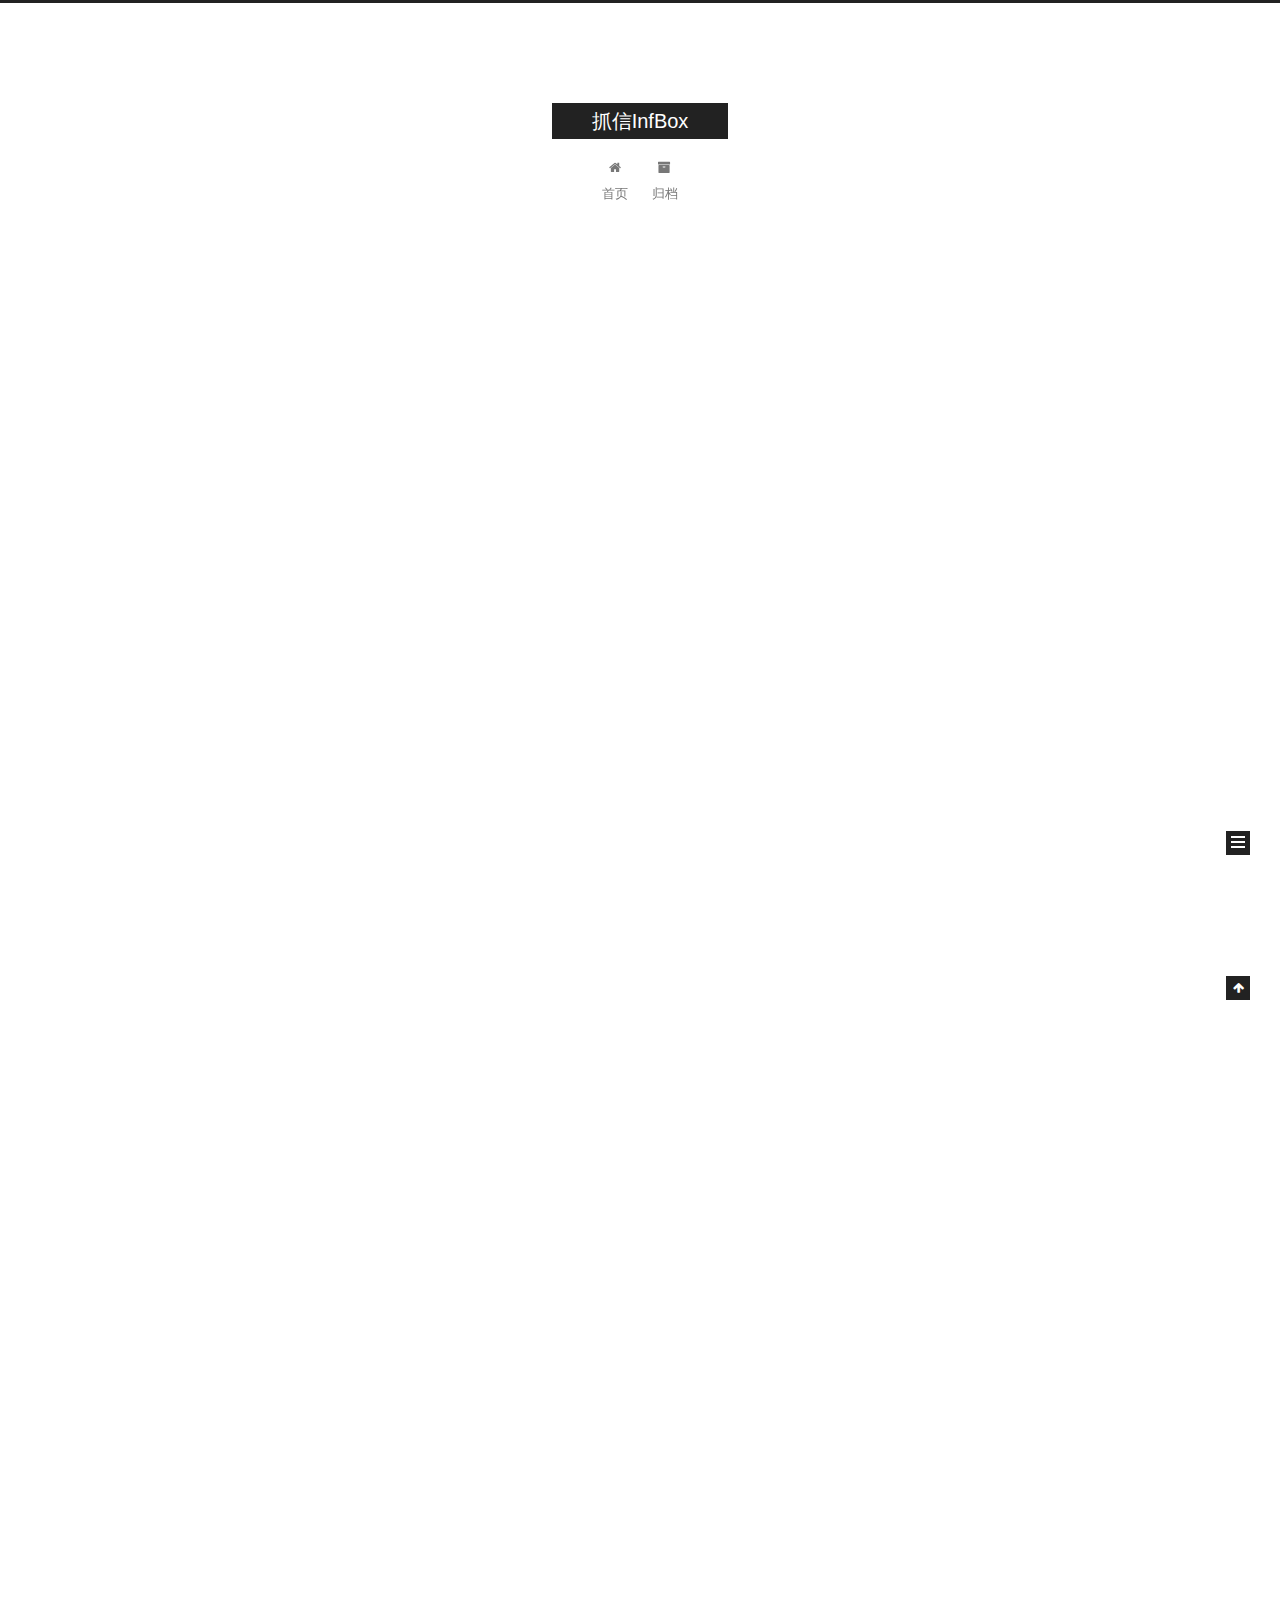
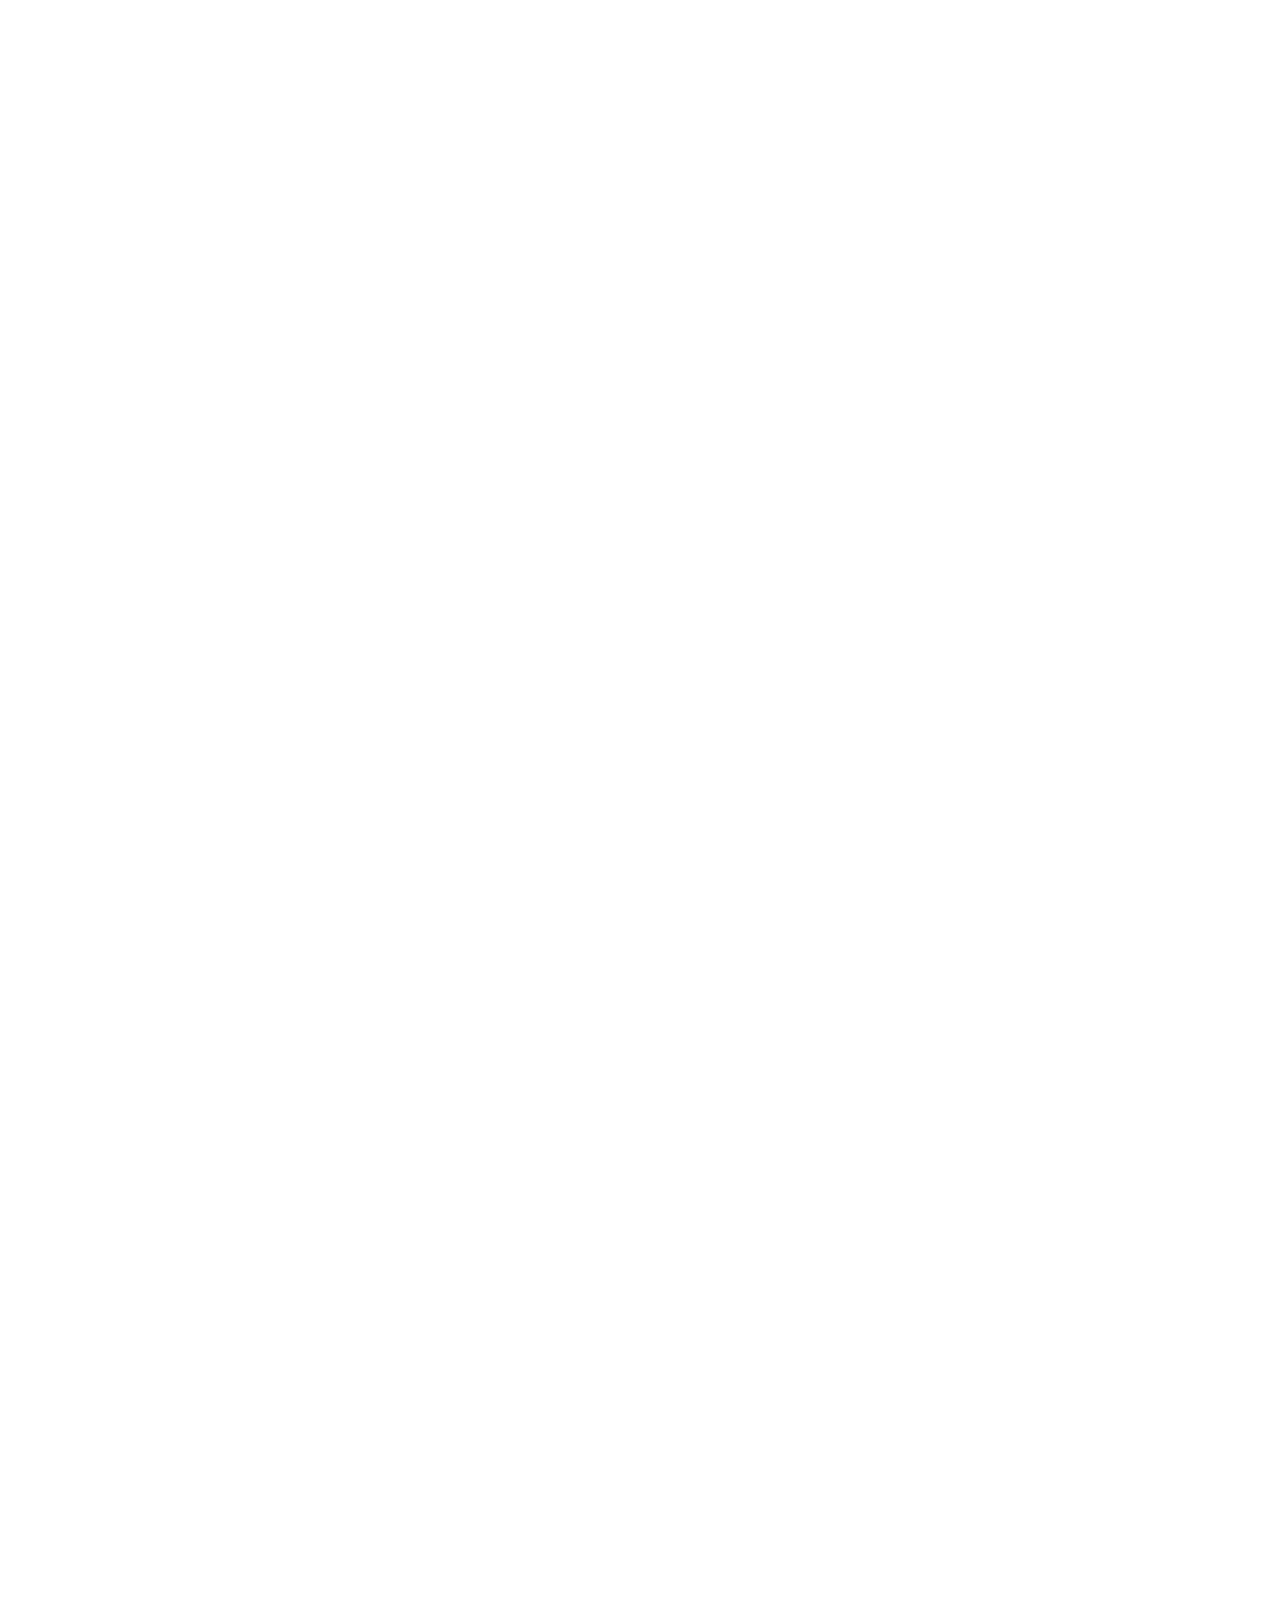
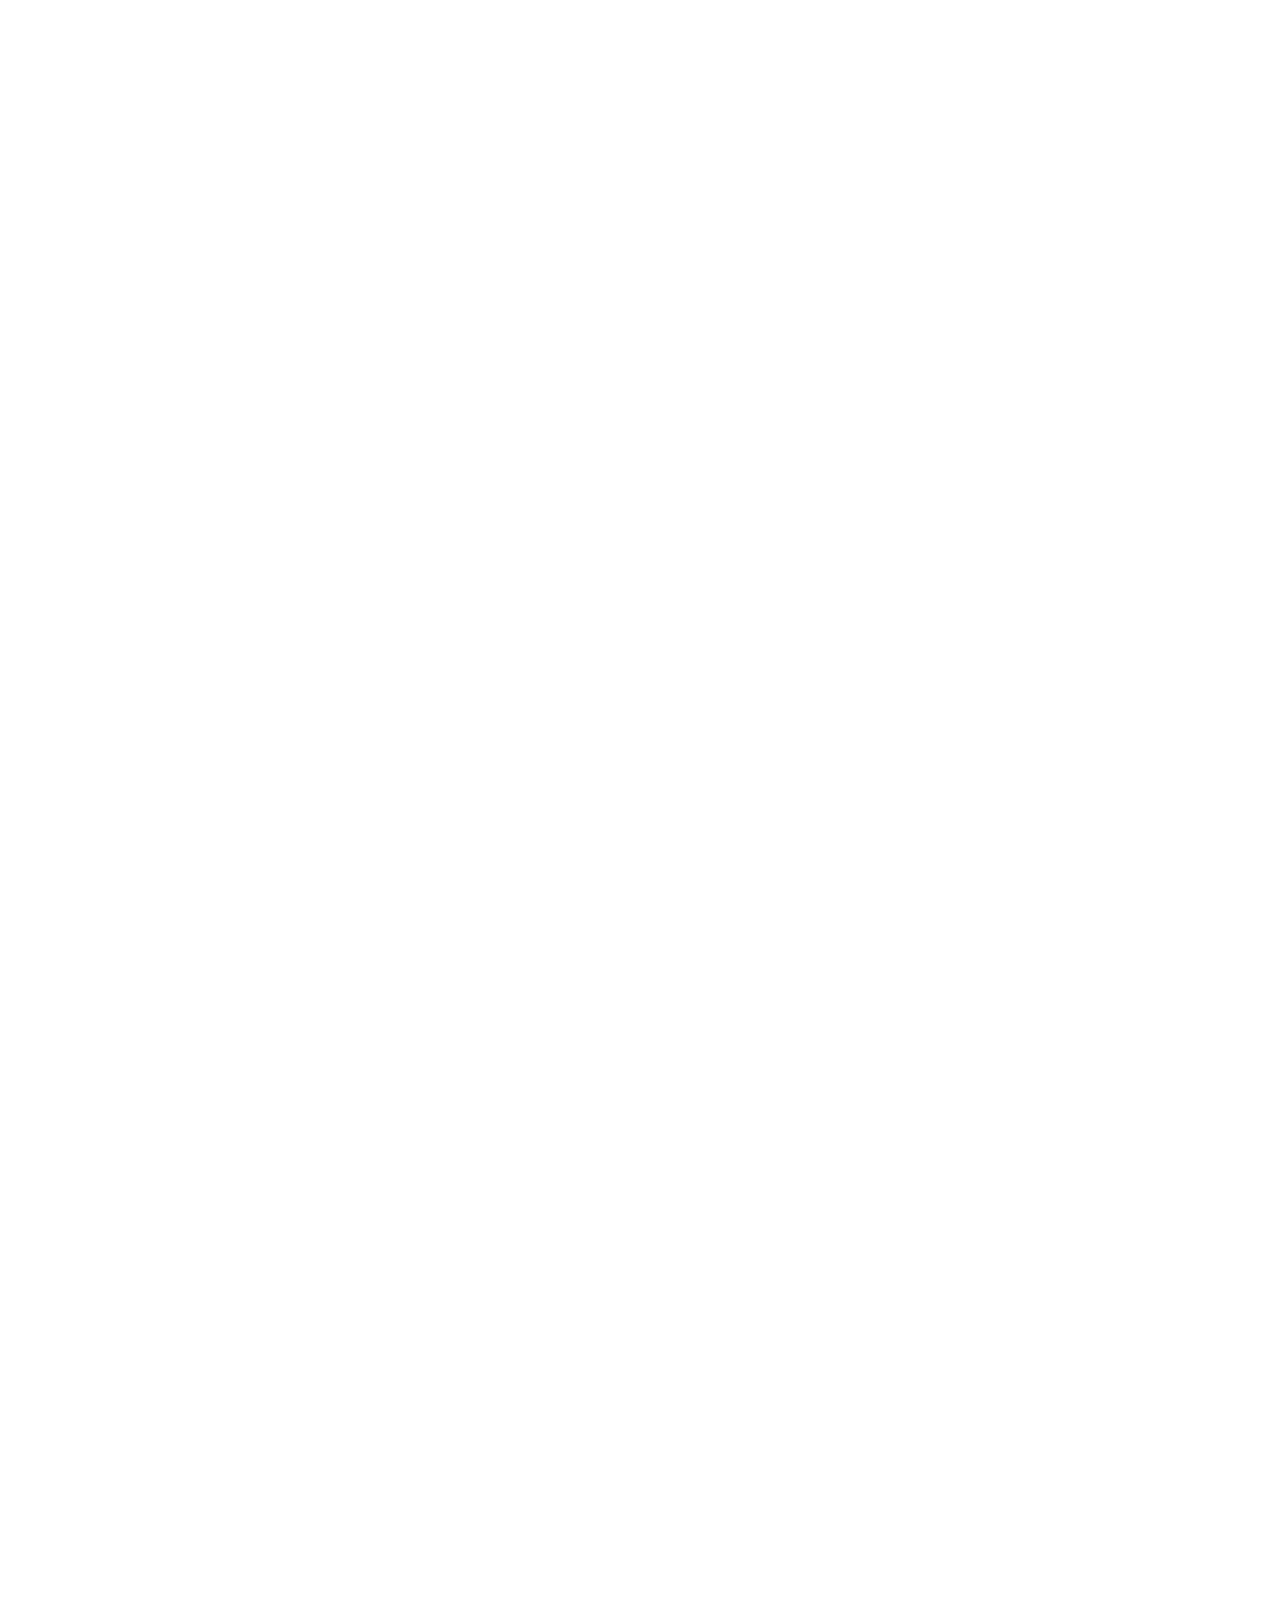
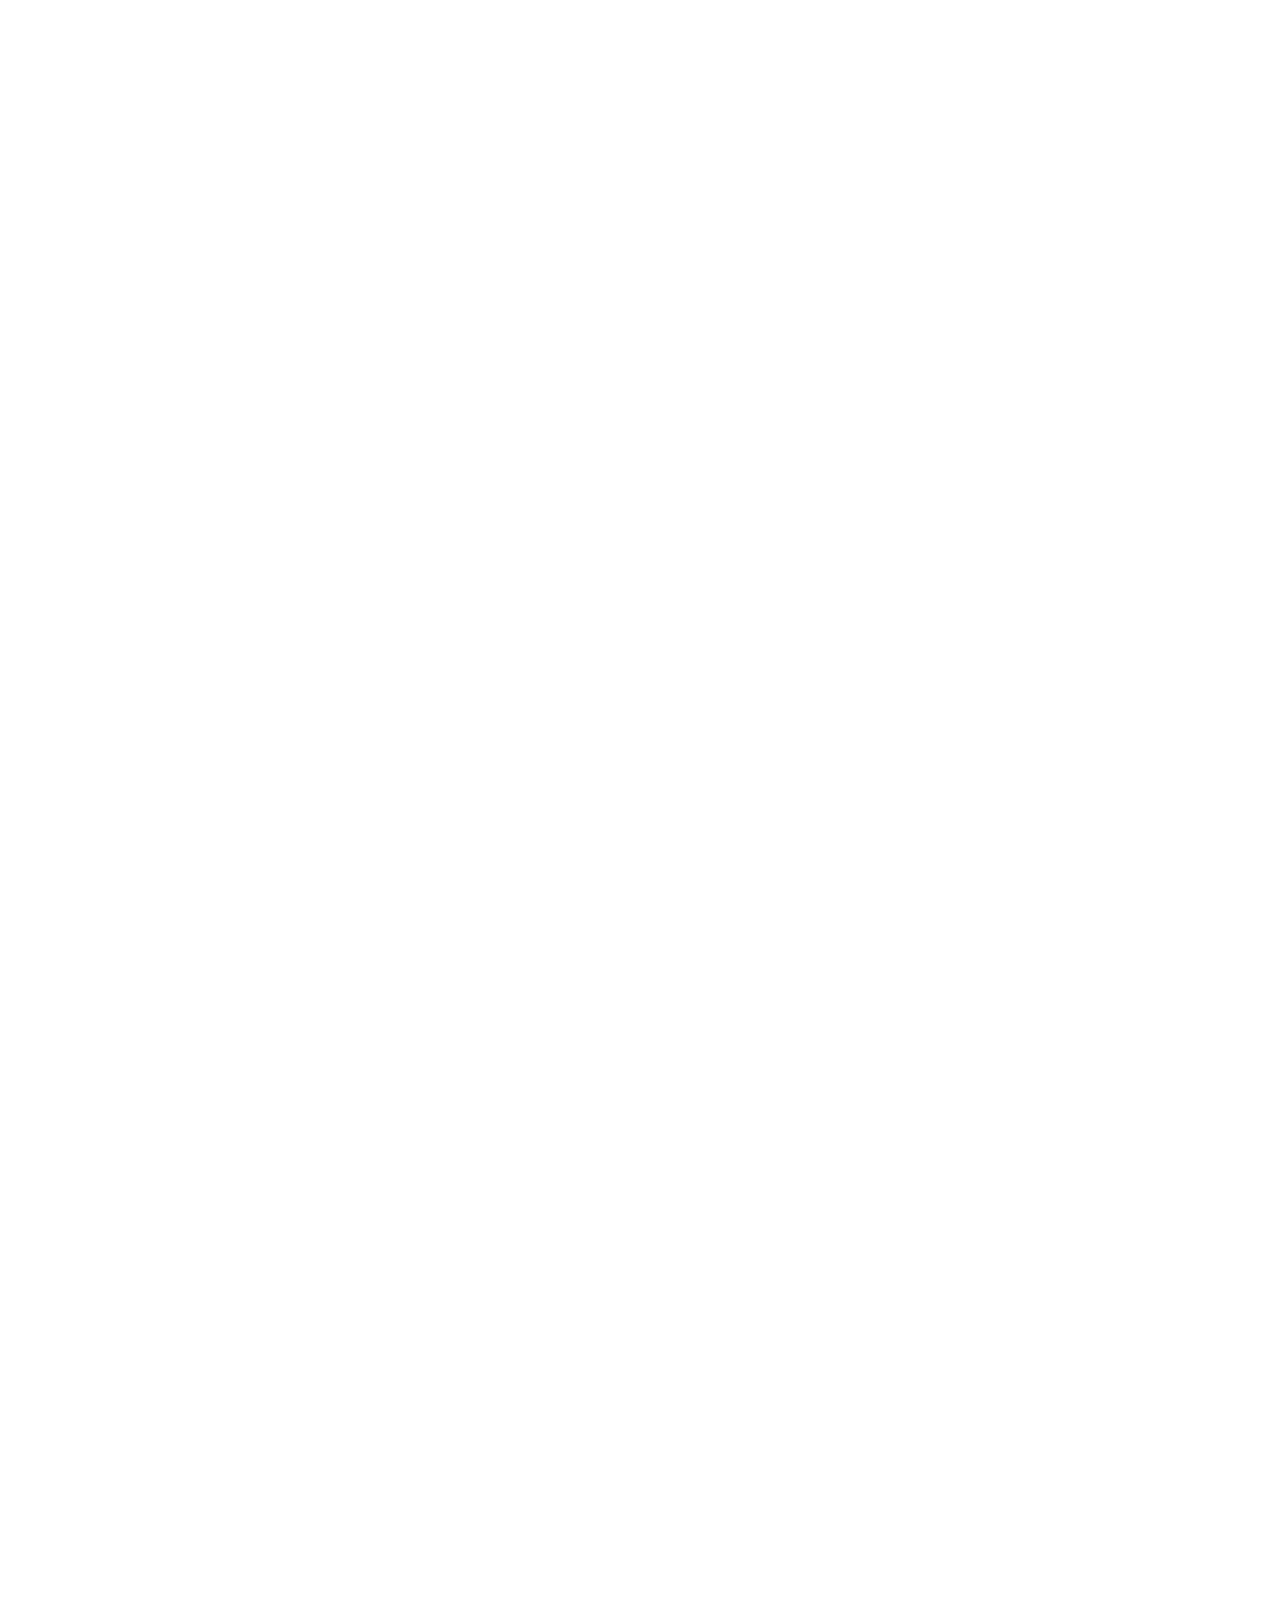
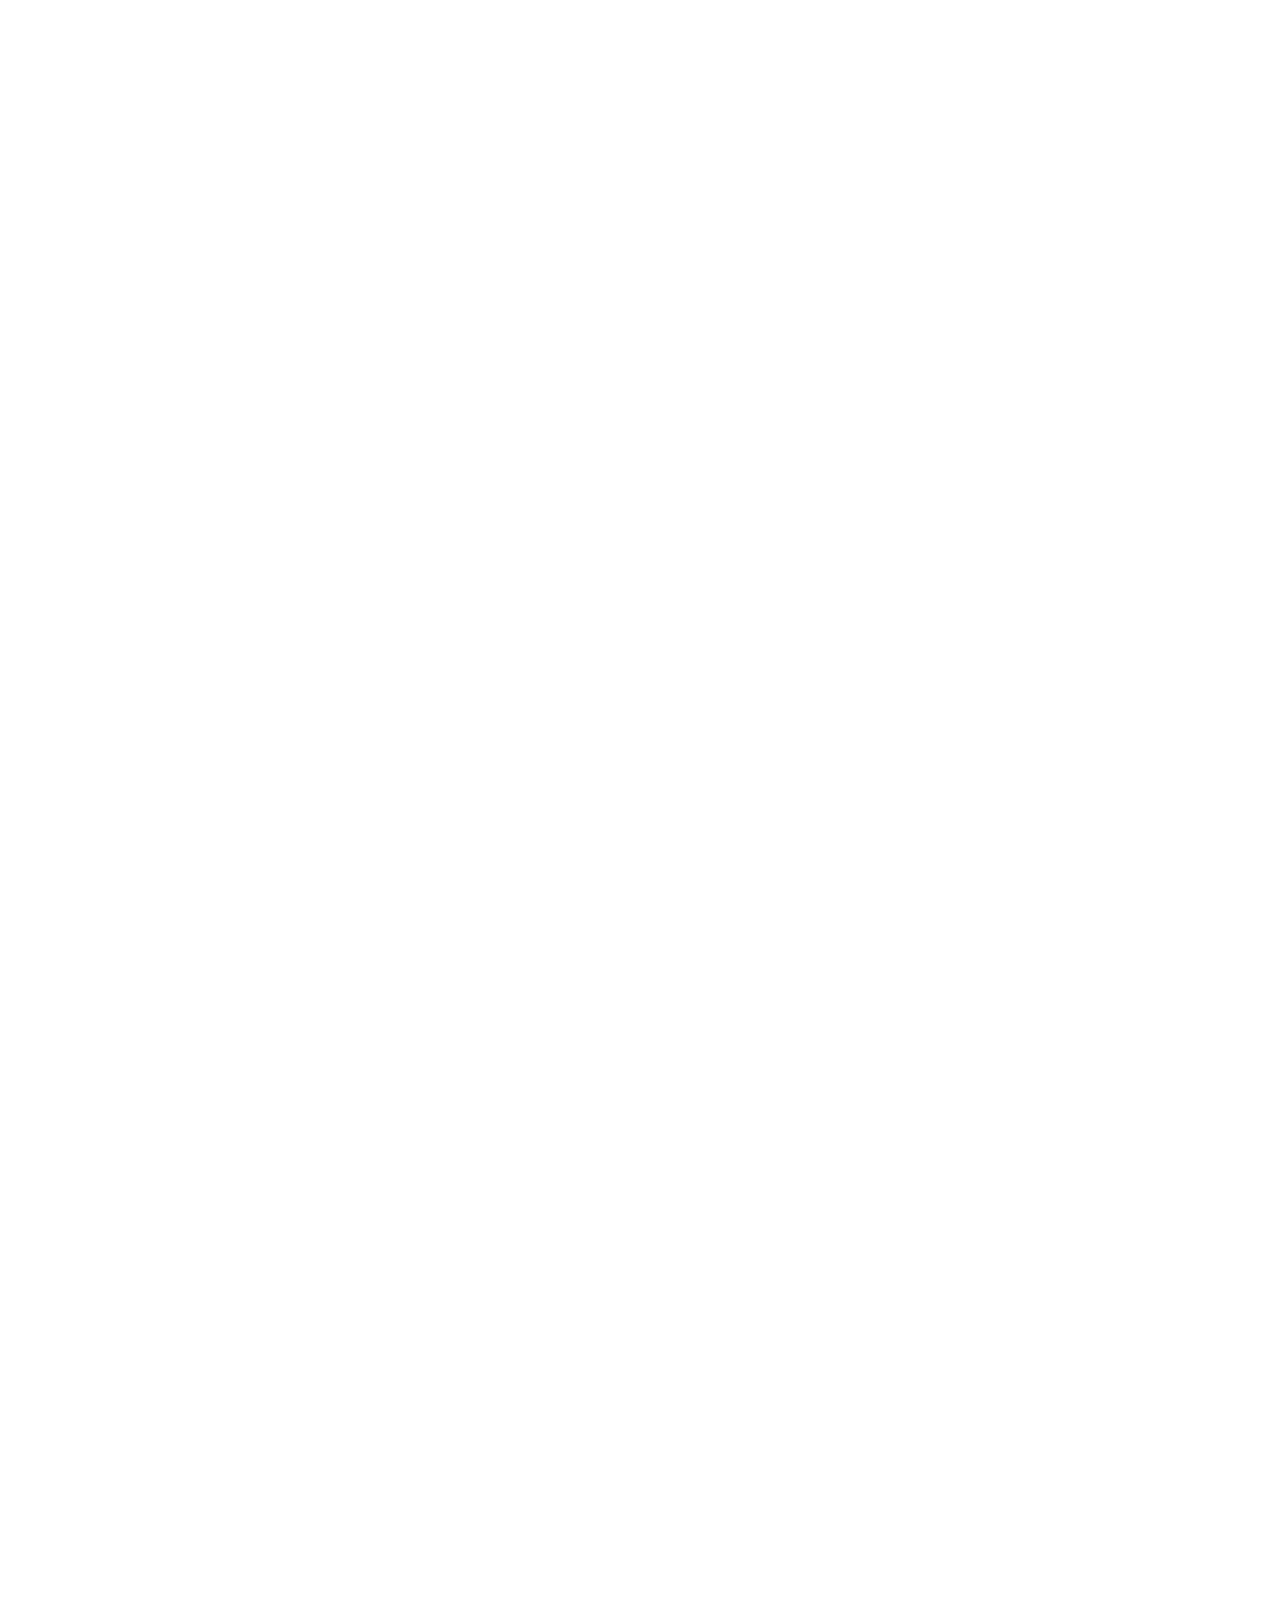
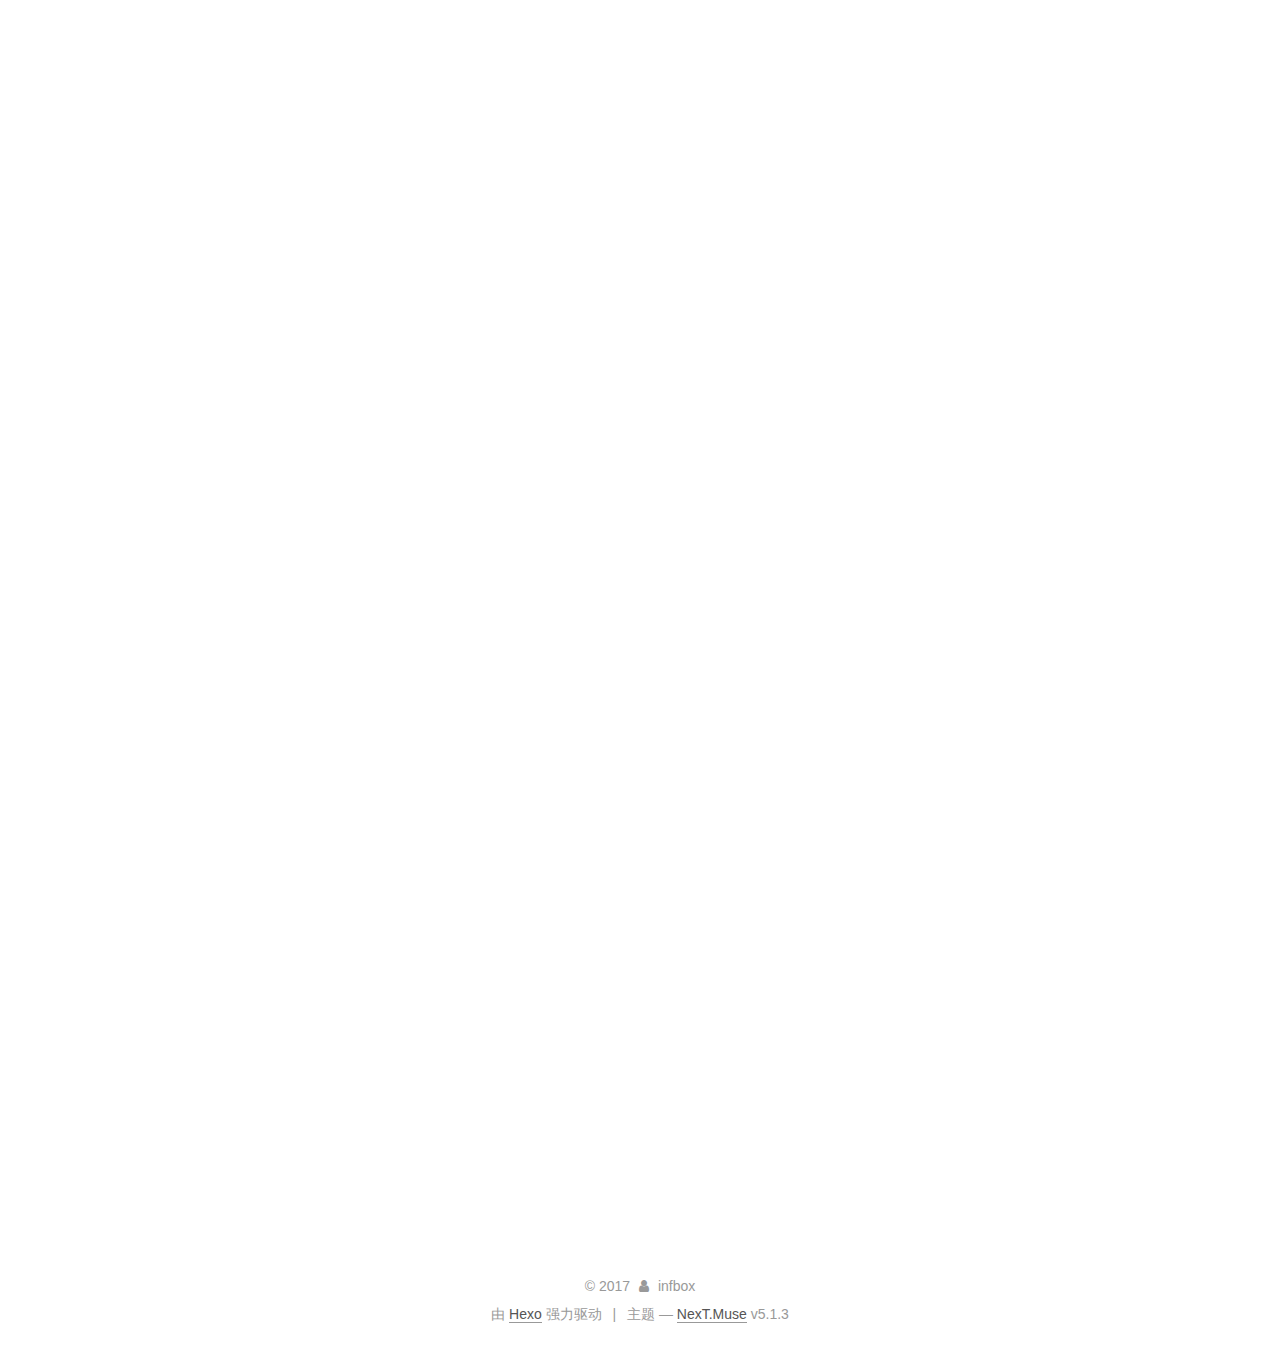
==== index.html @ 3dea5ef7 "Site updated: 2017-11-27 22:10:06" ====
<!DOCTYPE html>



  


<html class="theme-next muse use-motion" lang="zh-Hans">
<head>
  <meta charset="UTF-8"/>
<meta http-equiv="X-UA-Compatible" content="IE=edge" />
<meta name="viewport" content="width=device-width, initial-scale=1, maximum-scale=1"/>
<meta name="theme-color" content="#222">









<meta http-equiv="Cache-Control" content="no-transform" />
<meta http-equiv="Cache-Control" content="no-siteapp" />
















  
  
  <link href="/lib/fancybox/source/jquery.fancybox.css?v=2.1.5" rel="stylesheet" type="text/css" />







<link href="/lib/font-awesome/css/font-awesome.min.css?v=4.6.2" rel="stylesheet" type="text/css" />

<link href="/css/main.css?v=5.1.3" rel="stylesheet" type="text/css" />


  <link rel="apple-touch-icon" sizes="180x180" href="/images/apple-touch-icon-next.png?v=5.1.3">


  <link rel="icon" type="image/png" sizes="32x32" href="/images/favicon-32x32-next.png?v=5.1.3">


  <link rel="icon" type="image/png" sizes="16x16" href="/images/favicon-16x16-next.png?v=5.1.3">


  <link rel="mask-icon" href="/images/logo.svg?v=5.1.3" color="#222">





  <meta name="keywords" content="Hexo, NexT" />










<meta name="description" content="抓信SDK使用手册">
<meta property="og:type" content="website">
<meta property="og:title" content="抓信InfBox">
<meta property="og:url" content="http://yoursite.com/index.html">
<meta property="og:site_name" content="抓信InfBox">
<meta property="og:description" content="抓信SDK使用手册">
<meta property="og:locale" content="zh-Hans">
<meta name="twitter:card" content="summary">
<meta name="twitter:title" content="抓信InfBox">
<meta name="twitter:description" content="抓信SDK使用手册">



<script type="text/javascript" id="hexo.configurations">
  var NexT = window.NexT || {};
  var CONFIG = {
    root: '/',
    scheme: 'Muse',
    version: '5.1.3',
    sidebar: {"position":"left","display":"post","offset":12,"b2t":false,"scrollpercent":false,"onmobile":false},
    fancybox: true,
    tabs: true,
    motion: {"enable":true,"async":false,"transition":{"post_block":"fadeIn","post_header":"slideDownIn","post_body":"slideDownIn","coll_header":"slideLeftIn","sidebar":"slideUpIn"}},
    duoshuo: {
      userId: '0',
      author: '博主'
    },
    algolia: {
      applicationID: '',
      apiKey: '',
      indexName: '',
      hits: {"per_page":10},
      labels: {"input_placeholder":"Search for Posts","hits_empty":"We didn't find any results for the search: ${query}","hits_stats":"${hits} results found in ${time} ms"}
    }
  };
</script>



  <link rel="canonical" href="http://yoursite.com/"/>





  <title>抓信InfBox</title>
  








</head>

<body itemscope itemtype="http://schema.org/WebPage" lang="zh-Hans">

  
  
    
  

  <div class="container sidebar-position-left 
  page-home">
    <div class="headband"></div>

    <header id="header" class="header" itemscope itemtype="http://schema.org/WPHeader">
      <div class="header-inner"><div class="site-brand-wrapper">
  <div class="site-meta ">
    

    <div class="custom-logo-site-title">
      <a href="/"  class="brand" rel="start">
        <span class="logo-line-before"><i></i></span>
        <span class="site-title">抓信InfBox</span>
        <span class="logo-line-after"><i></i></span>
      </a>
    </div>
      
        <p class="site-subtitle"></p>
      
  </div>

  <div class="site-nav-toggle">
    <button>
      <span class="btn-bar"></span>
      <span class="btn-bar"></span>
      <span class="btn-bar"></span>
    </button>
  </div>
</div>

<nav class="site-nav">
  

  
    <ul id="menu" class="menu">
      
        
        <li class="menu-item menu-item-home">
          <a href="/" rel="section">
            
              <i class="menu-item-icon fa fa-fw fa-home"></i> <br />
            
            首页
          </a>
        </li>
      
        
        <li class="menu-item menu-item-archives">
          <a href="/archives/" rel="section">
            
              <i class="menu-item-icon fa fa-fw fa-archive"></i> <br />
            
            归档
          </a>
        </li>
      

      
    </ul>
  

  
</nav>



 </div>
    </header>

    <main id="main" class="main">
      <div class="main-inner">
        <div class="content-wrap">
          <div id="content" class="content">
            
  <section id="posts" class="posts-expand">
    
      

  

  
  
  

  <article class="post post-type-normal" itemscope itemtype="http://schema.org/Article">
  
  
  
  <div class="post-block">
    <link itemprop="mainEntityOfPage" href="http://yoursite.com/2017/11/27/hello-world/">

    <span hidden itemprop="author" itemscope itemtype="http://schema.org/Person">
      <meta itemprop="name" content="infbox">
      <meta itemprop="description" content="">
      <meta itemprop="image" content="/images/avatar.gif">
    </span>

    <span hidden itemprop="publisher" itemscope itemtype="http://schema.org/Organization">
      <meta itemprop="name" content="抓信InfBox">
    </span>

    
      <header class="post-header">

        
        
          <h1 class="post-title" itemprop="name headline">
                
                <a class="post-title-link" href="/2017/11/27/hello-world/" itemprop="url">欢迎访问抓信开发者帮助中心</a></h1>
        

        <div class="post-meta">
          <span class="post-time">
            
              <span class="post-meta-item-icon">
                <i class="fa fa-calendar-o"></i>
              </span>
              
                <span class="post-meta-item-text">发表于</span>
              
              <time title="创建于" itemprop="dateCreated datePublished" datetime="2017-11-27T18:06:04+08:00">
                2017-11-27
              </time>
            

            

            
          </span>

          

          
            
          

          
          

          

          

          

        </div>
      </header>
    

    
    
    
    <div class="post-body" itemprop="articleBody">

      
      

      
        
          
            <p>欢迎访问抓信InfBox SDK开发者  <a href="https://infbox.github.io/" target="_blank" rel="noopener">帮助中心</a>! 我们将在这里发布关于抓信SDK的使用说明.<br>抓信官网地址是： <a href="https://www.infbox.com" target="_blank" rel="noopener">https://www.infbox.com</a> .<br>您可以在苹果应用商店、腾讯应用宝、百度手机助手、360手机助手、小米应用商店、魅族应用商店、华为应用商店搜索‘抓信’，下载抓信ＡＰＰ．<br>抓信SDK目前推出了Java版的SDK，并给出了基于Tomcat的Demo和基于Vertx的Demo.<br>我们稍后将推出基于抓信SDK的开源任务管理系统和移动社区系统代码</p>
<h2 id="抓信是什么"><a href="#抓信是什么" class="headerlink" title="抓信是什么"></a>抓信是什么</h2><p>抓信是一款手机APP，旨在帮助手机用户获取真正有价值的信息，避免垃圾信息的干扰。<br>对于企业和后台开发者来说，借助抓信已有的SDK，您可以快速建立一个面向手机用户的移动应用系统，不需要再开发手机APP，也不用花钱申请微信开发者，从而帮您节省大量的时间和研发费用。<br>在这个速度决定成败的时代，比竞争对手领先，意味着您将获得更好的市场先机。<br>初创企业在开拓一项新的互联网业务时，可以借助抓信APP验证自己的产品是否满足用户真正的需求。<br>好的产品应该是不需要任何推广就能让用户自发传播，您可以把自己的应用集成为抓信插件，邀请几位种子用户，看看能否产生自发传播的效果。<br>，如果用户会自发传播，就说明您的产品是在解决用户真正的需求。</p>
<h2 id="网站跟抓信对接的好处"><a href="#网站跟抓信对接的好处" class="headerlink" title="网站跟抓信对接的好处"></a>网站跟抓信对接的好处</h2><p>抓信的目标就是为各类网站提供一个公平、开放、去中心化的快速集成框架。<br>企业ERP/网站跟抓信集成有以下好处：<br>①　降低研发成本，加快研发进度。抓信为网站提供了现成的手机客户端和后台基础架构模块，企业可以直接使用。<br>②　不必审核。没有漫长的审核等待周期；随时升级；<br>③　平台中立，不用担心被平台封杀。抓信把封杀的权利完全交给了用户。<br>④　专注业务，有效避免用户在工作的同时受垃圾信息的干扰。</p>
<h2 id="如何与抓信对接"><a href="#如何与抓信对接" class="headerlink" title="如何与抓信对接"></a>如何与抓信对接</h2><p>在开始之前，请您先到各大主流手机APP应用商店(百度手机助手，360手机助手，腾讯应用宝，苹果应用商店，华为应用商店，小米应用商店，魅族应用商店)，下载抓信手机客户端，安装后，用您自己的手机号注册一个抓信账号，登陆抓信手机客户端，以便于后面测试使用。</p>
<h2 id="3-1-注册-管理抓信服务号"><a href="#3-1-注册-管理抓信服务号" class="headerlink" title="3.1 注册/管理抓信服务号"></a>3.1 注册/管理抓信服务号</h2><p>首先，打开浏览器，输入抓信官方网址： <a href="http://www.infbox.com" target="_blank" rel="noopener">http://www.infbox.com</a>  (见下图),<br><img src="https://raw.githubusercontent.com/infbox/imgs/master/img1/61263.png" alt="抓信首页"><br>点击右上方顶栏菜单“服务号”,进入抓信企业服务号管理中心的首页(见下图)：<br><img src="https://raw.githubusercontent.com/infbox/imgs/master/img1/61303.png" alt="图片"><br>点击“注册账号”按钮，进入企业服务号注册页面，如下图：<br><img src="https://raw.githubusercontent.com/infbox/imgs/master/img1/61333.png" alt="图片"><br>按照上图所示，填写公司简称，管理员的手机号和邮箱，密码后，点击“同意以下协议并注册”，就可以完成注册环节了。逐层成功后，直接跳转到服务号管理中心首页，如下图所示：<br><img src="https://raw.githubusercontent.com/infbox/imgs/master/img1/61417.png" alt="图片"><br>展开左侧菜单栏，点击”账号管理”,在右侧主面板区域看到一条关于本企业的记录信息：<br><img src="https://raw.githubusercontent.com/infbox/imgs/master/img1/61460.png" alt="图片"><br>点击主界面下方的按钮“编辑”，即可进入资料编辑界面，此处设置企业的资料信息，如下图所示：<br><img src="https://raw.githubusercontent.com/infbox/imgs/master/img1/61507.png" alt="图片"><br>从账号信息界面中，我们可以看到AppID和AppSecret，这个信息非常重要，下面的系统对接需要这个账号信息。注意，AppID是抓信服务器为企业分配的一个身份标识，不可修改，而AppSecret是对接的密码，将来企业可以随时修改这个密码。<br>有了AppID和AppSecret后，建议您打开抓信示例代码demo1,修改WEB-INF/web.xml里面的infbox_app_id和infbox_app_secret，改成您刚申请到的值，放在Tomcat中运行一下试试。<br>要成功运行demo1示例代码，需要执行一些准备工作，具体请参考demo1代码里面的readme.txt文档。<br>通过试用demo1，您应该会对抓信的集成有一定的了解。</p>
<h2 id="3-2-用抓信实现网站扫码登陆"><a href="#3-2-用抓信实现网站扫码登陆" class="headerlink" title="3.2 用抓信实现网站扫码登陆"></a>3.2 用抓信实现网站扫码登陆</h2><p>抓信帮您实现了网站扫码登陆的功能。跟抓信集成对接以后，您的网站可以轻松实现扫码登陆。我们以Java版的集成教程的demo1代码为例来演示一下。</p>
<h3 id="3-2-1-先解压缩InfBox-Demo1-rar-解压后，用Eclipse导入demo1项目，可以看到项目的目录结构如下，我们先打开WebContent-gt-WEB-INF-gt-web-xml文件，在第16和21行填写我们刚才得到的AppID和AppSecret："><a href="#3-2-1-先解压缩InfBox-Demo1-rar-解压后，用Eclipse导入demo1项目，可以看到项目的目录结构如下，我们先打开WebContent-gt-WEB-INF-gt-web-xml文件，在第16和21行填写我们刚才得到的AppID和AppSecret：" class="headerlink" title="3.2.1 先解压缩InfBox_Demo1.rar ,解压后，用Eclipse导入demo1项目，可以看到项目的目录结构如下，我们先打开WebContent-&gt;WEB-INF-&gt;web.xml文件，在第16和21行填写我们刚才得到的AppID和AppSecret："></a>3.2.1 先解压缩InfBox_Demo1.rar ,解压后，用Eclipse导入demo1项目，可以看到项目的目录结构如下，我们先打开WebContent-&gt;WEB-INF-&gt;web.xml文件，在第16和21行填写我们刚才得到的AppID和AppSecret：</h3><p><img src="https://raw.githubusercontent.com/infbox/imgs/master/img1/62052.png" alt="图片"><br>3.2.4 把修改好的demo project发布到Tomcat中运行(JDK1.7以上)，输入登陆网址：<br><a href="http://localhost:8081/demo1" target="_blank" rel="noopener">http://localhost:8081/demo1</a> ,就可以看到扫码登陆的页面如下：<br><img src="https://raw.githubusercontent.com/infbox/imgs/master/img1/62197.png" alt="图片"><br>打开抓信手机客户端，点击主界面右上方“+”按钮，点击“扫一扫”,扫描登陆界面里面的二维码，即可登陆进入demo系统的主界面，显示如下：<br><img src="https://raw.githubusercontent.com/infbox/imgs/master/img1/62267.png" alt="图片"><br>注意，如果使用了filter，比如spring框架，,那么要在web.xml中给所有的filter加上参数<async-supported>true</async-supported>， 否则可能无法在tomcat里正常运行。<br><img src="https://raw.githubusercontent.com/infbox/imgs/master/img1/62385.png" alt="图片"><br><img src="https://raw.githubusercontent.com/infbox/imgs/master/img1/62387.png" alt="图片"><br>如果扫码登录后，手机显示扫码成功，但是浏览器没反应，此时应该查看后台输出信息，如果看到  A filter or servlet of the current chain does not support asynchronous operations 。就说明项目中有的filter不支持异步，可以参考如下链接解决 。<a href="http://utopialxw.iteye.com/blog/2117395" target="_blank" rel="noopener">http://utopialxw.iteye.com/blog/2117395</a></p>
<p>抓信手机端支持扫码直接打开一个url链接，如果希望打开url的同时获得用户的身份信息，则需要在url后面附加参数：needId=1&amp;appid=xxxxxx,如果不需要获取用户身份，则应该去掉这个参数</p>
<p>##3.3 用抓信实现强大的手机客户端消息推送<br>点击首页上方文字条“点击此处，发送抓信测试消息”,这时候您的抓信手机客户端将会收到测试消息。具体的发送代码在：/demo1/WebContent/sendInfBoxMsg.jsp<br><img src="https://raw.githubusercontent.com/infbox/imgs/master/img1/3005.png" alt="图片"><br>如果将来您的业务系统希望给其他用户发送自定义的消息，您可以把接收者、消息标题、内容作为参数传给这个页面，实现消息推送功能。</p>
<h3 id="3-3-1-消息类型"><a href="#3-3-1-消息类型" class="headerlink" title="3.3.1 消息类型"></a>3.3.1 消息类型</h3><p>抓信把所有的消息分为三种类型：提醒、请示和任务。不需要回复的消息就叫提醒；需要回复的消息就叫请示； 还有一种消息就是任务。<br>发送提醒的函数是：InfBoxUtil.sendIBAlert(String receiver_openid, String title, String msg, String actionURL, String alertFollow,Boolean urgent);<br>receiver_openid: 消息接收者的openid,对应用户表table_user里面的infbox_id字段<br>title:消息标题<br>msg:消息内容<br>actionURL： 消息参考链接地址，如果希望抓信手机端访问该url的时候,能识别用户的身份，那么需要再url后面提供参数：needId=1&amp;appid=xxxxxx,如果不需要获取用户身份，则应该去掉这个参数<br>alertFollow: 如果填InfBoxUtil.USE_OPEN_ID，则表示给用户推送一个消息，如果是InfBoxUtil.USE_FOLLOW_ID，则表示给关注帖子的用户推送通知。参考addComment.jsp<br>Urgent：是否需要紧急推送。如果是true,则会在用户手机端立刻弹出提醒。</p>
<p>发送请示的函数是：InfBoxUtil.sendIBConsult(String receiver_openid, String title, String msg, int templateId, String msgId, String actionURL, String token,Boolean urgent);<br>receiver_openid: 消息接收者的openid,对应用户表table_user里面的infbox_id字段<br>title:消息标题<br>msg:消息内容<br>msgId:保存到本地数据库时的id,发送请示之前，需要先在本地保存请示消息的记录DemoUtil.addInfBoxConsult(title, content, consultTypeId, token);这样用户反馈的时候，就能找到这条记录。具体参考sendInfBoxMsg.jsp里面的示例代码。<br>templateId:请示模板的编号，下一节介绍<br>actionURL： 用户点击按钮，处理请示的反馈url地址,具体参考sendInfBoxMsg.jsp里面的示例代码。<br>Token:保存到本地时随机生成的token,参考sendInfBoxMsg.jsp里面的示例代码<br>Urgent：是否需要紧急推送。如果是true,则会在用户手机端立刻弹出提醒。<br>发送任务的函数是：<br>InfBoxUtil.sendIBTask(String executor_openid, String title, String msg, int task_level, String begin_date, String end_Date, String msgId, String actionURL, String senderOpenId, String token);<br>executor_openid: 任务执行人的openid,对应用户表table_user里面的infbox_id字段<br>title:任务标题<br>msg:任务内容<br>msgId:保存到本地数据库时的id,发送任务之前，需要先在本地保存任务的记录;这样用户反馈的时候，就能找到这条记录。具体参考sendInfBoxMsg.jsp里面的示例代码。<br>begin_date：任务的计划开始日期<br>end_Date：  任务的计划截止日期<br>actionURL： 用户完成任务后的反馈url地址,具体参考sendInfBoxMsg.jsp里面的示例代码。<br>senderOpenId：任务监督者的openid,对应用户表table_user里面的infbox_id字段<br>Token:保存到本地时随机生成的token,参考sendInfBoxMsg.jsp里面的示例代码。具体参考sendInfBoxMsg.jsp里面的示例代码。</p>
<h3 id="3-3-2-请示模板"><a href="#3-3-2-请示模板" class="headerlink" title="3.3.2 请示模板"></a>3.3.2 请示模板</h3><p>假设我们发送一个调查问卷的消息，需要用户在“同意”、“不同意”和“不确定”这三者之间做选择。 比如我们的问题是：你同意每周工作6天吗？ 那么用户可以在上述3个选项里选一个提交。 假设将来我们的问题换了一个，变成：你同意下个月的工资降低10%吗？ 依然需要用户在上述三个选项里面做选择。 可见，这些请示消息除了问题不同外，它们的选择模式是一样的。<br>为了复用这个选择模式，我们可以在抓信服务器后端，定义一个请示模板，然后在发送消息的时候指定使用这个模板就可以了。<br>针对上面所述的情况，我们先登陆进入后台管理中心首页，然后点击左侧的菜单“集成配置”-&gt;“请示模板管理”<br><img src="https://raw.githubusercontent.com/infbox/imgs/master/img1/65093.png" alt="图片"><br>然后点击菜单“集成配置”-&gt;“添加请示模板”按钮，就可以添加一个请示模板，填写如下，对接网址可以随便写，在实际使用的过程个，我们在代码里直接复制，会更灵活，然后点击保存：<br><img src="https://raw.githubusercontent.com/infbox/imgs/master/img1/65181.png" alt="图片"><br>保存之后，我们可以看到这个请示模板的模板id，记住这个数字，将来我们发送请示消息的时候，那个consultTypeId值就是这个模板id。</p>
<p>使用这个请示模板，我们发送一条测试消息，收到的界面如下左侧所示(右侧为发送的提醒)：<br><img src="https://raw.githubusercontent.com/infbox/imgs/master/img1/65297.png" alt="图片"></p>
<h3 id="3-4-抓信手机客户端插件开发"><a href="#3-4-抓信手机客户端插件开发" class="headerlink" title="3.4 抓信手机客户端插件开发"></a>3.4 抓信手机客户端插件开发</h3><p>上一节已经实现了给用户实时推送消息。接下来，网站可能会希望用户能快速编辑地访问自己的网站。抓信已经为此提供了完善的插件解决方案，允许网站作为插件集成到抓信里。操作方法如下：<br>我们登陆抓信服务号管理中心，点击菜单：“集成配置”-&gt;“插件管理”，即可添加一个插件：<br><img src="https://raw.githubusercontent.com/infbox/imgs/master/img1/65458.png" alt="图片"><br>注意对接的网址，就是我们的demo项目里WebContent/infbox_interface.jsp ，  您可以根据自己的业务需求修改页面的响应逻辑。<br>在服务器端完成配置之后，我们进入抓信手机客户端，先查找企业服务号，把该服务号添加到通讯录。<br><img src="https://raw.githubusercontent.com/infbox/imgs/master/img1/65709.png" alt="图片"><br><img src="https://raw.githubusercontent.com/infbox/imgs/master/img1/65837.png" alt="图片"><br><img src="https://raw.githubusercontent.com/infbox/imgs/master/img1/65965.png" alt="图片"><br>把网站添加到通讯录后，会自动启用插件。启用之后，返回到主界面，点击中间的插件面板，就可以看到中间插件的首页。</p>
<p><img src="https://raw.githubusercontent.com/infbox/imgs/master/img1/66149.png" alt="图片"><br><img src="https://raw.githubusercontent.com/infbox/imgs/master/img1/66281.png" alt="图片"><br>因为我们刚才配置的对接网址是外网地址，所以需要发布到外网才可以用。在本机开发测试的时候，可以填写内网IP地址，但是不能写localhost，这样手机无法连接您的电脑。<br>抓信规定每个服务号只能有一个插件，不能创建多个插件。插件名称最多4个字，最好跟服务号名称一致。<br>插件的首页在第一次显示的时候，如果需要下载很多css/js素材，那么需要让首页能显示一个进度图标，等加载完毕的时候再隐藏图标。<br><img src="https://raw.githubusercontent.com/infbox/imgs/master/img1/66484.png" alt="图片"><br>插件的其他页面如果需要返回的，都要提供顶部返回菜单。在实践中发现部分安卓机型不支持a标签的href返回。所以顶部菜单的返回不要写成<a href="”javascript:history.back();”"> 应该写成 <a href="javascript:void(0)" onclick="”javascript:history.back();”" target="_blank" rel="noopener"> ，否则有的安卓机点击返回没反应。注意不要在标签中出现 href=”#” ,否则安卓会先执行href=”#”刷新页面。</a></a></p>
<p>##3.5 制作抓信手机客户端快捷菜单<br>抓信手机客户端的“发现”面板里有一个“第三方快捷菜单”，用户可以添加自己需要的第三方菜单到这个列表里，将来直接点击快捷菜单就能用抓信账号登陆第三方系统。<br>虽然上一节您已经能够为用户提供插件。但有的用户可能不希望启用您提供的插件，但是他又想在需要的时候，直接点击菜单进入您的信息系统，执行一些操作。那您可以把插件的首页制作成一个抓信快捷菜单提供给用户，用户通过扫描二维码，就可以把这个快捷菜单加入到自己的快捷菜单列表里。<br>具体操作步骤如下：<br>首先，登陆进入抓信服务号管理中心后台，点击左侧菜单“快捷菜单”-&gt;“菜单管理”<br><img src="https://raw.githubusercontent.com/infbox/imgs/master/img1/66972.png" alt="图片"><br>然后“菜单模块”-&gt;添加菜单，填写快捷菜单的信息(见下页图)，注意此处填写的网址，就是点击菜单按钮后要跳转的对接网址，因为此对接页面包含了读取抓信用户信息的处理逻辑。如果您希望提供多个快捷菜单，可以使用同一个网址，但指定不同的stat参数即可：<br><img src="https://raw.githubusercontent.com/infbox/imgs/master/img1/67097.png" alt="图片"><br>保存后，就能看到界面上显示了该菜单记录，点击记录右侧的“二维码”，就能显示该菜单的二维码图片，您可用鼠标右键保存该图片，转发给需要的用户。用户用抓信扫描该二维码，就可添加使用该菜单。<br><img src="https://raw.githubusercontent.com/infbox/imgs/master/img1/67191.png" alt="图片"></p>
<p>##3.6 用抓信实现扫码关注帖子动态</p>
<p>假设您的网站包含了一个论坛模块。有的用户偶尔会来这个论坛看帖子。有时用户发现了一个有价值的帖子，希望当该帖子有新的回复时，自己能立刻知道，但是自己也不是该帖子的主人。怎么办呢？ 抓信为您提供了扫码关注帖子动态的功能。 通过集成抓信，您可以为每一个帖子生成一个扫码关注的二维码图片，只要用抓信扫一下这个二维码，就能及时收到每一个回帖通知。<br>您运行dem1o之后，扫码登陆进入demo主页，可以看到下面有个帖子列表，您点击一个帖子，进入帖子详情，这样就能看到帖子标题的右侧有个“抓信关注”的菜单。点击该菜单，就会弹出对应的二维码图片。用抓信扫一下，就能实现对该帖子动态的实时关注。<br><img src="https://raw.githubusercontent.com/infbox/imgs/master/img1/67501.png" alt="图片"><br>如果将来希望不再接收该帖子的动态信息，可以打开抓信手机客户端，点击“发现”面板，再点击“消息源列表”，从列表中找到对应的帖子，删除该信息源即可。</p>
<p>具体技术细节请参考帖子页面代码：/demo1/WebContent/post.jsp</p>
<p>##3.7 抓信任务管理系统如何培养高效能习惯<br>为了帮助用户聚焦于真正重要的事情，抓信的任务管理系统采用了国际公认最高效的时间管理理念。就是把任务的重要等级按照“重要”和“紧急”两个维度排列。鼓励用户多做重要不紧急的事情。(具体理论请参考<a href="http://kankan.blog.51cto.com/372369/274701" target="_blank" rel="noopener">http://kankan.blog.51cto.com/372369/274701</a>)<br>抓信sdk提供了发送任务和处理任务反馈的接口函数。<br>发送任务：请参考/demo1/WebContent/sendInfBoxMsg.jsp 中的InfBoxUtil.sendIBTask函数<br>处理任务反馈：请参考/demo1/WebContent/replyTask.jsp<br><img src="https://raw.githubusercontent.com/infbox/imgs/master/img1/67503.png" alt="图片"></p>
<h2 id="其他注意事项"><a href="#其他注意事项" class="headerlink" title="其他注意事项"></a>其他注意事项</h2><p>1，抓信浏览器的SDK函数<br>1， var str=infbox.ping(‘’); //如果str是InfBox，就说明在抓信浏览器里面，否则就不是抓信里<br>2，微信支付：  var vs=infbox.wx_pay(“{\”siteid\”:1006,\”tradeid\”:\”a12356\”}”);<br>3, infbox.updateWebSite(‘财经社区’); //如果更新了插件或者网站服务号的信息，可以强制让抓信手机端更新信息。但是测试发现，用户还是要重新登录，才能真正看到新的插件url</p>
<p>4，要让一个网页能够获得用户身份，可以在网址后加参数needId=1,然后把网址作为alert推送给用户，但如果不是作为网站推送的消息，则需要再加一个参数是siteid=xxx 或者appid=xxx<br>例如让网站的homePage是插件主页，则需要写： ib_interface.jsp?needId=1&amp;appid=xxxxxxxxx<br>5,如果在根据token获取accessToken是{}，请检查web.xml，应该是app_id设置错了<br>6，如何查询某个支付宝订单是否完成支付?<br> 支付订单的状态 state=6 代表付款成功<br>可以通过订单号查询抓信服务器，看订单的状态<br>支付宝订单的查询函数为： <a href="https://infbox.net/alipay/state?tradeNo=XXXXXXXX&amp;token=XXXX" target="_blank" rel="noopener">https://infbox.net/alipay/state?tradeNo=XXXXXXXX&amp;token=XXXX</a></p>
<p>返回json结果：<br>{<br>  “state” : 6,<br>  “pay_time” : “2017-10-21T05:01:03Z”<br>}</p>
<p>7，抓信ios V1.5.0开始，安卓版1.5.1开始，提供了网页用js获得位置信息， 抓信提供了infbox.getLocation()函数，来获取手机定位。在您的网页里必须定义位置回调函数lbsCallback，且回调函数的名字只能叫lbsCallback，不能写成别的，否则抓信无法正确返回 ，比如，以下代码：<br><figure class="highlight bash"><table><tr><td class="gutter"><pre><span class="line">1</span><br><span class="line">2</span><br><span class="line">3</span><br><span class="line">4</span><br><span class="line">5</span><br><span class="line">6</span><br><span class="line">7</span><br><span class="line">8</span><br><span class="line">9</span><br></pre></td><td class="code"><pre><span class="line">&lt;script <span class="built_in">type</span>=<span class="string">"text/javascript"</span>&gt;  </span><br><span class="line">var lbsCallback = <span class="keyword">function</span>(str)</span><br><span class="line">&#123;</span><br><span class="line">$(<span class="string">"#news-container"</span>).append(<span class="string">"&lt;li&gt;&lt;a id=\"hahaha\" href=\"a:http://www.baidu.com\" target=\"_self\"&gt;我的 位置："</span>+str+<span class="string">"&lt;/a&gt;&lt;/li&gt;"</span>);</span><br><span class="line">&#125;</span><br><span class="line"><span class="keyword">function</span> <span class="function"><span class="title">onLocationClick</span></span>()&#123;</span><br><span class="line">infbox.getLocation(‘’);</span><br><span class="line">&#125;</span><br><span class="line">   &lt;/script&gt;</span><br></pre></td></tr></table></figure></p>
<p>获取位置的过程最好加一个等待提示</p>
<p>消息推送的权限问题：<br>如果用户没有关注这个网站，则不能推送消息；如果两个抓信用户不是好友，不能互相发消息，这对于一般的任务管理系统来说，需要特别注意，此时发的任务，只能把任务消息的发送者和接收者都写成同一个人才行</p>
<p>抓信sdk的jar包依赖okhttp3<br>1，在html代码里，对于<a>标签里面的链接地址，如果是_blank，则抓信会用新窗口打开页面。但如果网页的html代码不是后台生产的，而是前端浏览器用javascript动态生成的，则无法用新窗口打开。因为抓信只是在网页加载的时候判断一下哪个链接需要用新窗口打开，对用动态产生的代码，抓信目前版本还无法判断。期待未来版本能解决这个问题。</a></p>

          
        
      
    </div>
    
    
    

    

    

    

    <footer class="post-footer">
      

      

      

      
      
        <div class="post-eof"></div>
      
    </footer>
  </div>
  
  
  
  </article>


    
  </section>

  


          </div>
          


          

        </div>
        
          
  
  <div class="sidebar-toggle">
    <div class="sidebar-toggle-line-wrap">
      <span class="sidebar-toggle-line sidebar-toggle-line-first"></span>
      <span class="sidebar-toggle-line sidebar-toggle-line-middle"></span>
      <span class="sidebar-toggle-line sidebar-toggle-line-last"></span>
    </div>
  </div>

  <aside id="sidebar" class="sidebar">
    
    <div class="sidebar-inner">

      

      

      <section class="site-overview-wrap sidebar-panel sidebar-panel-active">
        <div class="site-overview">
          <div class="site-author motion-element" itemprop="author" itemscope itemtype="http://schema.org/Person">
            
              <p class="site-author-name" itemprop="name">infbox</p>
              <p class="site-description motion-element" itemprop="description">抓信SDK使用手册</p>
          </div>

          <nav class="site-state motion-element">

            
              <div class="site-state-item site-state-posts">
              
                <a href="/archives/">
              
                  <span class="site-state-item-count">1</span>
                  <span class="site-state-item-name">日志</span>
                </a>
              </div>
            

            

            

          </nav>

          

          <div class="links-of-author motion-element">
            
          </div>

          
          

          
          

          

        </div>
      </section>

      

      

    </div>
  </aside>


        
      </div>
    </main>

    <footer id="footer" class="footer">
      <div class="footer-inner">
        <div class="copyright">&copy; <span itemprop="copyrightYear">2017</span>
  <span class="with-love">
    <i class="fa fa-user"></i>
  </span>
  <span class="author" itemprop="copyrightHolder">infbox</span>

  
</div>


  <div class="powered-by">由 <a class="theme-link" target="_blank" href="https://hexo.io">Hexo</a> 强力驱动</div>



  <span class="post-meta-divider">|</span>



  <div class="theme-info">主题 &mdash; <a class="theme-link" target="_blank" href="https://github.com/iissnan/hexo-theme-next">NexT.Muse</a> v5.1.3</div>




        







        
      </div>
    </footer>

    
      <div class="back-to-top">
        <i class="fa fa-arrow-up"></i>
        
      </div>
    

    

  </div>

  

<script type="text/javascript">
  if (Object.prototype.toString.call(window.Promise) !== '[object Function]') {
    window.Promise = null;
  }
</script>









  












  
  
    <script type="text/javascript" src="/lib/jquery/index.js?v=2.1.3"></script>
  

  
  
    <script type="text/javascript" src="/lib/fastclick/lib/fastclick.min.js?v=1.0.6"></script>
  

  
  
    <script type="text/javascript" src="/lib/jquery_lazyload/jquery.lazyload.js?v=1.9.7"></script>
  

  
  
    <script type="text/javascript" src="/lib/velocity/velocity.min.js?v=1.2.1"></script>
  

  
  
    <script type="text/javascript" src="/lib/velocity/velocity.ui.min.js?v=1.2.1"></script>
  

  
  
    <script type="text/javascript" src="/lib/fancybox/source/jquery.fancybox.pack.js?v=2.1.5"></script>
  


  


  <script type="text/javascript" src="/js/src/utils.js?v=5.1.3"></script>

  <script type="text/javascript" src="/js/src/motion.js?v=5.1.3"></script>



  
  

  

  


  <script type="text/javascript" src="/js/src/bootstrap.js?v=5.1.3"></script>



  


  




	





  





  












  





  

  

  

  
  

  

  

  

</body>
</html>
---- css/main.css ----
/* normalize.css v3.0.2 | MIT License | git.io/normalize */
html {
  font-family: sans-serif; /* 1 */
  -ms-text-size-adjust: 100%; /* 2 */
  -webkit-text-size-adjust: 100%; /* 2 */
}
body {
  margin: 0;
}
article,
aside,
details,
figcaption,
figure,
footer,
header,
hgroup,
main,
menu,
nav,
section,
summary {
  display: block;
}
audio,
canvas,
progress,
video {
  display: inline-block; /* 1 */
  vertical-align: baseline; /* 2 */
}
audio:not([controls]) {
  display: none;
  height: 0;
}
[hidden],
template {
  display: none;
}
a {
  background-color: transparent;
}
a:active,
a:hover {
  outline: 0;
}
abbr[title] {
  border-bottom: 1px dotted;
}
b,
strong {
  font-weight: bold;
}
dfn {
  font-style: italic;
}
h1 {
  font-size: 2em;
  margin: 0.67em 0;
}
mark {
  background: #ff0;
  color: #000;
}
small {
  font-size: 80%;
}
sub,
sup {
  font-size: 75%;
  line-height: 0;
  position: relative;
  vertical-align: baseline;
}
sup {
  top: -0.5em;
}
sub {
  bottom: -0.25em;
}
img {
  border: 0;
}
svg:not(:root) {
  overflow: hidden;
}
figure {
  margin: 1em 40px;
}
hr {
  -moz-box-sizing: content-box;
  box-sizing: content-box;
  height: 0;
}
pre {
  overflow: auto;
}
code,
kbd,
pre,
samp {
  font-family: monospace, monospace;
  font-size: 1em;
}
button,
input,
optgroup,
select,
textarea {
  color: inherit; /* 1 */
  font: inherit; /* 2 */
  margin: 0; /* 3 */
}
button {
  overflow: visible;
}
button,
select {
  text-transform: none;
}
button,
html input[type="button"],
input[type="reset"],
input[type="submit"] {
  -webkit-appearance: button; /* 2 */
  cursor: pointer; /* 3 */
}
button[disabled],
html input[disabled] {
  cursor: default;
}
button::-moz-focus-inner,
input::-moz-focus-inner {
  border: 0;
  padding: 0;
}
input {
  line-height: normal;
}
input[type="checkbox"],
input[type="radio"] {
  box-sizing: border-box; /* 1 */
  padding: 0; /* 2 */
}
input[type="number"]::-webkit-inner-spin-button,
input[type="number"]::-webkit-outer-spin-button {
  height: auto;
}
input[type="search"] {
  -webkit-appearance: textfield; /* 1 */
  -moz-box-sizing: content-box;
  -webkit-box-sizing: content-box; /* 2 */
  box-sizing: content-box;
}
input[type="search"]::-webkit-search-cancel-button,
input[type="search"]::-webkit-search-decoration {
  -webkit-appearance: none;
}
fieldset {
  border: 1px solid #c0c0c0;
  margin: 0 2px;
  padding: 0.35em 0.625em 0.75em;
}
legend {
  border: 0; /* 1 */
  padding: 0; /* 2 */
}
textarea {
  overflow: auto;
}
optgroup {
  font-weight: bold;
}
table {
  border-collapse: collapse;
  border-spacing: 0;
}
td,
th {
  padding: 0;
}
::selection {
  background: #262a30;
  color: #fff;
}
body {
  position: relative;
  font-family: 'Lato', "PingFang SC", "Microsoft YaHei", sans-serif;
  font-size: 14px;
  line-height: 2;
  color: #555;
  background: #fff;
}
@media (max-width: 767px) {
  body {
    padding-right: 0 !important;
  }
}
@media (min-width: 768px) and (max-width: 991px) {
  body {
    padding-right: 0 !important;
  }
}
@media (min-width: 1600px) {
  body {
    font-size: 16px;
  }
}
h1,
h2,
h3,
h4,
h5,
h6 {
  margin: 0;
  padding: 0;
  font-weight: bold;
  line-height: 1.5;
  font-family: 'Lato', "PingFang SC", "Microsoft YaHei", sans-serif;
}
h2,
h3,
h4,
h5,
h6 {
  margin: 20px 0 15px;
}
h1 {
  font-size: 22px;
}
@media (max-width: 767px) {
  h1 {
    font-size: 18px;
  }
}
h2 {
  font-size: 20px;
}
@media (max-width: 767px) {
  h2 {
    font-size: 16px;
  }
}
h3 {
  font-size: 18px;
}
@media (max-width: 767px) {
  h3 {
    font-size: 14px;
  }
}
h4 {
  font-size: 16px;
}
@media (max-width: 767px) {
  h4 {
    font-size: 12px;
  }
}
h5 {
  font-size: 14px;
}
@media (max-width: 767px) {
  h5 {
    font-size: 10px;
  }
}
h6 {
  font-size: 12px;
}
@media (max-width: 767px) {
  h6 {
    font-size: 8px;
  }
}
p {
  margin: 0 0 20px 0;
}
a {
  color: #555;
  text-decoration: none;
  outline: none;
  border-bottom: 1px solid #999;
  word-wrap: break-word;
}
a:hover {
  color: #222;
  border-bottom-color: #222;
}
blockquote {
  margin: 0;
  padding: 0;
}
img {
  display: block;
  margin: auto;
  max-width: 100%;
  height: auto;
}
hr {
  margin: 40px 0;
  height: 3px;
  border: none;
  background-color: #ddd;
  background-image: repeating-linear-gradient(-45deg, #fff, #fff 4px, transparent 4px, transparent 8px);
}
blockquote {
  padding: 0 15px;
  color: #666;
  border-left: 4px solid #ddd;
}
blockquote cite::before {
  content: "-";
  padding: 0 5px;
}
dt {
  font-weight: 700;
}
dd {
  margin: 0;
  padding: 0;
}
kbd {
  border: 1px solid #ccc;
  border-radius: 0.2em;
  box-shadow: 0.1em 0.1em 0.2em rgba(0,0,0,0.1);
  background-color: #f9f9f9;
  font-family: inherit;
  background-image: -webkit-linear-gradient(top, #eee, #fff, #eee);
  padding: 0.1em 0.3em;
  white-space: nowrap;
}
.text-left {
  text-align: left;
}
.text-center {
  text-align: center;
}
.text-right {
  text-align: right;
}
.text-justify {
  text-align: justify;
}
.text-nowrap {
  white-space: nowrap;
}
.text-lowercase {
  text-transform: lowercase;
}
.text-uppercase {
  text-transform: uppercase;
}
.text-capitalize {
  text-transform: capitalize;
}
.center-block {
  display: block;
  margin-left: auto;
  margin-right: auto;
}
.clearfix:before,
.clearfix:after {
  content: " ";
  display: table;
}
.clearfix:after {
  clear: both;
}
.pullquote {
  width: 45%;
}
.pullquote.left {
  float: left;
  margin-left: 5px;
  margin-right: 10px;
}
.pullquote.right {
  float: right;
  margin-left: 10px;
  margin-right: 5px;
}
.affix.affix.affix {
  position: fixed;
}
.translation {
  margin-top: -20px;
  font-size: 14px;
  color: #999;
}
.scrollbar-measure {
  width: 100px;
  height: 100px;
  overflow: scroll;
  position: absolute;
  top: -9999px;
}
.use-motion .motion-element {
  opacity: 0;
}
table {
  margin: 20px 0;
  width: 100%;
  border-collapse: collapse;
  border-spacing: 0;
  border: 1px solid #ddd;
  font-size: 14px;
  table-layout: fixed;
  word-wrap: break-all;
}
table>tbody>tr:nth-of-type(odd) {
  background-color: #f9f9f9;
}
table>tbody>tr:hover {
  background-color: #f5f5f5;
}
caption,
th,
td {
  padding: 8px;
  text-align: left;
  vertical-align: middle;
  font-weight: normal;
}
th,
td {
  border-bottom: 3px solid #ddd;
  border-right: 1px solid #eee;
}
th {
  padding-bottom: 10px;
  font-weight: 700;
}
td {
  border-bottom-width: 1px;
}
html,
body {
  height: 100%;
}
.container {
  position: relative;
  min-height: 100%;
}
.header-inner {
  margin: 0 auto;
  padding: 100px 0 70px;
  width: 700px;
}
@media (min-width: 1600px) {
  .container .header-inner {
    width: 900px;
  }
}
.main {
  padding-bottom: 150px;
}
.main-inner {
  margin: 0 auto;
  width: 700px;
}
@media (min-width: 1600px) {
  .container .main-inner {
    width: 900px;
  }
}
.footer {
  position: absolute;
  left: 0;
  bottom: 0;
  width: 100%;
  min-height: 50px;
}
.footer-inner {
  box-sizing: border-box;
  margin: 20px auto;
  width: 700px;
}
@media (min-width: 1600px) {
  .container .footer-inner {
    width: 900px;
  }
}
pre,
.highlight {
  overflow: auto;
  margin: 20px 0;
  padding: 0;
  font-size: 13px;
  color: #4d4d4c;
  background: #f7f7f7;
  line-height: 1.6;
}
pre,
code {
  font-family: consolas, Menlo, "PingFang SC", "Microsoft YaHei", monospace;
}
code {
  padding: 2px 4px;
  word-wrap: break-word;
  color: #555;
  background: #eee;
  border-radius: 3px;
  font-size: 13px;
}
pre {
  padding: 10px;
}
pre code {
  padding: 0;
  color: #4d4d4c;
  background: none;
  text-shadow: none;
}
.highlight {
  border-radius: 1px;
}
.highlight pre {
  border: none;
  margin: 0;
  padding: 10px 0;
}
.highlight table {
  margin: 0;
  width: auto;
  border: none;
}
.highlight td {
  border: none;
  padding: 0;
}
.highlight figcaption {
  font-size: 1em;
  color: #4d4d4c;
  line-height: 1em;
  margin-bottom: 1em;
}
.highlight figcaption:before,
.highlight figcaption:after {
  content: " ";
  display: table;
}
.highlight figcaption:after {
  clear: both;
}
.highlight figcaption a {
  float: right;
  color: #4d4d4c;
}
.highlight figcaption a:hover {
  border-bottom-color: #4d4d4c;
}
.highlight .gutter pre {
  padding-left: 10px;
  padding-right: 10px;
  color: #869194;
  text-align: right;
  background-color: #eff2f3;
}
.highlight .code pre {
  width: 100%;
  padding-left: 10px;
  padding-right: 10px;
  background-color: #f7f7f7;
}
.highlight .line {
  height: 20px;
}
.gutter {
  -webkit-user-select: none;
  -moz-user-select: none;
  -ms-user-select: none;
  user-select: none;
}
.gist table {
  width: auto;
}
.gist table td {
  border: none;
}
pre .deletion {
  background: #fdd;
}
pre .addition {
  background: #dfd;
}
pre .meta {
  color: #8959a8;
}
pre .comment {
  color: #8e908c;
}
pre .variable,
pre .attribute,
pre .tag,
pre .regexp,
pre .ruby .constant,
pre .xml .tag .title,
pre .xml .pi,
pre .xml .doctype,
pre .html .doctype,
pre .css .id,
pre .css .class,
pre .css .pseudo {
  color: #c82829;
}
pre .number,
pre .preprocessor,
pre .built_in,
pre .literal,
pre .params,
pre .constant,
pre .command {
  color: #f5871f;
}
pre .ruby .class .title,
pre .css .rules .attribute,
pre .string,
pre .value,
pre .inheritance,
pre .header,
pre .ruby .symbol,
pre .xml .cdata,
pre .special,
pre .number,
pre .formula {
  color: #718c00;
}
pre .title,
pre .css .hexcolor {
  color: #3e999f;
}
pre .function,
pre .python .decorator,
pre .python .title,
pre .ruby .function .title,
pre .ruby .title .keyword,
pre .perl .sub,
pre .javascript .title,
pre .coffeescript .title {
  color: #4271ae;
}
pre .keyword,
pre .javascript .function {
  color: #8959a8;
}
.full-image.full-image.full-image {
  border: none;
  max-width: 100%;
  width: auto;
  margin: 20px auto;
}
@media (min-width: 992px) {
  .full-image.full-image.full-image {
    max-width: none;
    width: 110%;
    margin: 25px -5%;
  }
}
.blockquote-center,
.page-home .post-type-quote blockquote,
.page-post-detail .post-type-quote blockquote {
  position: relative;
  margin: 40px 0;
  padding: 0;
  border-left: none;
  text-align: center;
}
.blockquote-center::before,
.page-home .post-type-quote blockquote::before,
.page-post-detail .post-type-quote blockquote::before,
.blockquote-center::after,
.page-home .post-type-quote blockquote::after,
.page-post-detail .post-type-quote blockquote::after {
  position: absolute;
  content: ' ';
  display: block;
  width: 100%;
  height: 24px;
  opacity: 0.2;
  background-repeat: no-repeat;
  background-position: 0 -6px;
  background-size: 22px 22px;
}
.blockquote-center::before,
.page-home .post-type-quote blockquote::before,
.page-post-detail .post-type-quote blockquote::before {
  top: -20px;
  background-image: url("../images/quote-l.svg");
  border-top: 1px solid #ccc;
}
.blockquote-center::after,
.page-home .post-type-quote blockquote::after,
.page-post-detail .post-type-quote blockquote::after {
  bottom: -20px;
  background-image: url("../images/quote-r.svg");
  border-bottom: 1px solid #ccc;
  background-position: 100% 8px;
}
.blockquote-center p,
.page-home .post-type-quote blockquote p,
.page-post-detail .post-type-quote blockquote p,
.blockquote-center div,
.page-home .post-type-quote blockquote div,
.page-post-detail .post-type-quote blockquote div {
  text-align: center;
}
.post .post-body .group-picture img {
  box-sizing: border-box;
  padding: 0 3px;
  border: none;
}
.post .group-picture-row {
  overflow: hidden;
  margin-top: 6px;
}
.post .group-picture-row:first-child {
  margin-top: 0;
}
.post .group-picture-column {
  float: left;
}
.page-post-detail .post-body .group-picture-column {
  float: none;
  margin-top: 10px;
  width: auto !important;
}
.page-post-detail .post-body .group-picture-column img {
  margin: 0 auto;
}
.page-archive .group-picture-container {
  overflow: hidden;
}
.page-archive .group-picture-row {
  float: left;
}
.page-archive .group-picture-row:first-child {
  margin-top: 6px;
}
.page-archive .group-picture-column {
  max-width: 150px;
  max-height: 150px;
}
.post-body .note {
  position: relative;
  padding: 15px;
  margin-bottom: 20px;
  border: 1px solid #eee;
  border-left-width: 5px;
  border-radius: 3px;
}
.post-body .note h2,
.post-body .note h3,
.post-body .note h4,
.post-body .note h5,
.post-body .note h6 {
  margin-top: 0;
  margin-bottom: 0;
  border-bottom: initial;
  padding-top: 0 !important;
}
.post-body .note p:first-child,
.post-body .note ul:first-child,
.post-body .note ol:first-child,
.post-body .note table:first-child,
.post-body .note pre:first-child,
.post-body .note blockquote:first-child {
  margin-top: 0;
}
.post-body .note p:last-child,
.post-body .note ul:last-child,
.post-body .note ol:last-child,
.post-body .note table:last-child,
.post-body .note pre:last-child,
.post-body .note blockquote:last-child {
  margin-bottom: 0;
}
.post-body .note.default {
  border-left-color: #777;
}
.post-body .note.default h2,
.post-body .note.default h3,
.post-body .note.default h4,
.post-body .note.default h5,
.post-body .note.default h6 {
  color: #777;
}
.post-body .note.primary {
  border-left-color: #6f42c1;
}
.post-body .note.primary h2,
.post-body .note.primary h3,
.post-body .note.primary h4,
.post-body .note.primary h5,
.post-body .note.primary h6 {
  color: #6f42c1;
}
.post-body .note.info {
  border-left-color: #428bca;
}
.post-body .note.info h2,
.post-body .note.info h3,
.post-body .note.info h4,
.post-body .note.info h5,
.post-body .note.info h6 {
  color: #428bca;
}
.post-body .note.success {
  border-left-color: #5cb85c;
}
.post-body .note.success h2,
.post-body .note.success h3,
.post-body .note.success h4,
.post-body .note.success h5,
.post-body .note.success h6 {
  color: #5cb85c;
}
.post-body .note.warning {
  border-left-color: #f0ad4e;
}
.post-body .note.warning h2,
.post-body .note.warning h3,
.post-body .note.warning h4,
.post-body .note.warning h5,
.post-body .note.warning h6 {
  color: #f0ad4e;
}
.post-body .note.danger {
  border-left-color: #d9534f;
}
.post-body .note.danger h2,
.post-body .note.danger h3,
.post-body .note.danger h4,
.post-body .note.danger h5,
.post-body .note.danger h6 {
  color: #d9534f;
}
.post-body .label {
  display: inline;
  padding: 0 2px;
  white-space: nowrap;
}
.post-body .label.default {
  background-color: #f0f0f0;
}
.post-body .label.primary {
  background-color: #efe6f7;
}
.post-body .label.info {
  background-color: #e5f2f8;
}
.post-body .label.success {
  background-color: #e7f4e9;
}
.post-body .label.warning {
  background-color: #fcf6e1;
}
.post-body .label.danger {
  background-color: #fae8eb;
}
.post-body .tabs {
  position: relative;
  display: block;
  margin-bottom: 20px;
  padding-top: 10px;
}
.post-body .tabs ul.nav-tabs {
  margin: 0;
  padding: 0;
  display: flex;
  margin-bottom: -1px;
}
@media (max-width: 413px) {
  .post-body .tabs ul.nav-tabs {
    display: block;
    margin-bottom: 5px;
  }
}
.post-body .tabs ul.nav-tabs li.tab {
  list-style-type: none !important;
  margin: 0 0.25em 0 0;
  border-top: 3px solid transparent;
  border-left: 1px solid transparent;
  border-right: 1px solid transparent;
}
@media (max-width: 413px) {
  .post-body .tabs ul.nav-tabs li.tab {
    margin: initial;
    border-top: 1px solid transparent;
    border-left: 3px solid transparent;
    border-right: 1px solid transparent;
    border-bottom: 1px solid transparent;
  }
}
.post-body .tabs ul.nav-tabs li.tab a {
  outline: 0;
  border-bottom: initial;
  display: block;
  line-height: 1.8em;
  padding: 0.25em 0.75em;
  transition-duration: 0.2s;
  transition-timing-function: ease-out;
  transition-delay: 0s;
}
.post-body .tabs ul.nav-tabs li.tab a i {
  width: 1.285714285714286em;
}
.post-body .tabs ul.nav-tabs li.tab.active {
  border-top: 3px solid #fc6423;
  border-left: 1px solid #ddd;
  border-right: 1px solid #ddd;
  background-color: #fff;
}
@media (max-width: 413px) {
  .post-body .tabs ul.nav-tabs li.tab.active {
    border-top: 1px solid #ddd;
    border-left: 3px solid #fc6423;
    border-right: 1px solid #ddd;
    border-bottom: 1px solid #ddd;
  }
}
.post-body .tabs ul.nav-tabs li.tab.active a {
  cursor: default;
  color: #555;
}
.post-body .tabs .tab-content {
  background-color: #fff;
}
.post-body .tabs .tab-content .tab-pane {
  border: 1px solid #ddd;
  padding: 20px 20px 0 20px;
}
.post-body .tabs .tab-content .tab-pane:not(.active) {
  display: none !important;
}
.post-body .tabs .tab-content .tab-pane.active {
  display: block !important;
}
.btn {
  display: inline-block;
  padding: 0 20px;
  font-size: 14px;
  color: #fff;
  background: #222;
  border: 2px solid #222;
  text-decoration: none;
  border-radius: 0;
  transition-property: background-color;
  transition-duration: 0.2s;
  transition-timing-function: ease-in-out;
  transition-delay: 0s;
  line-height: 2;
}
.btn:hover {
  border-color: #222;
  color: #222;
  background: #fff;
}
.btn +.btn {
  margin: 0 0 8px 8px;
}
.btn .fa-fw {
  width: 1.285714285714286em;
  text-align: left;
}
.btn-bar {
  display: block;
  width: 22px;
  height: 2px;
  background: #555;
  border-radius: 1px;
}
.btn-bar+.btn-bar {
  margin-top: 4px;
}
.pagination {
  margin: 120px 0 40px;
  text-align: center;
  border-top: 1px solid #eee;
}
.page-number-basic,
.pagination .prev,
.pagination .next,
.pagination .page-number,
.pagination .space {
  display: inline-block;
  position: relative;
  top: -1px;
  margin: 0 10px;
  padding: 0 11px;
}
@media (max-width: 767px) {
  .page-number-basic,
  .pagination .prev,
  .pagination .next,
  .pagination .page-number,
  .pagination .space {
    margin: 0 5px;
  }
}
.pagination .prev,
.pagination .next,
.pagination .page-number {
  border-bottom: 0;
  border-top: 1px solid #eee;
  transition-property: border-color;
  transition-duration: 0.2s;
  transition-timing-function: ease-in-out;
  transition-delay: 0s;
}
.pagination .prev:hover,
.pagination .next:hover,
.pagination .page-number:hover {
  border-top-color: #222;
}
.pagination .space {
  padding: 0;
  margin: 0;
}
.pagination .prev {
  margin-left: 0;
}
.pagination .next {
  margin-right: 0;
}
.pagination .page-number.current {
  color: #fff;
  background: #ccc;
  border-top-color: #ccc;
}
@media (max-width: 767px) {
  .pagination {
    border-top: none;
  }
  .pagination .prev,
  .pagination .next,
  .pagination .page-number {
    margin-bottom: 10px;
    border-top: 0;
    border-bottom: 1px solid #eee;
    padding: 0 10px;
  }
  .pagination .prev:hover,
  .pagination .next:hover,
  .pagination .page-number:hover {
    border-bottom-color: #222;
  }
}
.comments {
  margin: 60px 20px 0;
}
.tag-cloud {
  text-align: center;
}
.tag-cloud a {
  display: inline-block;
  margin: 10px;
}
.back-to-top {
  box-sizing: border-box;
  position: fixed;
  bottom: -100px;
  right: 30px;
  z-index: 1050;
  padding: 0 6px;
  width: 24px;
  background: #222;
  font-size: 12px;
  opacity: 1;
  color: #fff;
  cursor: pointer;
  text-align: center;
  -webkit-transform: translateZ(0);
  transition-property: bottom;
  transition-duration: 0.2s;
  transition-timing-function: ease-in-out;
  transition-delay: 0s;
}
@media (min-width: 768px) and (max-width: 991px) {
  .back-to-top {
    display: none !important;
  }
}
@media (max-width: 767px) {
  .back-to-top {
    display: none !important;
  }
}
.back-to-top.back-to-top-on {
  bottom: 19px;
}
.header {
  background: transparent;
}
.header-inner {
  position: relative;
}
.headband {
  height: 3px;
  background: #222;
}
.site-meta {
  margin: 0;
  text-align: center;
}
@media (max-width: 767px) {
  .site-meta {
    text-align: center;
  }
}
.brand {
  position: relative;
  display: inline-block;
  padding: 0 40px;
  color: #fff;
  background: #222;
  border-bottom: none;
}
.brand:hover {
  color: #fff;
}
.logo {
  display: inline-block;
  margin-right: 5px;
  line-height: 36px;
  vertical-align: top;
}
.site-title {
  display: inline-block;
  vertical-align: top;
  line-height: 36px;
  font-size: 20px;
  font-weight: normal;
  font-family: 'Lato', "PingFang SC", "Microsoft YaHei", sans-serif;
}
.site-subtitle {
  margin-top: 10px;
  font-size: 13px;
  color: #999;
}
.use-motion .brand {
  opacity: 0;
}
.use-motion .logo,
.use-motion .site-title,
.use-motion .site-subtitle {
  opacity: 0;
  position: relative;
  top: -10px;
}
.site-nav-toggle {
  display: none;
  position: absolute;
  top: 10px;
  left: 10px;
}
@media (max-width: 767px) {
  .site-nav-toggle {
    display: block;
  }
}
.site-nav-toggle button {
  margin-top: 2px;
  padding: 9px 10px;
  background: transparent;
  border: none;
}
@media (max-width: 767px) {
  .site-nav {
    display: none;
    margin: 0 -10px;
    padding: 0 10px;
    clear: both;
    border-top: 1px solid #ddd;
  }
}
@media (min-width: 768px) and (max-width: 991px) {
  .site-nav {
    display: block !important;
  }
}
@media (min-width: 992px) {
  .site-nav {
    display: block !important;
  }
}
.menu {
  margin-top: 20px;
  padding-left: 0;
  text-align: center;
}
.menu .menu-item {
  display: inline-block;
  margin: 0 10px;
  list-style: none;
}
@media screen and (max-width: 767px) {
  .menu .menu-item {
    margin-top: 10px;
  }
}
.menu .menu-item a {
  display: block;
  font-size: 13px;
  line-height: inherit;
  border-bottom: 1px solid transparent;
  transition-property: border-color;
  transition-duration: 0.2s;
  transition-timing-function: ease-in-out;
  transition-delay: 0s;
}
.menu .menu-item a:hover {
  border-bottom-color: #222;
}
.menu .menu-item .fa {
  margin-right: 5px;
}
.use-motion .menu-item {
  opacity: 0;
}
.post-body {
  font-family: 'Lato', "PingFang SC", "Microsoft YaHei", sans-serif;
}
@media (max-width: 767px) {
  .post-body {
    word-break: break-word;
  }
}
.post-body .fancybox img {
  display: block !important;
  margin: 0 auto;
  cursor: pointer;
  cursor: zoom-in;
  cursor: -webkit-zoom-in;
}
.post-body .image-caption,
.post-body .figure .caption {
  margin: -20px auto 15px;
  text-align: center;
  font-size: 14px;
  color: #999;
  font-weight: bold;
  line-height: 1;
}
.post-sticky-flag {
  display: inline-block;
  font-size: 16px;
  -ms-transform: rotate(30deg);
  -webkit-transform: rotate(30deg);
  -moz-transform: rotate(30deg);
  -ms-transform: rotate(30deg);
  -o-transform: rotate(30deg);
  transform: rotate(30deg);
}
.use-motion .post-block,
.use-motion .pagination,
.use-motion .comments {
  opacity: 0;
}
.use-motion .post-header {
  opacity: 0;
}
.use-motion .post-body {
  opacity: 0;
}
.use-motion .collection-title {
  opacity: 0;
}
.posts-expand {
  padding-top: 40px;
}
@media (max-width: 767px) {
  .posts-expand {
    margin: 0 20px;
  }
  .post-body pre .gutter pre {
    padding-right: 10px;
  }
  .post-body .highlight {
    margin-left: 0px;
    margin-right: 0px;
    padding: 0;
  }
  .post-body .highlight .gutter pre {
    padding-right: 10px;
  }
}
@media (min-width: 992px) {
  .posts-expand .post-body {
    text-align: justify;
  }
}
.posts-expand .post-body h2,
.posts-expand .post-body h3,
.posts-expand .post-body h4,
.posts-expand .post-body h5,
.posts-expand .post-body h6 {
  padding-top: 10px;
}
.posts-expand .post-body h2 .header-anchor,
.posts-expand .post-body h3 .header-anchor,
.posts-expand .post-body h4 .header-anchor,
.posts-expand .post-body h5 .header-anchor,
.posts-expand .post-body h6 .header-anchor {
  float: right;
  margin-left: 10px;
  color: #ccc;
  border-bottom-style: none;
  visibility: hidden;
}
.posts-expand .post-body h2 .header-anchor:hover,
.posts-expand .post-body h3 .header-anchor:hover,
.posts-expand .post-body h4 .header-anchor:hover,
.posts-expand .post-body h5 .header-anchor:hover,
.posts-expand .post-body h6 .header-anchor:hover {
  color: inherit;
}
.posts-expand .post-body h2:hover .header-anchor,
.posts-expand .post-body h3:hover .header-anchor,
.posts-expand .post-body h4:hover .header-anchor,
.posts-expand .post-body h5:hover .header-anchor,
.posts-expand .post-body h6:hover .header-anchor {
  visibility: visible;
}
.posts-expand .post-body ul li {
  list-style: circle;
}
.posts-expand .post-body img {
  box-sizing: border-box;
  margin: auto;
  padding: 3px;
  border: 1px solid #ddd;
}
.posts-expand .post-body .fancybox img {
  margin: 0 auto 25px;
}
@media (max-width: 767px) {
  .posts-collapse {
    margin: 0 20px;
  }
  .posts-collapse .post-title,
  .posts-collapse .post-meta {
    display: block;
    width: auto;
    text-align: left;
  }
}
.posts-collapse {
  position: relative;
  z-index: 1010;
  margin-left: 55px;
}
.posts-collapse::after {
  content: " ";
  position: absolute;
  top: 20px;
  left: 0;
  margin-left: -2px;
  width: 4px;
  height: 100%;
  background: #f5f5f5;
  z-index: -1;
}
@media (max-width: 767px) {
  .posts-collapse {
    margin: 0 20px;
  }
}
.posts-collapse .collection-title {
  position: relative;
  margin: 60px 0;
}
.posts-collapse .collection-title h1,
.posts-collapse .collection-title h2 {
  margin-left: 20px;
}
.posts-collapse .collection-title small {
  color: #bbb;
  margin-left: 5px;
}
.posts-collapse .collection-title::before {
  content: " ";
  position: absolute;
  left: 0;
  top: 50%;
  margin-left: -4px;
  margin-top: -4px;
  width: 8px;
  height: 8px;
  background: #bbb;
  border-radius: 50%;
}
.posts-collapse .post {
  margin: 30px 0;
}
.posts-collapse .post-header {
  position: relative;
  transition-duration: 0.2s;
  transition-timing-function: ease-in-out;
  transition-delay: 0s;
  transition-property: border;
  border-bottom: 1px dashed #ccc;
}
.posts-collapse .post-header::before {
  content: " ";
  position: absolute;
  left: 0;
  top: 12px;
  width: 6px;
  height: 6px;
  margin-left: -4px;
  background: #bbb;
  border-radius: 50%;
  border: 1px solid #fff;
  transition-duration: 0.2s;
  transition-timing-function: ease-in-out;
  transition-delay: 0s;
  transition-property: background;
}
.posts-collapse .post-header:hover {
  border-bottom-color: #666;
}
.posts-collapse .post-header:hover::before {
  background: #222;
}
.posts-collapse .post-meta {
  position: absolute;
  font-size: 12px;
  left: 20px;
  top: 5px;
}
.posts-collapse .post-comments-count {
  display: none;
}
.posts-collapse .post-title {
  margin-left: 60px;
  font-size: 16px;
  font-weight: normal;
  line-height: inherit;
}
.posts-collapse .post-title::after {
  margin-left: 3px;
  opacity: 0.6;
}
.posts-collapse .post-title a {
  color: #666;
  border-bottom: none;
}
.page-home .post-type-quote .post-header,
.page-post-detail .post-type-quote .post-header,
.page-home .post-type-quote .post-tags,
.page-post-detail .post-type-quote .post-tags {
  display: none;
}
.posts-expand .post-title {
  text-align: center;
  word-break: break-word;
  font-weight: 400;
}
.posts-expand .post-title-link {
  display: inline-block;
  position: relative;
  color: #555;
  border-bottom: none;
  line-height: 1.2;
  vertical-align: top;
}
.posts-expand .post-title-link::before {
  content: "";
  position: absolute;
  width: 100%;
  height: 2px;
  bottom: 0;
  left: 0;
  background-color: #000;
  visibility: hidden;
  -webkit-transform: scaleX(0);
  -moz-transform: scaleX(0);
  -ms-transform: scaleX(0);
  -o-transform: scaleX(0);
  transform: scaleX(0);
  transition-duration: 0.2s;
  transition-timing-function: ease-in-out;
  transition-delay: 0s;
}
.posts-expand .post-title-link:hover::before {
  visibility: visible;
  -webkit-transform: scaleX(1);
  -moz-transform: scaleX(1);
  -ms-transform: scaleX(1);
  -o-transform: scaleX(1);
  transform: scaleX(1);
}
.posts-expand .post-title-link .fa {
  font-size: 16px;
}
.posts-expand .post-meta {
  margin: 3px 0 60px 0;
  color: #999;
  font-family: 'Lato', "PingFang SC", "Microsoft YaHei", sans-serif;
  font-size: 12px;
  text-align: center;
}
.posts-expand .post-meta .post-category-list {
  display: inline-block;
  margin: 0;
  padding: 3px;
}
.posts-expand .post-meta .post-category-list-link {
  color: #999;
}
.posts-expand .post-meta .post-description {
  font-size: 14px;
  margin-top: 2px;
}
.post-meta-divider {
  margin: 0 0.5em;
}
.post-meta-item-icon {
  margin-right: 3px;
}
@media (min-width: 768px) and (max-width: 991px) {
  .post-meta-item-icon {
    display: inline-block;
  }
}
@media (max-width: 767px) {
  .post-meta-item-icon {
    display: inline-block;
  }
}
@media (min-width: 768px) and (max-width: 991px) {
  .post-meta-item-text {
    display: none;
  }
}
@media (max-width: 767px) {
  .post-meta-item-text {
    display: none;
  }
}
@media (max-width: 767px) {
  .posts-expand .post-comments-count {
    display: none;
  }
}
.post-button {
  margin-top: 40px;
}
.posts-expand .post-tags {
  margin-top: 40px;
  text-align: center;
}
.posts-expand .post-tags a {
  display: inline-block;
  margin-right: 10px;
  font-size: 13px;
}
.post-nav {
  display: table;
  margin-top: 15px;
  width: 100%;
  border-top: 1px solid #eee;
}
.post-nav-divider {
  display: table-cell;
  width: 10%;
}
.post-nav-item {
  display: table-cell;
  padding: 10px 0 0 0;
  width: 45%;
  vertical-align: top;
}
.post-nav-item a {
  position: relative;
  display: block;
  line-height: 25px;
  font-size: 14px;
  color: #555;
  border-bottom: none;
}
.post-nav-item a:hover {
  color: #222;
  border-bottom: none;
}
.post-nav-item a:active {
  top: 2px;
}
.post-nav-item .fa {
  position: absolute;
  top: 8px;
  left: 0;
  font-size: 12px;
}
.post-nav-next a {
  padding-left: 15px;
}
.post-nav-prev {
  text-align: right;
}
.post-nav-prev a {
  padding-right: 15px;
}
.post-nav-prev .fa {
  right: 0;
  left: auto;
}
.posts-expand .post-eof {
  display: block;
  margin: 80px auto 60px;
  width: 8%;
  height: 1px;
  background: #ccc;
  text-align: center;
}
.post:last-child .post-eof.post-eof.post-eof {
  display: none;
}
.post-gallery {
  display: table;
  table-layout: fixed;
  width: 100%;
  border-collapse: separate;
}
.post-gallery-row {
  display: table-row;
}
.post-gallery .post-gallery-img {
  display: table-cell;
  text-align: center;
  vertical-align: middle;
  border: none;
}
.post-gallery .post-gallery-img img {
  max-width: 100%;
  max-height: 100%;
  border: none;
}
.fancybox-close,
.fancybox-close:hover {
  border: none;
}
.rtl.post-body p,
.rtl.post-body a,
.rtl.post-body h1,
.rtl.post-body h2,
.rtl.post-body h3,
.rtl.post-body h4,
.rtl.post-body h5,
.rtl.post-body h6,
.rtl.post-body li,
.rtl.post-body ul,
.rtl.post-body ol {
  direction: rtl;
  font-family: UKIJ Ekran;
}
.rtl.post-title {
  font-family: UKIJ Ekran;
}
.sidebar {
  position: fixed;
  right: 0;
  top: 0;
  bottom: 0;
  width: 0;
  z-index: 1040;
  box-shadow: inset 0 2px 6px #000;
  background: #222;
  -webkit-transform: translateZ(0);
}
.sidebar a {
  color: #999;
  border-bottom-color: #555;
}
.sidebar a:hover {
  color: #eee;
}
@media (min-width: 768px) and (max-width: 991px) {
  .sidebar {
    display: none !important;
  }
}
@media (max-width: 767px) {
  .sidebar {
    display: none !important;
  }
}
.sidebar-inner {
  position: relative;
  padding: 20px 10px;
  color: #999;
  text-align: center;
}
.site-overview-wrap {
  overflow: hidden;
}
.site-overview {
  overflow-y: auto;
  overflow-x: hidden;
}
.sidebar-toggle {
  position: fixed;
  right: 30px;
  bottom: 45px;
  width: 14px;
  height: 14px;
  padding: 5px;
  background: #222;
  line-height: 0;
  z-index: 1050;
  cursor: pointer;
  -webkit-transform: translateZ(0);
}
@media (min-width: 768px) and (max-width: 991px) {
  .sidebar-toggle {
    display: none !important;
  }
}
@media (max-width: 767px) {
  .sidebar-toggle {
    display: none !important;
  }
}
.sidebar-toggle-line {
  position: relative;
  display: inline-block;
  vertical-align: top;
  height: 2px;
  width: 100%;
  background: #fff;
  margin-top: 3px;
}
.sidebar-toggle-line:first-child {
  margin-top: 0;
}
.site-author-image {
  display: block;
  margin: 0 auto;
  padding: 2px;
  max-width: 96px;
  height: auto;
  border: 2px solid #333;
}
.site-author-name {
  margin: 5px 0 0;
  text-align: center;
  color: #f5f5f5;
  font-weight: normal;
}
.site-description {
  margin-top: 5px;
  text-align: center;
  font-size: 14px;
  color: #999;
}
.site-state {
  overflow: hidden;
  line-height: 1.4;
  white-space: nowrap;
  text-align: center;
}
.site-state-item {
  display: inline-block;
  padding: 0 15px;
  border-left: 1px solid #333;
}
.site-state-item:first-child {
  border-left: none;
}
.site-state-item a {
  border-bottom: none;
}
.site-state-item-count {
  display: block;
  text-align: center;
  color: inherit;
  font-weight: 600;
  font-size: 18px;
}
.site-state-item-name {
  font-size: 13px;
  color: inherit;
}
.feed-link {
  margin-top: 20px;
}
.feed-link a {
  display: inline-block;
  padding: 0 15px;
  color: #fc6423;
  border: 1px solid #fc6423;
  border-radius: 4px;
}
.feed-link a i {
  color: #fc6423;
  font-size: 14px;
}
.feed-link a:hover {
  color: #fff;
  background: #fc6423;
}
.feed-link a:hover i {
  color: #fff;
}
.links-of-author {
  margin-top: 20px;
}
.links-of-author a {
  display: inline-block;
  vertical-align: middle;
  margin-right: 10px;
  margin-bottom: 10px;
  border-bottom-color: #555;
  font-size: 13px;
}
.links-of-author a:before {
  display: inline-block;
  vertical-align: middle;
  margin-right: 3px;
  content: " ";
  width: 4px;
  height: 4px;
  border-radius: 50%;
  background: #7175f7;
}
.links-of-blogroll {
  font-size: 13px;
}
.links-of-blogroll-title {
  margin-top: 20px;
  font-size: 14px;
  font-weight: 600;
}
.links-of-blogroll-list {
  margin: 0;
  padding: 0;
  list-style: none;
}
.links-of-blogroll-item {
  padding: 2px 10px;
}
.links-of-blogroll-item a {
  max-width: 280px;
  box-sizing: border-box;
  display: inline-block;
  overflow: hidden;
  white-space: nowrap;
  text-overflow: ellipsis;
}
.sidebar-nav {
  margin: 0 0 20px;
  padding-left: 0;
}
.sidebar-nav li {
  display: inline-block;
  cursor: pointer;
  border-bottom: 1px solid transparent;
  font-size: 14px;
  color: #555;
}
.sidebar-nav li:hover {
  color: #f5f5f5;
}
.page-post-detail .sidebar-nav-toc {
  padding: 0 5px;
}
.page-post-detail .sidebar-nav-overview {
  margin-left: 10px;
}
.sidebar-nav .sidebar-nav-active {
  color: #87daff;
  border-bottom-color: #87daff;
}
.sidebar-nav .sidebar-nav-active:hover {
  color: #87daff;
}
.sidebar-panel {
  display: none;
}
.sidebar-panel-active {
  display: block;
}
.post-toc-empty {
  font-size: 14px;
  color: #666;
}
.post-toc-wrap {
  overflow: hidden;
}
.post-toc {
  overflow: auto;
}
.post-toc ol {
  margin: 0;
  padding: 0 2px 5px 10px;
  text-align: left;
  list-style: none;
  font-size: 14px;
}
.post-toc ol > ol {
  padding-left: 0;
}
.post-toc ol a {
  transition-duration: 0.2s;
  transition-timing-function: ease-in-out;
  transition-delay: 0s;
  transition-property: all;
  color: #999;
  border-bottom-color: #555;
}
.post-toc ol a:hover {
  color: #ccc;
  border-bottom-color: #ccc;
}
.post-toc .nav-item {
  overflow: hidden;
  text-overflow: ellipsis;
  white-space: nowrap;
  line-height: 1.8;
}
.post-toc .nav .nav-child {
  display: none;
}
.post-toc .nav .active > .nav-child {
  display: block;
}
.post-toc .nav .active-current > .nav-child {
  display: block;
}
.post-toc .nav .active-current > .nav-child > .nav-item {
  display: block;
}
.post-toc .nav .active > a {
  color: #87daff;
  border-bottom-color: #87daff;
}
.post-toc .nav .active-current > a {
  color: #87daff;
}
.post-toc .nav .active-current > a:hover {
  color: #87daff;
}
.footer {
  font-size: 14px;
  color: #999;
}
.footer img {
  border: none;
}
.footer-inner {
  text-align: center;
}
.with-love {
  display: inline-block;
  margin: 0 5px;
}
.powered-by,
.theme-info {
  display: inline-block;
}
.cc-license {
  margin-top: 10px;
  text-align: center;
}
.cc-license .cc-opacity {
  opacity: 0.7;
  border-bottom: none;
}
.cc-license .cc-opacity:hover {
  opacity: 0.9;
}
.cc-license img {
  display: inline-block;
}
.theme-next #ds-thread #ds-reset {
  color: #555;
}
.theme-next #ds-thread #ds-reset .ds-replybox {
  margin-bottom: 30px;
}
.theme-next #ds-thread #ds-reset .ds-replybox .ds-avatar,
.theme-next #ds-reset .ds-avatar img {
  box-shadow: none;
}
.theme-next #ds-thread #ds-reset .ds-textarea-wrapper {
  border-color: #c7d4e1;
  background: none;
  border-top-right-radius: 3px;
  border-top-left-radius: 3px;
}
.theme-next #ds-thread #ds-reset .ds-textarea-wrapper textarea {
  height: 60px;
}
.theme-next #ds-reset .ds-rounded-top {
  border-radius: 0;
}
.theme-next #ds-thread #ds-reset .ds-post-toolbar {
  box-sizing: border-box;
  border: 1px solid #c7d4e1;
  background: #f6f8fa;
}
.theme-next #ds-thread #ds-reset .ds-post-options {
  height: 40px;
  border: none;
  background: none;
}
.theme-next #ds-thread #ds-reset .ds-toolbar-buttons {
  top: 11px;
}
.theme-next #ds-thread #ds-reset .ds-sync {
  top: 5px;
}
.theme-next #ds-thread #ds-reset .ds-post-button {
  top: 4px;
  right: 5px;
  width: 90px;
  height: 30px;
  border: 1px solid #c5ced7;
  border-radius: 3px;
  background-image: linear-gradient(#fbfbfc, #f5f7f9);
  color: #60676d;
}
.theme-next #ds-thread #ds-reset .ds-post-button:hover {
  background-position: 0 -30px;
  color: #60676d;
}
.theme-next #ds-thread #ds-reset .ds-comments-info {
  padding: 10px 0;
}
.theme-next #ds-thread #ds-reset .ds-sort {
  display: none;
}
.theme-next #ds-thread #ds-reset li.ds-tab a.ds-current {
  border: none;
  background: #f6f8fa;
  color: #60676d;
}
.theme-next #ds-thread #ds-reset li.ds-tab a.ds-current:hover {
  background-color: #e9f0f7;
  color: #60676d;
}
.theme-next #ds-thread #ds-reset li.ds-tab a {
  border-radius: 2px;
  padding: 5px;
}
.theme-next #ds-thread #ds-reset .ds-login-buttons p {
  color: #999;
  line-height: 36px;
}
.theme-next #ds-thread #ds-reset .ds-login-buttons .ds-service-list li {
  height: 28px;
}
.theme-next #ds-thread #ds-reset .ds-service-list a {
  background: none;
  padding: 5px;
  border: 1px solid;
  border-radius: 3px;
  text-align: center;
}
.theme-next #ds-thread #ds-reset .ds-service-list a:hover {
  color: #fff;
  background: #666;
}
.theme-next #ds-thread #ds-reset .ds-service-list .ds-weibo {
  color: #fc9b00;
  border-color: #fc9b00;
}
.theme-next #ds-thread #ds-reset .ds-service-list .ds-weibo:hover {
  background: #fc9b00;
}
.theme-next #ds-thread #ds-reset .ds-service-list .ds-qq {
  color: #60a3ec;
  border-color: #60a3ec;
}
.theme-next #ds-thread #ds-reset .ds-service-list .ds-qq:hover {
  background: #60a3ec;
}
.theme-next #ds-thread #ds-reset .ds-service-list .ds-renren {
  color: #2e7ac4;
  border-color: #2e7ac4;
}
.theme-next #ds-thread #ds-reset .ds-service-list .ds-renren:hover {
  background: #2e7ac4;
}
.theme-next #ds-thread #ds-reset .ds-service-list .ds-douban {
  color: #37994c;
  border-color: #37994c;
}
.theme-next #ds-thread #ds-reset .ds-service-list .ds-douban:hover {
  background: #37994c;
}
.theme-next #ds-thread #ds-reset .ds-service-list .ds-kaixin {
  color: #fef20d;
  border-color: #fef20d;
}
.theme-next #ds-thread #ds-reset .ds-service-list .ds-kaixin:hover {
  background: #fef20d;
}
.theme-next #ds-thread #ds-reset .ds-service-list .ds-netease {
  color: #f00;
  border-color: #f00;
}
.theme-next #ds-thread #ds-reset .ds-service-list .ds-netease:hover {
  background: #f00;
}
.theme-next #ds-thread #ds-reset .ds-service-list .ds-sohu {
  color: #ffcb05;
  border-color: #ffcb05;
}
.theme-next #ds-thread #ds-reset .ds-service-list .ds-sohu:hover {
  background: #ffcb05;
}
.theme-next #ds-thread #ds-reset .ds-service-list .ds-baidu {
  color: #2831e0;
  border-color: #2831e0;
}
.theme-next #ds-thread #ds-reset .ds-service-list .ds-baidu:hover {
  background: #2831e0;
}
.theme-next #ds-thread #ds-reset .ds-service-list .ds-google {
  color: #166bec;
  border-color: #166bec;
}
.theme-next #ds-thread #ds-reset .ds-service-list .ds-google:hover {
  background: #166bec;
}
.theme-next #ds-thread #ds-reset .ds-service-list .ds-weixin {
  color: #00ce0d;
  border-color: #00ce0d;
}
.theme-next #ds-thread #ds-reset .ds-service-list .ds-weixin:hover {
  background: #00ce0d;
}
.theme-next #ds-thread #ds-reset .ds-service-list .ds-more-services {
  border: none;
}
.theme-next #ds-thread #ds-reset .ds-service-list .ds-more-services:hover {
  background: none;
}
.theme-next #ds-reset .duoshuo-ua-admin {
  display: inline-block;
  color: #f00;
}
.theme-next #ds-reset .duoshuo-ua-platform,
.theme-next #ds-reset .duoshuo-ua-browser {
  color: #ccc;
}
.theme-next #ds-reset .duoshuo-ua-platform .fa,
.theme-next #ds-reset .duoshuo-ua-browser .fa {
  display: inline-block;
  margin-right: 3px;
}
.theme-next #ds-reset .duoshuo-ua-separator {
  display: inline-block;
  margin-left: 5px;
}
.theme-next .this_ua {
  background-color: #ccc !important;
  border-radius: 4px;
  padding: 0 5px !important;
  margin: 1px 1px !important;
  border: 1px solid #bbb !important;
  color: #fff;
  display: inline-block !important;
}
.theme-next .this_ua.admin {
  background-color: #d9534f !important;
  border-color: #d9534f !important;
}
.theme-next .this_ua.platform.iOS,
.theme-next .this_ua.platform.Mac,
.theme-next .this_ua.platform.Windows {
  background-color: #39b3d7 !important;
  border-color: #46b8da !important;
}
.theme-next .this_ua.platform.Linux {
  background-color: #3a3a3a !important;
  border-color: #1f1f1f !important;
}
.theme-next .this_ua.platform.Android {
  background-color: #00c47d !important;
  border-color: #01b171 !important;
}
.theme-next .this_ua.browser.Mobile,
.theme-next .this_ua.browser.Chrome {
  background-color: #5cb85c !important;
  border-color: #4cae4c !important;
}
.theme-next .this_ua.browser.Firefox {
  background-color: #f0ad4e !important;
  border-color: #eea236 !important;
}
.theme-next .this_ua.browser.Maxthon,
.theme-next .this_ua.browser.IE {
  background-color: #428bca !important;
  border-color: #357ebd !important;
}
.theme-next .this_ua.browser.baidu,
.theme-next .this_ua.browser.UCBrowser,
.theme-next .this_ua.browser.Opera {
  background-color: #d9534f !important;
  border-color: #d43f3a !important;
}
.theme-next .this_ua.browser.Android,
.theme-next .this_ua.browser.QQBrowser {
  background-color: #78ace9 !important;
  border-color: #4cae4c !important;
}
.post-spread {
  margin-top: 20px;
  text-align: center;
}
.jiathis_style {
  display: inline-block;
}
.jiathis_style a {
  border: none;
}
.fa {
  font-family: FontAwesome !important;
}
.post-spread {
  margin-top: 20px;
  text-align: center;
}
.bdshare-slide-button-box a {
  border: none;
}
.bdsharebuttonbox {
  display: inline-block;
}
.bdsharebuttonbox a {
  border: none;
}
.local-search-pop-overlay {
  position: fixed;
  width: 100%;
  height: 100%;
  top: 0;
  left: 0;
  z-index: 2080;
  background-color: rgba(0,0,0,0.3);
}
.local-search-popup {
  display: none;
  position: fixed;
  top: 10%;
  left: 50%;
  margin-left: -350px;
  width: 700px;
  height: 80%;
  padding: 0;
  background: #fff;
  color: #333;
  z-index: 9999;
  border-radius: 5px;
}
@media (max-width: 767px) {
  .local-search-popup {
    padding: 0;
    top: 0;
    left: 0;
    margin: 0;
    width: 100%;
    height: 100%;
    border-radius: 0;
  }
}
.local-search-popup ul.search-result-list {
  padding: 0;
  margin: 0 5px;
}
.local-search-popup p.search-result {
  border-bottom: 1px dashed #ccc;
  padding: 5px 0;
}
.local-search-popup a.search-result-title {
  font-weight: bold;
  font-size: 16px;
}
.local-search-popup .search-keyword {
  border-bottom: 1px dashed #f00;
  font-weight: bold;
  color: #f00;
}
.local-search-popup .local-search-header {
  padding: 5px;
  height: 36px;
  background: #f5f5f5;
  border-top-left-radius: 5px;
  border-top-right-radius: 5px;
}
.local-search-popup #local-search-result {
  overflow: auto;
  position: relative;
  padding: 5px 25px;
  height: calc(100% - 55px);
}
.local-search-popup .local-search-input-wrapper {
  display: inline-block;
  width: calc(100% - 90px);
  height: 36px;
  line-height: 36px;
  padding: 0 5px;
}
.local-search-popup .local-search-input-wrapper input {
  padding: 8px 0;
  height: 20px;
  display: block;
  width: 100%;
  outline: none;
  border: none;
  background: transparent;
  vertical-align: middle;
}
.local-search-popup .search-icon,
.local-search-popup .popup-btn-close {
  display: inline-block;
  font-size: 18px;
  color: #999;
  height: 36px;
  width: 18px;
  padding-left: 10px;
  padding-right: 10px;
}
.local-search-popup .search-icon {
  float: left;
}
.local-search-popup .popup-btn-close {
  border-left: 1px solid #eee;
  float: right;
  cursor: pointer;
}
.local-search-popup #no-result {
  position: absolute;
  left: 50%;
  top: 50%;
  -webkit-transform: translate(-50%, -50%);
  -webkit-transform: translate(-50%, -50%);
  -moz-transform: translate(-50%, -50%);
  -ms-transform: translate(-50%, -50%);
  -o-transform: translate(-50%, -50%);
  transform: translate(-50%, -50%);
  color: #ccc;
}
.site-uv,
.site-pv,
.page-pv {
  display: inline-block;
}
.site-uv .busuanzi-value,
.site-pv .busuanzi-value,
.page-pv .busuanzi-value {
  margin: 0 5px;
}
.site-uv {
  margin-right: 10px;
}
.site-uv::after {
  content: "|";
  padding-left: 10px;
}
.page-archive .archive-page-counter {
  position: relative;
  top: 3px;
  left: 20px;
}
@media (max-width: 767px) {
  .page-archive .archive-page-counter {
    top: 5px;
  }
}
.page-archive .posts-collapse .archive-move-on {
  position: absolute;
  top: 11px;
  left: 0;
  margin-left: -6px;
  width: 10px;
  height: 10px;
  opacity: 0.5;
  background: #555;
  border: 1px solid #fff;
  border-radius: 50%;
}
.category-all-page .category-all-title {
  text-align: center;
}
.category-all-page .category-all {
  margin-top: 20px;
}
.category-all-page .category-list {
  margin: 0;
  padding: 0;
  list-style: none;
}
.category-all-page .category-list-item {
  margin: 5px 10px;
}
.category-all-page .category-list-count {
  color: #bbb;
}
.category-all-page .category-list-count:before {
  display: inline;
  content: " (";
}
.category-all-page .category-list-count:after {
  display: inline;
  content: ") ";
}
.category-all-page .category-list-child {
  padding-left: 10px;
}
#schedule ul#event-list {
  padding-left: 30px;
}
#schedule ul#event-list hr {
  margin: 20px 0 45px 0 !important;
  background: #222;
}
#schedule ul#event-list hr:after {
  display: inline-block;
  content: 'NOW';
  background: #222;
  color: #fff;
  font-weight: bold;
  text-align: right;
  padding: 0 5px;
}
#schedule ul#event-list li.event {
  margin: 20px 0px;
  background: #f9f9f9;
  padding-left: 10px;
  min-height: 40px;
}
#schedule ul#event-list li.event h2.event-summary {
  margin: 0;
  padding-bottom: 3px;
}
#schedule ul#event-list li.event h2.event-summary:before {
  display: inline-block;
  font-family: FontAwesome;
  font-size: 8px;
  content: '\f111';
  vertical-align: middle;
  margin-right: 25px;
  color: #bbb;
}
#schedule ul#event-list li.event span.event-relative-time {
  display: inline-block;
  font-size: 12px;
  font-weight: 400;
  padding-left: 12px;
  color: #bbb;
}
#schedule ul#event-list li.event span.event-details {
  display: block;
  color: #bbb;
  margin-left: 56px;
  padding-top: 3px;
  padding-bottom: 6px;
  text-indent: -24px;
  line-height: 18px;
}
#schedule ul#event-list li.event span.event-details:before {
  text-indent: 0;
  display: inline-block;
  width: 14px;
  font-family: FontAwesome;
  text-align: center;
  margin-right: 9px;
  color: #bbb;
}
#schedule ul#event-list li.event span.event-details.event-location:before {
  content: '\f041';
}
#schedule ul#event-list li.event span.event-details.event-duration:before {
  content: '\f017';
}
#schedule ul#event-list li.event-past {
  background: #fcfcfc;
}
#schedule ul#event-list li.event-past > * {
  opacity: 0.6;
}
#schedule ul#event-list li.event-past h2.event-summary {
  color: #bbb;
}
#schedule ul#event-list li.event-past h2.event-summary:before {
  color: #dfdfdf;
}
#schedule ul#event-list li.event-now {
  background: #222;
  color: #fff;
  padding: 15px 0 15px 10px;
}
#schedule ul#event-list li.event-now h2.event-summary:before {
  -webkit-transform: scale(1.2);
  -moz-transform: scale(1.2);
  -ms-transform: scale(1.2);
  -o-transform: scale(1.2);
  transform: scale(1.2);
  color: #fff;
  animation: dot-flash 1s alternate infinite ease-in-out;
}
#schedule ul#event-list li.event-now * {
  color: #fff !important;
}
@-moz-keyframes dot-flash {
  from {
    opacity: 1;
    -webkit-transform: scale(1.1);
    -moz-transform: scale(1.1);
    -ms-transform: scale(1.1);
    -o-transform: scale(1.1);
    transform: scale(1.1);
  }
  to {
    opacity: 0;
    -webkit-transform: scale(1);
    -moz-transform: scale(1);
    -ms-transform: scale(1);
    -o-transform: scale(1);
    transform: scale(1);
  }
}
@-webkit-keyframes dot-flash {
  from {
    opacity: 1;
    -webkit-transform: scale(1.1);
    -moz-transform: scale(1.1);
    -ms-transform: scale(1.1);
    -o-transform: scale(1.1);
    transform: scale(1.1);
  }
  to {
    opacity: 0;
    -webkit-transform: scale(1);
    -moz-transform: scale(1);
    -ms-transform: scale(1);
    -o-transform: scale(1);
    transform: scale(1);
  }
}
@-o-keyframes dot-flash {
  from {
    opacity: 1;
    -webkit-transform: scale(1.1);
    -moz-transform: scale(1.1);
    -ms-transform: scale(1.1);
    -o-transform: scale(1.1);
    transform: scale(1.1);
  }
  to {
    opacity: 0;
    -webkit-transform: scale(1);
    -moz-transform: scale(1);
    -ms-transform: scale(1);
    -o-transform: scale(1);
    transform: scale(1);
  }
}
@keyframes dot-flash {
  from {
    opacity: 1;
    -webkit-transform: scale(1.1);
    -moz-transform: scale(1.1);
    -ms-transform: scale(1.1);
    -o-transform: scale(1.1);
    transform: scale(1.1);
  }
  to {
    opacity: 0;
    -webkit-transform: scale(1);
    -moz-transform: scale(1);
    -ms-transform: scale(1);
    -o-transform: scale(1);
    transform: scale(1);
  }
}
.page-post-detail .sidebar-toggle-line {
  background: #87daff;
}
.page-post-detail .comments {
  overflow: hidden;
}
@media (max-width: 767px) {
  .header-inner,
  .container .main-inner,
  .footer-inner {
    width: auto;
  }
}
embed {
  display: block;
  margin: 0px auto 25px auto;
}
.custom-logo .site-meta-headline {
  text-align: center;
}
.custom-logo .brand {
  background: none;
}
.custom-logo .site-title {
  margin: 10px auto 0;
  font-size: 24px;
  color: #222;
}
.custom-logo .site-title a {
  border: none;
}
.custom-logo-image {
  margin: 0 auto;
  padding: 5px;
  max-width: 150px;
  background: #fff;
}
@media (max-width: 767px) {
  .site-nav {
    position: absolute;
    left: 0;
    top: 52px;
    margin: 0;
    width: 100%;
    padding: 0;
    background: #fff;
    border-bottom: 1px solid #ddd;
    z-index: 1050;
  }
}
@media (max-width: 767px) {
  .menu {
    text-align: left;
  }
}
@media (max-width: 767px) {
  .menu .menu-item {
    display: block;
    margin: 0 10px;
    vertical-align: top;
  }
}
@media (max-width: 767px) {
  .menu .menu-item br {
    display: none;
  }
}
@media (max-width: 767px) {
  .menu .menu-item a {
    padding: 5px 10px;
  }
}
.menu .menu-item .fa {
  margin-right: 0;
}
.site-search form {
  display: none;
}
.links-of-blogroll-inline .links-of-blogroll-item {
  display: inline-block;
}
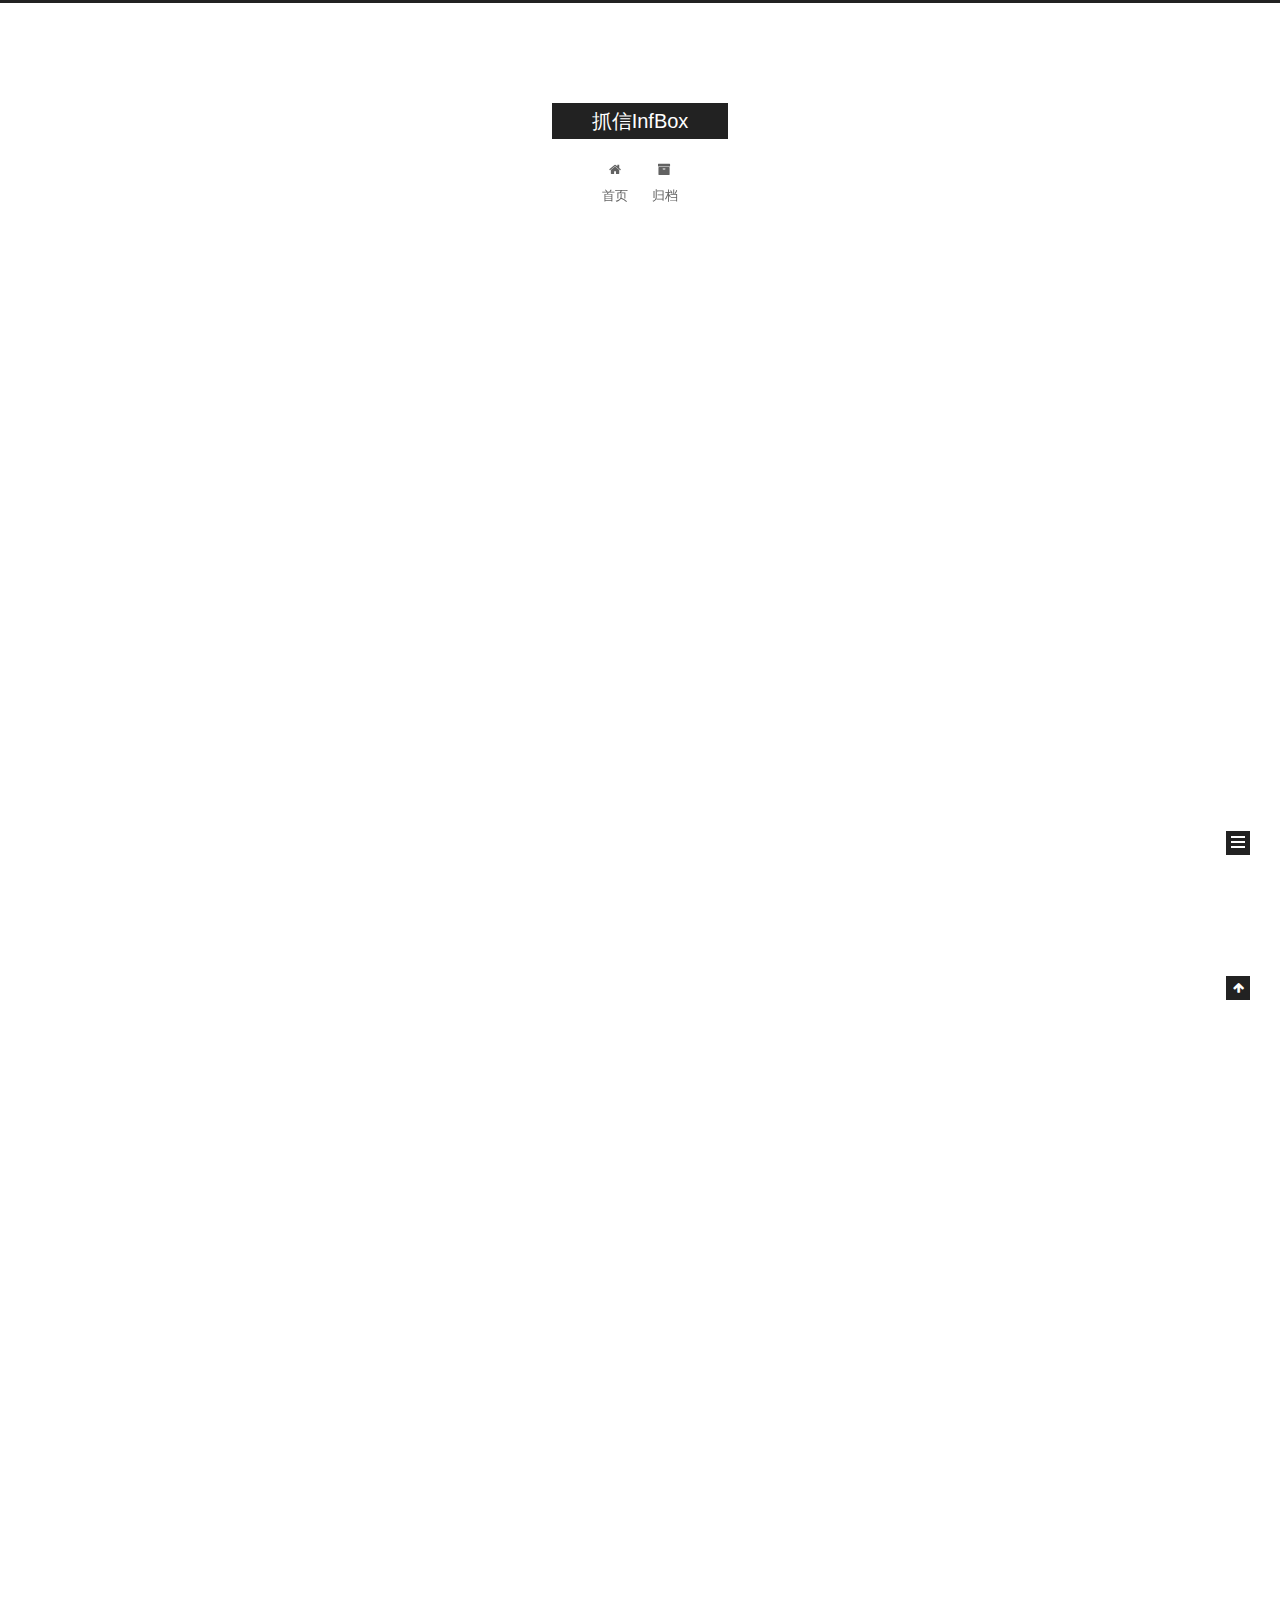
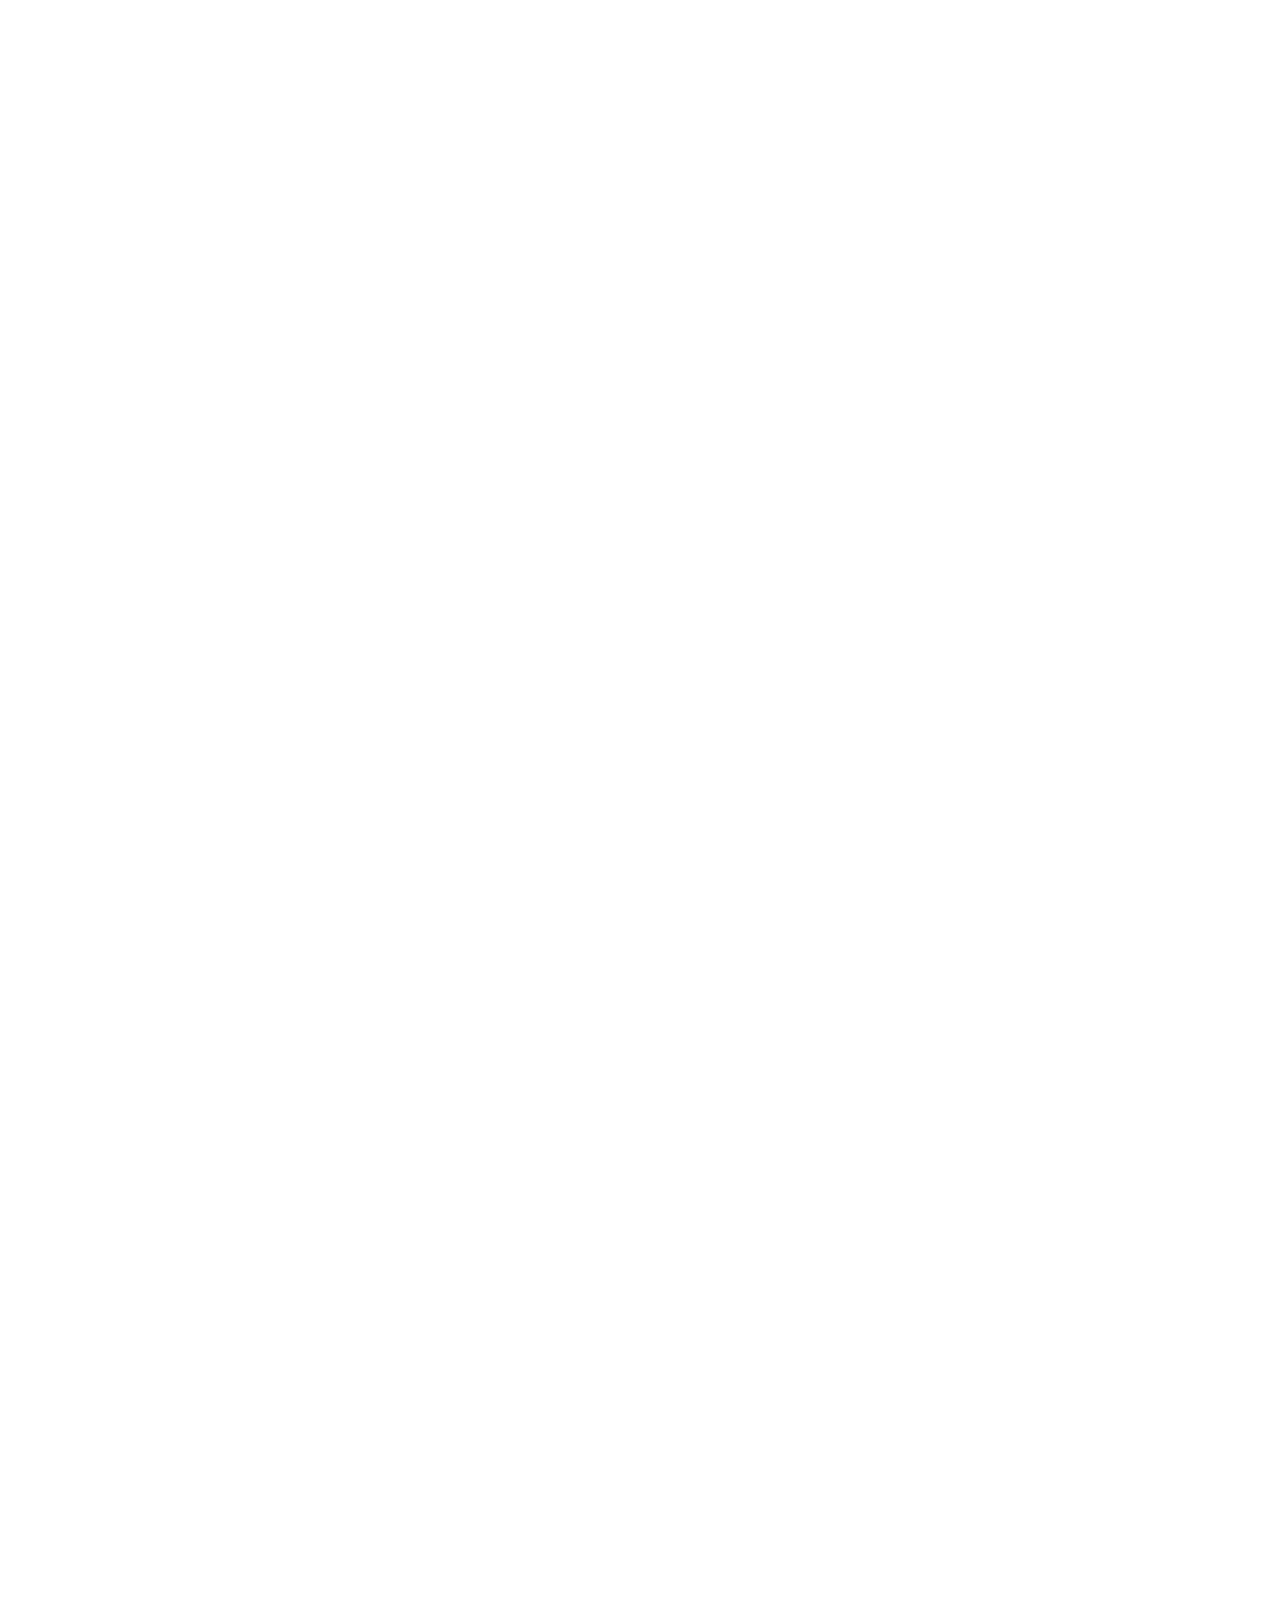
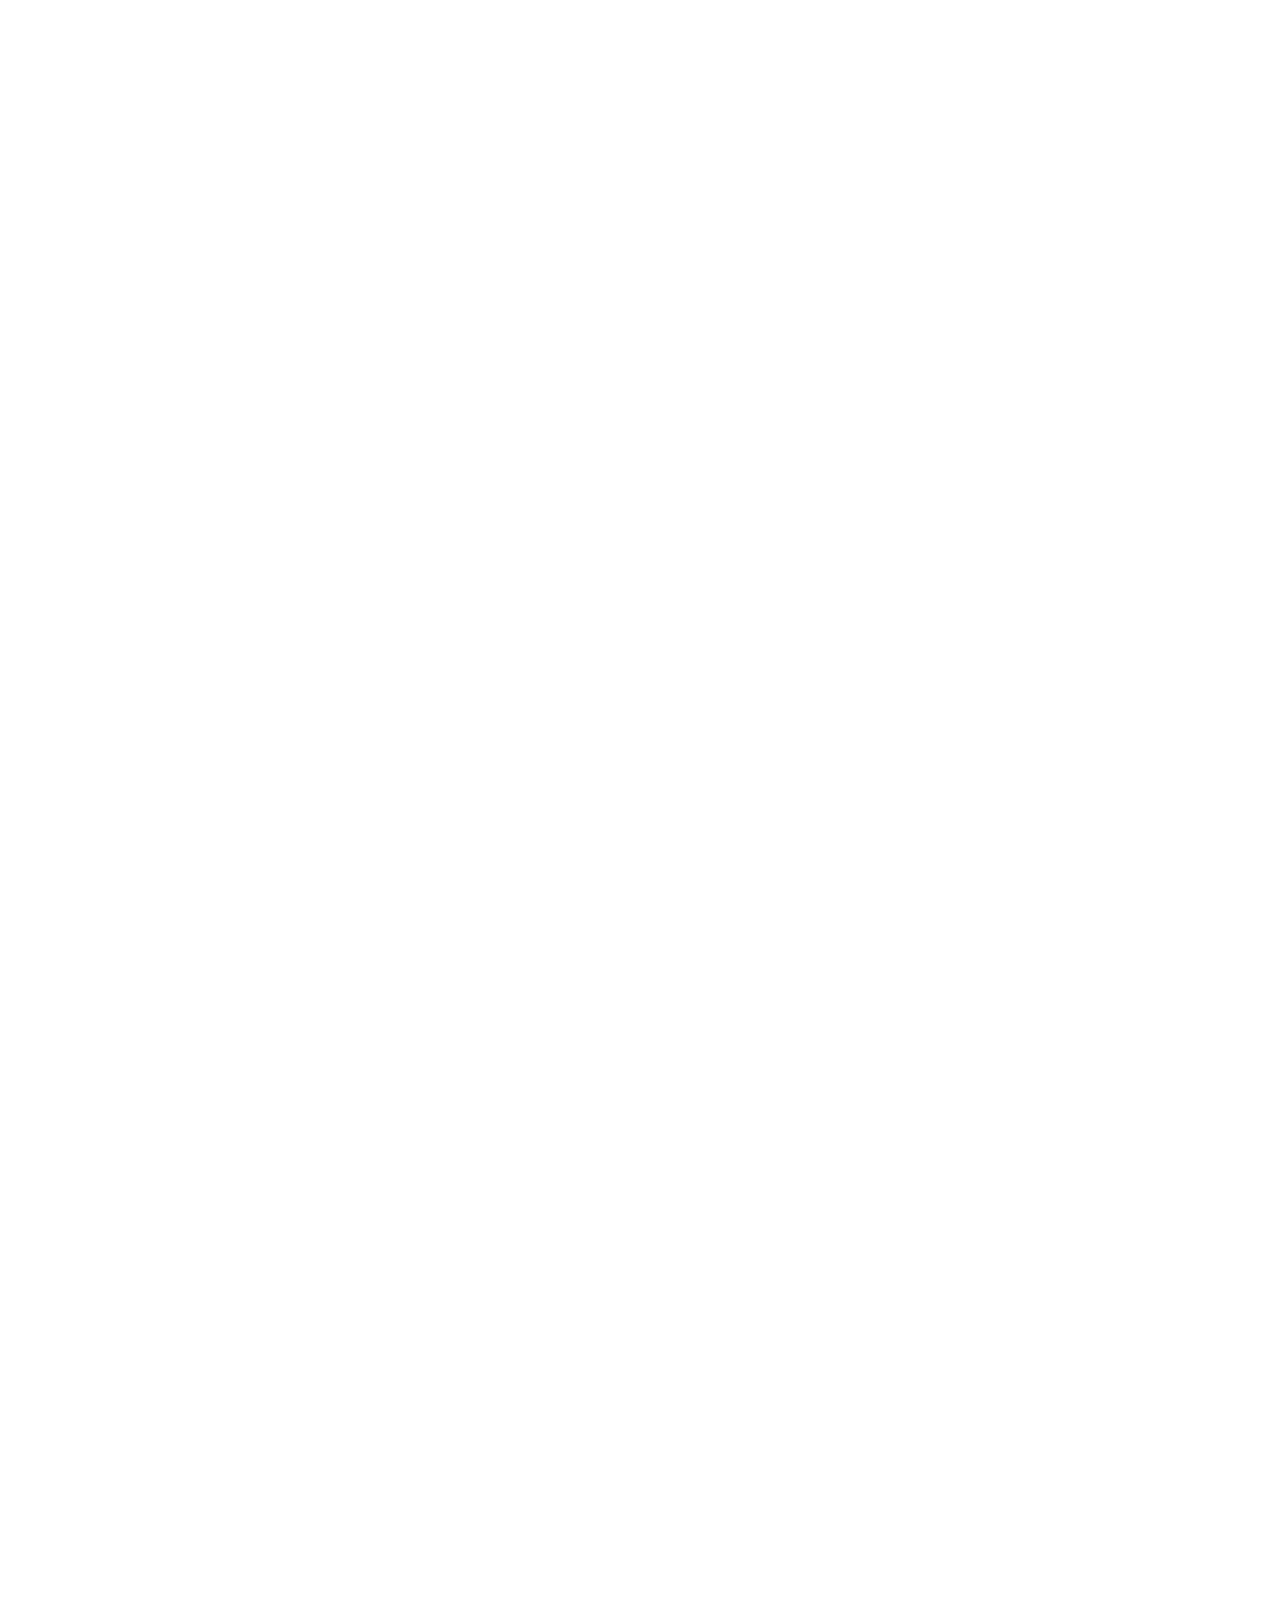
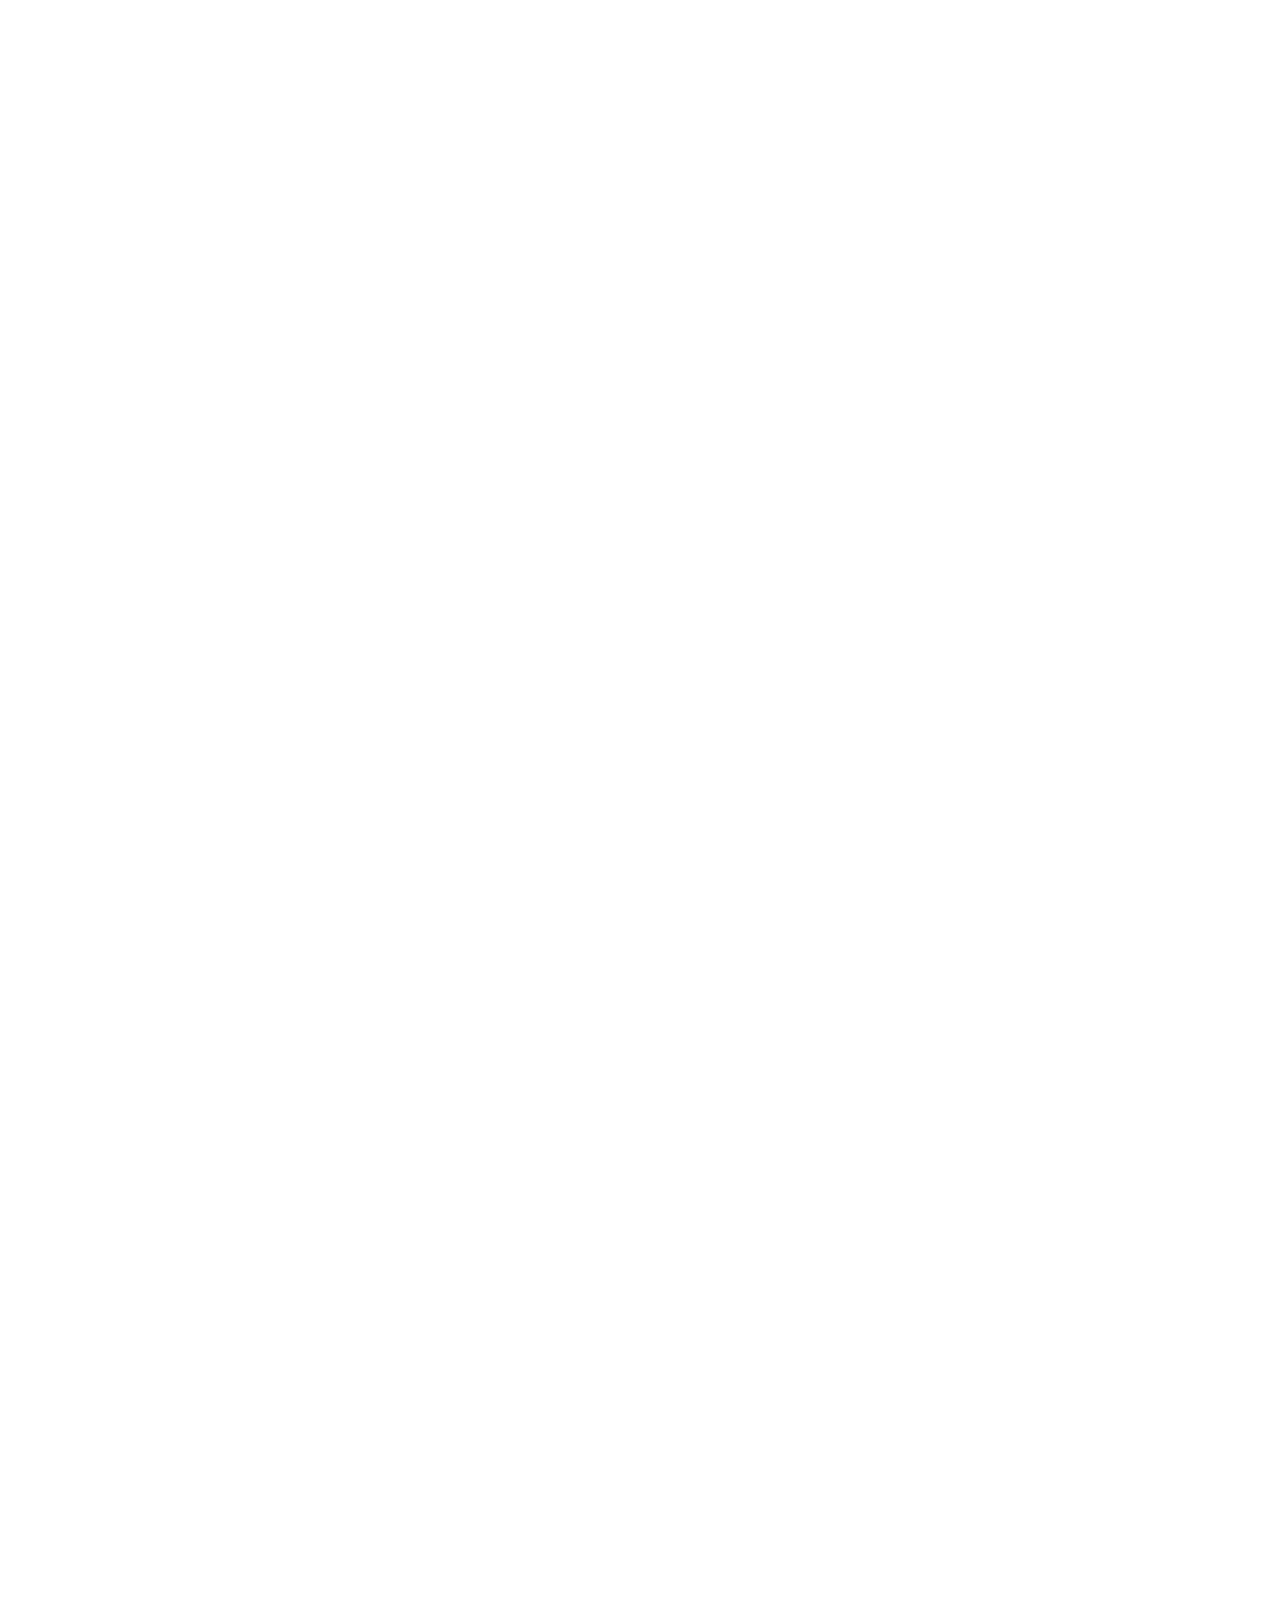
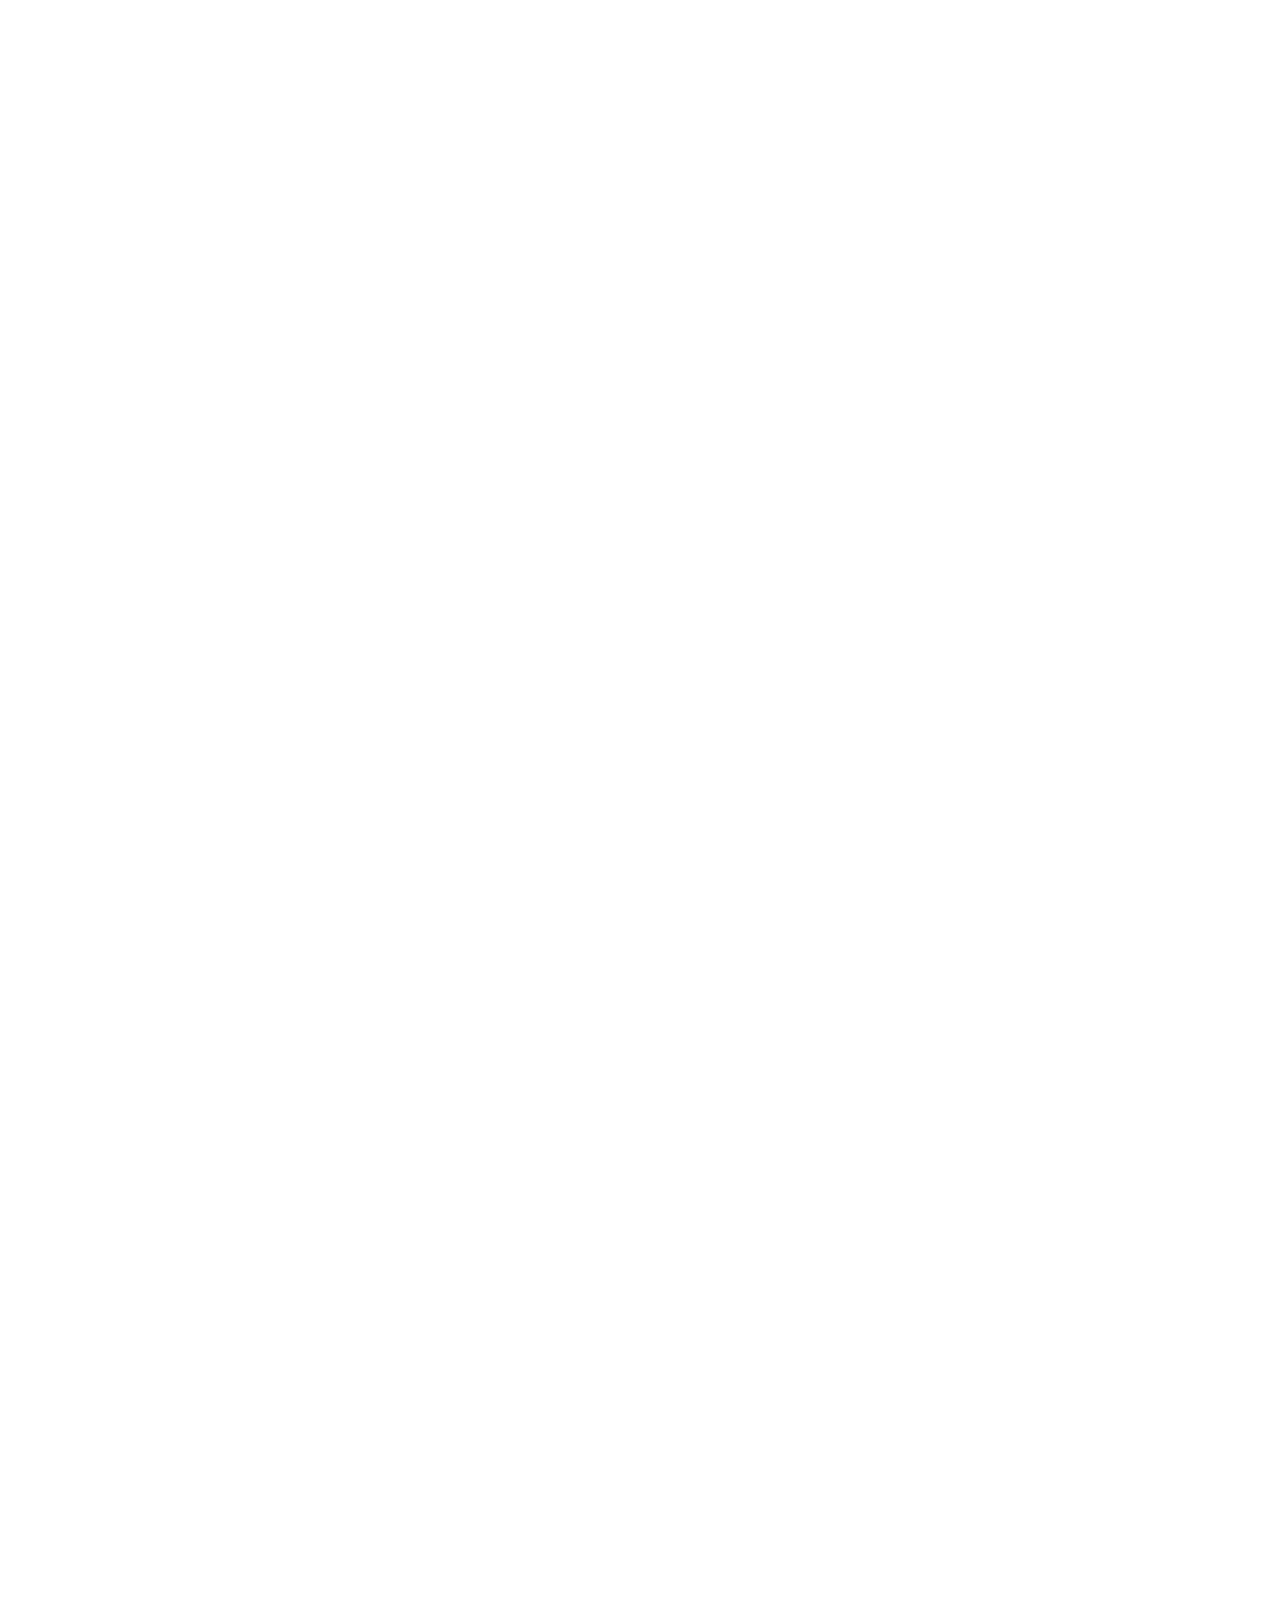
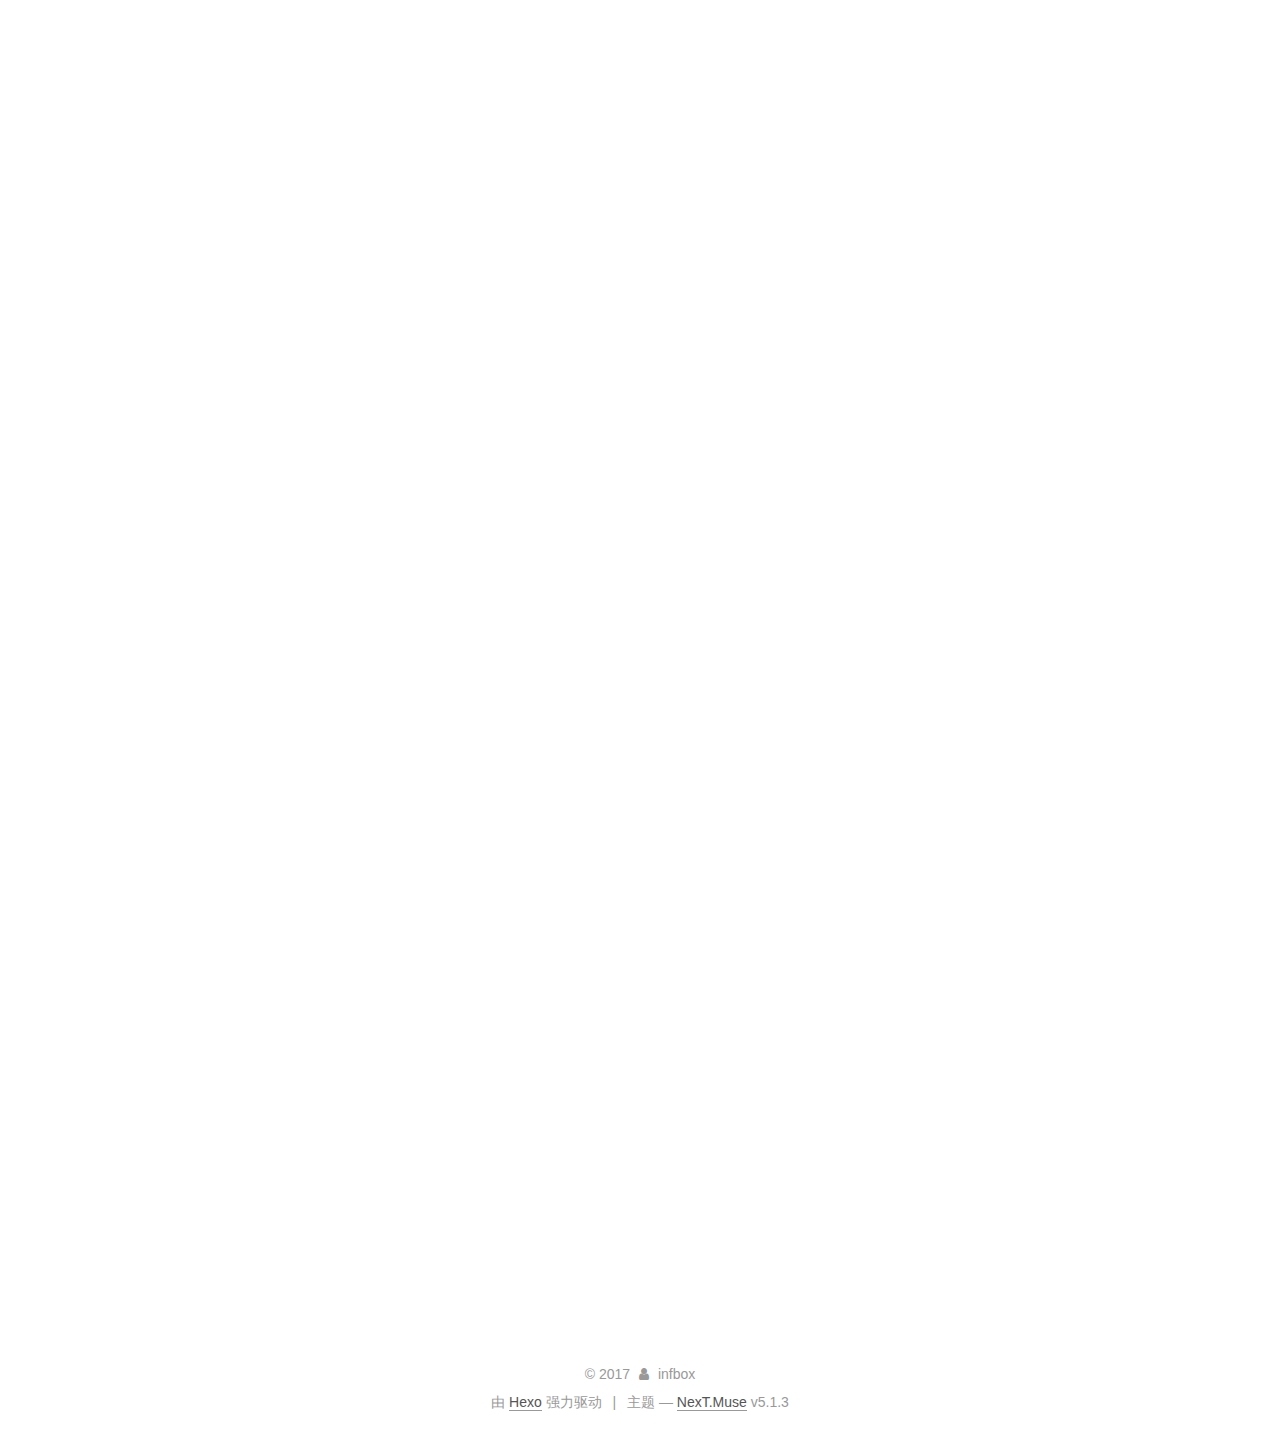
==== commit 14b28218: "Site updated: 2017-11-27 22:15:08" ====
--- a/index.html
+++ b/index.html
@@ -311,18 +311,17 @@
 <h2 id="3-2-用抓信实现网站扫码登陆"><a href="#3-2-用抓信实现网站扫码登陆" class="headerlink" title="3.2 用抓信实现网站扫码登陆"></a>3.2 用抓信实现网站扫码登陆</h2><p>抓信帮您实现了网站扫码登陆的功能。跟抓信集成对接以后，您的网站可以轻松实现扫码登陆。我们以Java版的集成教程的demo1代码为例来演示一下。</p>
 <h3 id="3-2-1-先解压缩InfBox-Demo1-rar-解压后，用Eclipse导入demo1项目，可以看到项目的目录结构如下，我们先打开WebContent-gt-WEB-INF-gt-web-xml文件，在第16和21行填写我们刚才得到的AppID和AppSecret："><a href="#3-2-1-先解压缩InfBox-Demo1-rar-解压后，用Eclipse导入demo1项目，可以看到项目的目录结构如下，我们先打开WebContent-gt-WEB-INF-gt-web-xml文件，在第16和21行填写我们刚才得到的AppID和AppSecret：" class="headerlink" title="3.2.1 先解压缩InfBox_Demo1.rar ,解压后，用Eclipse导入demo1项目，可以看到项目的目录结构如下，我们先打开WebContent-&gt;WEB-INF-&gt;web.xml文件，在第16和21行填写我们刚才得到的AppID和AppSecret："></a>3.2.1 先解压缩InfBox_Demo1.rar ,解压后，用Eclipse导入demo1项目，可以看到项目的目录结构如下，我们先打开WebContent-&gt;WEB-INF-&gt;web.xml文件，在第16和21行填写我们刚才得到的AppID和AppSecret：</h3><p><img src="https://raw.githubusercontent.com/infbox/imgs/master/img1/62052.png" alt="图片"><br>3.2.4 把修改好的demo project发布到Tomcat中运行(JDK1.7以上)，输入登陆网址：<br><a href="http://localhost:8081/demo1" target="_blank" rel="noopener">http://localhost:8081/demo1</a> ,就可以看到扫码登陆的页面如下：<br><img src="https://raw.githubusercontent.com/infbox/imgs/master/img1/62197.png" alt="图片"><br>打开抓信手机客户端，点击主界面右上方“+”按钮，点击“扫一扫”,扫描登陆界面里面的二维码，即可登陆进入demo系统的主界面，显示如下：<br><img src="https://raw.githubusercontent.com/infbox/imgs/master/img1/62267.png" alt="图片"><br>注意，如果使用了filter，比如spring框架，,那么要在web.xml中给所有的filter加上参数<async-supported>true</async-supported>， 否则可能无法在tomcat里正常运行。<br><img src="https://raw.githubusercontent.com/infbox/imgs/master/img1/62385.png" alt="图片"><br><img src="https://raw.githubusercontent.com/infbox/imgs/master/img1/62387.png" alt="图片"><br>如果扫码登录后，手机显示扫码成功，但是浏览器没反应，此时应该查看后台输出信息，如果看到  A filter or servlet of the current chain does not support asynchronous operations 。就说明项目中有的filter不支持异步，可以参考如下链接解决 。<a href="http://utopialxw.iteye.com/blog/2117395" target="_blank" rel="noopener">http://utopialxw.iteye.com/blog/2117395</a></p>
 <p>抓信手机端支持扫码直接打开一个url链接，如果希望打开url的同时获得用户的身份信息，则需要在url后面附加参数：needId=1&amp;appid=xxxxxx,如果不需要获取用户身份，则应该去掉这个参数</p>
-<p>##3.3 用抓信实现强大的手机客户端消息推送<br>点击首页上方文字条“点击此处，发送抓信测试消息”,这时候您的抓信手机客户端将会收到测试消息。具体的发送代码在：/demo1/WebContent/sendInfBoxMsg.jsp<br><img src="https://raw.githubusercontent.com/infbox/imgs/master/img1/3005.png" alt="图片"><br>如果将来您的业务系统希望给其他用户发送自定义的消息，您可以把接收者、消息标题、内容作为参数传给这个页面，实现消息推送功能。</p>
+<h2 id="3-3-用抓信实现强大的手机客户端消息推送"><a href="#3-3-用抓信实现强大的手机客户端消息推送" class="headerlink" title="3.3 用抓信实现强大的手机客户端消息推送"></a>3.3 用抓信实现强大的手机客户端消息推送</h2><p>点击首页上方文字条“点击此处，发送抓信测试消息”,这时候您的抓信手机客户端将会收到测试消息。具体的发送代码在：/demo1/WebContent/sendInfBoxMsg.jsp<br><img src="https://raw.githubusercontent.com/infbox/imgs/master/img1/3005.png" alt="图片"><br>如果将来您的业务系统希望给其他用户发送自定义的消息，您可以把接收者、消息标题、内容作为参数传给这个页面，实现消息推送功能。</p>
 <h3 id="3-3-1-消息类型"><a href="#3-3-1-消息类型" class="headerlink" title="3.3.1 消息类型"></a>3.3.1 消息类型</h3><p>抓信把所有的消息分为三种类型：提醒、请示和任务。不需要回复的消息就叫提醒；需要回复的消息就叫请示； 还有一种消息就是任务。<br>发送提醒的函数是：InfBoxUtil.sendIBAlert(String receiver_openid, String title, String msg, String actionURL, String alertFollow,Boolean urgent);<br>receiver_openid: 消息接收者的openid,对应用户表table_user里面的infbox_id字段<br>title:消息标题<br>msg:消息内容<br>actionURL： 消息参考链接地址，如果希望抓信手机端访问该url的时候,能识别用户的身份，那么需要再url后面提供参数：needId=1&amp;appid=xxxxxx,如果不需要获取用户身份，则应该去掉这个参数<br>alertFollow: 如果填InfBoxUtil.USE_OPEN_ID，则表示给用户推送一个消息，如果是InfBoxUtil.USE_FOLLOW_ID，则表示给关注帖子的用户推送通知。参考addComment.jsp<br>Urgent：是否需要紧急推送。如果是true,则会在用户手机端立刻弹出提醒。</p>
 <p>发送请示的函数是：InfBoxUtil.sendIBConsult(String receiver_openid, String title, String msg, int templateId, String msgId, String actionURL, String token,Boolean urgent);<br>receiver_openid: 消息接收者的openid,对应用户表table_user里面的infbox_id字段<br>title:消息标题<br>msg:消息内容<br>msgId:保存到本地数据库时的id,发送请示之前，需要先在本地保存请示消息的记录DemoUtil.addInfBoxConsult(title, content, consultTypeId, token);这样用户反馈的时候，就能找到这条记录。具体参考sendInfBoxMsg.jsp里面的示例代码。<br>templateId:请示模板的编号，下一节介绍<br>actionURL： 用户点击按钮，处理请示的反馈url地址,具体参考sendInfBoxMsg.jsp里面的示例代码。<br>Token:保存到本地时随机生成的token,参考sendInfBoxMsg.jsp里面的示例代码<br>Urgent：是否需要紧急推送。如果是true,则会在用户手机端立刻弹出提醒。<br>发送任务的函数是：<br>InfBoxUtil.sendIBTask(String executor_openid, String title, String msg, int task_level, String begin_date, String end_Date, String msgId, String actionURL, String senderOpenId, String token);<br>executor_openid: 任务执行人的openid,对应用户表table_user里面的infbox_id字段<br>title:任务标题<br>msg:任务内容<br>msgId:保存到本地数据库时的id,发送任务之前，需要先在本地保存任务的记录;这样用户反馈的时候，就能找到这条记录。具体参考sendInfBoxMsg.jsp里面的示例代码。<br>begin_date：任务的计划开始日期<br>end_Date：  任务的计划截止日期<br>actionURL： 用户完成任务后的反馈url地址,具体参考sendInfBoxMsg.jsp里面的示例代码。<br>senderOpenId：任务监督者的openid,对应用户表table_user里面的infbox_id字段<br>Token:保存到本地时随机生成的token,参考sendInfBoxMsg.jsp里面的示例代码。具体参考sendInfBoxMsg.jsp里面的示例代码。</p>
 <h3 id="3-3-2-请示模板"><a href="#3-3-2-请示模板" class="headerlink" title="3.3.2 请示模板"></a>3.3.2 请示模板</h3><p>假设我们发送一个调查问卷的消息，需要用户在“同意”、“不同意”和“不确定”这三者之间做选择。 比如我们的问题是：你同意每周工作6天吗？ 那么用户可以在上述3个选项里选一个提交。 假设将来我们的问题换了一个，变成：你同意下个月的工资降低10%吗？ 依然需要用户在上述三个选项里面做选择。 可见，这些请示消息除了问题不同外，它们的选择模式是一样的。<br>为了复用这个选择模式，我们可以在抓信服务器后端，定义一个请示模板，然后在发送消息的时候指定使用这个模板就可以了。<br>针对上面所述的情况，我们先登陆进入后台管理中心首页，然后点击左侧的菜单“集成配置”-&gt;“请示模板管理”<br><img src="https://raw.githubusercontent.com/infbox/imgs/master/img1/65093.png" alt="图片"><br>然后点击菜单“集成配置”-&gt;“添加请示模板”按钮，就可以添加一个请示模板，填写如下，对接网址可以随便写，在实际使用的过程个，我们在代码里直接复制，会更灵活，然后点击保存：<br><img src="https://raw.githubusercontent.com/infbox/imgs/master/img1/65181.png" alt="图片"><br>保存之后，我们可以看到这个请示模板的模板id，记住这个数字，将来我们发送请示消息的时候，那个consultTypeId值就是这个模板id。</p>
 <p>使用这个请示模板，我们发送一条测试消息，收到的界面如下左侧所示(右侧为发送的提醒)：<br><img src="https://raw.githubusercontent.com/infbox/imgs/master/img1/65297.png" alt="图片"></p>
 <h3 id="3-4-抓信手机客户端插件开发"><a href="#3-4-抓信手机客户端插件开发" class="headerlink" title="3.4 抓信手机客户端插件开发"></a>3.4 抓信手机客户端插件开发</h3><p>上一节已经实现了给用户实时推送消息。接下来，网站可能会希望用户能快速编辑地访问自己的网站。抓信已经为此提供了完善的插件解决方案，允许网站作为插件集成到抓信里。操作方法如下：<br>我们登陆抓信服务号管理中心，点击菜单：“集成配置”-&gt;“插件管理”，即可添加一个插件：<br><img src="https://raw.githubusercontent.com/infbox/imgs/master/img1/65458.png" alt="图片"><br>注意对接的网址，就是我们的demo项目里WebContent/infbox_interface.jsp ，  您可以根据自己的业务需求修改页面的响应逻辑。<br>在服务器端完成配置之后，我们进入抓信手机客户端，先查找企业服务号，把该服务号添加到通讯录。<br><img src="https://raw.githubusercontent.com/infbox/imgs/master/img1/65709.png" alt="图片"><br><img src="https://raw.githubusercontent.com/infbox/imgs/master/img1/65837.png" alt="图片"><br><img src="https://raw.githubusercontent.com/infbox/imgs/master/img1/65965.png" alt="图片"><br>把网站添加到通讯录后，会自动启用插件。启用之后，返回到主界面，点击中间的插件面板，就可以看到中间插件的首页。</p>
 <p><img src="https://raw.githubusercontent.com/infbox/imgs/master/img1/66149.png" alt="图片"><br><img src="https://raw.githubusercontent.com/infbox/imgs/master/img1/66281.png" alt="图片"><br>因为我们刚才配置的对接网址是外网地址，所以需要发布到外网才可以用。在本机开发测试的时候，可以填写内网IP地址，但是不能写localhost，这样手机无法连接您的电脑。<br>抓信规定每个服务号只能有一个插件，不能创建多个插件。插件名称最多4个字，最好跟服务号名称一致。<br>插件的首页在第一次显示的时候，如果需要下载很多css/js素材，那么需要让首页能显示一个进度图标，等加载完毕的时候再隐藏图标。<br><img src="https://raw.githubusercontent.com/infbox/imgs/master/img1/66484.png" alt="图片"><br>插件的其他页面如果需要返回的，都要提供顶部返回菜单。在实践中发现部分安卓机型不支持a标签的href返回。所以顶部菜单的返回不要写成<a href="”javascript:history.back();”"> 应该写成 <a href="javascript:void(0)" onclick="”javascript:history.back();”" target="_blank" rel="noopener"> ，否则有的安卓机点击返回没反应。注意不要在标签中出现 href=”#” ,否则安卓会先执行href=”#”刷新页面。</a></a></p>
-<p>##3.5 制作抓信手机客户端快捷菜单<br>抓信手机客户端的“发现”面板里有一个“第三方快捷菜单”，用户可以添加自己需要的第三方菜单到这个列表里，将来直接点击快捷菜单就能用抓信账号登陆第三方系统。<br>虽然上一节您已经能够为用户提供插件。但有的用户可能不希望启用您提供的插件，但是他又想在需要的时候，直接点击菜单进入您的信息系统，执行一些操作。那您可以把插件的首页制作成一个抓信快捷菜单提供给用户，用户通过扫描二维码，就可以把这个快捷菜单加入到自己的快捷菜单列表里。<br>具体操作步骤如下：<br>首先，登陆进入抓信服务号管理中心后台，点击左侧菜单“快捷菜单”-&gt;“菜单管理”<br><img src="https://raw.githubusercontent.com/infbox/imgs/master/img1/66972.png" alt="图片"><br>然后“菜单模块”-&gt;添加菜单，填写快捷菜单的信息(见下页图)，注意此处填写的网址，就是点击菜单按钮后要跳转的对接网址，因为此对接页面包含了读取抓信用户信息的处理逻辑。如果您希望提供多个快捷菜单，可以使用同一个网址，但指定不同的stat参数即可：<br><img src="https://raw.githubusercontent.com/infbox/imgs/master/img1/67097.png" alt="图片"><br>保存后，就能看到界面上显示了该菜单记录，点击记录右侧的“二维码”，就能显示该菜单的二维码图片，您可用鼠标右键保存该图片，转发给需要的用户。用户用抓信扫描该二维码，就可添加使用该菜单。<br><img src="https://raw.githubusercontent.com/infbox/imgs/master/img1/67191.png" alt="图片"></p>
-<p>##3.6 用抓信实现扫码关注帖子动态</p>
-<p>假设您的网站包含了一个论坛模块。有的用户偶尔会来这个论坛看帖子。有时用户发现了一个有价值的帖子，希望当该帖子有新的回复时，自己能立刻知道，但是自己也不是该帖子的主人。怎么办呢？ 抓信为您提供了扫码关注帖子动态的功能。 通过集成抓信，您可以为每一个帖子生成一个扫码关注的二维码图片，只要用抓信扫一下这个二维码，就能及时收到每一个回帖通知。<br>您运行dem1o之后，扫码登陆进入demo主页，可以看到下面有个帖子列表，您点击一个帖子，进入帖子详情，这样就能看到帖子标题的右侧有个“抓信关注”的菜单。点击该菜单，就会弹出对应的二维码图片。用抓信扫一下，就能实现对该帖子动态的实时关注。<br><img src="https://raw.githubusercontent.com/infbox/imgs/master/img1/67501.png" alt="图片"><br>如果将来希望不再接收该帖子的动态信息，可以打开抓信手机客户端，点击“发现”面板，再点击“消息源列表”，从列表中找到对应的帖子，删除该信息源即可。</p>
+<h2 id="3-5-制作抓信手机客户端快捷菜单"><a href="#3-5-制作抓信手机客户端快捷菜单" class="headerlink" title="3.5 制作抓信手机客户端快捷菜单"></a>3.5 制作抓信手机客户端快捷菜单</h2><p>抓信手机客户端的“发现”面板里有一个“第三方快捷菜单”，用户可以添加自己需要的第三方菜单到这个列表里，将来直接点击快捷菜单就能用抓信账号登陆第三方系统。<br>虽然上一节您已经能够为用户提供插件。但有的用户可能不希望启用您提供的插件，但是他又想在需要的时候，直接点击菜单进入您的信息系统，执行一些操作。那您可以把插件的首页制作成一个抓信快捷菜单提供给用户，用户通过扫描二维码，就可以把这个快捷菜单加入到自己的快捷菜单列表里。<br>具体操作步骤如下：<br>首先，登陆进入抓信服务号管理中心后台，点击左侧菜单“快捷菜单”-&gt;“菜单管理”<br><img src="https://raw.githubusercontent.com/infbox/imgs/master/img1/66972.png" alt="图片"><br>然后“菜单模块”-&gt;添加菜单，填写快捷菜单的信息(见下页图)，注意此处填写的网址，就是点击菜单按钮后要跳转的对接网址，因为此对接页面包含了读取抓信用户信息的处理逻辑。如果您希望提供多个快捷菜单，可以使用同一个网址，但指定不同的stat参数即可：<br><img src="https://raw.githubusercontent.com/infbox/imgs/master/img1/67097.png" alt="图片"><br>保存后，就能看到界面上显示了该菜单记录，点击记录右侧的“二维码”，就能显示该菜单的二维码图片，您可用鼠标右键保存该图片，转发给需要的用户。用户用抓信扫描该二维码，就可添加使用该菜单。<br><img src="https://raw.githubusercontent.com/infbox/imgs/master/img1/67191.png" alt="图片"></p>
+<h2 id="3-6-用抓信实现扫码关注帖子动态"><a href="#3-6-用抓信实现扫码关注帖子动态" class="headerlink" title="3.6 用抓信实现扫码关注帖子动态"></a>3.6 用抓信实现扫码关注帖子动态</h2><p>假设您的网站包含了一个论坛模块。有的用户偶尔会来这个论坛看帖子。有时用户发现了一个有价值的帖子，希望当该帖子有新的回复时，自己能立刻知道，但是自己也不是该帖子的主人。怎么办呢？ 抓信为您提供了扫码关注帖子动态的功能。 通过集成抓信，您可以为每一个帖子生成一个扫码关注的二维码图片，只要用抓信扫一下这个二维码，就能及时收到每一个回帖通知。<br>您运行dem1o之后，扫码登陆进入demo主页，可以看到下面有个帖子列表，您点击一个帖子，进入帖子详情，这样就能看到帖子标题的右侧有个“抓信关注”的菜单。点击该菜单，就会弹出对应的二维码图片。用抓信扫一下，就能实现对该帖子动态的实时关注。<br><img src="https://raw.githubusercontent.com/infbox/imgs/master/img1/67501.png" alt="图片"><br>如果将来希望不再接收该帖子的动态信息，可以打开抓信手机客户端，点击“发现”面板，再点击“消息源列表”，从列表中找到对应的帖子，删除该信息源即可。</p>
 <p>具体技术细节请参考帖子页面代码：/demo1/WebContent/post.jsp</p>
-<p>##3.7 抓信任务管理系统如何培养高效能习惯<br>为了帮助用户聚焦于真正重要的事情，抓信的任务管理系统采用了国际公认最高效的时间管理理念。就是把任务的重要等级按照“重要”和“紧急”两个维度排列。鼓励用户多做重要不紧急的事情。(具体理论请参考<a href="http://kankan.blog.51cto.com/372369/274701" target="_blank" rel="noopener">http://kankan.blog.51cto.com/372369/274701</a>)<br>抓信sdk提供了发送任务和处理任务反馈的接口函数。<br>发送任务：请参考/demo1/WebContent/sendInfBoxMsg.jsp 中的InfBoxUtil.sendIBTask函数<br>处理任务反馈：请参考/demo1/WebContent/replyTask.jsp<br><img src="https://raw.githubusercontent.com/infbox/imgs/master/img1/67503.png" alt="图片"></p>
+<h2 id="3-7-抓信任务管理系统如何培养高效能习惯"><a href="#3-7-抓信任务管理系统如何培养高效能习惯" class="headerlink" title="3.7 抓信任务管理系统如何培养高效能习惯"></a>3.7 抓信任务管理系统如何培养高效能习惯</h2><p>为了帮助用户聚焦于真正重要的事情，抓信的任务管理系统采用了国际公认最高效的时间管理理念。就是把任务的重要等级按照“重要”和“紧急”两个维度排列。鼓励用户多做重要不紧急的事情。(具体理论请参考<a href="http://kankan.blog.51cto.com/372369/274701" target="_blank" rel="noopener">http://kankan.blog.51cto.com/372369/274701</a>)<br>抓信sdk提供了发送任务和处理任务反馈的接口函数。<br>发送任务：请参考/demo1/WebContent/sendInfBoxMsg.jsp 中的InfBoxUtil.sendIBTask函数<br>处理任务反馈：请参考/demo1/WebContent/replyTask.jsp<br><img src="https://raw.githubusercontent.com/infbox/imgs/master/img1/67503.png" alt="图片"></p>
 <h2 id="其他注意事项"><a href="#其他注意事项" class="headerlink" title="其他注意事项"></a>其他注意事项</h2><p>1，抓信浏览器的SDK函数<br>1， var str=infbox.ping(‘’); //如果str是InfBox，就说明在抓信浏览器里面，否则就不是抓信里<br>2，微信支付：  var vs=infbox.wx_pay(“{\”siteid\”:1006,\”tradeid\”:\”a12356\”}”);<br>3, infbox.updateWebSite(‘财经社区’); //如果更新了插件或者网站服务号的信息，可以强制让抓信手机端更新信息。但是测试发现，用户还是要重新登录，才能真正看到新的插件url</p>
 <p>4，要让一个网页能够获得用户身份，可以在网址后加参数needId=1,然后把网址作为alert推送给用户，但如果不是作为网站推送的消息，则需要再加一个参数是siteid=xxx 或者appid=xxx<br>例如让网站的homePage是插件主页，则需要写： ib_interface.jsp?needId=1&amp;appid=xxxxxxxxx<br>5,如果在根据token获取accessToken是{}，请检查web.xml，应该是app_id设置错了<br>6，如何查询某个支付宝订单是否完成支付?<br> 支付订单的状态 state=6 代表付款成功<br>可以通过订单号查询抓信服务器，看订单的状态<br>支付宝订单的查询函数为： <a href="https://infbox.net/alipay/state?tradeNo=XXXXXXXX&amp;token=XXXX" target="_blank" rel="noopener">https://infbox.net/alipay/state?tradeNo=XXXXXXXX&amp;token=XXXX</a></p>
 <p>返回json结果：<br>{<br>  “state” : 6,<br>  “pay_time” : “2017-10-21T05:01:03Z”<br>}</p>
--- a/css/main.css
+++ b/css/main.css
@@ -1822,7 +1822,7 @@
   width: 4px;
   height: 4px;
   border-radius: 50%;
-  background: #7175f7;
+  background: #22ff62;
 }
 .links-of-blogroll {
   font-size: 13px;
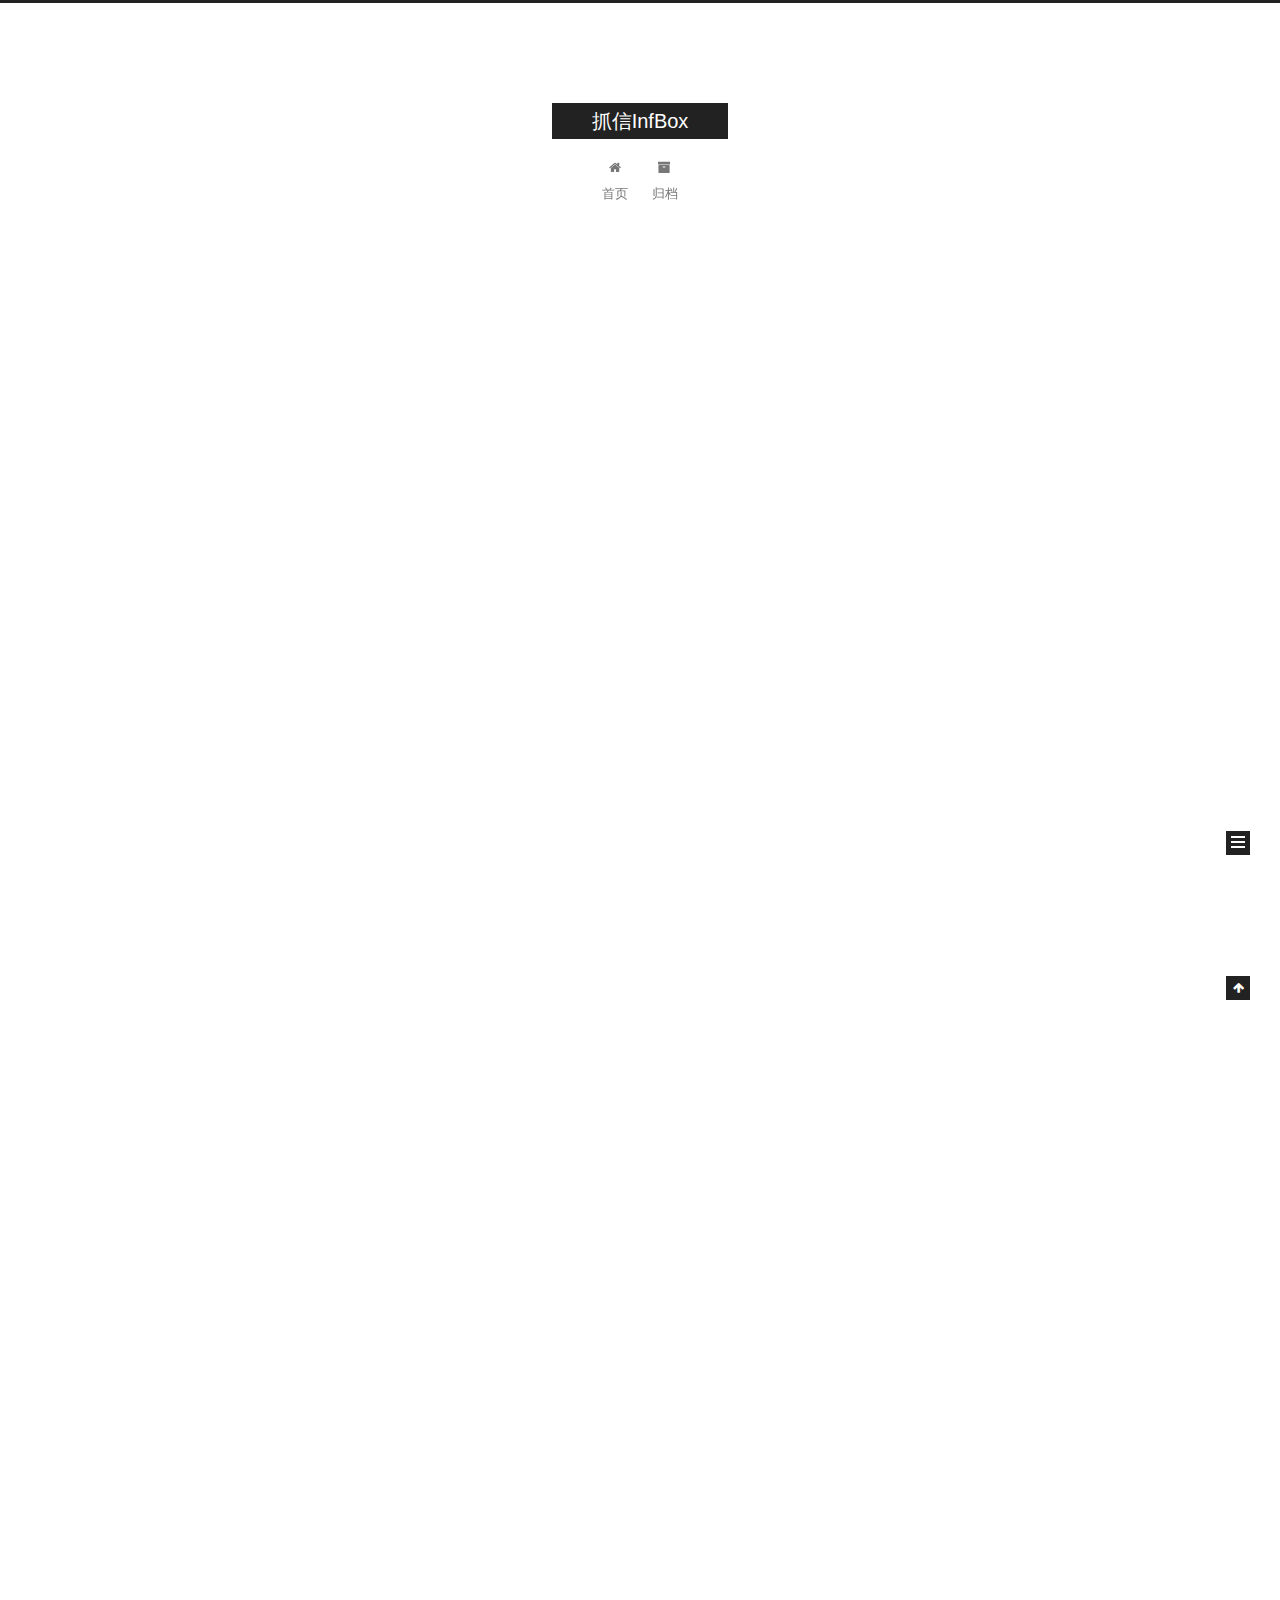
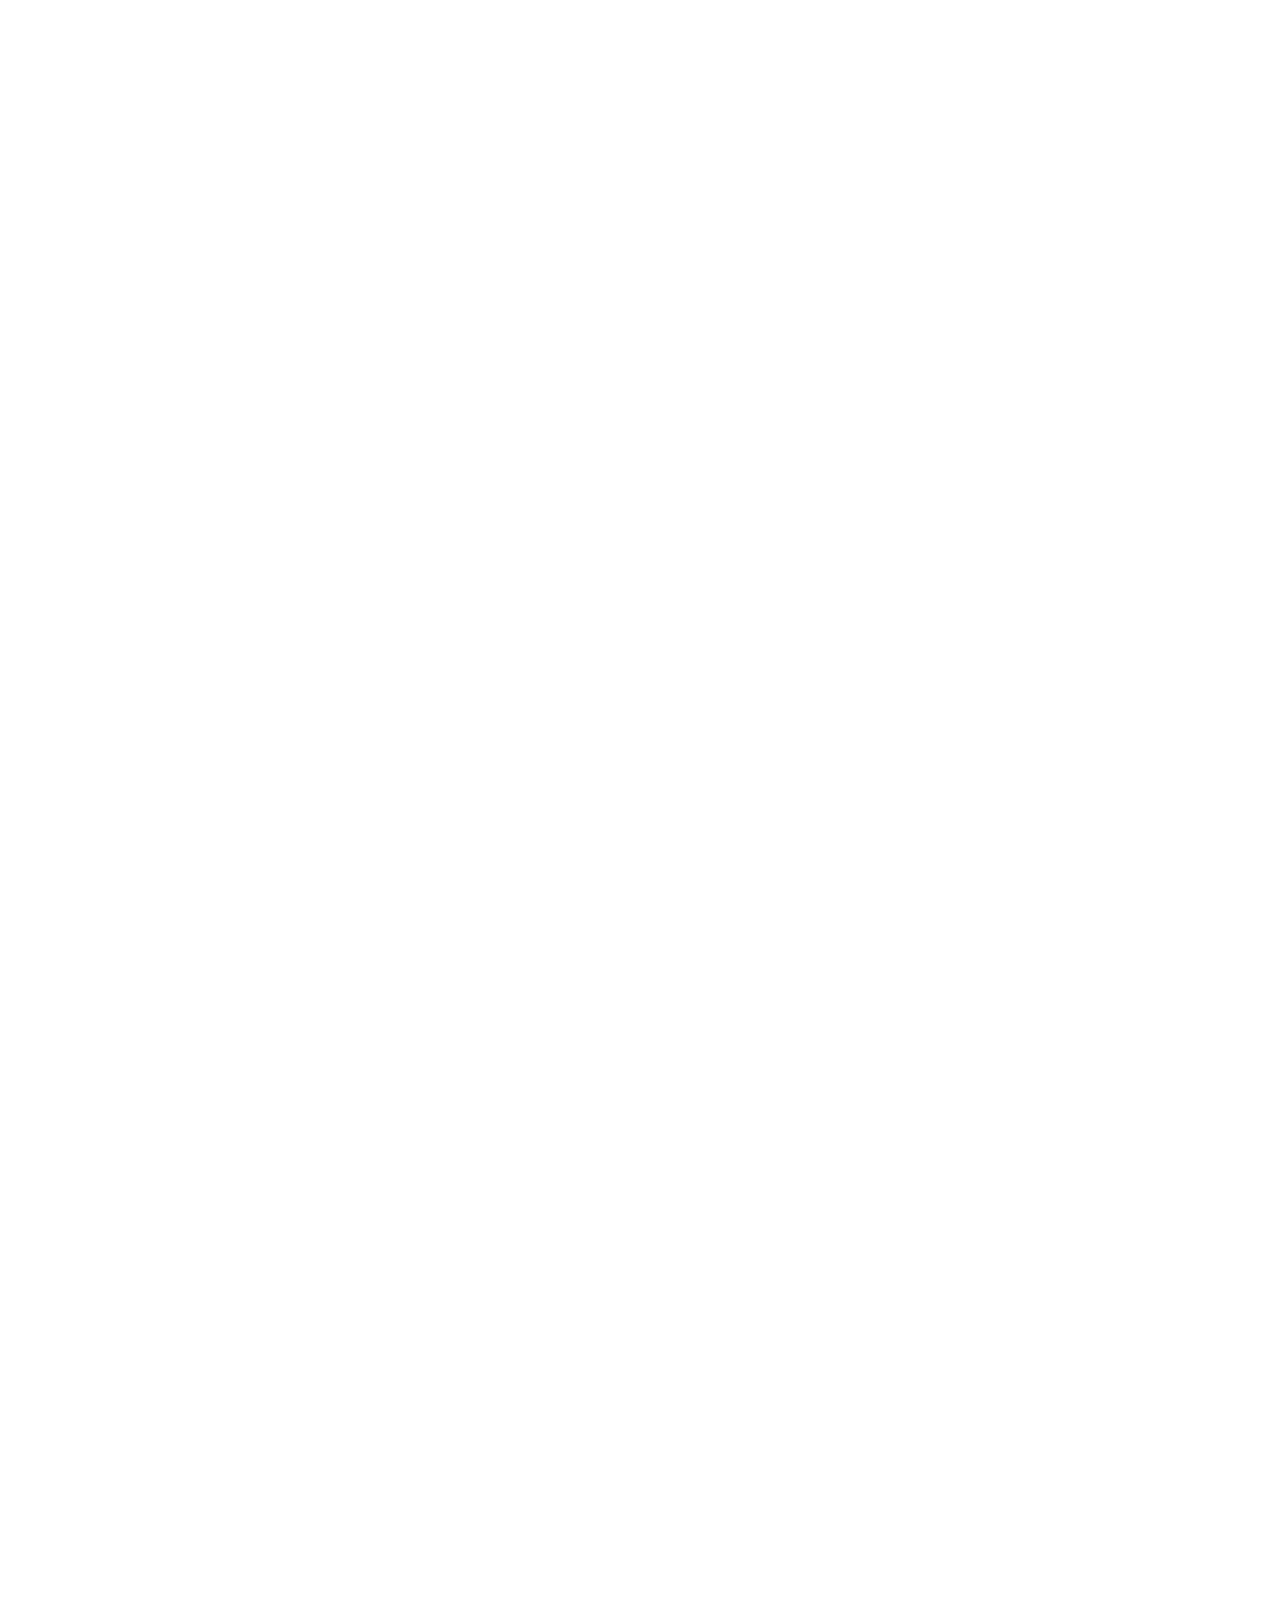
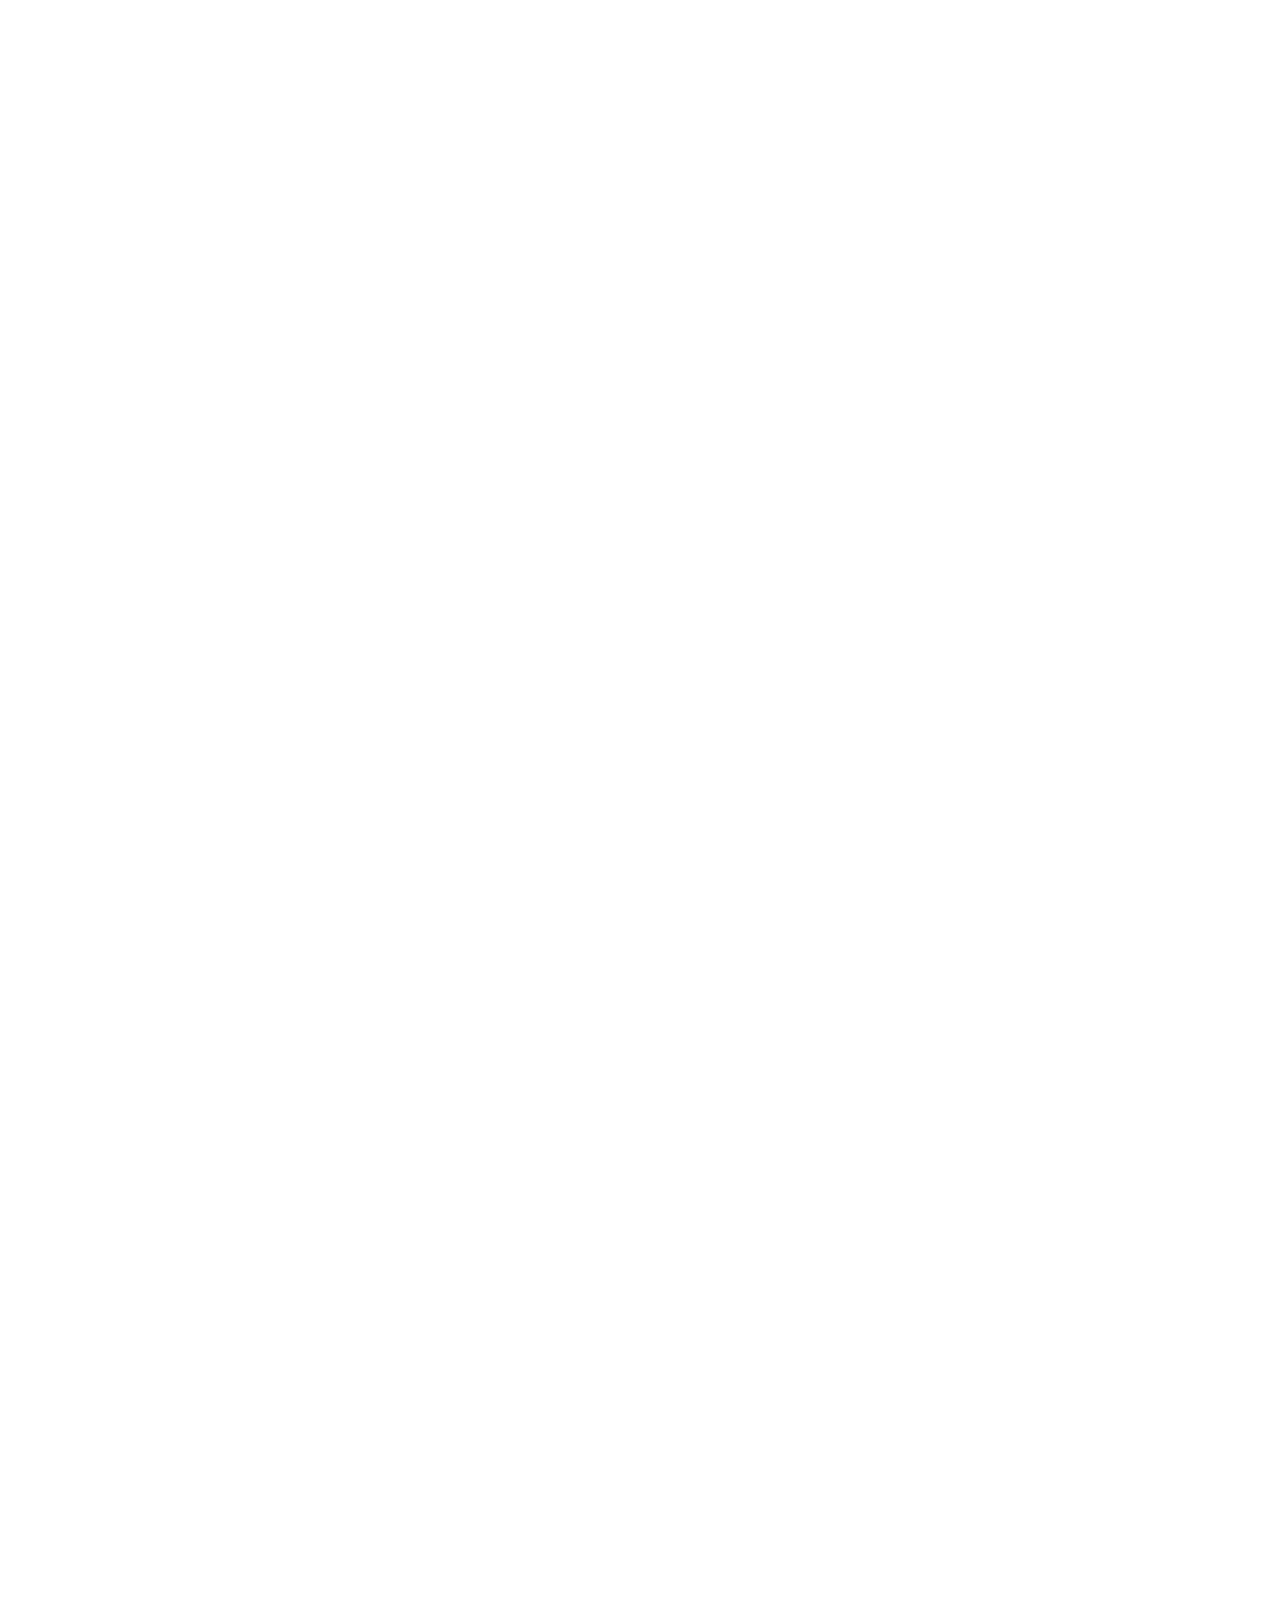
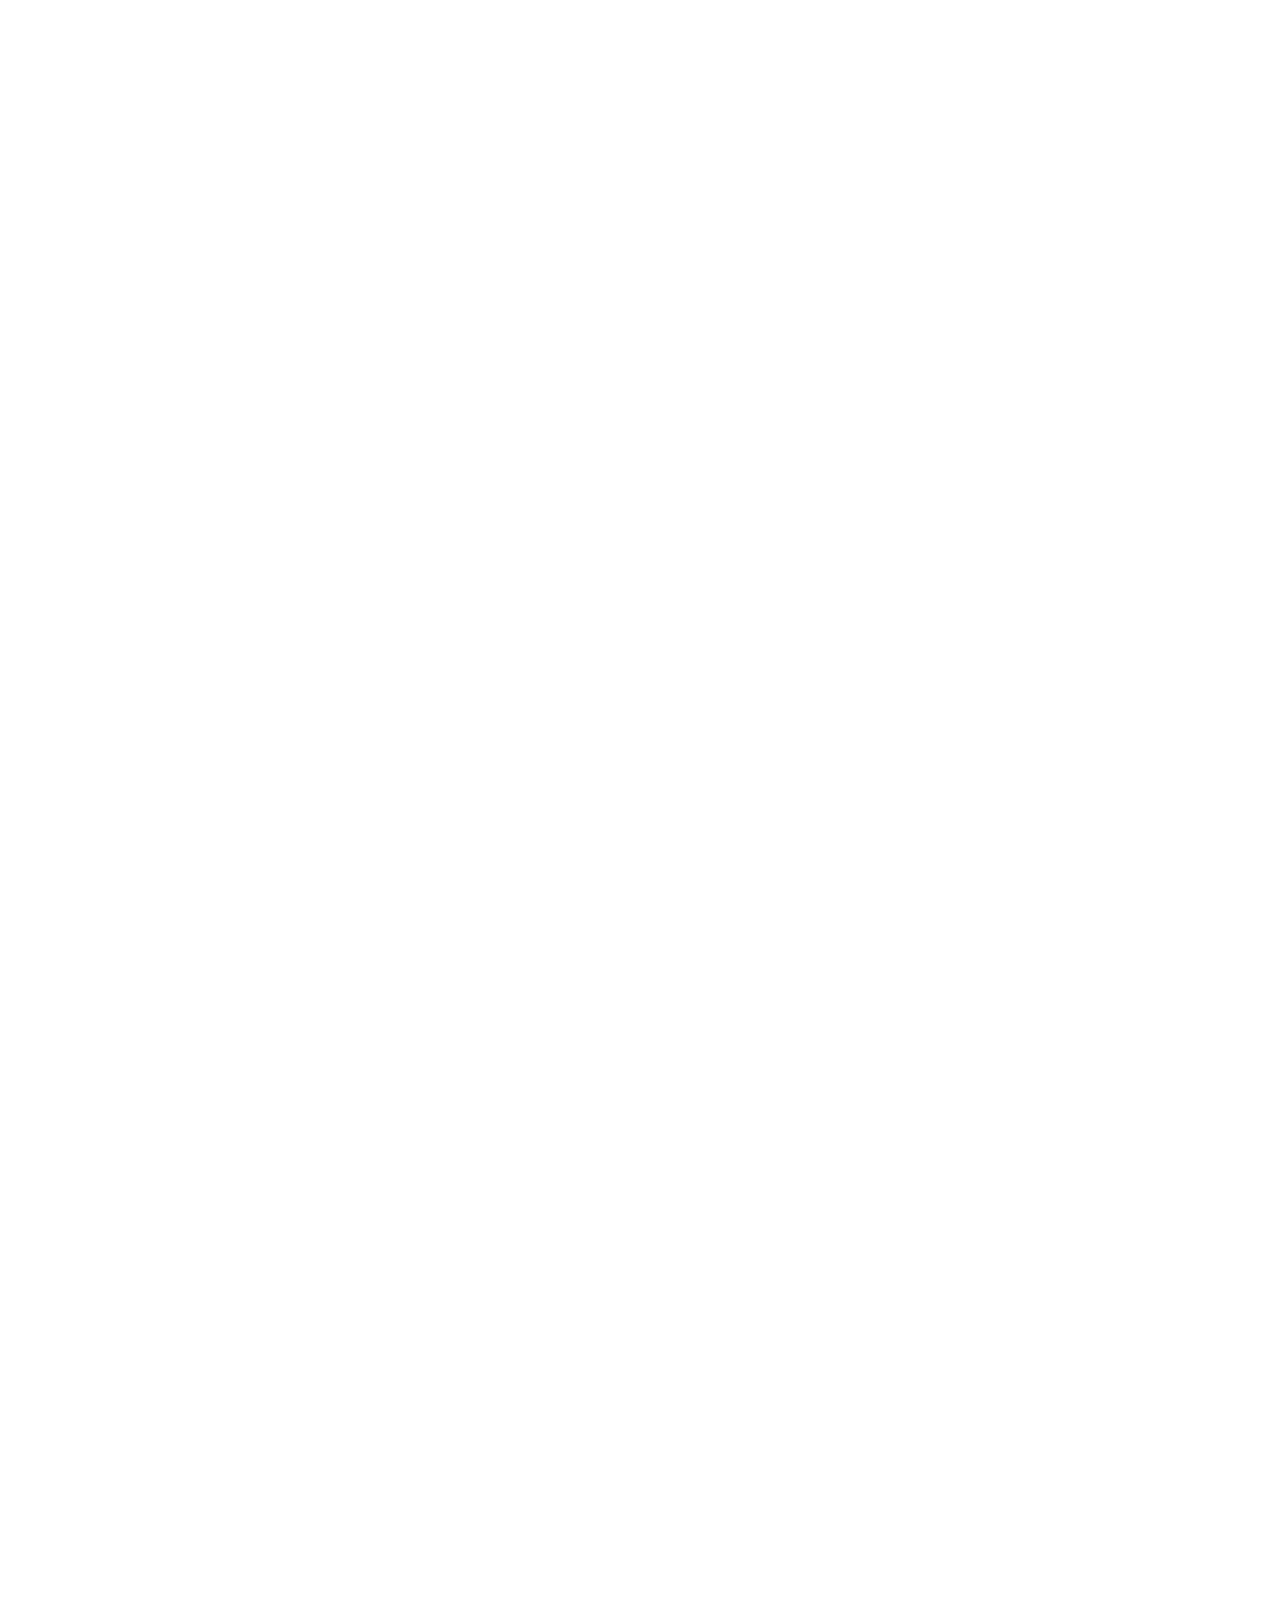
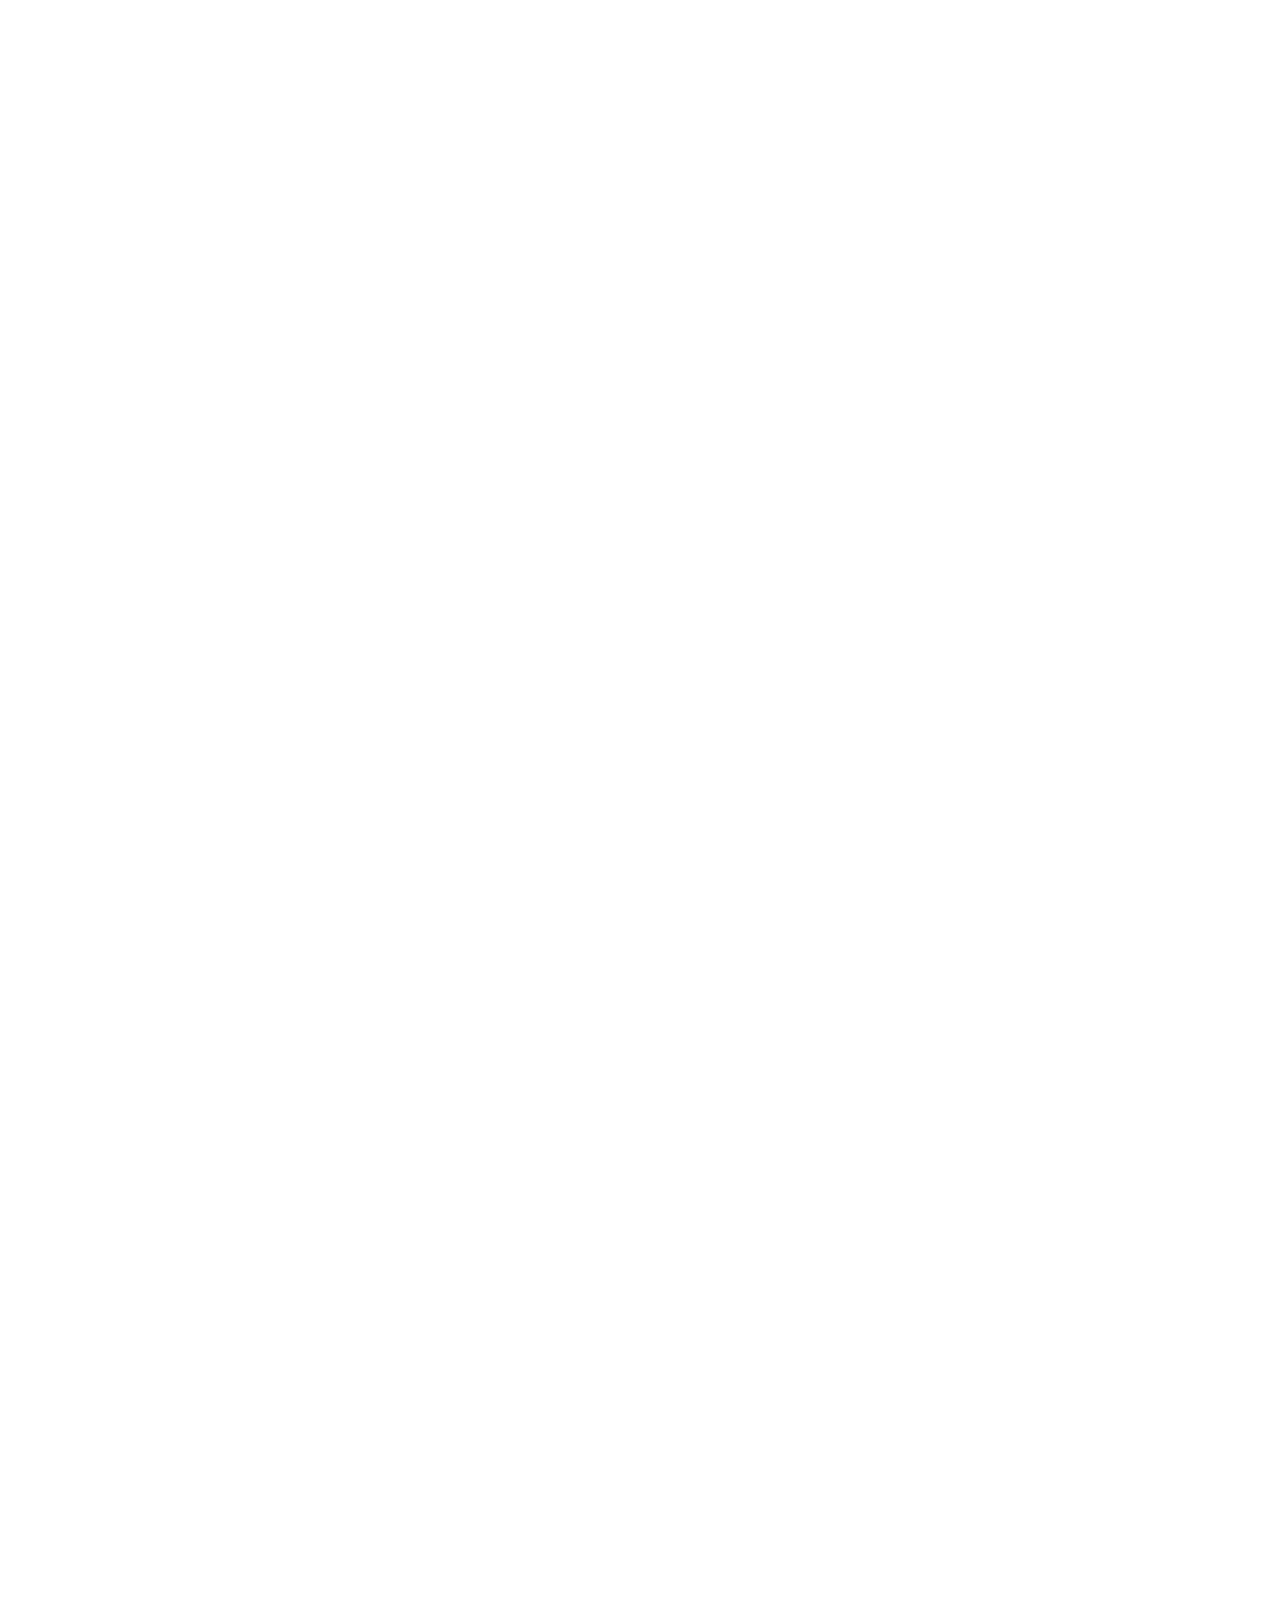
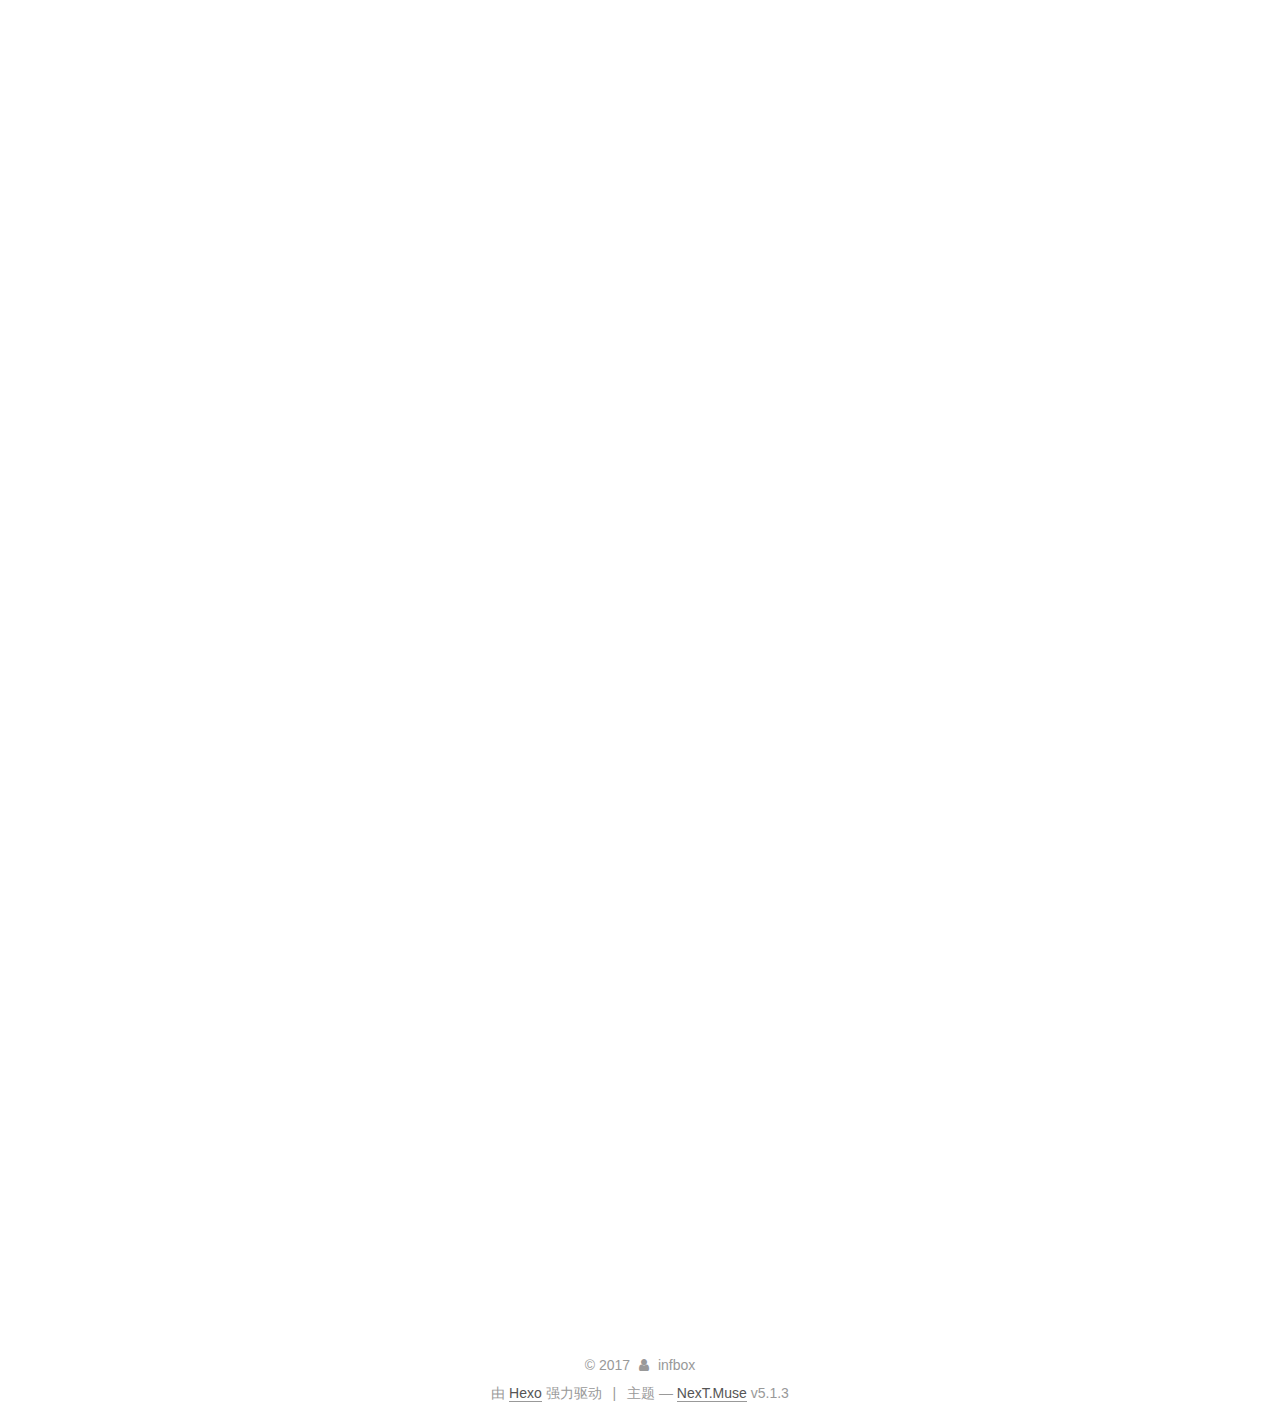
==== commit 063ea3c6: "Site updated: 2017-11-27 22:17:27" ====
--- a/index.html
+++ b/index.html
@@ -318,10 +318,10 @@
 <p>使用这个请示模板，我们发送一条测试消息，收到的界面如下左侧所示(右侧为发送的提醒)：<br><img src="https://raw.githubusercontent.com/infbox/imgs/master/img1/65297.png" alt="图片"></p>
 <h3 id="3-4-抓信手机客户端插件开发"><a href="#3-4-抓信手机客户端插件开发" class="headerlink" title="3.4 抓信手机客户端插件开发"></a>3.4 抓信手机客户端插件开发</h3><p>上一节已经实现了给用户实时推送消息。接下来，网站可能会希望用户能快速编辑地访问自己的网站。抓信已经为此提供了完善的插件解决方案，允许网站作为插件集成到抓信里。操作方法如下：<br>我们登陆抓信服务号管理中心，点击菜单：“集成配置”-&gt;“插件管理”，即可添加一个插件：<br><img src="https://raw.githubusercontent.com/infbox/imgs/master/img1/65458.png" alt="图片"><br>注意对接的网址，就是我们的demo项目里WebContent/infbox_interface.jsp ，  您可以根据自己的业务需求修改页面的响应逻辑。<br>在服务器端完成配置之后，我们进入抓信手机客户端，先查找企业服务号，把该服务号添加到通讯录。<br><img src="https://raw.githubusercontent.com/infbox/imgs/master/img1/65709.png" alt="图片"><br><img src="https://raw.githubusercontent.com/infbox/imgs/master/img1/65837.png" alt="图片"><br><img src="https://raw.githubusercontent.com/infbox/imgs/master/img1/65965.png" alt="图片"><br>把网站添加到通讯录后，会自动启用插件。启用之后，返回到主界面，点击中间的插件面板，就可以看到中间插件的首页。</p>
 <p><img src="https://raw.githubusercontent.com/infbox/imgs/master/img1/66149.png" alt="图片"><br><img src="https://raw.githubusercontent.com/infbox/imgs/master/img1/66281.png" alt="图片"><br>因为我们刚才配置的对接网址是外网地址，所以需要发布到外网才可以用。在本机开发测试的时候，可以填写内网IP地址，但是不能写localhost，这样手机无法连接您的电脑。<br>抓信规定每个服务号只能有一个插件，不能创建多个插件。插件名称最多4个字，最好跟服务号名称一致。<br>插件的首页在第一次显示的时候，如果需要下载很多css/js素材，那么需要让首页能显示一个进度图标，等加载完毕的时候再隐藏图标。<br><img src="https://raw.githubusercontent.com/infbox/imgs/master/img1/66484.png" alt="图片"><br>插件的其他页面如果需要返回的，都要提供顶部返回菜单。在实践中发现部分安卓机型不支持a标签的href返回。所以顶部菜单的返回不要写成<a href="”javascript:history.back();”"> 应该写成 <a href="javascript:void(0)" onclick="”javascript:history.back();”" target="_blank" rel="noopener"> ，否则有的安卓机点击返回没反应。注意不要在标签中出现 href=”#” ,否则安卓会先执行href=”#”刷新页面。</a></a></p>
-<h2 id="3-5-制作抓信手机客户端快捷菜单"><a href="#3-5-制作抓信手机客户端快捷菜单" class="headerlink" title="3.5 制作抓信手机客户端快捷菜单"></a>3.5 制作抓信手机客户端快捷菜单</h2><p>抓信手机客户端的“发现”面板里有一个“第三方快捷菜单”，用户可以添加自己需要的第三方菜单到这个列表里，将来直接点击快捷菜单就能用抓信账号登陆第三方系统。<br>虽然上一节您已经能够为用户提供插件。但有的用户可能不希望启用您提供的插件，但是他又想在需要的时候，直接点击菜单进入您的信息系统，执行一些操作。那您可以把插件的首页制作成一个抓信快捷菜单提供给用户，用户通过扫描二维码，就可以把这个快捷菜单加入到自己的快捷菜单列表里。<br>具体操作步骤如下：<br>首先，登陆进入抓信服务号管理中心后台，点击左侧菜单“快捷菜单”-&gt;“菜单管理”<br><img src="https://raw.githubusercontent.com/infbox/imgs/master/img1/66972.png" alt="图片"><br>然后“菜单模块”-&gt;添加菜单，填写快捷菜单的信息(见下页图)，注意此处填写的网址，就是点击菜单按钮后要跳转的对接网址，因为此对接页面包含了读取抓信用户信息的处理逻辑。如果您希望提供多个快捷菜单，可以使用同一个网址，但指定不同的stat参数即可：<br><img src="https://raw.githubusercontent.com/infbox/imgs/master/img1/67097.png" alt="图片"><br>保存后，就能看到界面上显示了该菜单记录，点击记录右侧的“二维码”，就能显示该菜单的二维码图片，您可用鼠标右键保存该图片，转发给需要的用户。用户用抓信扫描该二维码，就可添加使用该菜单。<br><img src="https://raw.githubusercontent.com/infbox/imgs/master/img1/67191.png" alt="图片"></p>
-<h2 id="3-6-用抓信实现扫码关注帖子动态"><a href="#3-6-用抓信实现扫码关注帖子动态" class="headerlink" title="3.6 用抓信实现扫码关注帖子动态"></a>3.6 用抓信实现扫码关注帖子动态</h2><p>假设您的网站包含了一个论坛模块。有的用户偶尔会来这个论坛看帖子。有时用户发现了一个有价值的帖子，希望当该帖子有新的回复时，自己能立刻知道，但是自己也不是该帖子的主人。怎么办呢？ 抓信为您提供了扫码关注帖子动态的功能。 通过集成抓信，您可以为每一个帖子生成一个扫码关注的二维码图片，只要用抓信扫一下这个二维码，就能及时收到每一个回帖通知。<br>您运行dem1o之后，扫码登陆进入demo主页，可以看到下面有个帖子列表，您点击一个帖子，进入帖子详情，这样就能看到帖子标题的右侧有个“抓信关注”的菜单。点击该菜单，就会弹出对应的二维码图片。用抓信扫一下，就能实现对该帖子动态的实时关注。<br><img src="https://raw.githubusercontent.com/infbox/imgs/master/img1/67501.png" alt="图片"><br>如果将来希望不再接收该帖子的动态信息，可以打开抓信手机客户端，点击“发现”面板，再点击“消息源列表”，从列表中找到对应的帖子，删除该信息源即可。</p>
+<h3 id="3-5-制作抓信手机客户端快捷菜单"><a href="#3-5-制作抓信手机客户端快捷菜单" class="headerlink" title="3.5 制作抓信手机客户端快捷菜单"></a>3.5 制作抓信手机客户端快捷菜单</h3><p>抓信手机客户端的“发现”面板里有一个“第三方快捷菜单”，用户可以添加自己需要的第三方菜单到这个列表里，将来直接点击快捷菜单就能用抓信账号登陆第三方系统。<br>虽然上一节您已经能够为用户提供插件。但有的用户可能不希望启用您提供的插件，但是他又想在需要的时候，直接点击菜单进入您的信息系统，执行一些操作。那您可以把插件的首页制作成一个抓信快捷菜单提供给用户，用户通过扫描二维码，就可以把这个快捷菜单加入到自己的快捷菜单列表里。<br>具体操作步骤如下：<br>首先，登陆进入抓信服务号管理中心后台，点击左侧菜单“快捷菜单”-&gt;“菜单管理”<br><img src="https://raw.githubusercontent.com/infbox/imgs/master/img1/66972.png" alt="图片"><br>然后“菜单模块”-&gt;添加菜单，填写快捷菜单的信息(见下页图)，注意此处填写的网址，就是点击菜单按钮后要跳转的对接网址，因为此对接页面包含了读取抓信用户信息的处理逻辑。如果您希望提供多个快捷菜单，可以使用同一个网址，但指定不同的stat参数即可：<br><img src="https://raw.githubusercontent.com/infbox/imgs/master/img1/67097.png" alt="图片"><br>保存后，就能看到界面上显示了该菜单记录，点击记录右侧的“二维码”，就能显示该菜单的二维码图片，您可用鼠标右键保存该图片，转发给需要的用户。用户用抓信扫描该二维码，就可添加使用该菜单。<br><img src="https://raw.githubusercontent.com/infbox/imgs/master/img1/67191.png" alt="图片"></p>
+<h3 id="3-6-用抓信实现扫码关注帖子动态"><a href="#3-6-用抓信实现扫码关注帖子动态" class="headerlink" title="3.6 用抓信实现扫码关注帖子动态"></a>3.6 用抓信实现扫码关注帖子动态</h3><p>假设您的网站包含了一个论坛模块。有的用户偶尔会来这个论坛看帖子。有时用户发现了一个有价值的帖子，希望当该帖子有新的回复时，自己能立刻知道，但是自己也不是该帖子的主人。怎么办呢？ 抓信为您提供了扫码关注帖子动态的功能。 通过集成抓信，您可以为每一个帖子生成一个扫码关注的二维码图片，只要用抓信扫一下这个二维码，就能及时收到每一个回帖通知。<br>您运行dem1o之后，扫码登陆进入demo主页，可以看到下面有个帖子列表，您点击一个帖子，进入帖子详情，这样就能看到帖子标题的右侧有个“抓信关注”的菜单。点击该菜单，就会弹出对应的二维码图片。用抓信扫一下，就能实现对该帖子动态的实时关注。<br><img src="https://raw.githubusercontent.com/infbox/imgs/master/img1/67501.png" alt="图片"><br>如果将来希望不再接收该帖子的动态信息，可以打开抓信手机客户端，点击“发现”面板，再点击“消息源列表”，从列表中找到对应的帖子，删除该信息源即可。</p>
 <p>具体技术细节请参考帖子页面代码：/demo1/WebContent/post.jsp</p>
-<h2 id="3-7-抓信任务管理系统如何培养高效能习惯"><a href="#3-7-抓信任务管理系统如何培养高效能习惯" class="headerlink" title="3.7 抓信任务管理系统如何培养高效能习惯"></a>3.7 抓信任务管理系统如何培养高效能习惯</h2><p>为了帮助用户聚焦于真正重要的事情，抓信的任务管理系统采用了国际公认最高效的时间管理理念。就是把任务的重要等级按照“重要”和“紧急”两个维度排列。鼓励用户多做重要不紧急的事情。(具体理论请参考<a href="http://kankan.blog.51cto.com/372369/274701" target="_blank" rel="noopener">http://kankan.blog.51cto.com/372369/274701</a>)<br>抓信sdk提供了发送任务和处理任务反馈的接口函数。<br>发送任务：请参考/demo1/WebContent/sendInfBoxMsg.jsp 中的InfBoxUtil.sendIBTask函数<br>处理任务反馈：请参考/demo1/WebContent/replyTask.jsp<br><img src="https://raw.githubusercontent.com/infbox/imgs/master/img1/67503.png" alt="图片"></p>
+<h3 id="3-7-抓信任务管理系统如何培养高效能习惯"><a href="#3-7-抓信任务管理系统如何培养高效能习惯" class="headerlink" title="3.7 抓信任务管理系统如何培养高效能习惯"></a>3.7 抓信任务管理系统如何培养高效能习惯</h3><p>为了帮助用户聚焦于真正重要的事情，抓信的任务管理系统采用了国际公认最高效的时间管理理念。就是把任务的重要等级按照“重要”和“紧急”两个维度排列。鼓励用户多做重要不紧急的事情。(具体理论请参考<a href="http://kankan.blog.51cto.com/372369/274701" target="_blank" rel="noopener">http://kankan.blog.51cto.com/372369/274701</a>)<br>抓信sdk提供了发送任务和处理任务反馈的接口函数。<br>发送任务：请参考/demo1/WebContent/sendInfBoxMsg.jsp 中的InfBoxUtil.sendIBTask函数<br>处理任务反馈：请参考/demo1/WebContent/replyTask.jsp<br><img src="https://raw.githubusercontent.com/infbox/imgs/master/img1/67503.png" alt="图片"></p>
 <h2 id="其他注意事项"><a href="#其他注意事项" class="headerlink" title="其他注意事项"></a>其他注意事项</h2><p>1，抓信浏览器的SDK函数<br>1， var str=infbox.ping(‘’); //如果str是InfBox，就说明在抓信浏览器里面，否则就不是抓信里<br>2，微信支付：  var vs=infbox.wx_pay(“{\”siteid\”:1006,\”tradeid\”:\”a12356\”}”);<br>3, infbox.updateWebSite(‘财经社区’); //如果更新了插件或者网站服务号的信息，可以强制让抓信手机端更新信息。但是测试发现，用户还是要重新登录，才能真正看到新的插件url</p>
 <p>4，要让一个网页能够获得用户身份，可以在网址后加参数needId=1,然后把网址作为alert推送给用户，但如果不是作为网站推送的消息，则需要再加一个参数是siteid=xxx 或者appid=xxx<br>例如让网站的homePage是插件主页，则需要写： ib_interface.jsp?needId=1&amp;appid=xxxxxxxxx<br>5,如果在根据token获取accessToken是{}，请检查web.xml，应该是app_id设置错了<br>6，如何查询某个支付宝订单是否完成支付?<br> 支付订单的状态 state=6 代表付款成功<br>可以通过订单号查询抓信服务器，看订单的状态<br>支付宝订单的查询函数为： <a href="https://infbox.net/alipay/state?tradeNo=XXXXXXXX&amp;token=XXXX" target="_blank" rel="noopener">https://infbox.net/alipay/state?tradeNo=XXXXXXXX&amp;token=XXXX</a></p>
 <p>返回json结果：<br>{<br>  “state” : 6,<br>  “pay_time” : “2017-10-21T05:01:03Z”<br>}</p>
--- a/css/main.css
+++ b/css/main.css
@@ -1822,7 +1822,7 @@
   width: 4px;
   height: 4px;
   border-radius: 50%;
-  background: #22ff62;
+  background: #3495db;
 }
 .links-of-blogroll {
   font-size: 13px;
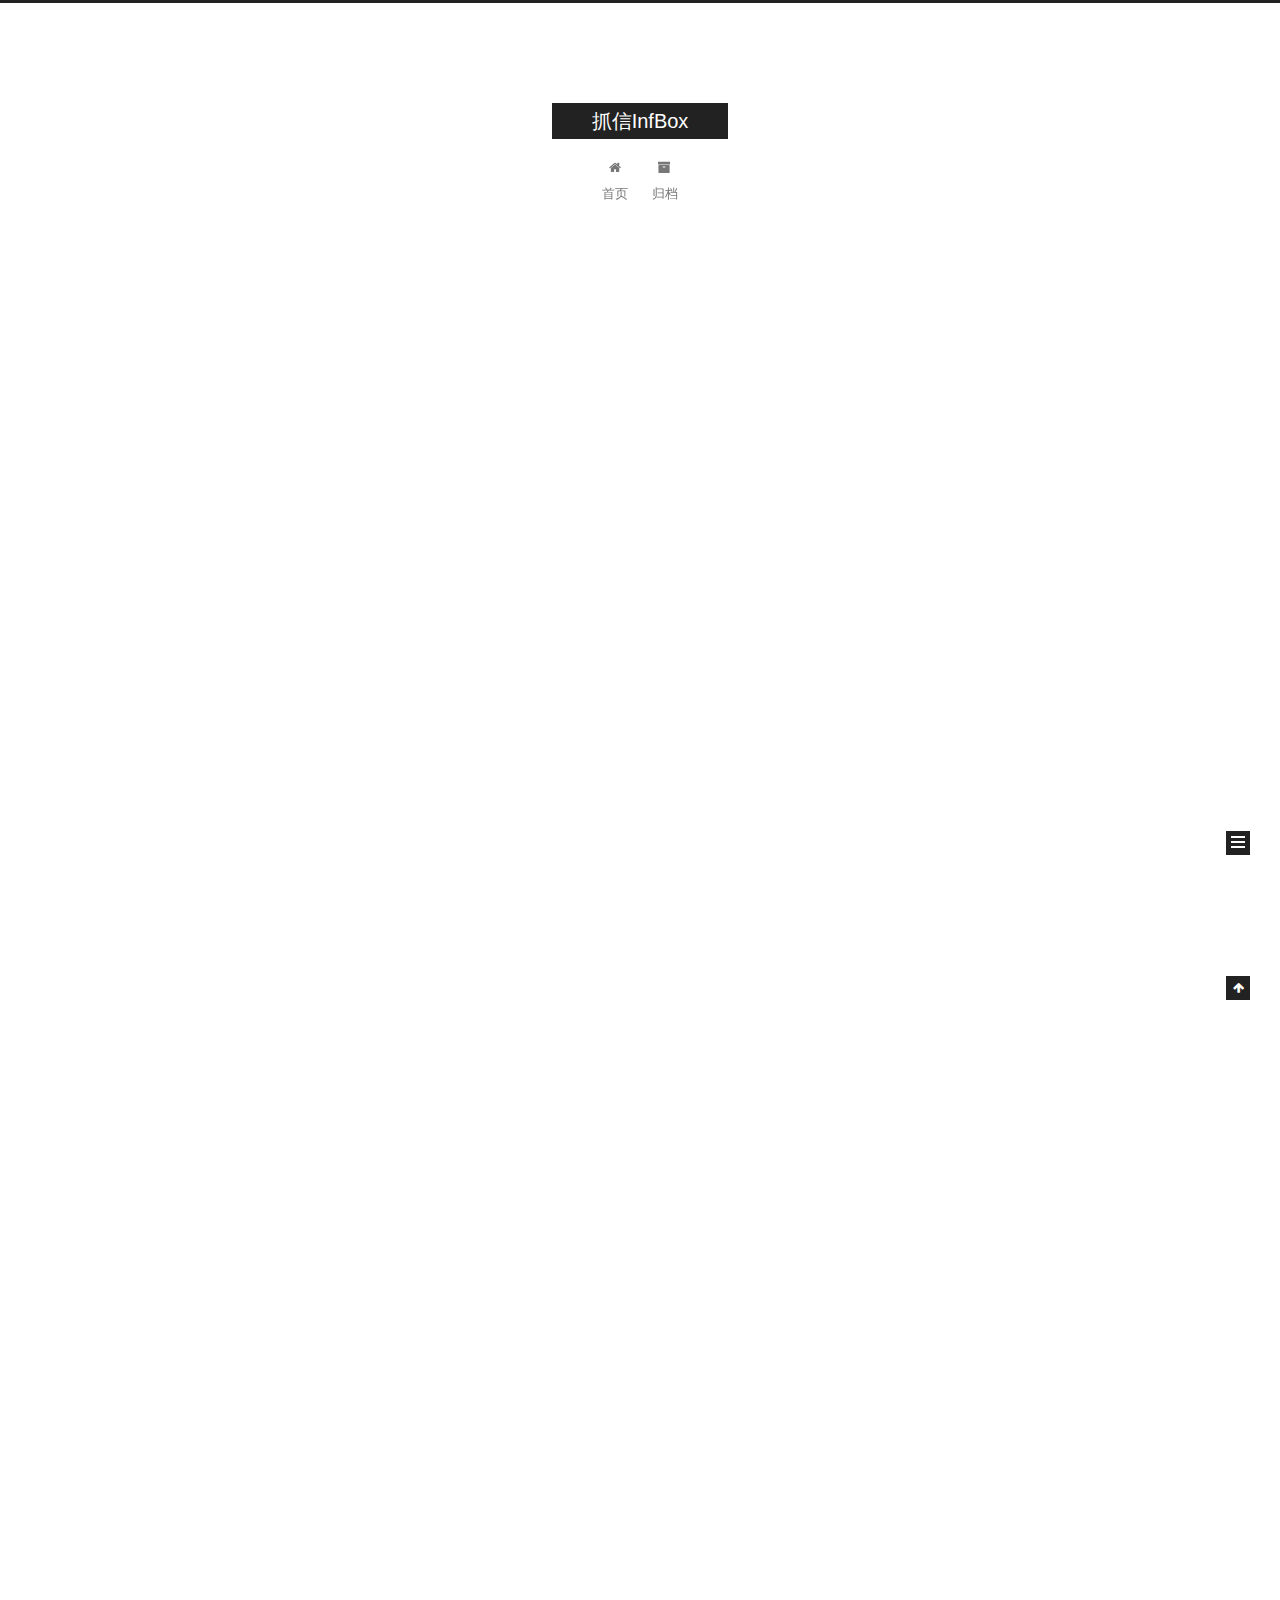
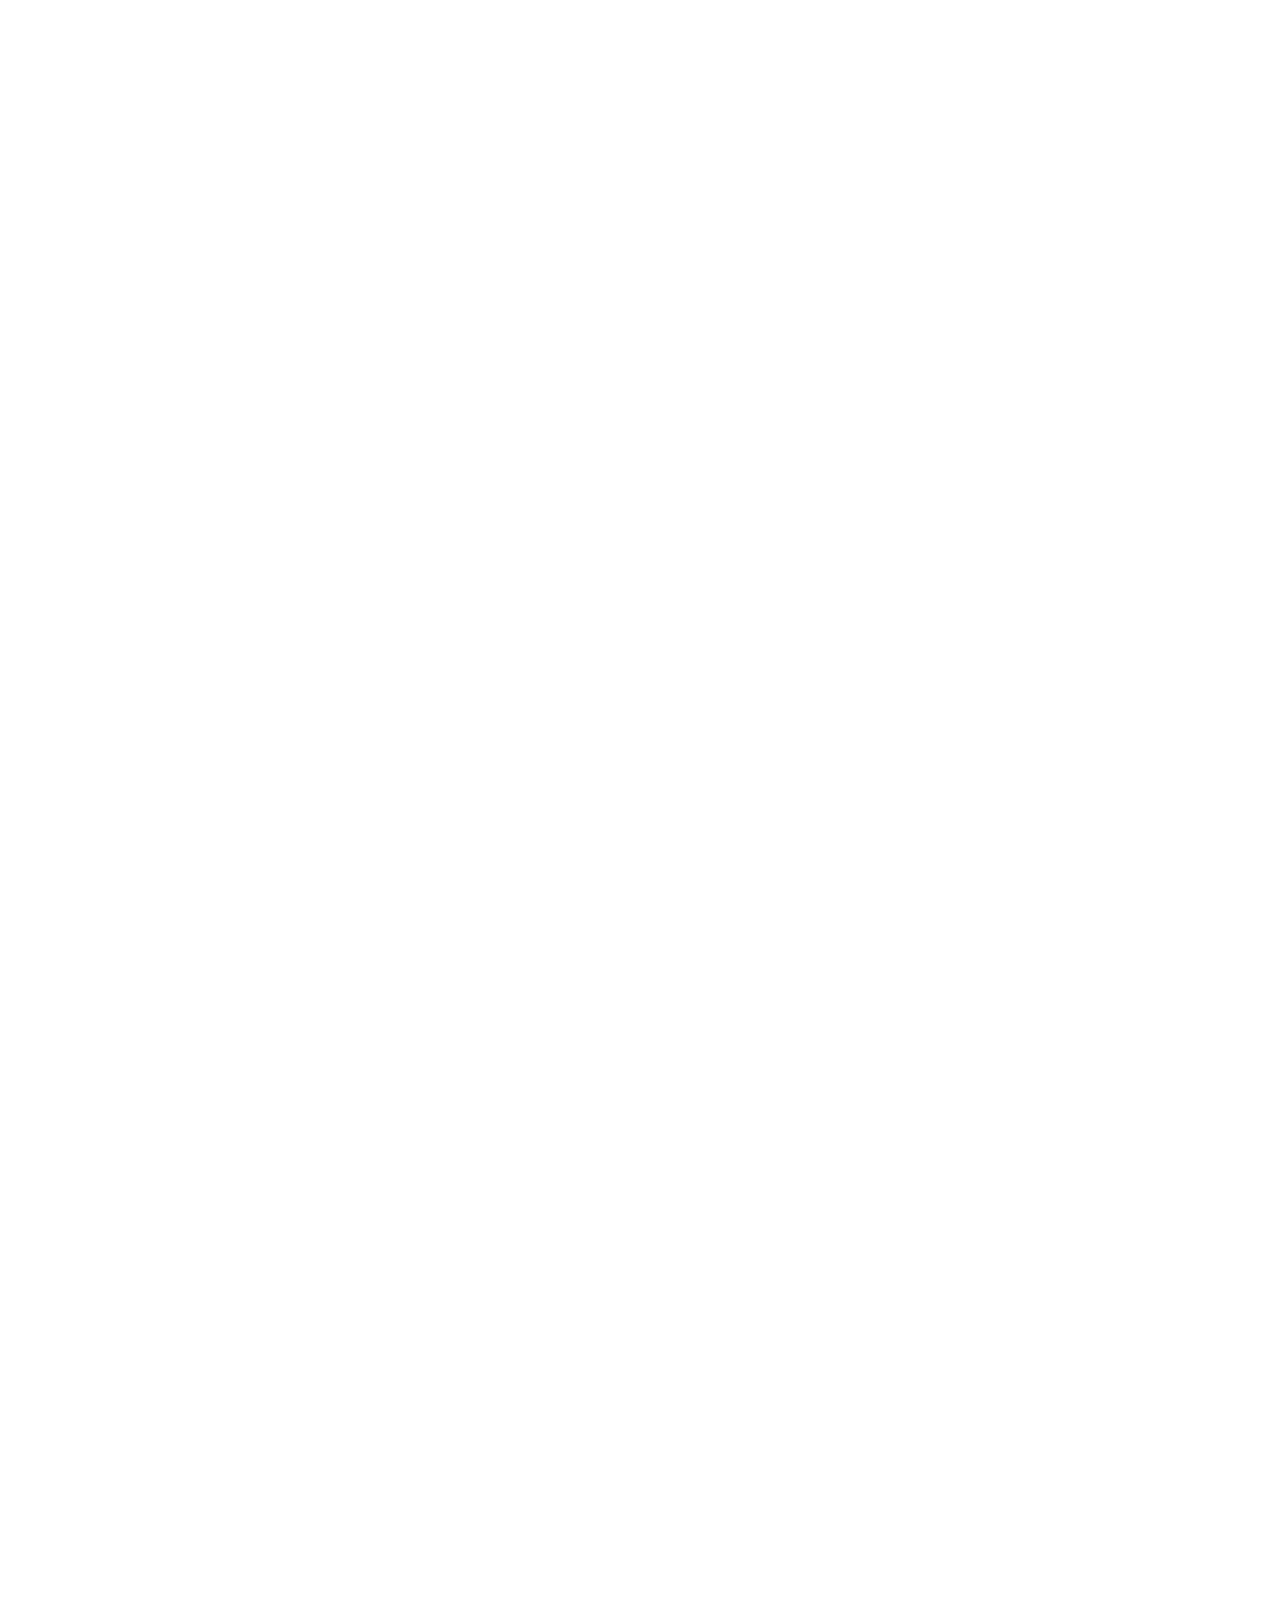
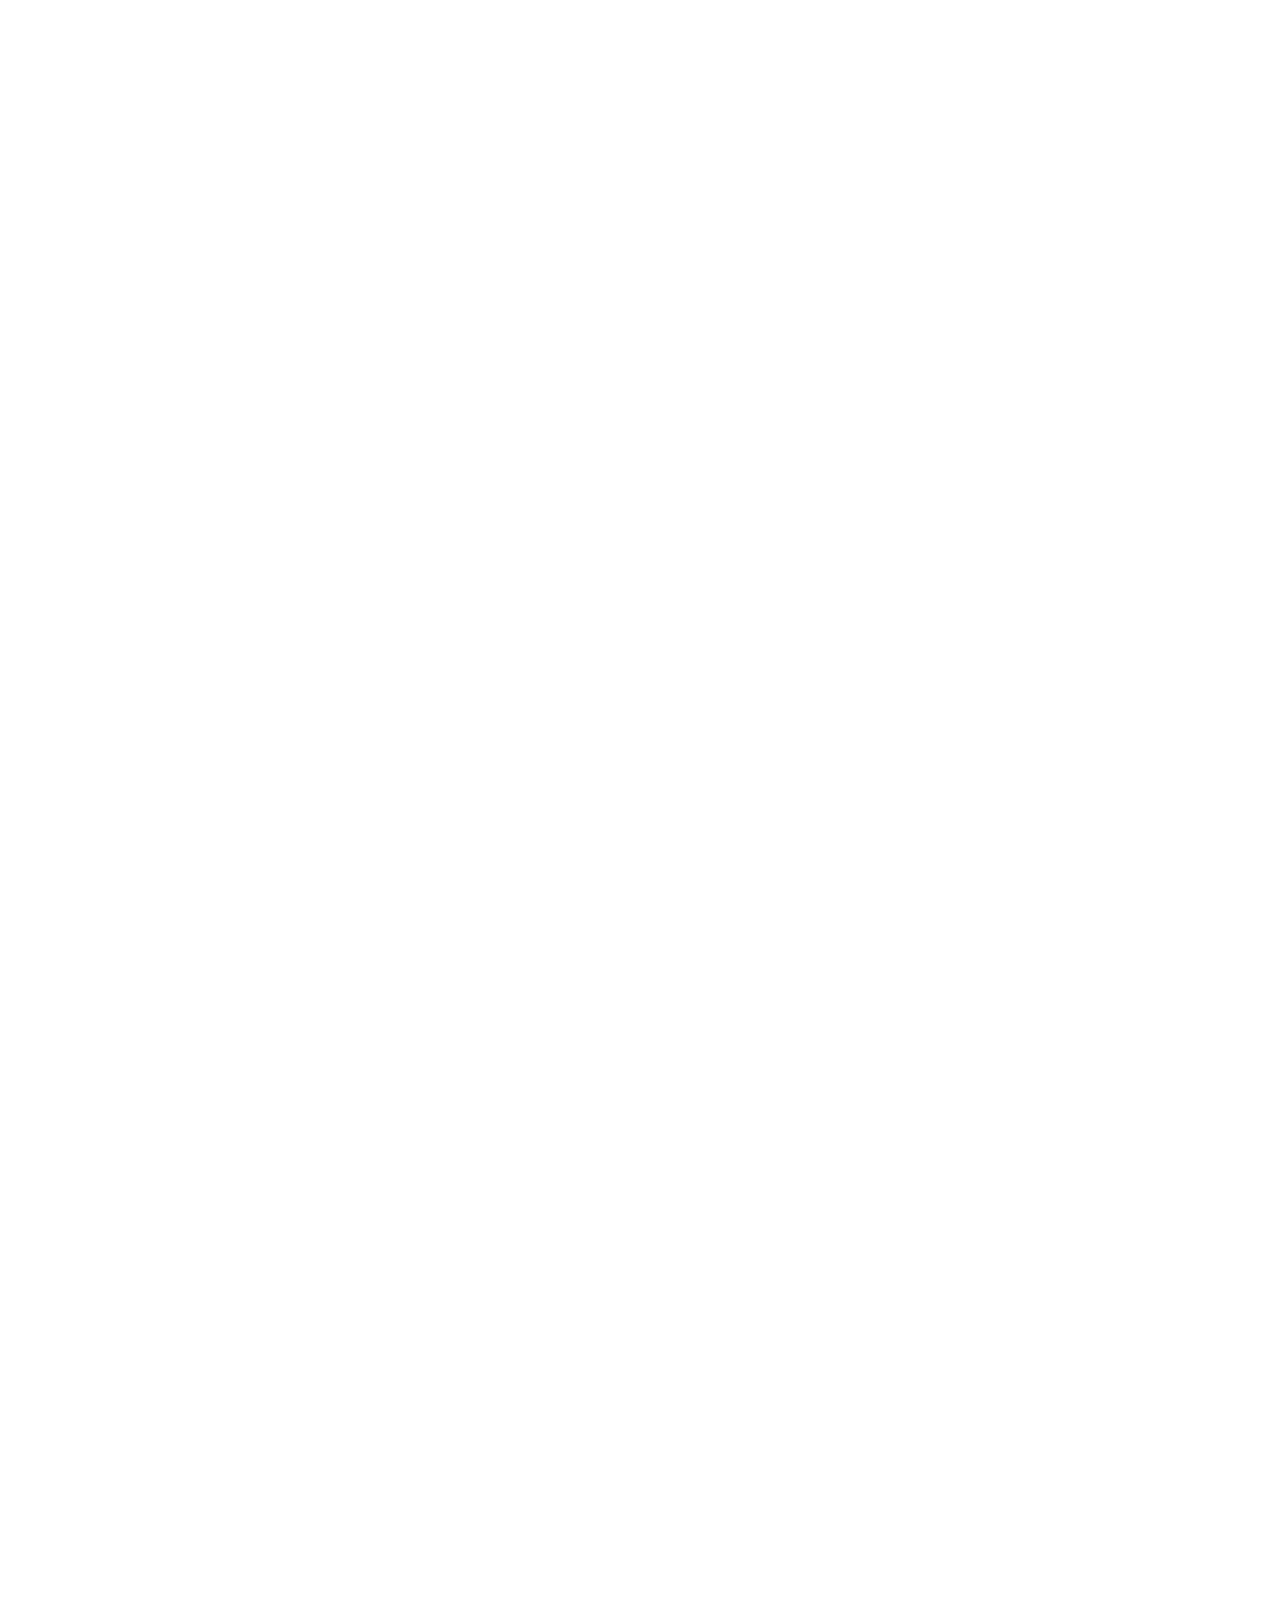
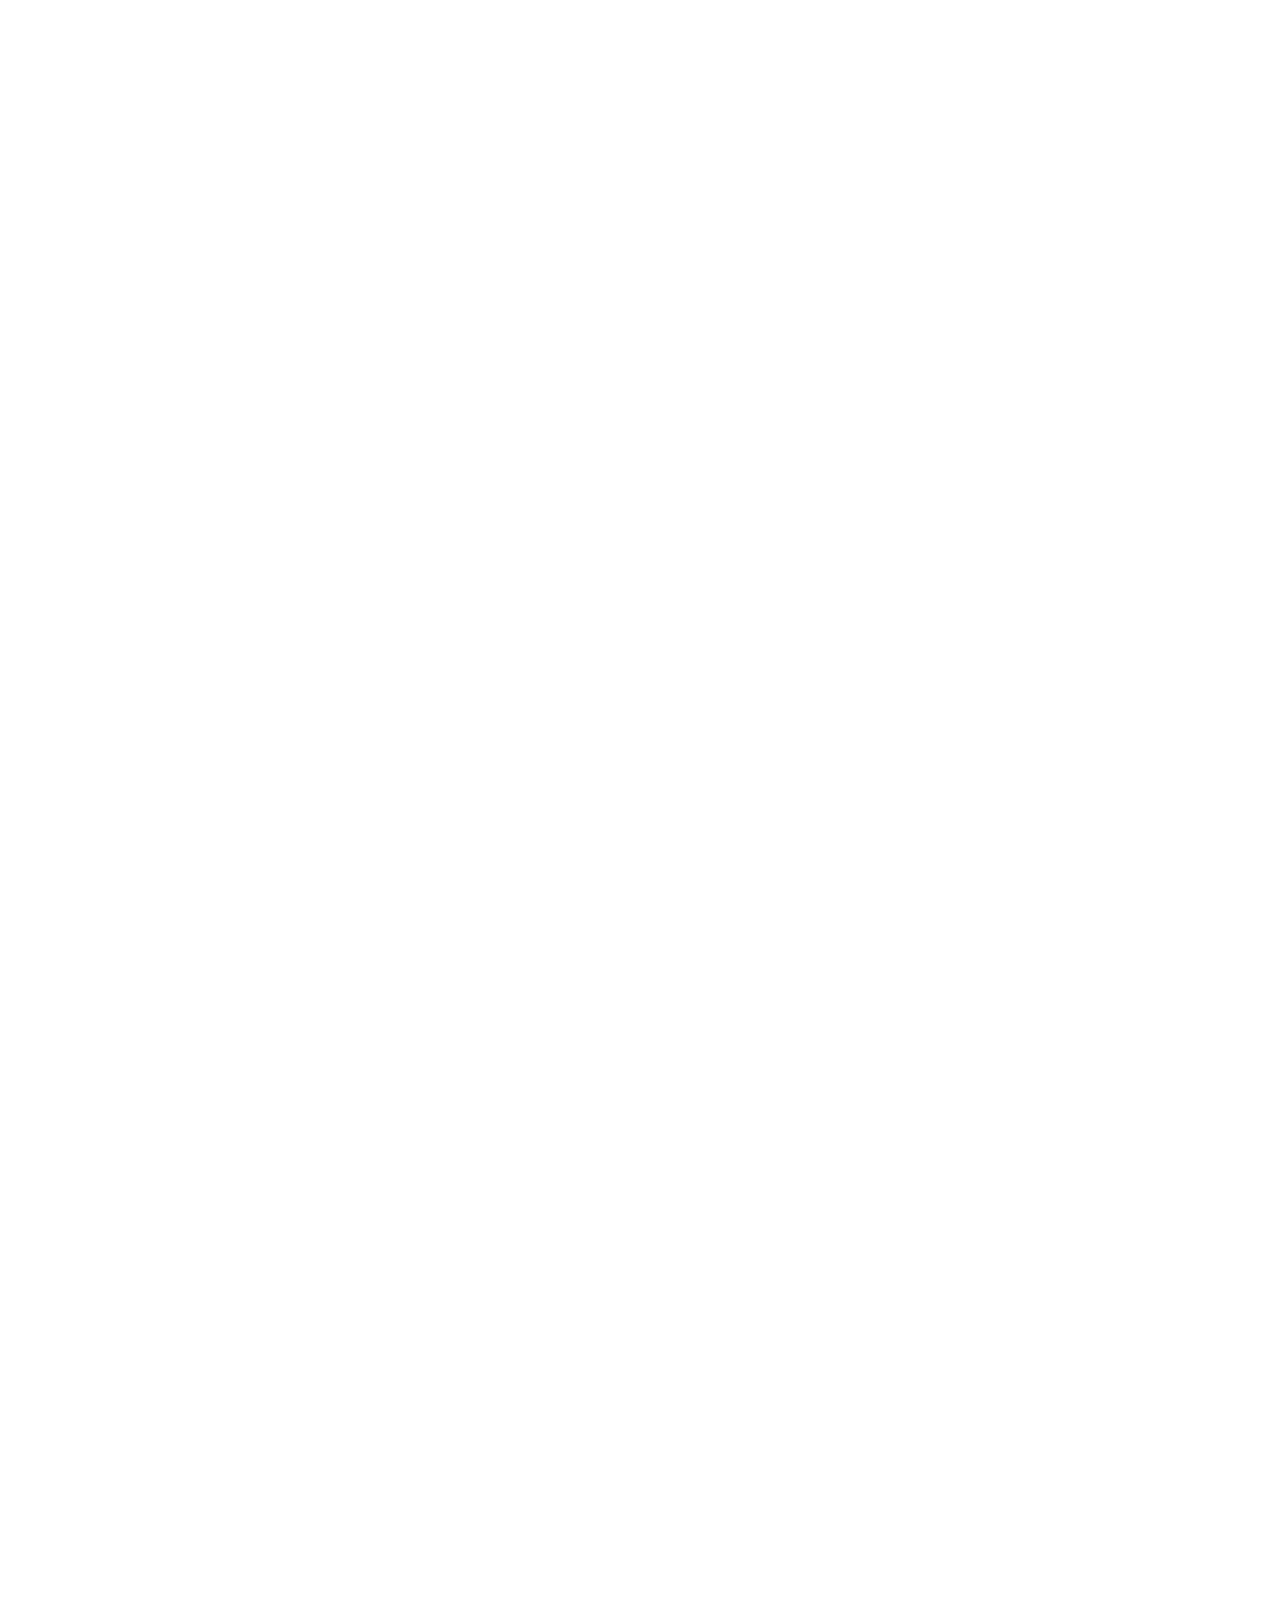
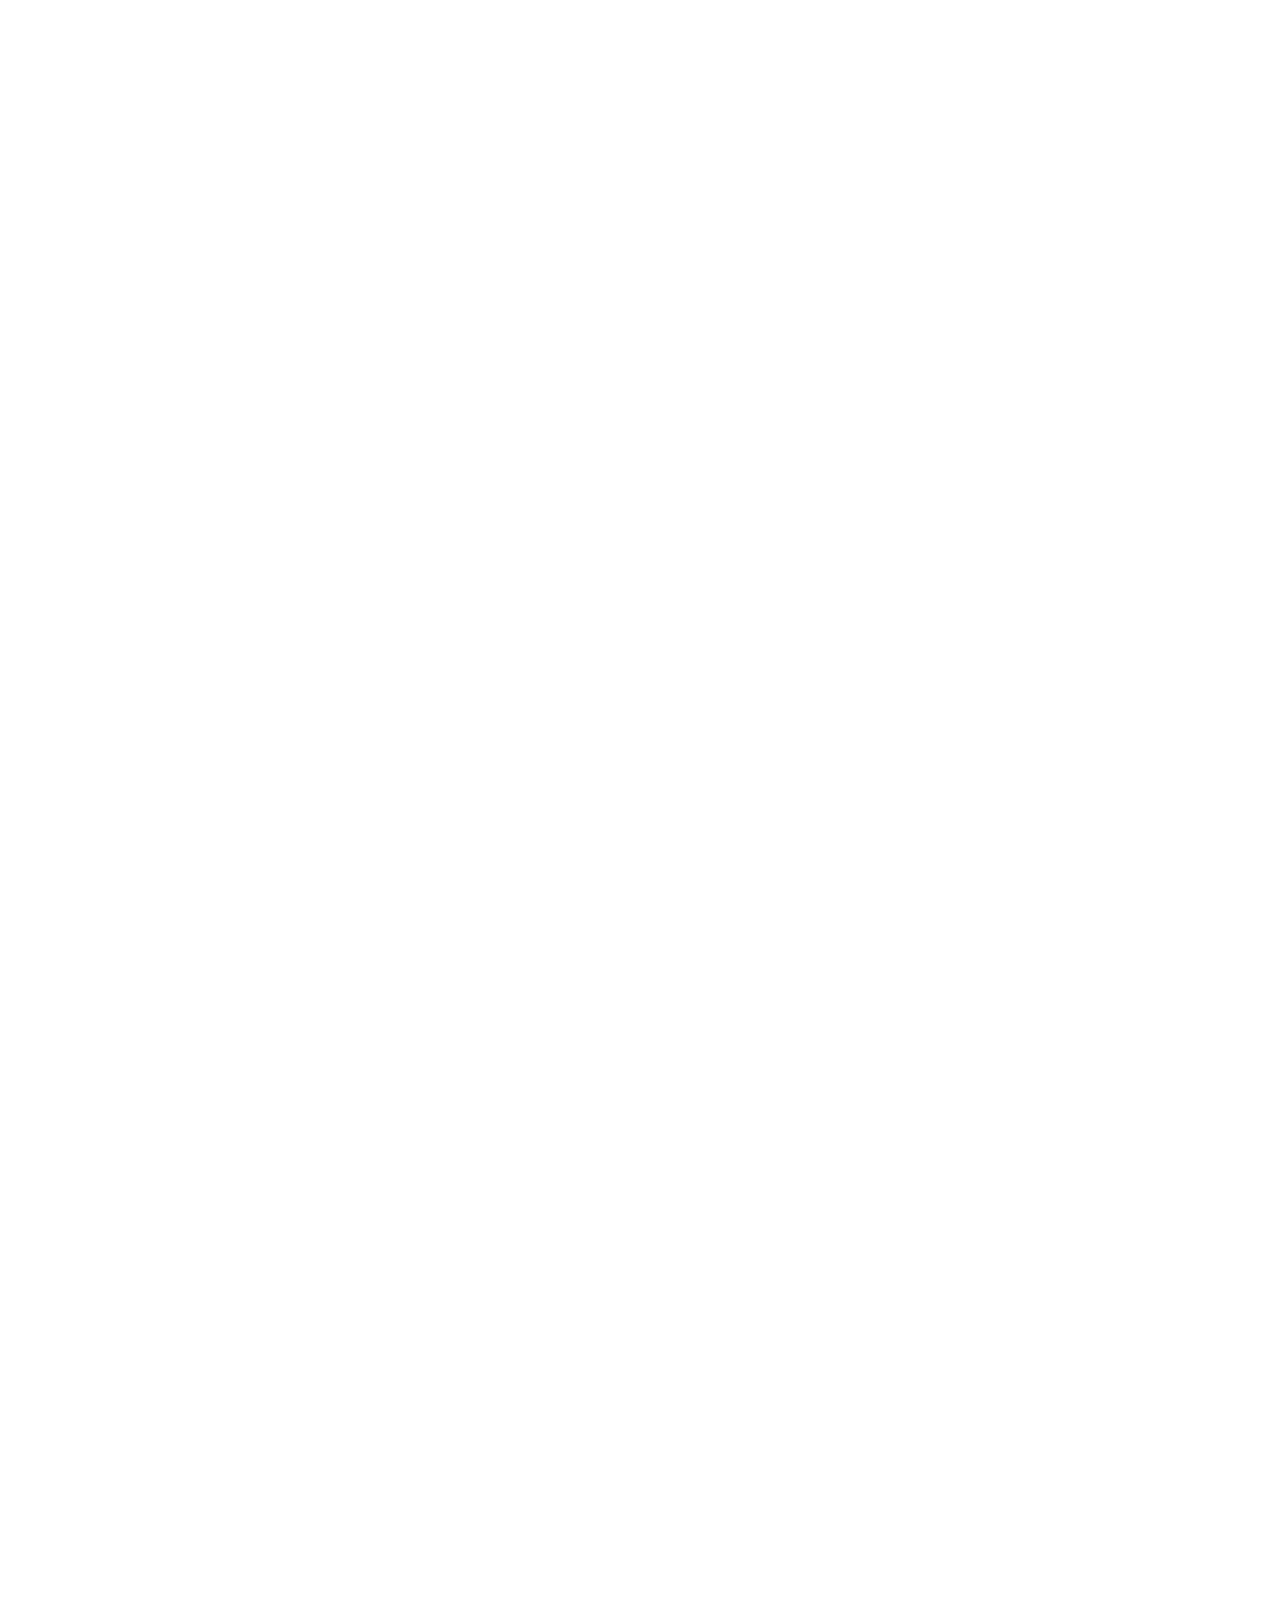
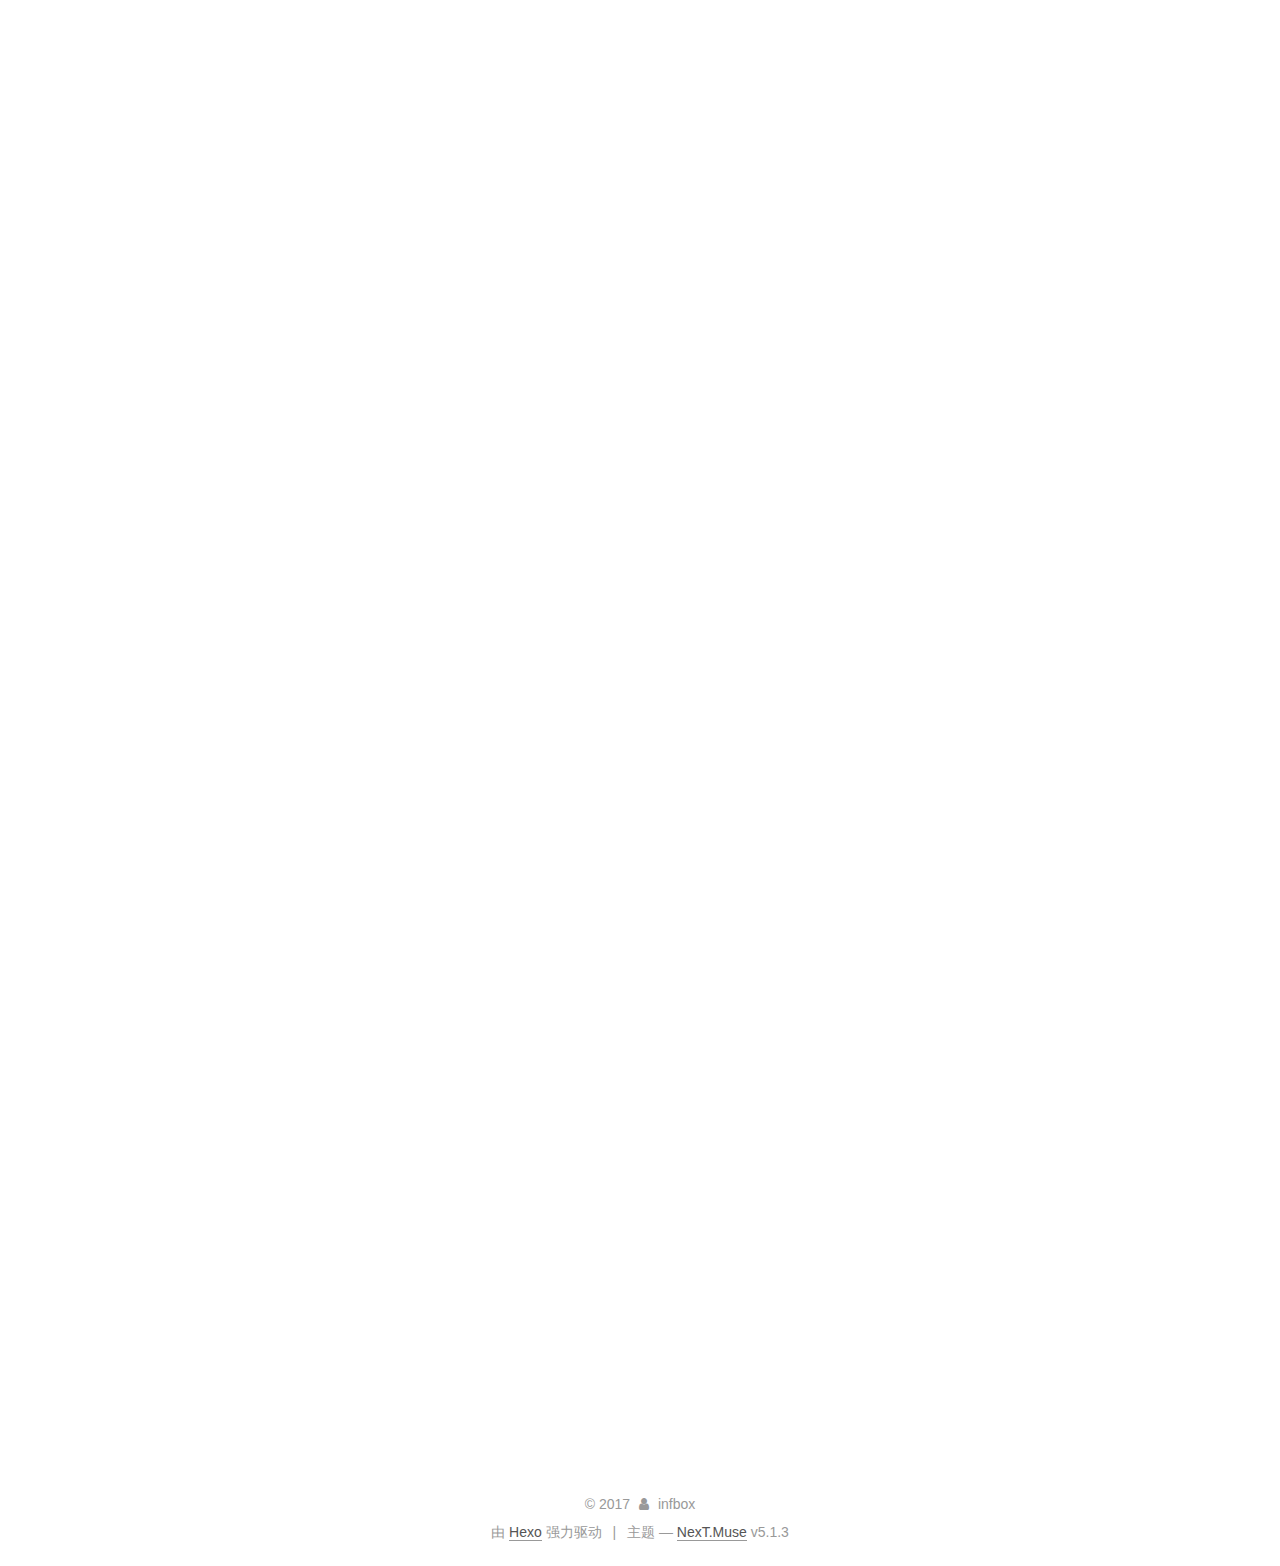
==== commit d101fe8b: "Site updated: 2017-11-27 22:24:04" ====
--- a/index.html
+++ b/index.html
@@ -321,7 +321,9 @@
 <h3 id="3-5-制作抓信手机客户端快捷菜单"><a href="#3-5-制作抓信手机客户端快捷菜单" class="headerlink" title="3.5 制作抓信手机客户端快捷菜单"></a>3.5 制作抓信手机客户端快捷菜单</h3><p>抓信手机客户端的“发现”面板里有一个“第三方快捷菜单”，用户可以添加自己需要的第三方菜单到这个列表里，将来直接点击快捷菜单就能用抓信账号登陆第三方系统。<br>虽然上一节您已经能够为用户提供插件。但有的用户可能不希望启用您提供的插件，但是他又想在需要的时候，直接点击菜单进入您的信息系统，执行一些操作。那您可以把插件的首页制作成一个抓信快捷菜单提供给用户，用户通过扫描二维码，就可以把这个快捷菜单加入到自己的快捷菜单列表里。<br>具体操作步骤如下：<br>首先，登陆进入抓信服务号管理中心后台，点击左侧菜单“快捷菜单”-&gt;“菜单管理”<br><img src="https://raw.githubusercontent.com/infbox/imgs/master/img1/66972.png" alt="图片"><br>然后“菜单模块”-&gt;添加菜单，填写快捷菜单的信息(见下页图)，注意此处填写的网址，就是点击菜单按钮后要跳转的对接网址，因为此对接页面包含了读取抓信用户信息的处理逻辑。如果您希望提供多个快捷菜单，可以使用同一个网址，但指定不同的stat参数即可：<br><img src="https://raw.githubusercontent.com/infbox/imgs/master/img1/67097.png" alt="图片"><br>保存后，就能看到界面上显示了该菜单记录，点击记录右侧的“二维码”，就能显示该菜单的二维码图片，您可用鼠标右键保存该图片，转发给需要的用户。用户用抓信扫描该二维码，就可添加使用该菜单。<br><img src="https://raw.githubusercontent.com/infbox/imgs/master/img1/67191.png" alt="图片"></p>
 <h3 id="3-6-用抓信实现扫码关注帖子动态"><a href="#3-6-用抓信实现扫码关注帖子动态" class="headerlink" title="3.6 用抓信实现扫码关注帖子动态"></a>3.6 用抓信实现扫码关注帖子动态</h3><p>假设您的网站包含了一个论坛模块。有的用户偶尔会来这个论坛看帖子。有时用户发现了一个有价值的帖子，希望当该帖子有新的回复时，自己能立刻知道，但是自己也不是该帖子的主人。怎么办呢？ 抓信为您提供了扫码关注帖子动态的功能。 通过集成抓信，您可以为每一个帖子生成一个扫码关注的二维码图片，只要用抓信扫一下这个二维码，就能及时收到每一个回帖通知。<br>您运行dem1o之后，扫码登陆进入demo主页，可以看到下面有个帖子列表，您点击一个帖子，进入帖子详情，这样就能看到帖子标题的右侧有个“抓信关注”的菜单。点击该菜单，就会弹出对应的二维码图片。用抓信扫一下，就能实现对该帖子动态的实时关注。<br><img src="https://raw.githubusercontent.com/infbox/imgs/master/img1/67501.png" alt="图片"><br>如果将来希望不再接收该帖子的动态信息，可以打开抓信手机客户端，点击“发现”面板，再点击“消息源列表”，从列表中找到对应的帖子，删除该信息源即可。</p>
 <p>具体技术细节请参考帖子页面代码：/demo1/WebContent/post.jsp</p>
-<h3 id="3-7-抓信任务管理系统如何培养高效能习惯"><a href="#3-7-抓信任务管理系统如何培养高效能习惯" class="headerlink" title="3.7 抓信任务管理系统如何培养高效能习惯"></a>3.7 抓信任务管理系统如何培养高效能习惯</h3><p>为了帮助用户聚焦于真正重要的事情，抓信的任务管理系统采用了国际公认最高效的时间管理理念。就是把任务的重要等级按照“重要”和“紧急”两个维度排列。鼓励用户多做重要不紧急的事情。(具体理论请参考<a href="http://kankan.blog.51cto.com/372369/274701" target="_blank" rel="noopener">http://kankan.blog.51cto.com/372369/274701</a>)<br>抓信sdk提供了发送任务和处理任务反馈的接口函数。<br>发送任务：请参考/demo1/WebContent/sendInfBoxMsg.jsp 中的InfBoxUtil.sendIBTask函数<br>处理任务反馈：请参考/demo1/WebContent/replyTask.jsp<br><img src="https://raw.githubusercontent.com/infbox/imgs/master/img1/67503.png" alt="图片"></p>
+<h3 id="3-7-支付接口"><a href="#3-7-支付接口" class="headerlink" title="3.7 支付接口"></a>3.7 支付接口</h3><pre><code>抓信为您提供了支付接口。您可以参考demo代码里面的微信打赏和支付宝打赏功能。
+一旦获得了收入，您可以登录抓信服务号管理中心，查看实时的收入记录。
+</code></pre><h3 id="3-8-抓信任务管理系统如何培养高效能习惯"><a href="#3-8-抓信任务管理系统如何培养高效能习惯" class="headerlink" title="3.8 抓信任务管理系统如何培养高效能习惯"></a>3.8 抓信任务管理系统如何培养高效能习惯</h3><p>为了帮助用户聚焦于真正重要的事情，抓信的任务管理系统采用了国际公认最高效的时间管理理念。就是把任务的重要等级按照“重要”和“紧急”两个维度排列。鼓励用户多做重要不紧急的事情。(具体理论请参考<a href="http://kankan.blog.51cto.com/372369/274701" target="_blank" rel="noopener">http://kankan.blog.51cto.com/372369/274701</a>)<br>抓信sdk提供了发送任务和处理任务反馈的接口函数。<br>发送任务：请参考/demo1/WebContent/sendInfBoxMsg.jsp 中的InfBoxUtil.sendIBTask函数<br>处理任务反馈：请参考/demo1/WebContent/replyTask.jsp<br><img src="https://raw.githubusercontent.com/infbox/imgs/master/img1/67503.png" alt="图片"></p>
 <h2 id="其他注意事项"><a href="#其他注意事项" class="headerlink" title="其他注意事项"></a>其他注意事项</h2><p>1，抓信浏览器的SDK函数<br>1， var str=infbox.ping(‘’); //如果str是InfBox，就说明在抓信浏览器里面，否则就不是抓信里<br>2，微信支付：  var vs=infbox.wx_pay(“{\”siteid\”:1006,\”tradeid\”:\”a12356\”}”);<br>3, infbox.updateWebSite(‘财经社区’); //如果更新了插件或者网站服务号的信息，可以强制让抓信手机端更新信息。但是测试发现，用户还是要重新登录，才能真正看到新的插件url</p>
 <p>4，要让一个网页能够获得用户身份，可以在网址后加参数needId=1,然后把网址作为alert推送给用户，但如果不是作为网站推送的消息，则需要再加一个参数是siteid=xxx 或者appid=xxx<br>例如让网站的homePage是插件主页，则需要写： ib_interface.jsp?needId=1&amp;appid=xxxxxxxxx<br>5,如果在根据token获取accessToken是{}，请检查web.xml，应该是app_id设置错了<br>6，如何查询某个支付宝订单是否完成支付?<br> 支付订单的状态 state=6 代表付款成功<br>可以通过订单号查询抓信服务器，看订单的状态<br>支付宝订单的查询函数为： <a href="https://infbox.net/alipay/state?tradeNo=XXXXXXXX&amp;token=XXXX" target="_blank" rel="noopener">https://infbox.net/alipay/state?tradeNo=XXXXXXXX&amp;token=XXXX</a></p>
 <p>返回json结果：<br>{<br>  “state” : 6,<br>  “pay_time” : “2017-10-21T05:01:03Z”<br>}</p>
--- a/css/main.css
+++ b/css/main.css
@@ -1822,7 +1822,7 @@
   width: 4px;
   height: 4px;
   border-radius: 50%;
-  background: #3495db;
+  background: #d7e0ab;
 }
 .links-of-blogroll {
   font-size: 13px;
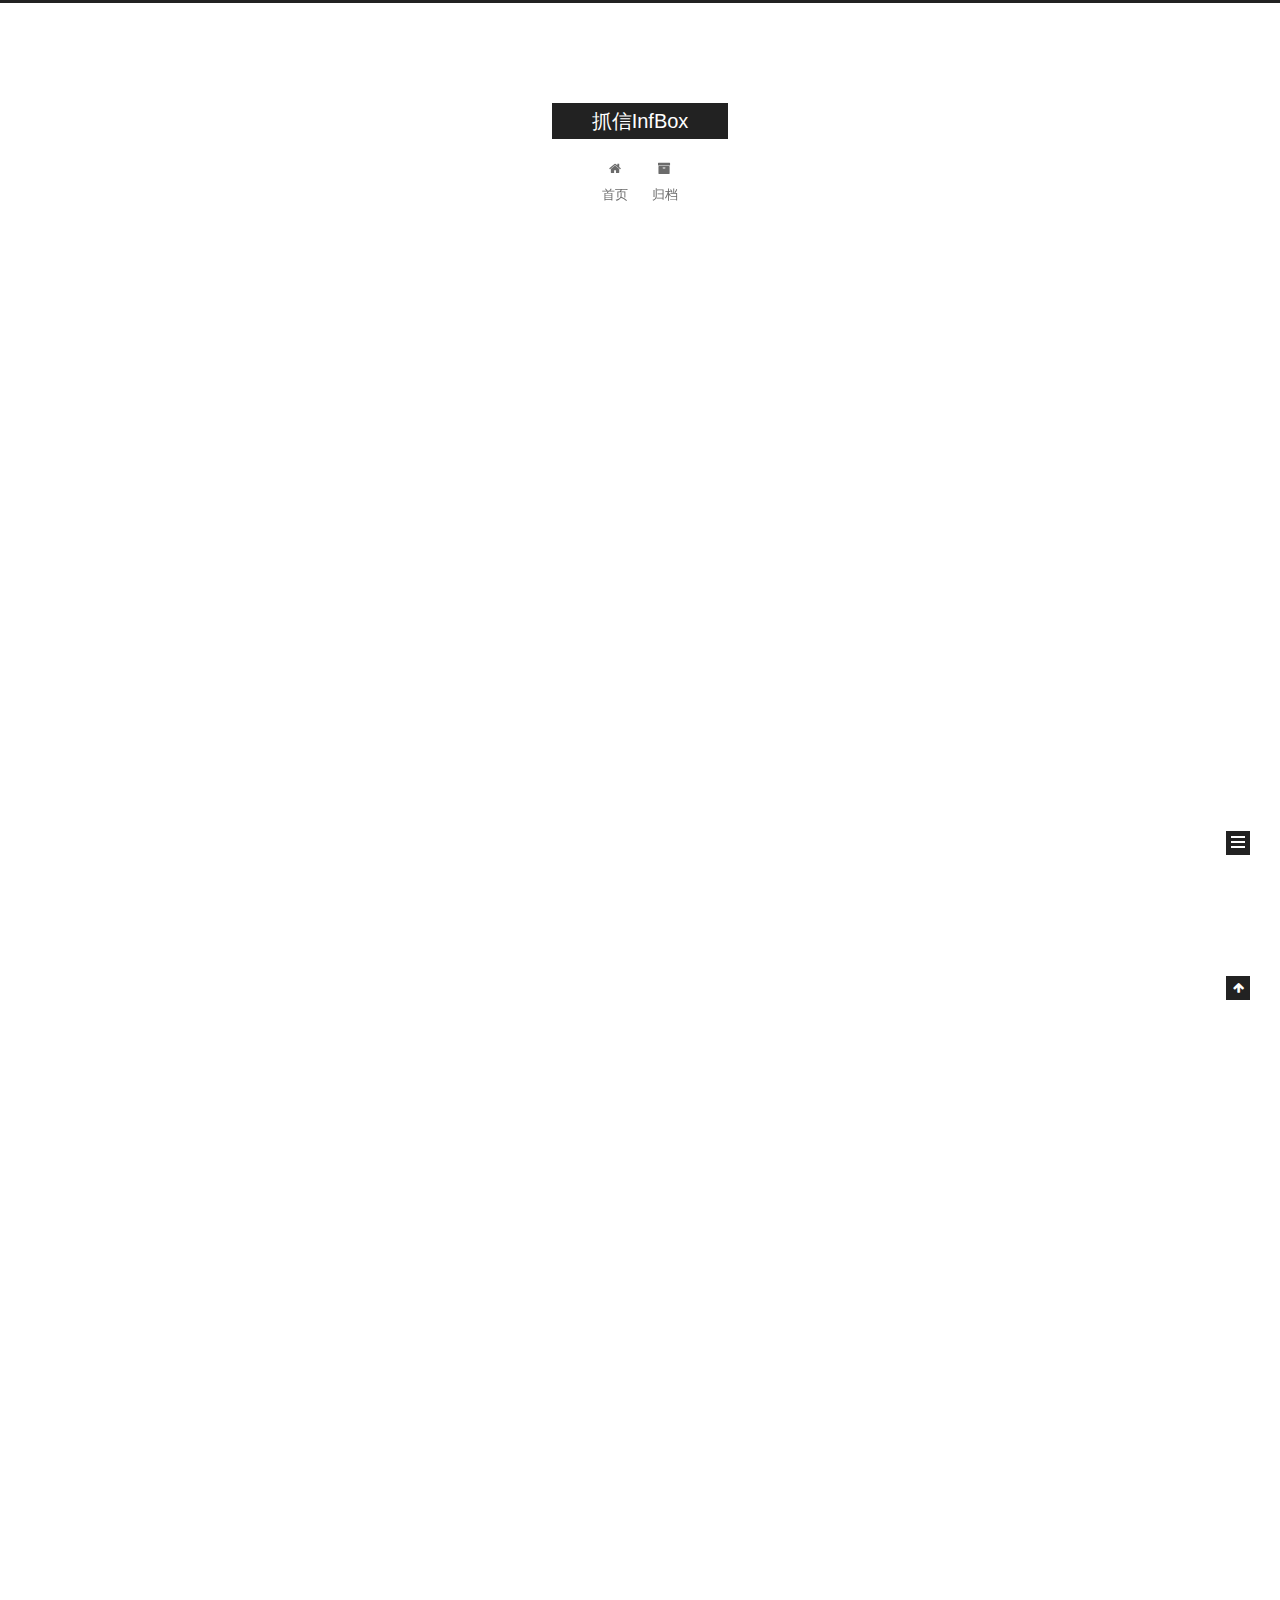
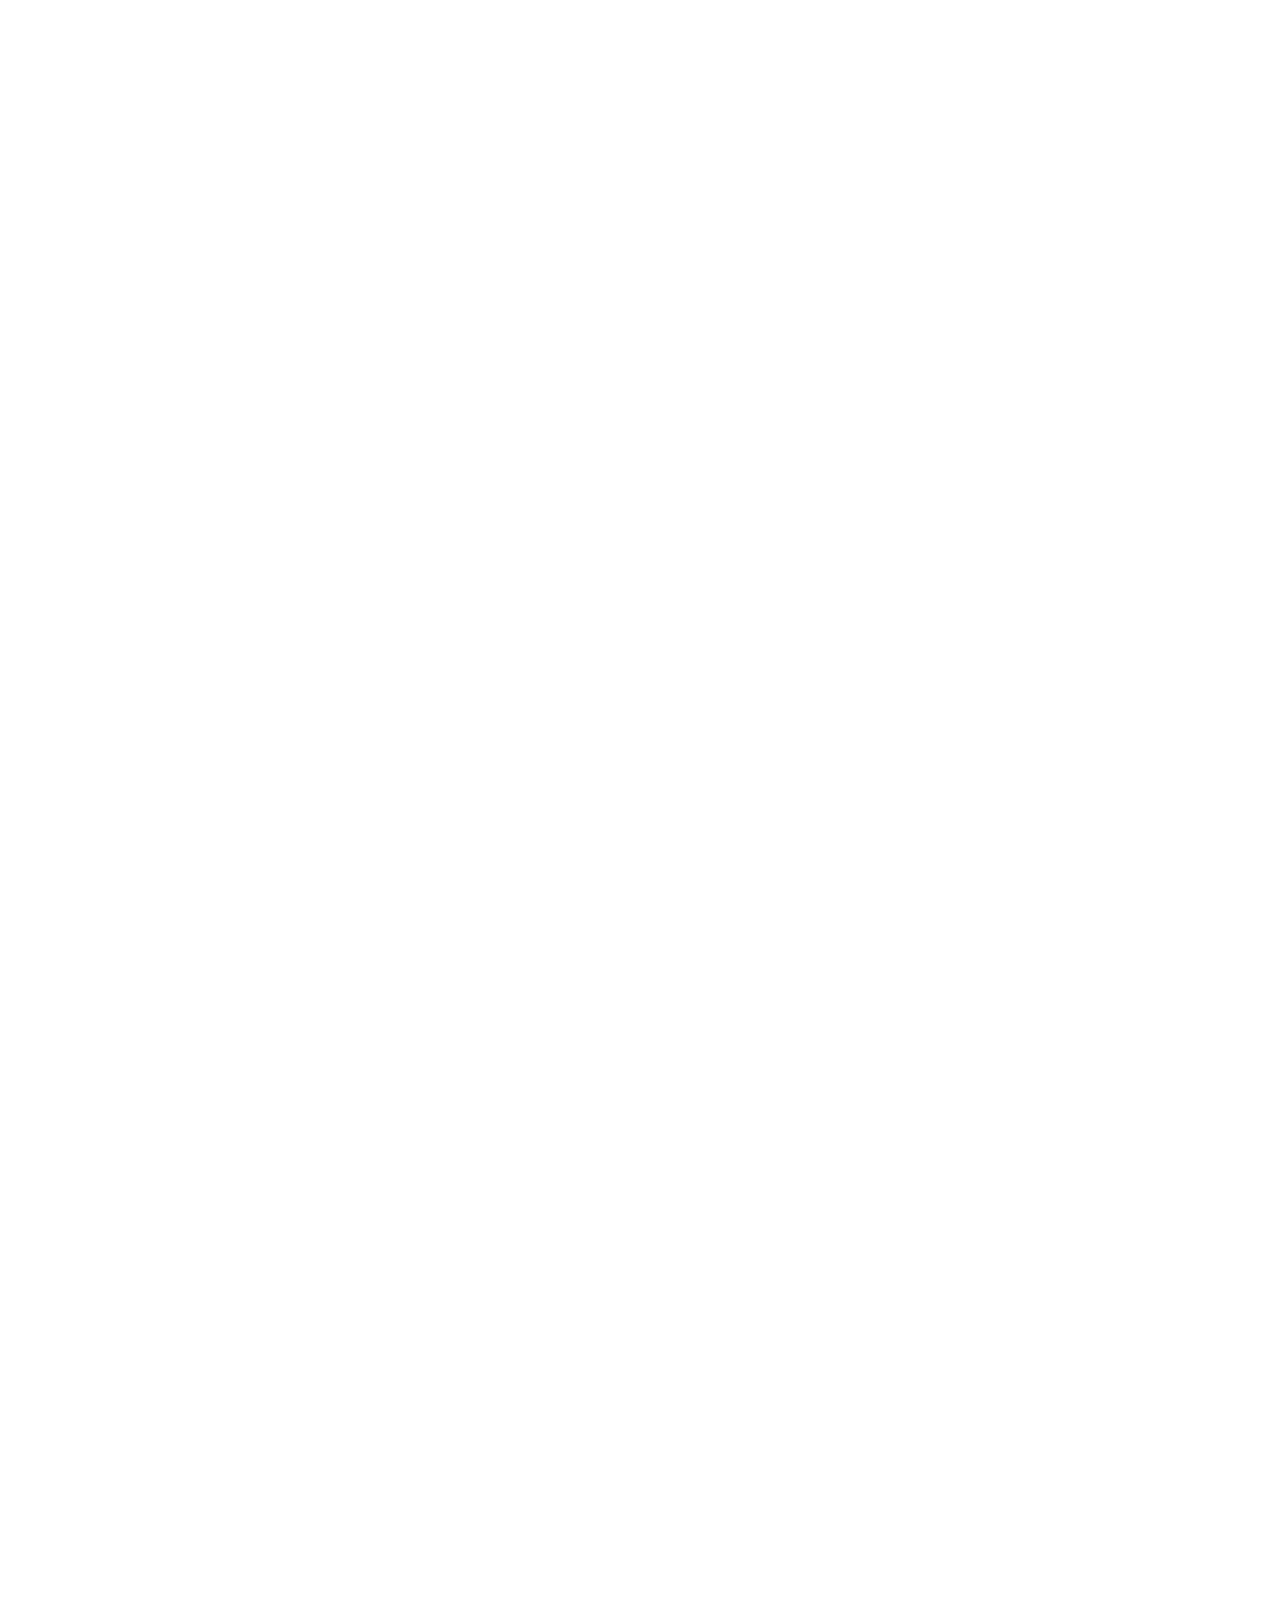
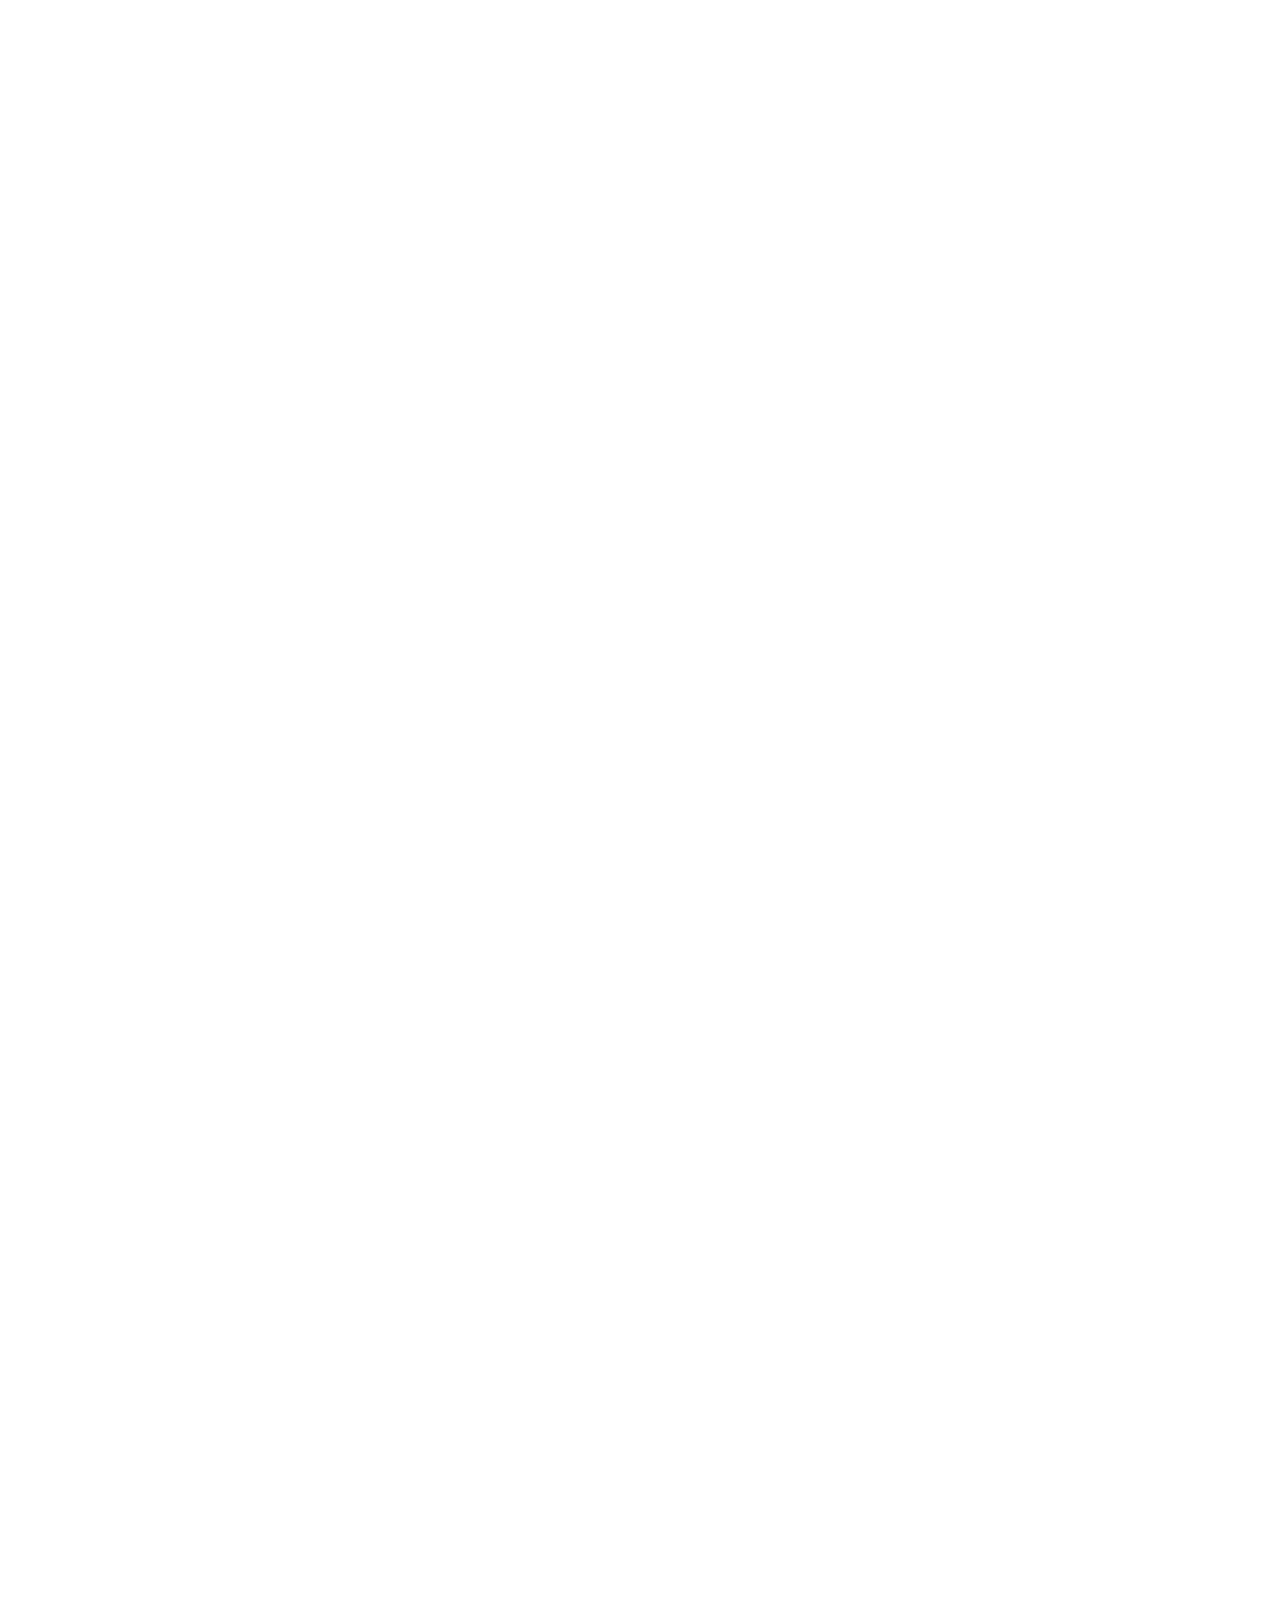
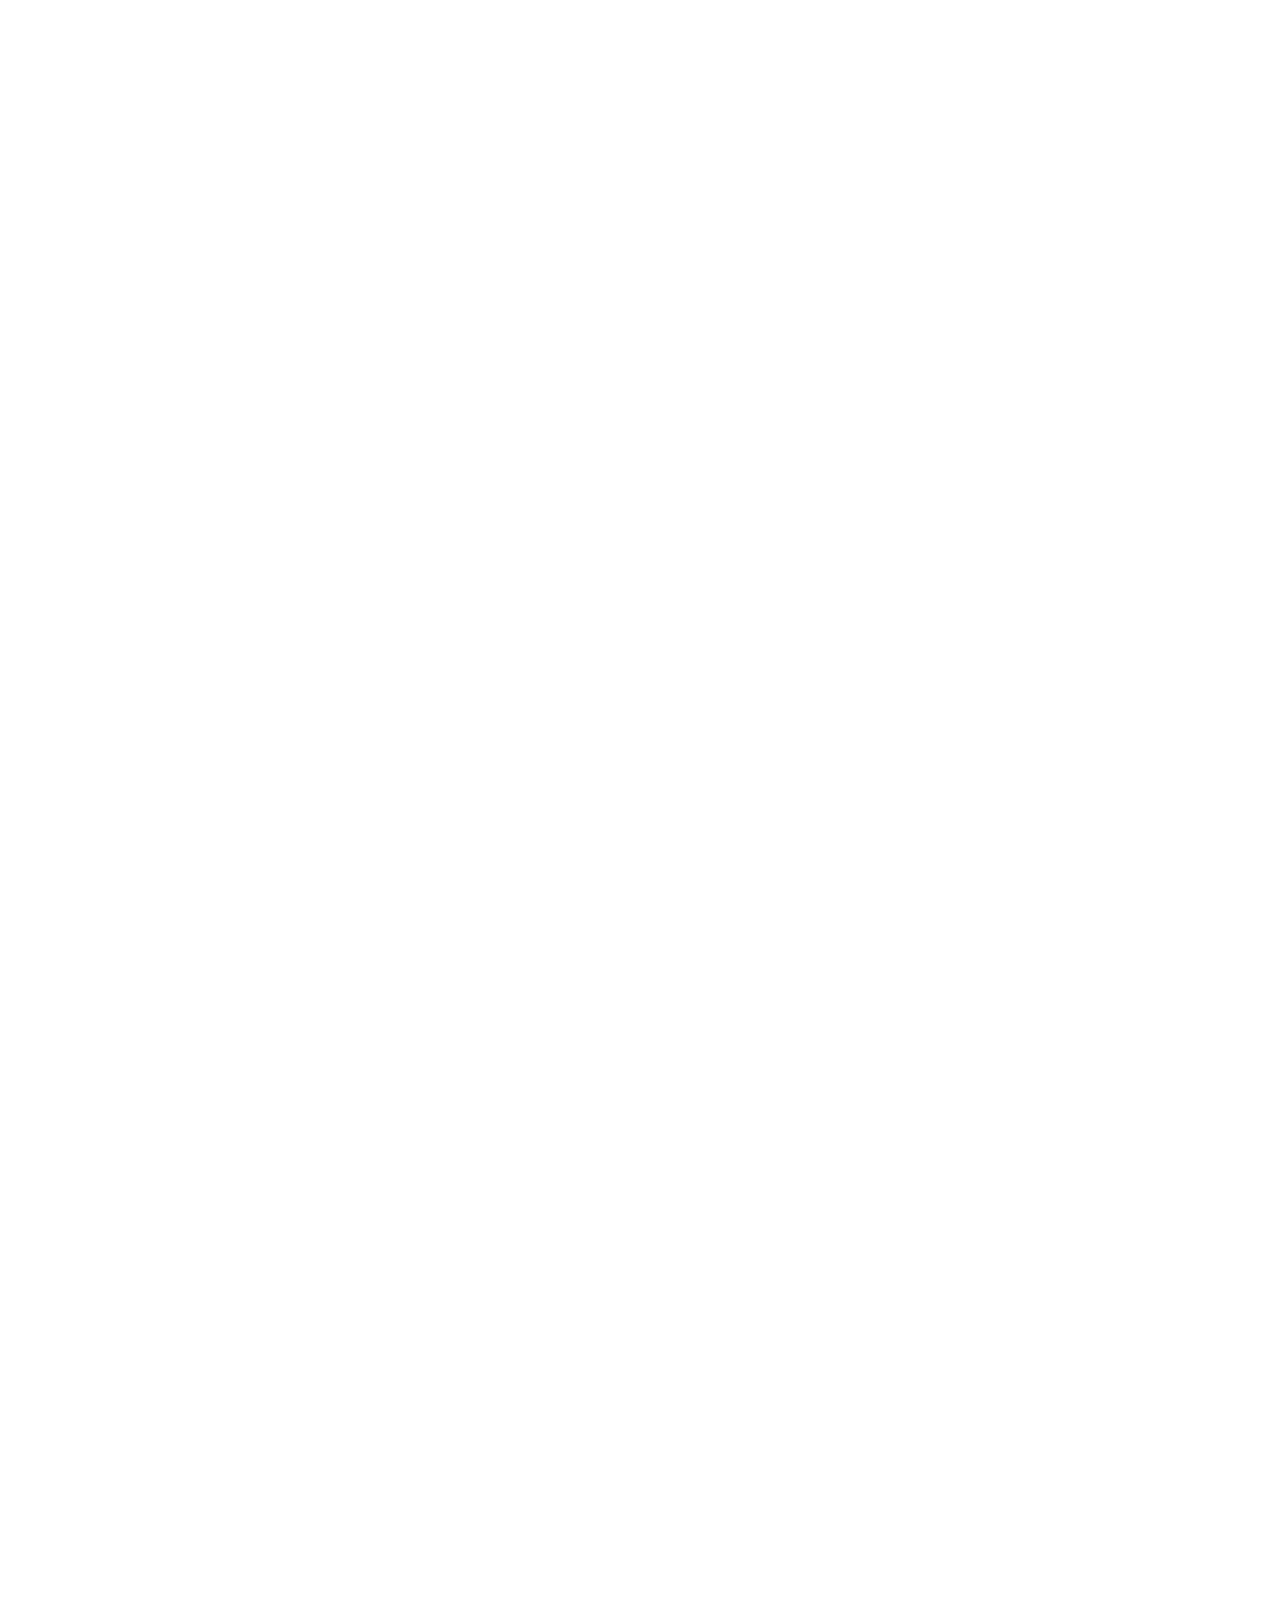
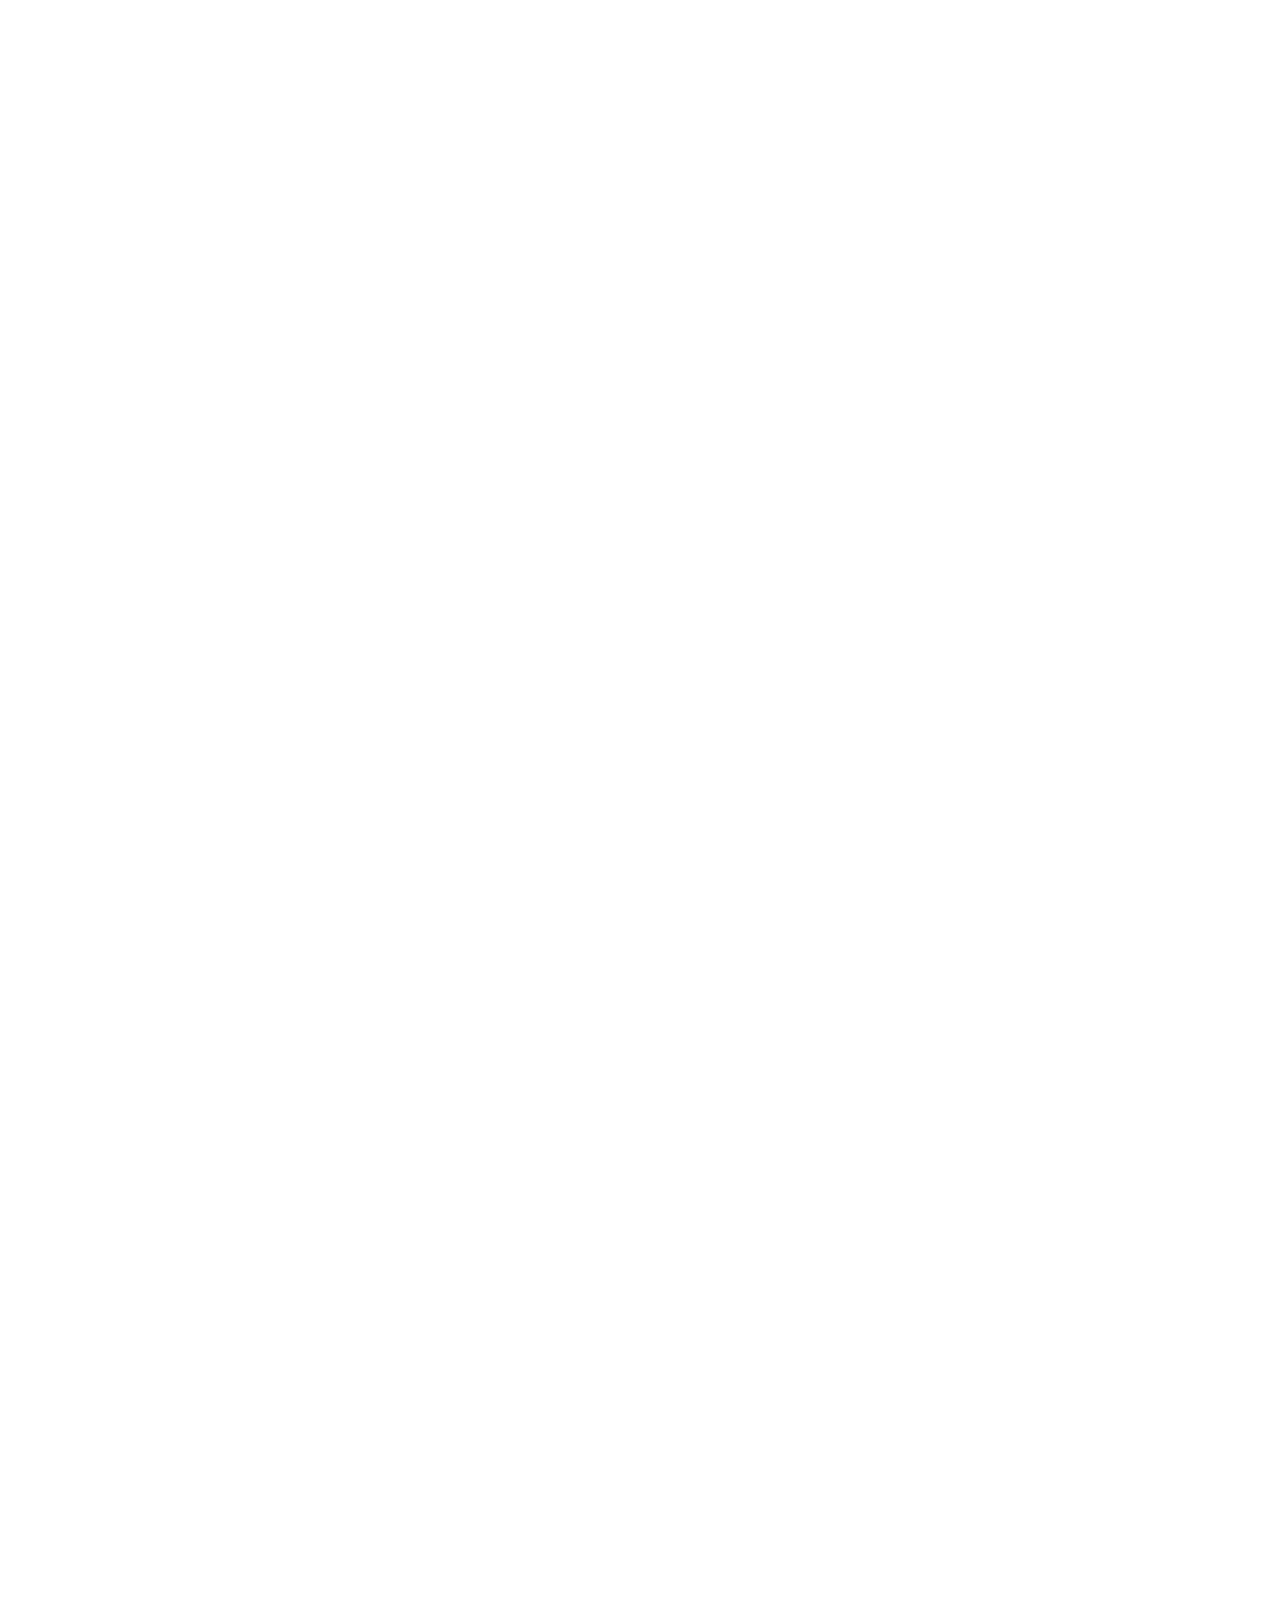
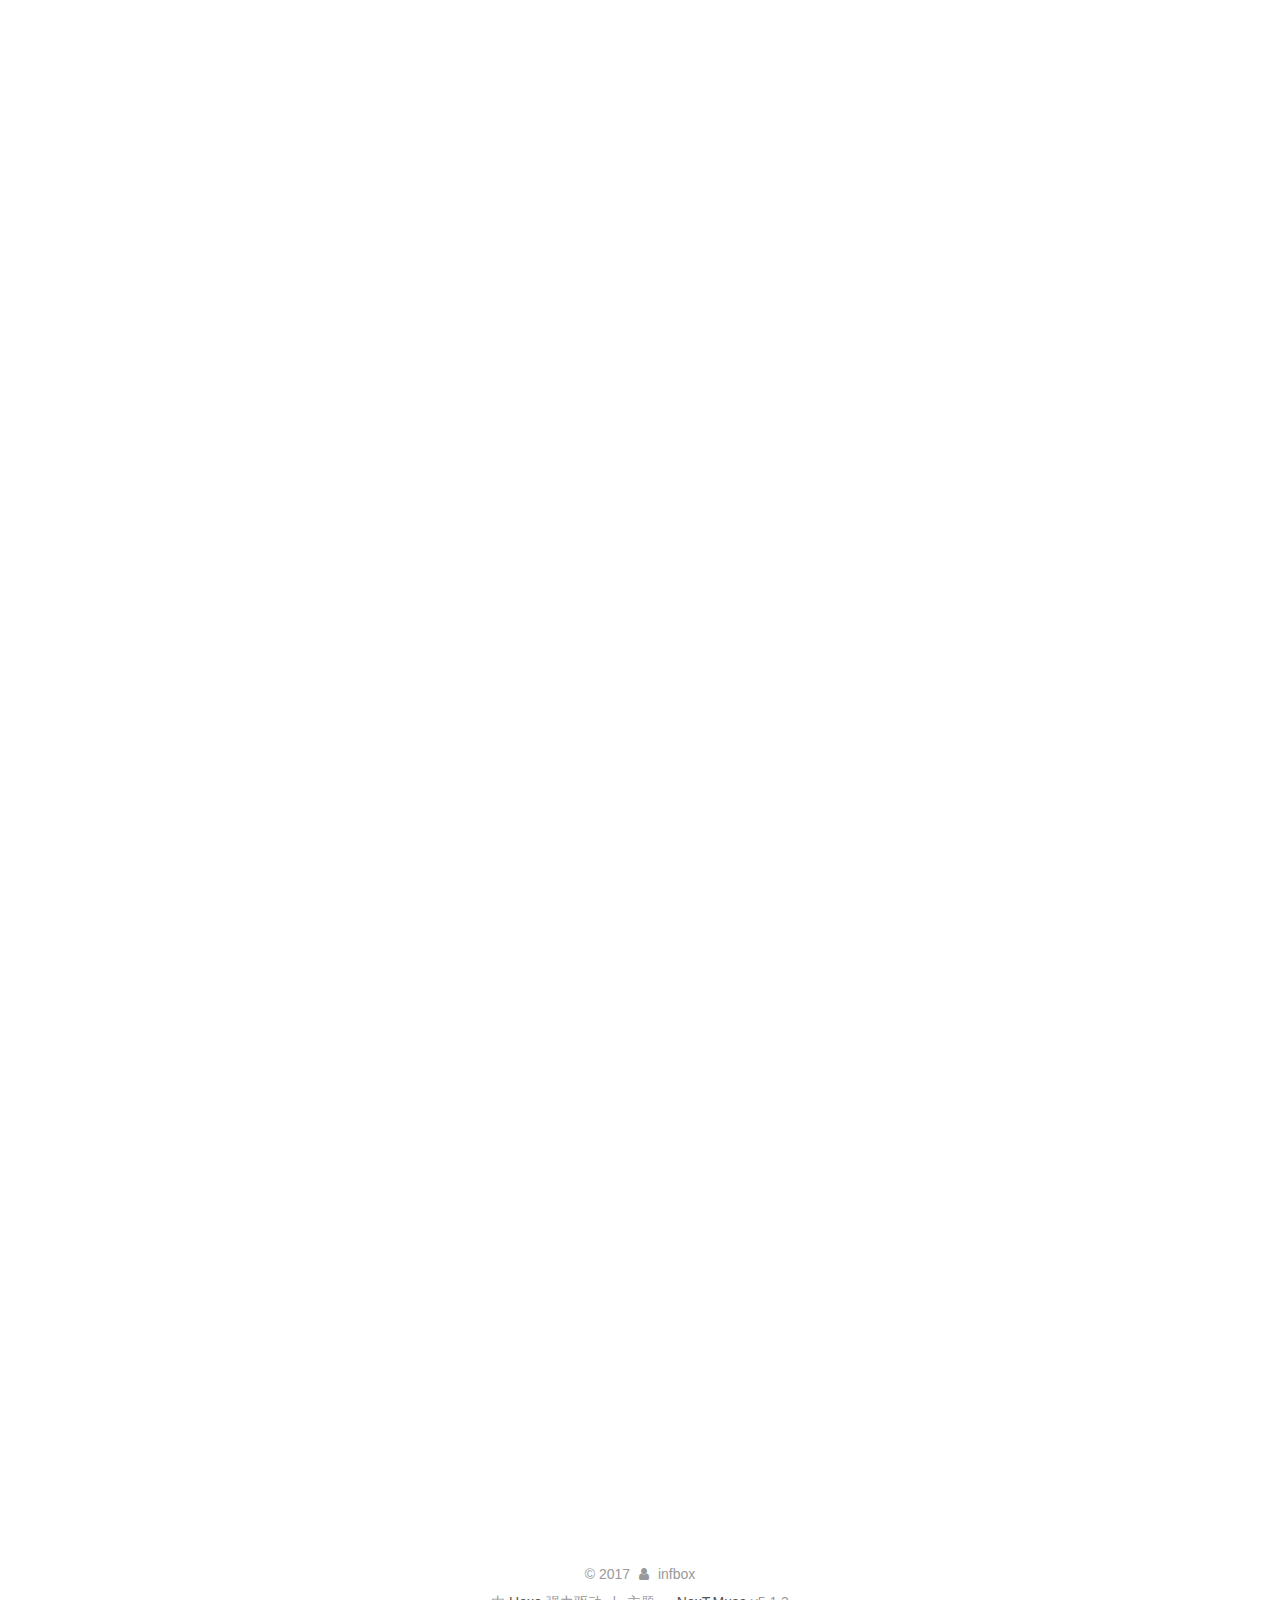
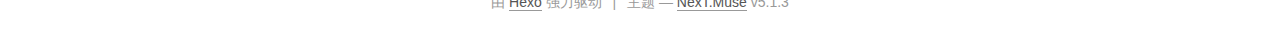
==== commit 47deae3b: "Site updated: 2017-11-27 22:30:59" ====
--- a/index.html
+++ b/index.html
@@ -323,13 +323,14 @@
 <p>具体技术细节请参考帖子页面代码：/demo1/WebContent/post.jsp</p>
 <h3 id="3-7-支付接口"><a href="#3-7-支付接口" class="headerlink" title="3.7 支付接口"></a>3.7 支付接口</h3><pre><code>抓信为您提供了支付接口。您可以参考demo代码里面的微信打赏和支付宝打赏功能。
 一旦获得了收入，您可以登录抓信服务号管理中心，查看实时的收入记录。
-</code></pre><h3 id="3-8-抓信任务管理系统如何培养高效能习惯"><a href="#3-8-抓信任务管理系统如何培养高效能习惯" class="headerlink" title="3.8 抓信任务管理系统如何培养高效能习惯"></a>3.8 抓信任务管理系统如何培养高效能习惯</h3><p>为了帮助用户聚焦于真正重要的事情，抓信的任务管理系统采用了国际公认最高效的时间管理理念。就是把任务的重要等级按照“重要”和“紧急”两个维度排列。鼓励用户多做重要不紧急的事情。(具体理论请参考<a href="http://kankan.blog.51cto.com/372369/274701" target="_blank" rel="noopener">http://kankan.blog.51cto.com/372369/274701</a>)<br>抓信sdk提供了发送任务和处理任务反馈的接口函数。<br>发送任务：请参考/demo1/WebContent/sendInfBoxMsg.jsp 中的InfBoxUtil.sendIBTask函数<br>处理任务反馈：请参考/demo1/WebContent/replyTask.jsp<br><img src="https://raw.githubusercontent.com/infbox/imgs/master/img1/67503.png" alt="图片"></p>
+</code></pre><h3 id="3-8-地理位置接口"><a href="#3-8-地理位置接口" class="headerlink" title="3.8 地理位置接口"></a>3.8 地理位置接口</h3><pre><code>抓信ios V1.5.0开始，安卓版1.5.1开始，提供了网页用js获得位置信息， 抓信提供了infbox.getLocation()函数，来获取手机定位。在您的网页里必须定义位置回调函数lbsCallback，且回调函数的名字只能叫lbsCallback，不能写成别的，否则抓信无法正确返回 ，比如，以下代码：
+</code></pre><figure class="highlight bash"><table><tr><td class="gutter"><pre><span class="line">1</span><br><span class="line">2</span><br><span class="line">3</span><br><span class="line">4</span><br><span class="line">5</span><br><span class="line">6</span><br><span class="line">7</span><br><span class="line">8</span><br><span class="line">9</span><br></pre></td><td class="code"><pre><span class="line">&lt;script <span class="built_in">type</span>=<span class="string">"text/javascript"</span>&gt;  </span><br><span class="line">var lbsCallback = <span class="keyword">function</span>(str)</span><br><span class="line">&#123;</span><br><span class="line">$(<span class="string">"#news-container"</span>).append(<span class="string">"&lt;li&gt;&lt;a id=\"hahaha\" href=\"a:http://www.baidu.com\" target=\"_self\"&gt;我的 位置："</span>+str+<span class="string">"&lt;/a&gt;&lt;/li&gt;"</span>);</span><br><span class="line">&#125;</span><br><span class="line"><span class="keyword">function</span> <span class="function"><span class="title">onLocationClick</span></span>()&#123;</span><br><span class="line">infbox.getLocation(‘’);</span><br><span class="line">&#125;</span><br><span class="line">   &lt;/script&gt;</span><br></pre></td></tr></table></figure>
+<p>获取位置的过程最好加一个等待提示。<br>除了infbox.getLocation()函数，您也可以在网页中使用web版的百度地图，这样也能获得用户的位置信息。具体请参考demo代码。</p>
+<h3 id="3-9-抓信任务管理系统如何培养高效能习惯"><a href="#3-9-抓信任务管理系统如何培养高效能习惯" class="headerlink" title="3.9 抓信任务管理系统如何培养高效能习惯"></a>3.9 抓信任务管理系统如何培养高效能习惯</h3><p>为了帮助用户聚焦于真正重要的事情，抓信的任务管理系统采用了国际公认最高效的时间管理理念。就是把任务的重要等级按照“重要”和“紧急”两个维度排列。鼓励用户多做重要不紧急的事情。(具体理论请参考<a href="http://kankan.blog.51cto.com/372369/274701" target="_blank" rel="noopener">http://kankan.blog.51cto.com/372369/274701</a>)<br>抓信sdk提供了发送任务和处理任务反馈的接口函数。<br>发送任务：请参考/demo1/WebContent/sendInfBoxMsg.jsp 中的InfBoxUtil.sendIBTask函数<br>处理任务反馈：请参考/demo1/WebContent/replyTask.jsp<br><img src="https://raw.githubusercontent.com/infbox/imgs/master/img1/67503.png" alt="图片"></p>
 <h2 id="其他注意事项"><a href="#其他注意事项" class="headerlink" title="其他注意事项"></a>其他注意事项</h2><p>1，抓信浏览器的SDK函数<br>1， var str=infbox.ping(‘’); //如果str是InfBox，就说明在抓信浏览器里面，否则就不是抓信里<br>2，微信支付：  var vs=infbox.wx_pay(“{\”siteid\”:1006,\”tradeid\”:\”a12356\”}”);<br>3, infbox.updateWebSite(‘财经社区’); //如果更新了插件或者网站服务号的信息，可以强制让抓信手机端更新信息。但是测试发现，用户还是要重新登录，才能真正看到新的插件url</p>
 <p>4，要让一个网页能够获得用户身份，可以在网址后加参数needId=1,然后把网址作为alert推送给用户，但如果不是作为网站推送的消息，则需要再加一个参数是siteid=xxx 或者appid=xxx<br>例如让网站的homePage是插件主页，则需要写： ib_interface.jsp?needId=1&amp;appid=xxxxxxxxx<br>5,如果在根据token获取accessToken是{}，请检查web.xml，应该是app_id设置错了<br>6，如何查询某个支付宝订单是否完成支付?<br> 支付订单的状态 state=6 代表付款成功<br>可以通过订单号查询抓信服务器，看订单的状态<br>支付宝订单的查询函数为： <a href="https://infbox.net/alipay/state?tradeNo=XXXXXXXX&amp;token=XXXX" target="_blank" rel="noopener">https://infbox.net/alipay/state?tradeNo=XXXXXXXX&amp;token=XXXX</a></p>
 <p>返回json结果：<br>{<br>  “state” : 6,<br>  “pay_time” : “2017-10-21T05:01:03Z”<br>}</p>
-<p>7，抓信ios V1.5.0开始，安卓版1.5.1开始，提供了网页用js获得位置信息， 抓信提供了infbox.getLocation()函数，来获取手机定位。在您的网页里必须定义位置回调函数lbsCallback，且回调函数的名字只能叫lbsCallback，不能写成别的，否则抓信无法正确返回 ，比如，以下代码：<br><figure class="highlight bash"><table><tr><td class="gutter"><pre><span class="line">1</span><br><span class="line">2</span><br><span class="line">3</span><br><span class="line">4</span><br><span class="line">5</span><br><span class="line">6</span><br><span class="line">7</span><br><span class="line">8</span><br><span class="line">9</span><br></pre></td><td class="code"><pre><span class="line">&lt;script <span class="built_in">type</span>=<span class="string">"text/javascript"</span>&gt;  </span><br><span class="line">var lbsCallback = <span class="keyword">function</span>(str)</span><br><span class="line">&#123;</span><br><span class="line">$(<span class="string">"#news-container"</span>).append(<span class="string">"&lt;li&gt;&lt;a id=\"hahaha\" href=\"a:http://www.baidu.com\" target=\"_self\"&gt;我的 位置："</span>+str+<span class="string">"&lt;/a&gt;&lt;/li&gt;"</span>);</span><br><span class="line">&#125;</span><br><span class="line"><span class="keyword">function</span> <span class="function"><span class="title">onLocationClick</span></span>()&#123;</span><br><span class="line">infbox.getLocation(‘’);</span><br><span class="line">&#125;</span><br><span class="line">   &lt;/script&gt;</span><br></pre></td></tr></table></figure></p>
-<p>获取位置的过程最好加一个等待提示</p>
-<p>消息推送的权限问题：<br>如果用户没有关注这个网站，则不能推送消息；如果两个抓信用户不是好友，不能互相发消息，这对于一般的任务管理系统来说，需要特别注意，此时发的任务，只能把任务消息的发送者和接收者都写成同一个人才行</p>
+<p>7，消息推送的权限问题：<br>如果用户没有关注这个网站，则不能推送消息；如果两个抓信用户不是好友，不能互相发消息，这对于一般的任务管理系统来说，需要特别注意，此时发的任务，只能把任务消息的发送者和接收者都写成同一个人才行</p>
 <p>抓信sdk的jar包依赖okhttp3<br>1，在html代码里，对于<a>标签里面的链接地址，如果是_blank，则抓信会用新窗口打开页面。但如果网页的html代码不是后台生产的，而是前端浏览器用javascript动态生成的，则无法用新窗口打开。因为抓信只是在网页加载的时候判断一下哪个链接需要用新窗口打开，对用动态产生的代码，抓信目前版本还无法判断。期待未来版本能解决这个问题。</a></p>
 
           
--- a/css/main.css
+++ b/css/main.css
@@ -1822,7 +1822,7 @@
   width: 4px;
   height: 4px;
   border-radius: 50%;
-  background: #d7e0ab;
+  background: #9a241d;
 }
 .links-of-blogroll {
   font-size: 13px;
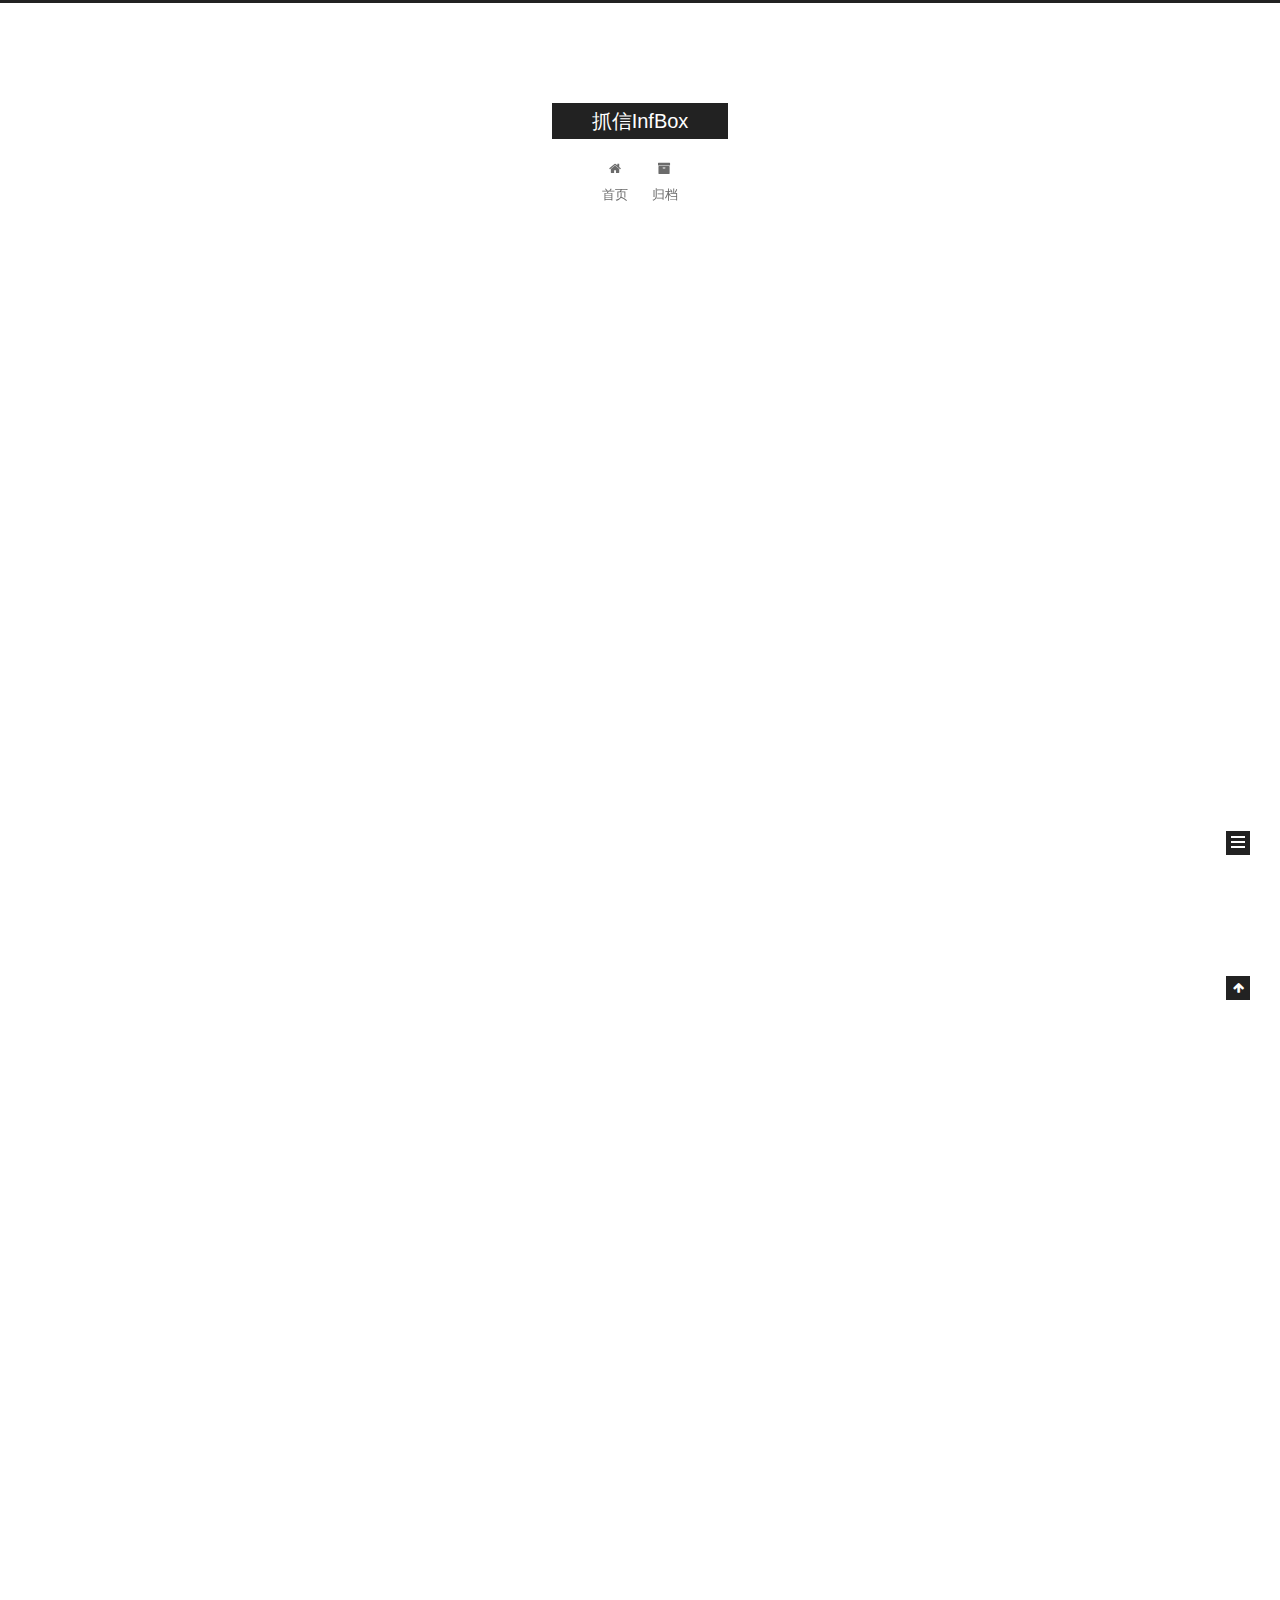
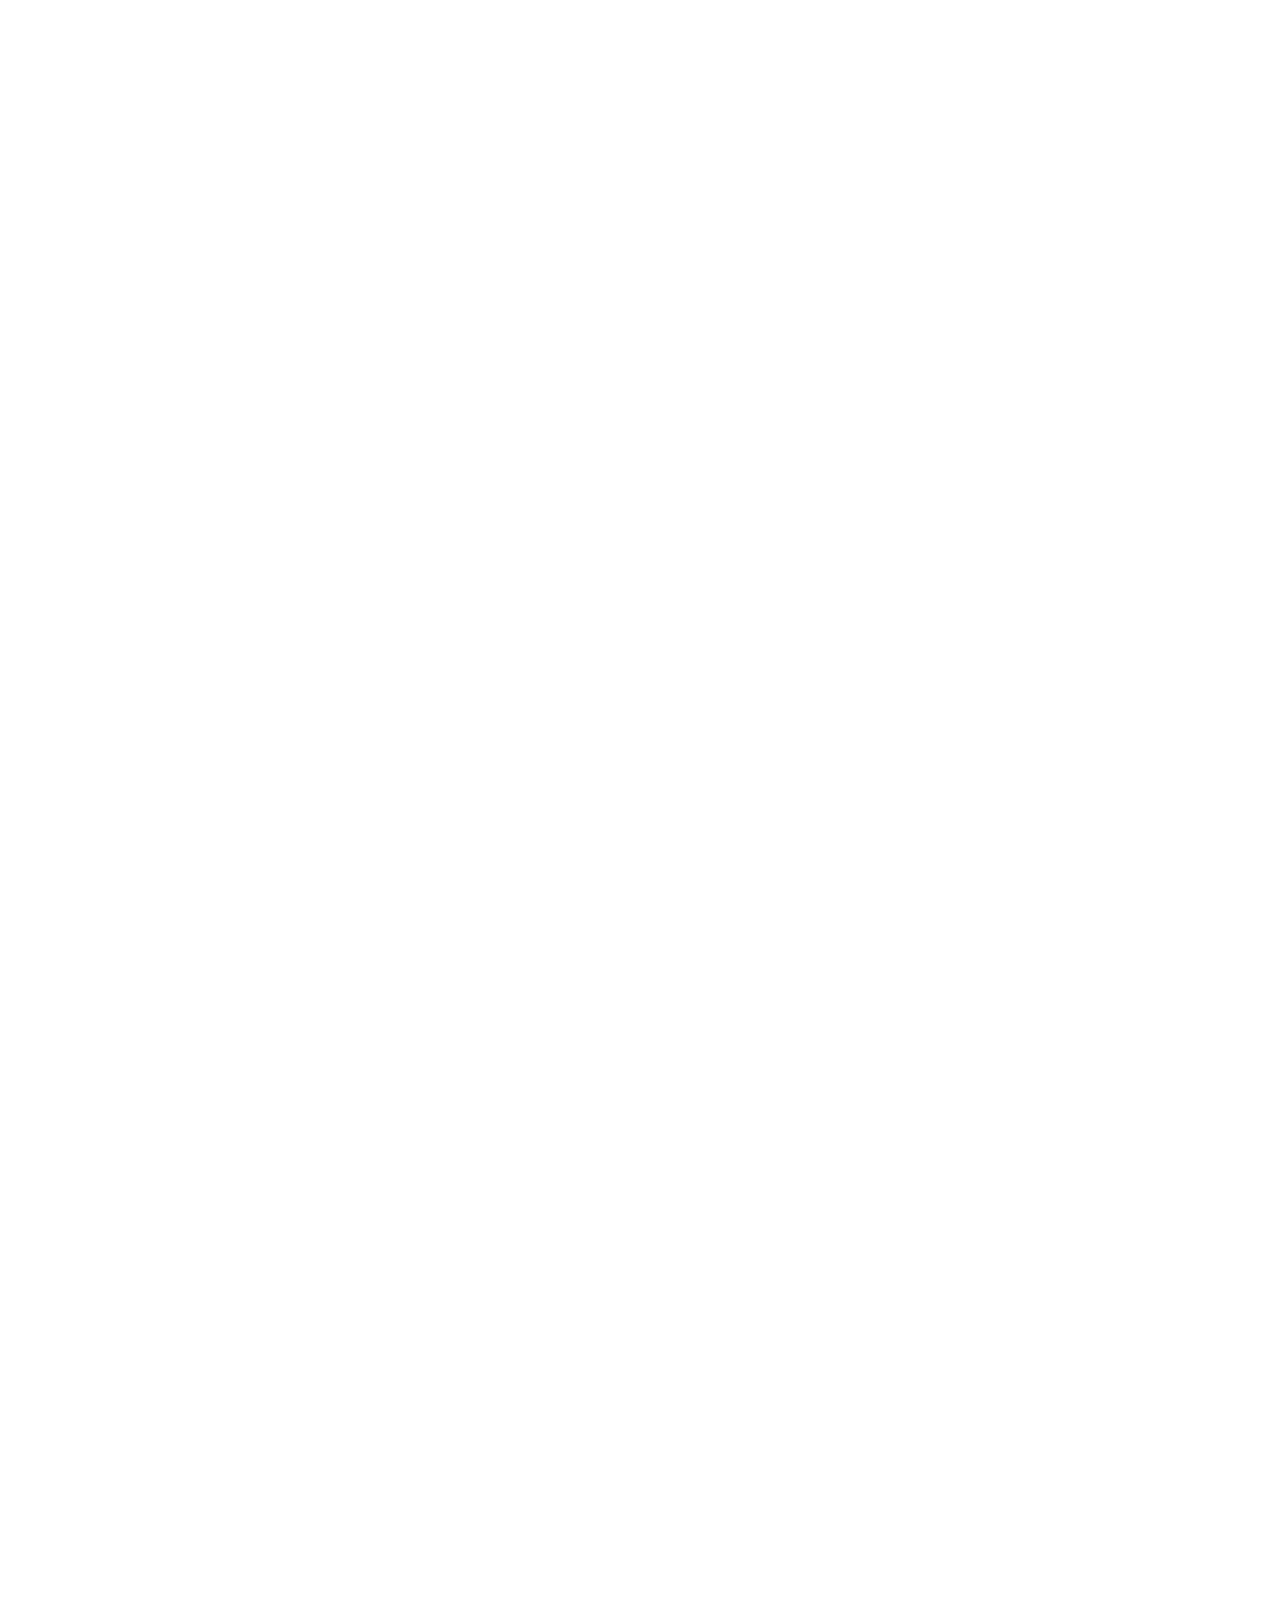
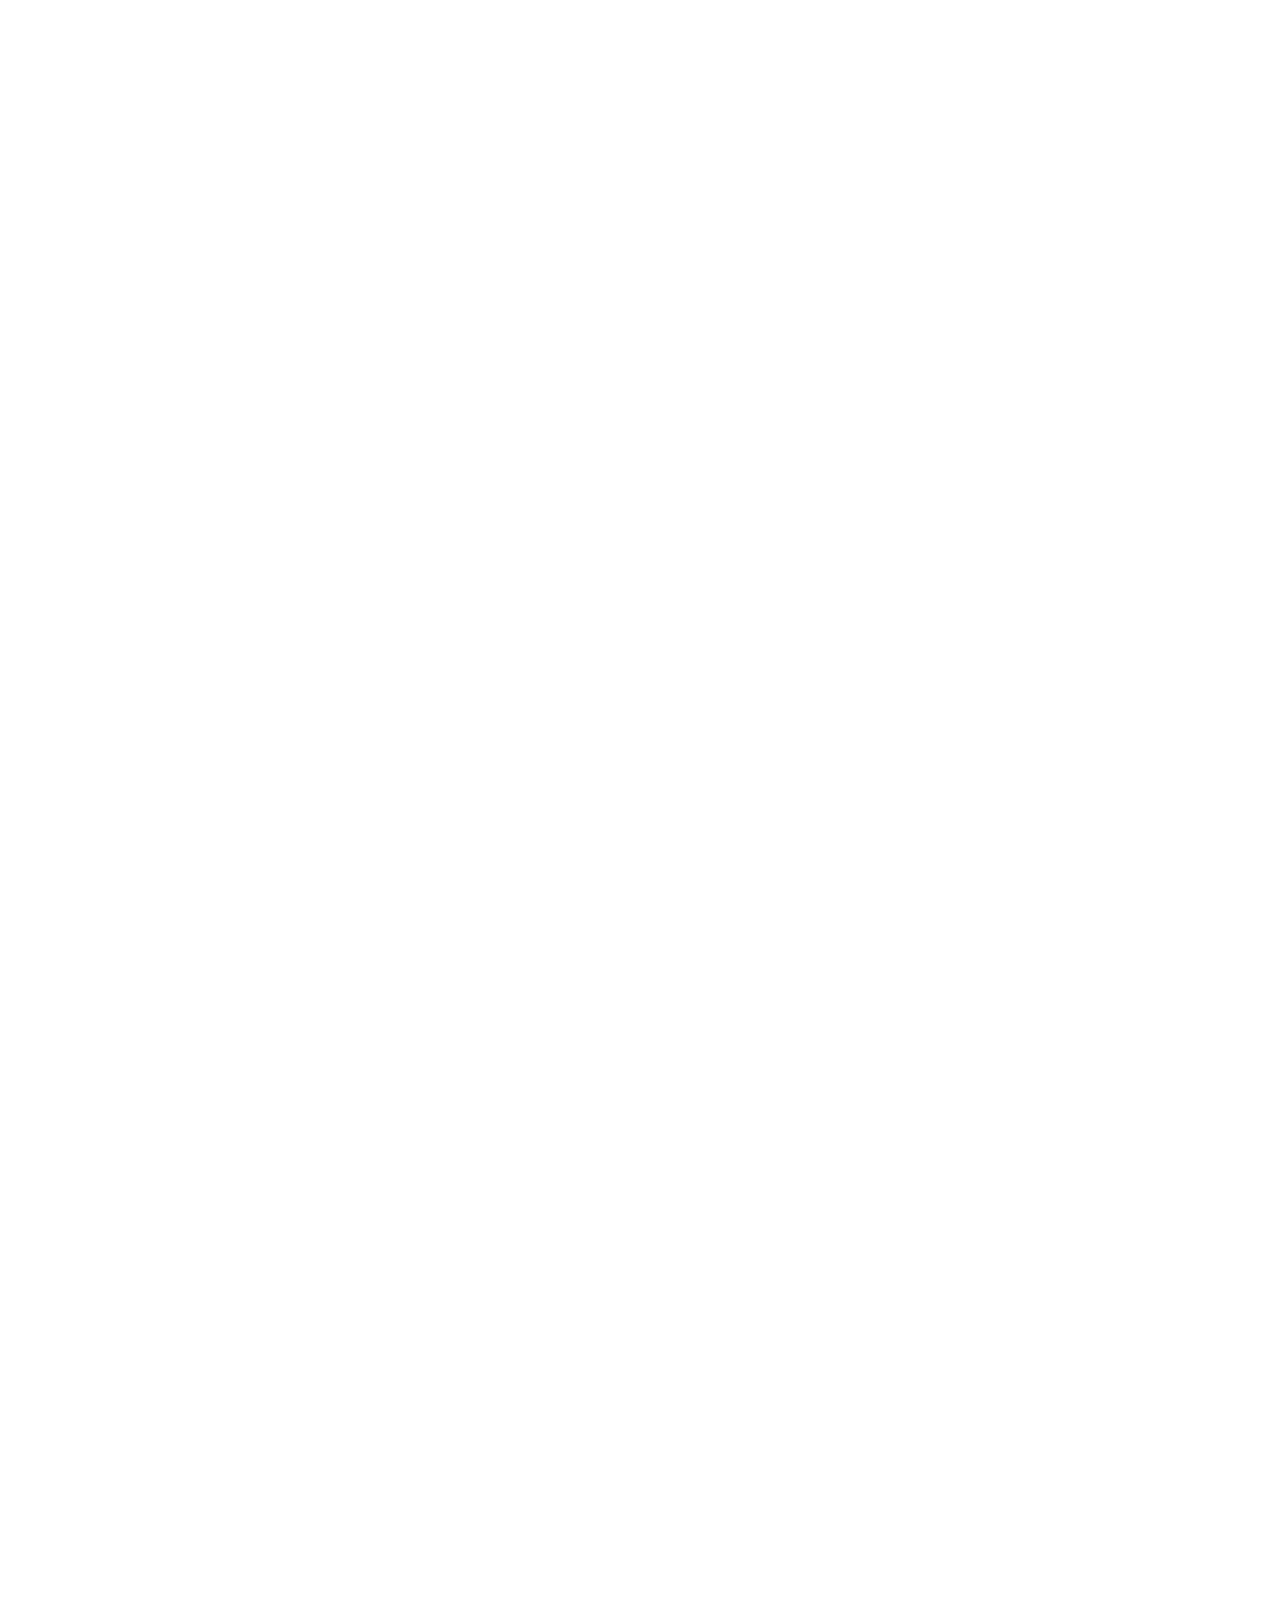
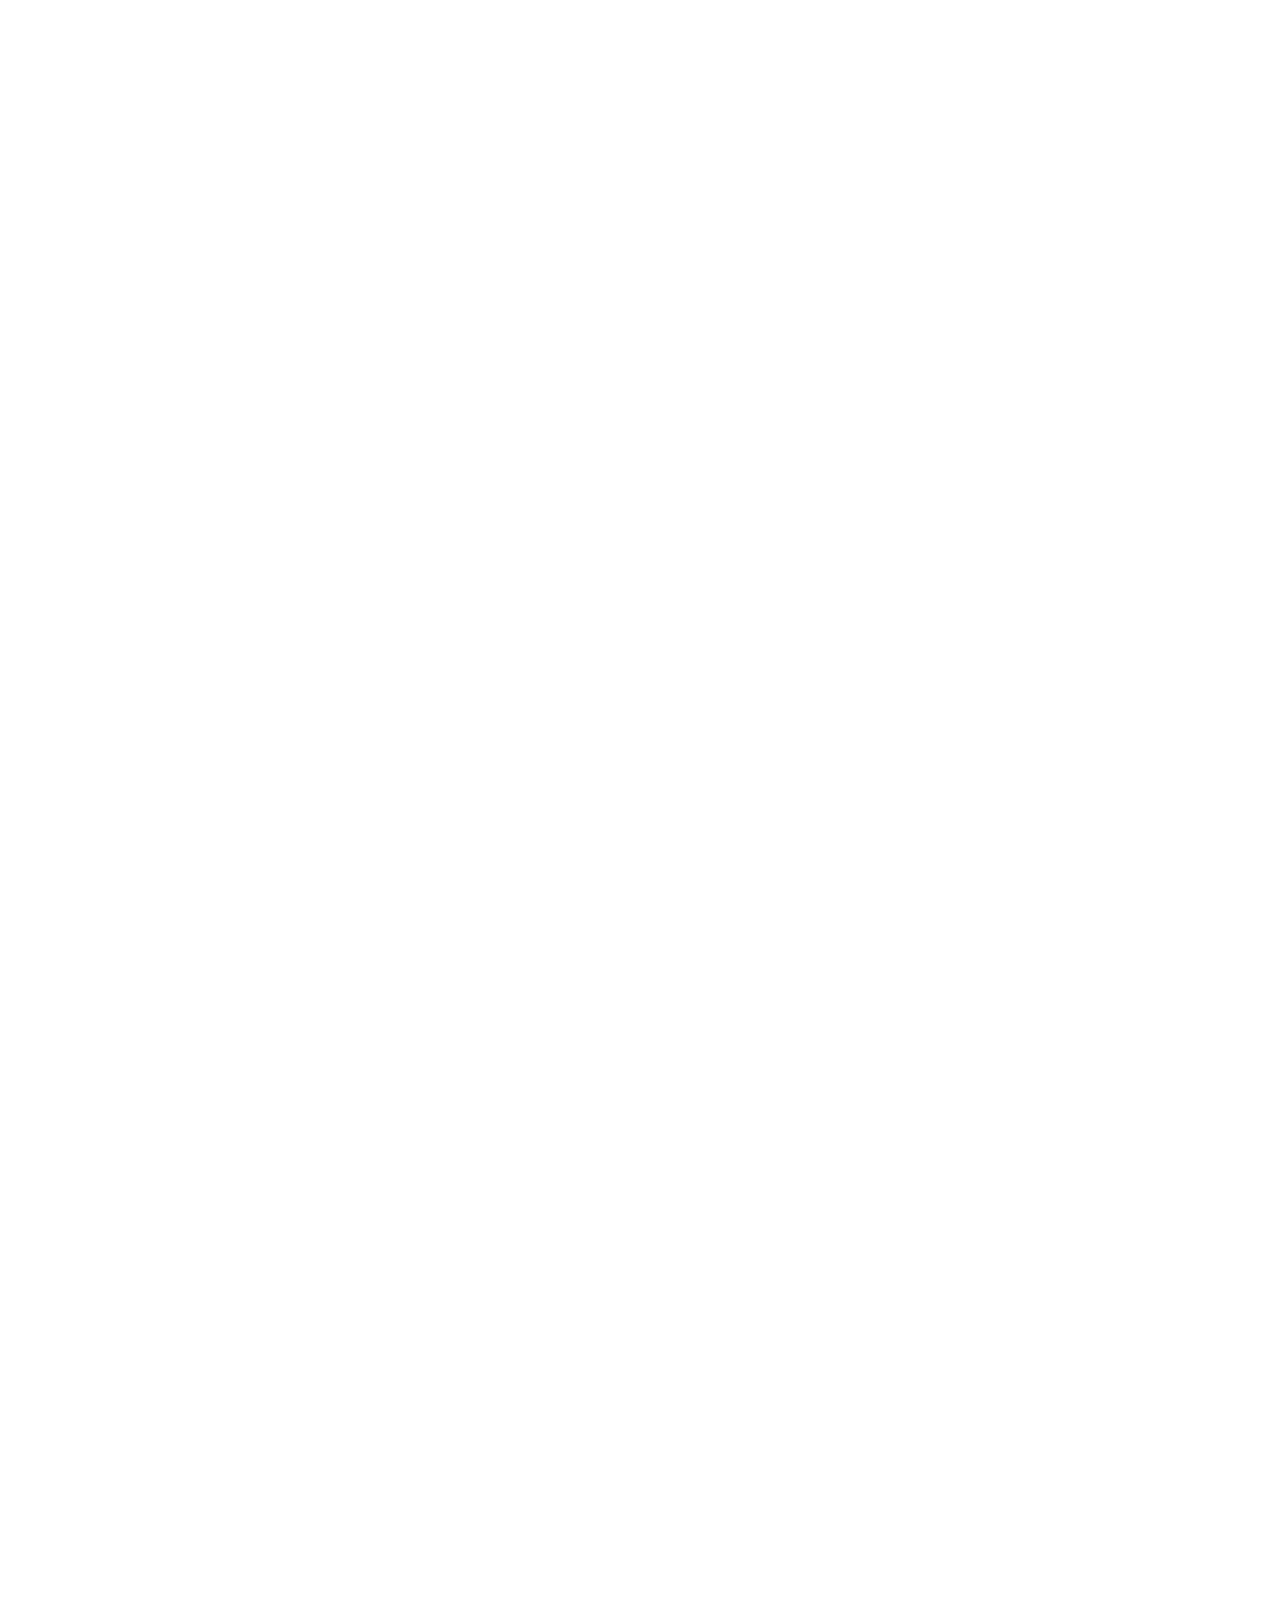
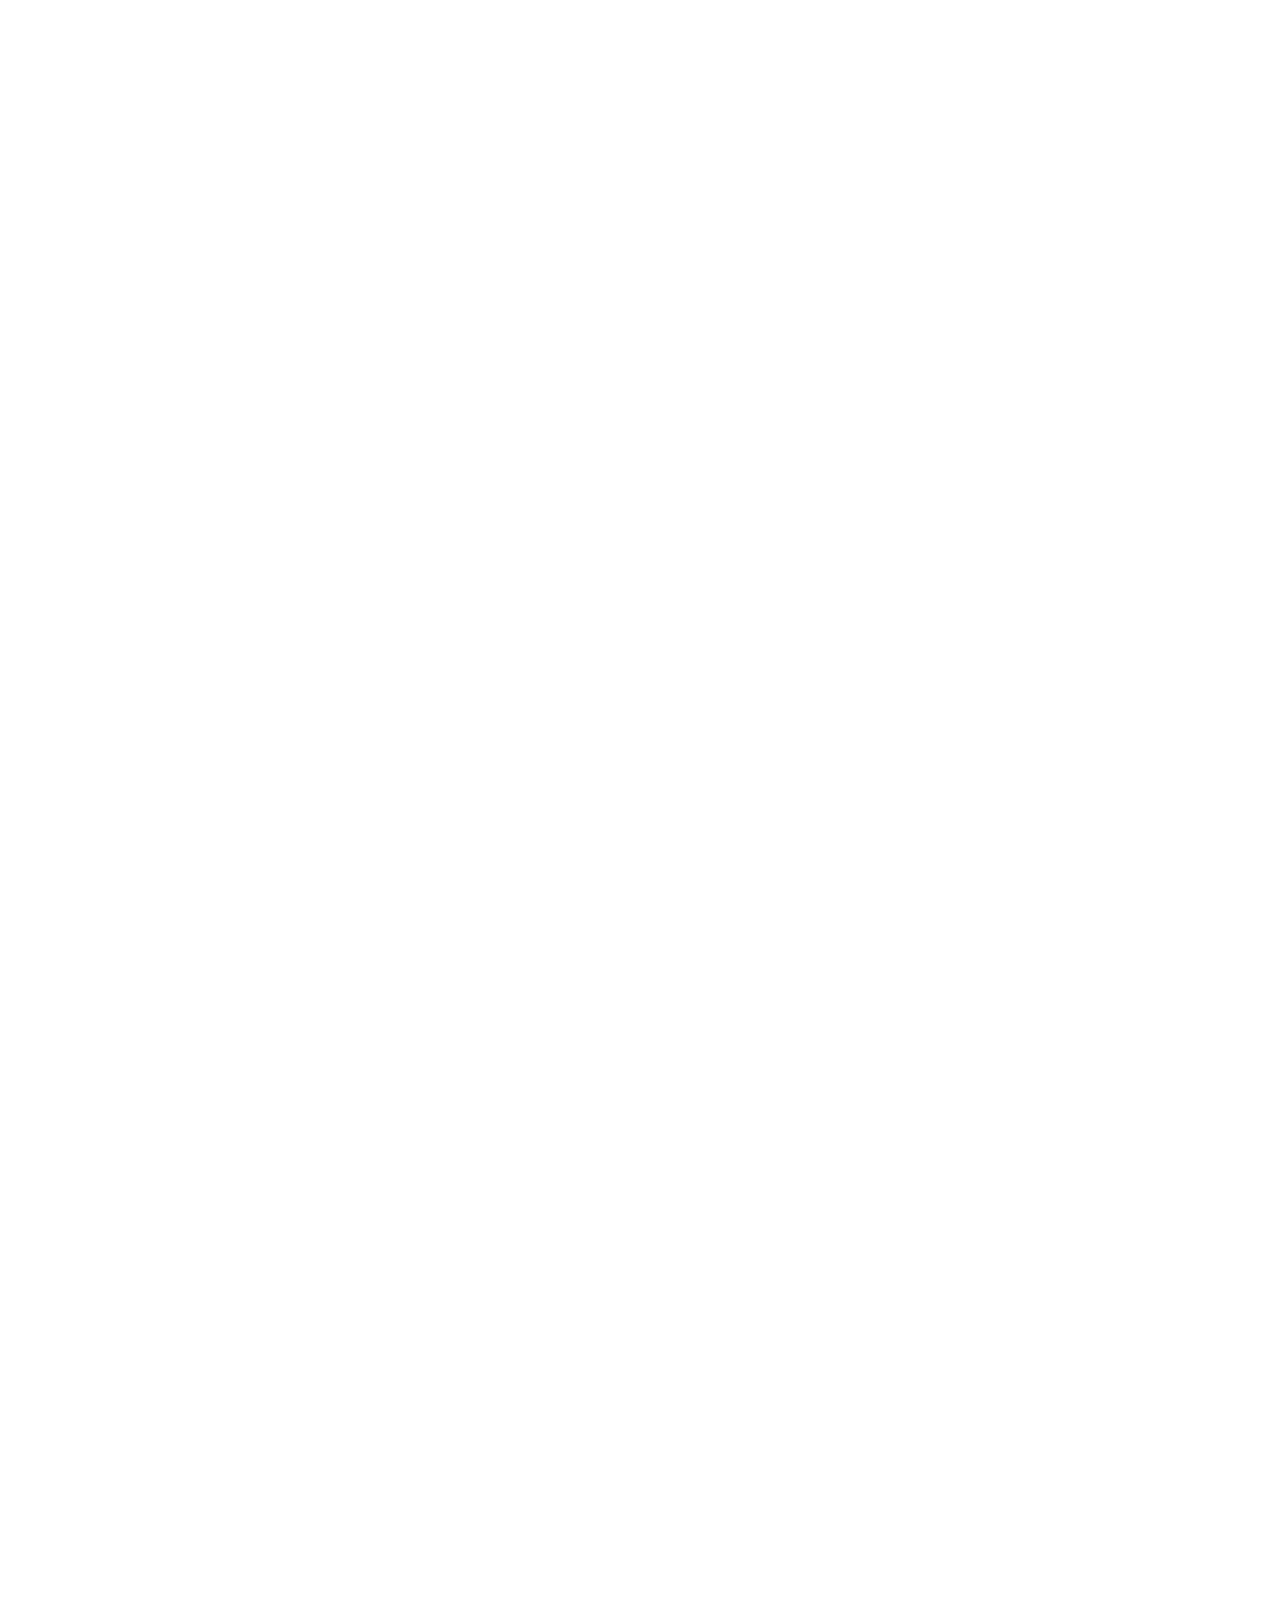
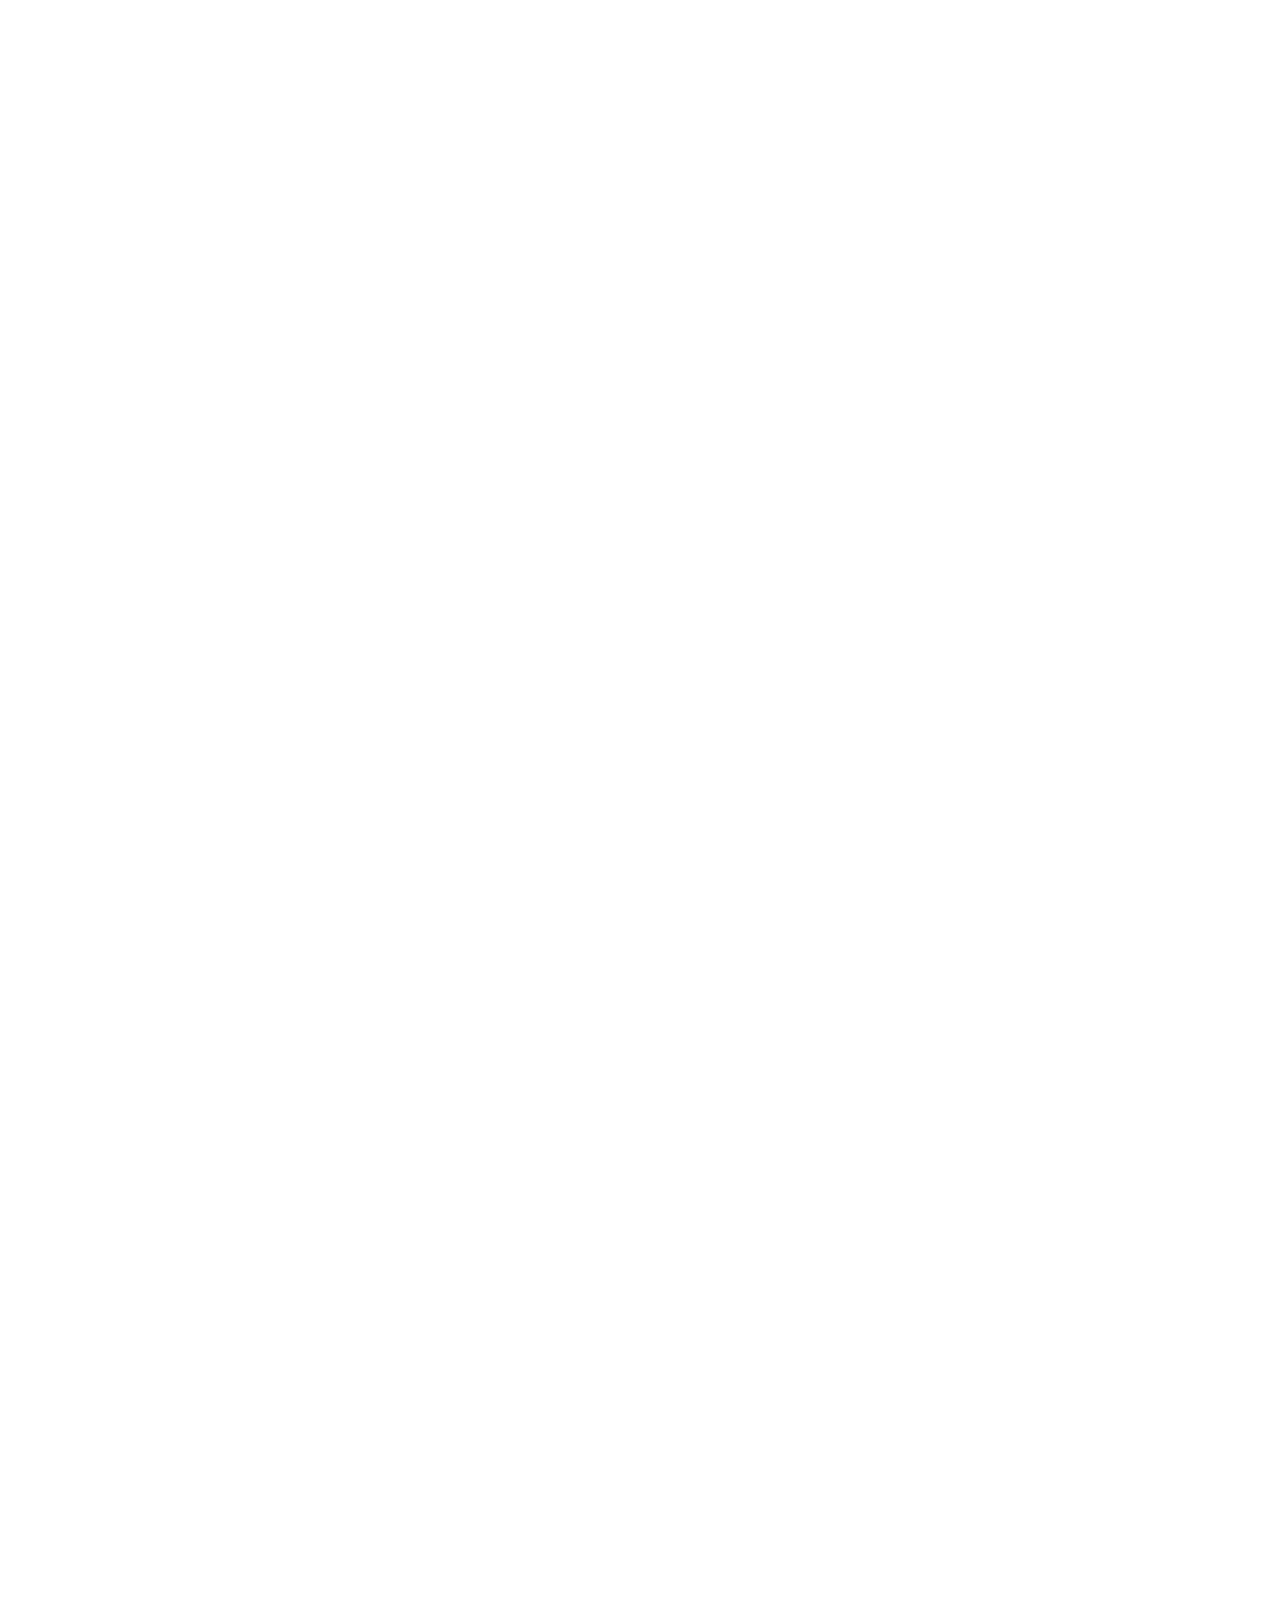
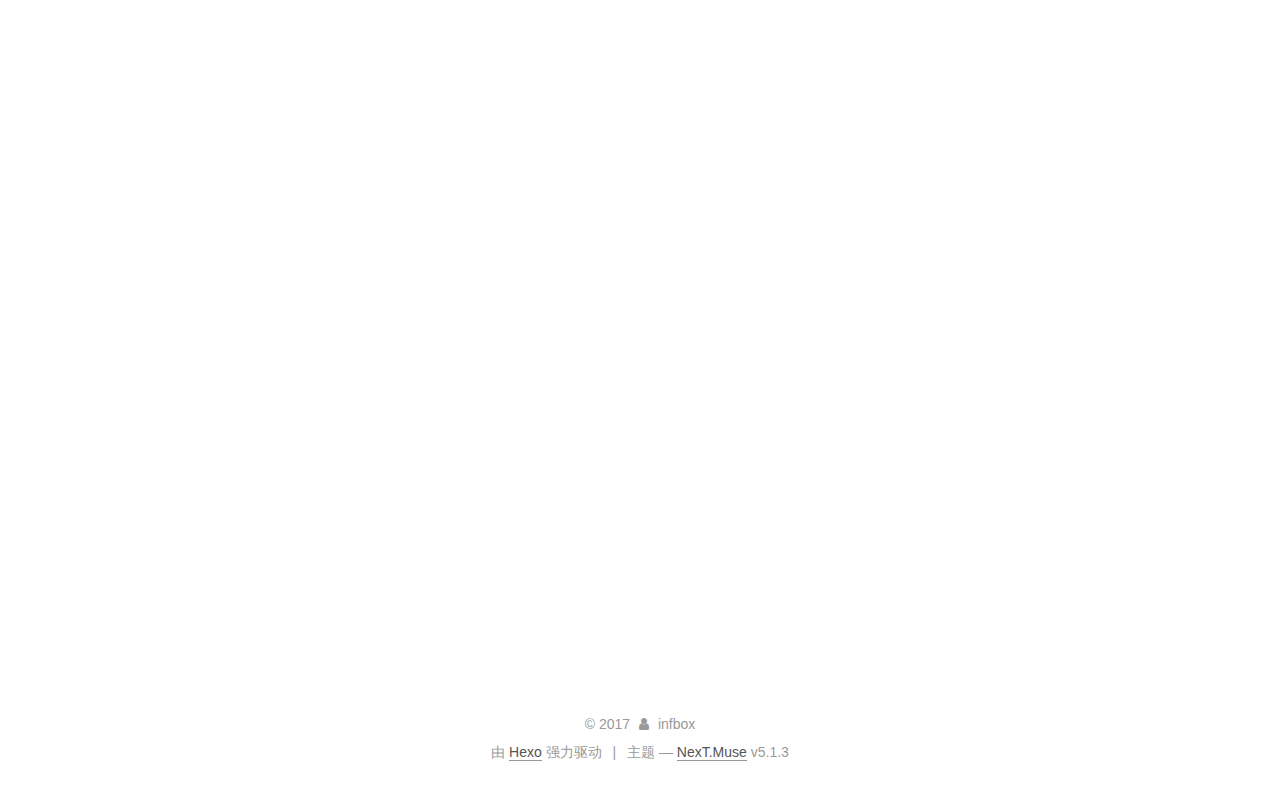
==== commit 0766e82e: "Site updated: 2017-12-01 14:11:01" ====
--- a/index.html
+++ b/index.html
@@ -218,6 +218,126 @@
           <div id="content" class="content">
             
   <section id="posts" class="posts-expand">
+    
+      
+
+  
+
+  
+  
+  
+
+  <article class="post post-type-normal" itemscope itemtype="http://schema.org/Article">
+  
+  
+  
+  <div class="post-block">
+    <link itemprop="mainEntityOfPage" href="http://yoursite.com/2017/11/28/tomcat1/">
+
+    <span hidden itemprop="author" itemscope itemtype="http://schema.org/Person">
+      <meta itemprop="name" content="infbox">
+      <meta itemprop="description" content="">
+      <meta itemprop="image" content="/images/avatar.gif">
+    </span>
+
+    <span hidden itemprop="publisher" itemscope itemtype="http://schema.org/Organization">
+      <meta itemprop="name" content="抓信InfBox">
+    </span>
+
+    
+      <header class="post-header">
+
+        
+        
+          <h1 class="post-title" itemprop="name headline">
+                
+                <a class="post-title-link" href="/2017/11/28/tomcat1/" itemprop="url">抓信SDK Demo(Tomcat版)运行说明</a></h1>
+        
+
+        <div class="post-meta">
+          <span class="post-time">
+            
+              <span class="post-meta-item-icon">
+                <i class="fa fa-calendar-o"></i>
+              </span>
+              
+                <span class="post-meta-item-text">发表于</span>
+              
+              <time title="创建于" itemprop="dateCreated datePublished" datetime="2017-11-28T10:08:17+08:00">
+                2017-11-28
+              </time>
+            
+
+            
+
+            
+          </span>
+
+          
+
+          
+            
+          
+
+          
+          
+
+          
+
+          
+
+          
+
+        </div>
+      </header>
+    
+
+    
+    
+    
+    <div class="post-body" itemprop="articleBody">
+
+      
+      
+
+      
+        
+          
+            <p>抓信SDK要求Tomcat7.0以上，JDK8.0以上，开发环境为Eclipse。<br>1，首先根据此链接地址下载tomcat版的Demo项目代码<a href="https://infbox.github.io/tomcat-demo" target="_blank" rel="noopener">https://infbox.github.io/tomcat-demo</a>!<br>2, 将demo1.sql导入到您的MySQL数据库。<br>3，启动Eclipse, import Existing project,把代码导入开发环境，<br>4，在修改数据库连接属性 ，在web.xml中修改配置，填写您在抓信服务号后台申请到的appid和appSecret。填写您自己的ip地址<br><img src="https://raw.githubusercontent.com/infbox/imgs/master/img1/61263.png" alt="抓信首页"><br>4，启动Eclipse里的Tomcat插件<br>6，在浏览器输入：<a href="http://192.168.0.xx:8080/demo1/infbox/login.jsp" target="_blank" rel="noopener">http://192.168.0.xx:8080/demo1/infbox/login.jsp</a><br>7, 用手机打开抓信，然后用抓信扫码浏览器里面的二维码，即可登录进去<br>8，在抓信服务器后台设置您的服务号插件，把插件地址改为您的项目地址： <a href="http://192.168.0.xx:8080/demo1/ib_interface.jsp?appId=xxxxxx" target="_blank" rel="noopener">http://192.168.0.xx:8080/demo1/ib_interface.jsp?appId=xxxxxx</a><br>9,在抓信里点击添加服务号，输入您的服务号名称，找到后，添加关注，然后点击抓信的插件面板，如果能看到内容，说明配置正确。<br><img src="https://raw.githubusercontent.com/infbox/imgs/master/img1/61263.png" alt="抓信首页"></p>
+
+          
+        
+      
+    </div>
+    
+    
+    
+
+    
+
+    
+
+    
+
+    <footer class="post-footer">
+      
+
+      
+
+      
+
+      
+      
+        <div class="post-eof"></div>
+      
+    </footer>
+  </div>
+  
+  
+  
+  </article>
+
+
     
       
 
@@ -413,7 +533,7 @@
               
                 <a href="/archives/">
               
-                  <span class="site-state-item-count">1</span>
+                  <span class="site-state-item-count">2</span>
                   <span class="site-state-item-name">日志</span>
                 </a>
               </div>
@@ -611,6 +731,19 @@
 
 
 
+<!-- LOCAL: You can save these files to your site and update links -->
+    
+        
+        <link rel="stylesheet" href="https://aimingoo.github.io/gitmint/style/default.css">
+        <script src="https://aimingoo.github.io/gitmint/dist/gitmint.browser.js"></script>
+    
+<!-- END LOCAL -->
+
+    
+
+    
+
+
 
 
 
--- a/css/main.css
+++ b/css/main.css
@@ -553,9 +553,9 @@
 .highlight .gutter pre {
   padding-left: 10px;
   padding-right: 10px;
-  color: #869194;
+  color: #4d4d4c;
   text-align: right;
-  background-color: #eff2f3;
+  background-color: #f7f7f7;
 }
 .highlight .code pre {
   width: 100%;
@@ -1822,7 +1822,7 @@
   width: 4px;
   height: 4px;
   border-radius: 50%;
-  background: #9a241d;
+  background: #cdddfc;
 }
 .links-of-blogroll {
   font-size: 13px;
@@ -2206,6 +2206,19 @@
 .theme-next .this_ua.browser.QQBrowser {
   background-color: #78ace9 !important;
   border-color: #4cae4c !important;
+}
+#gitment-display-button {
+  display: inline-block;
+  padding: 0 15px;
+  color: #0a9caf;
+  cursor: pointer;
+  font-size: 14px;
+  border: 1px solid #0a9caf;
+  border-radius: 4px;
+}
+#gitment-display-button:hover {
+  color: #fff;
+  background: #0a9caf;
 }
 .post-spread {
   margin-top: 20px;
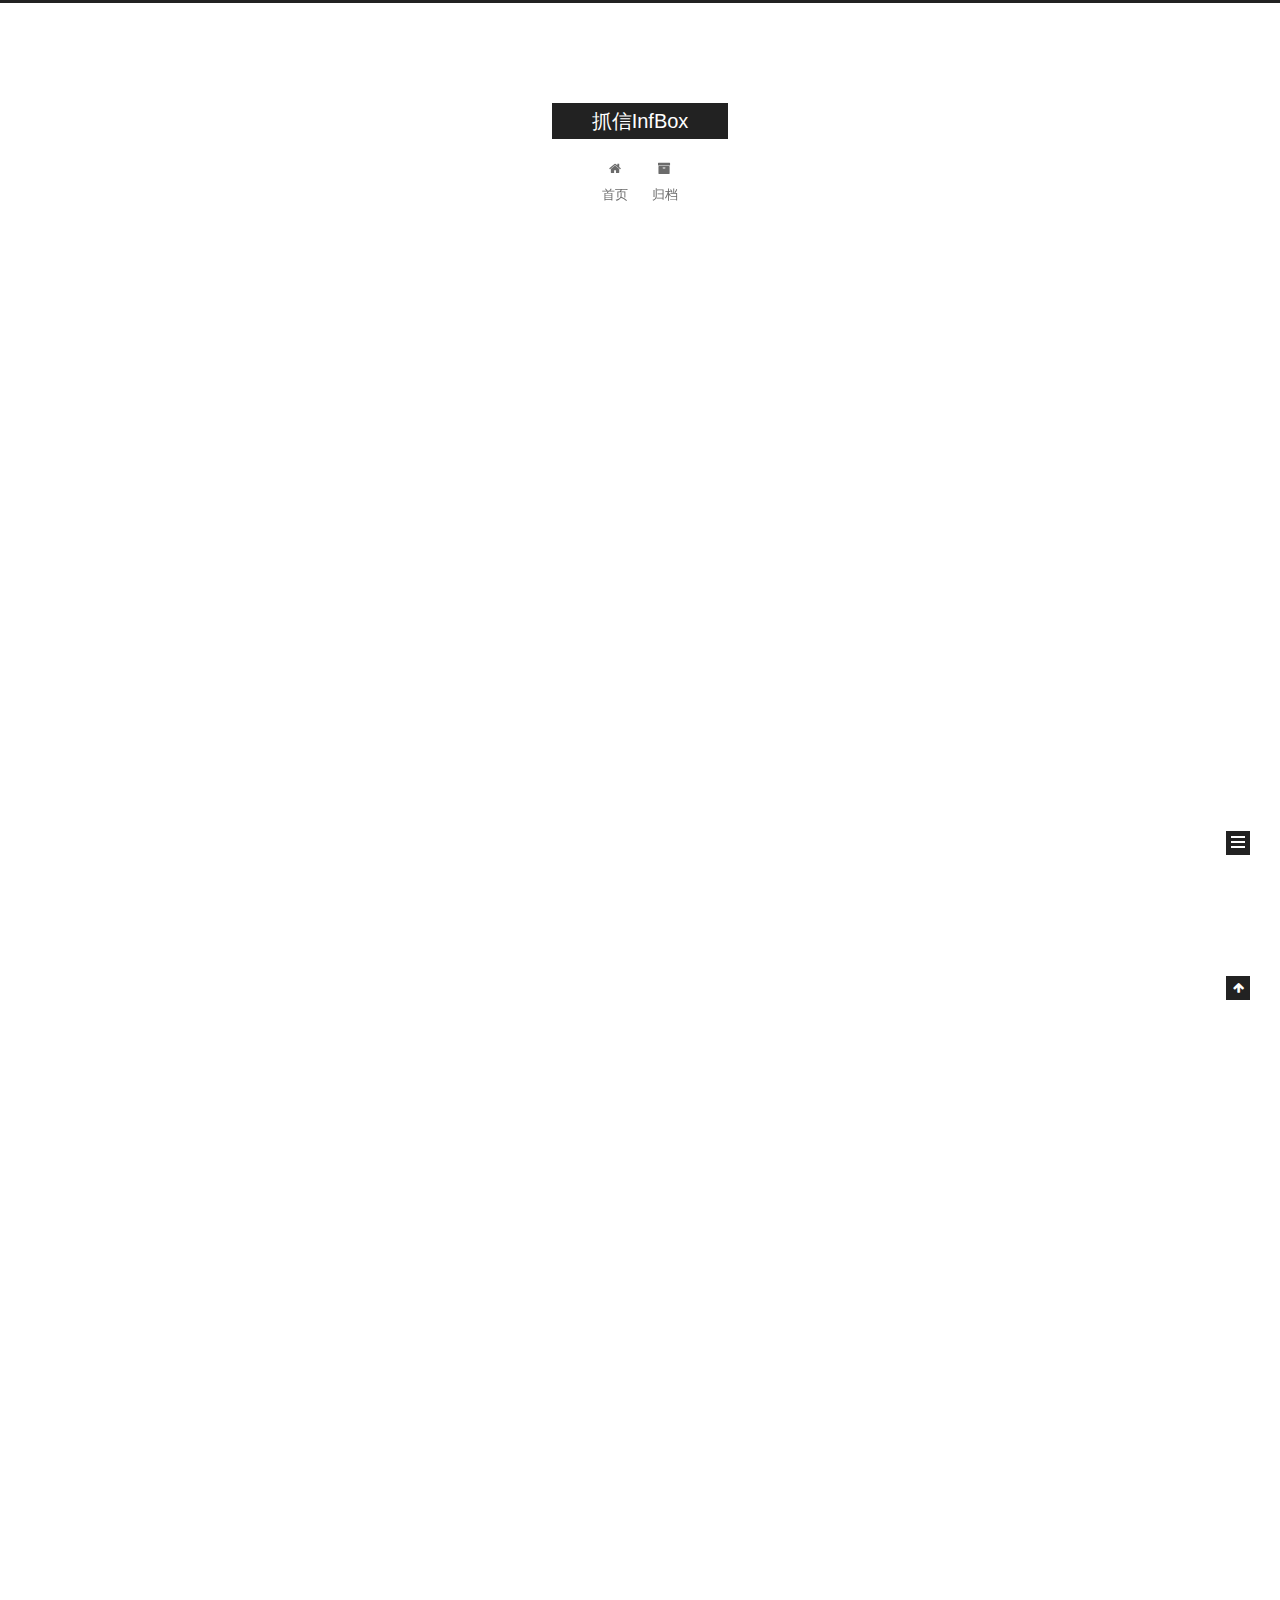
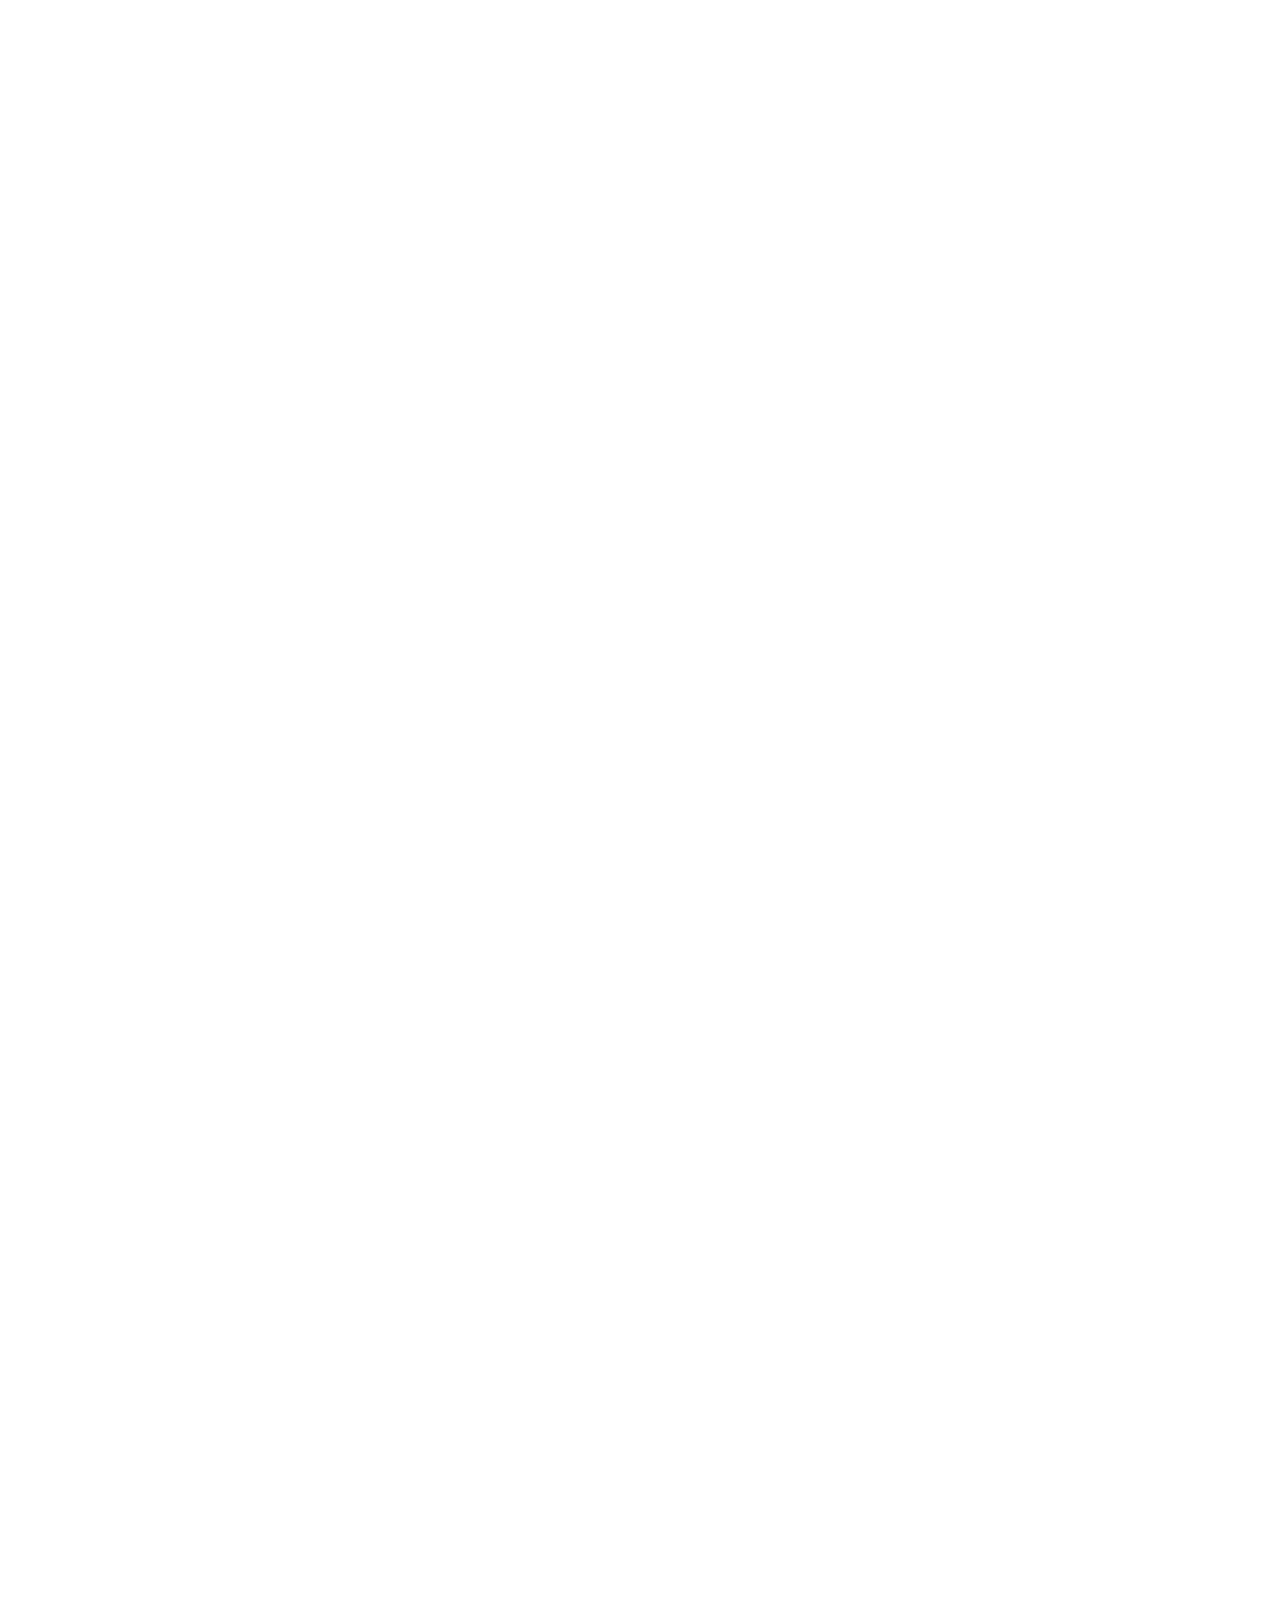
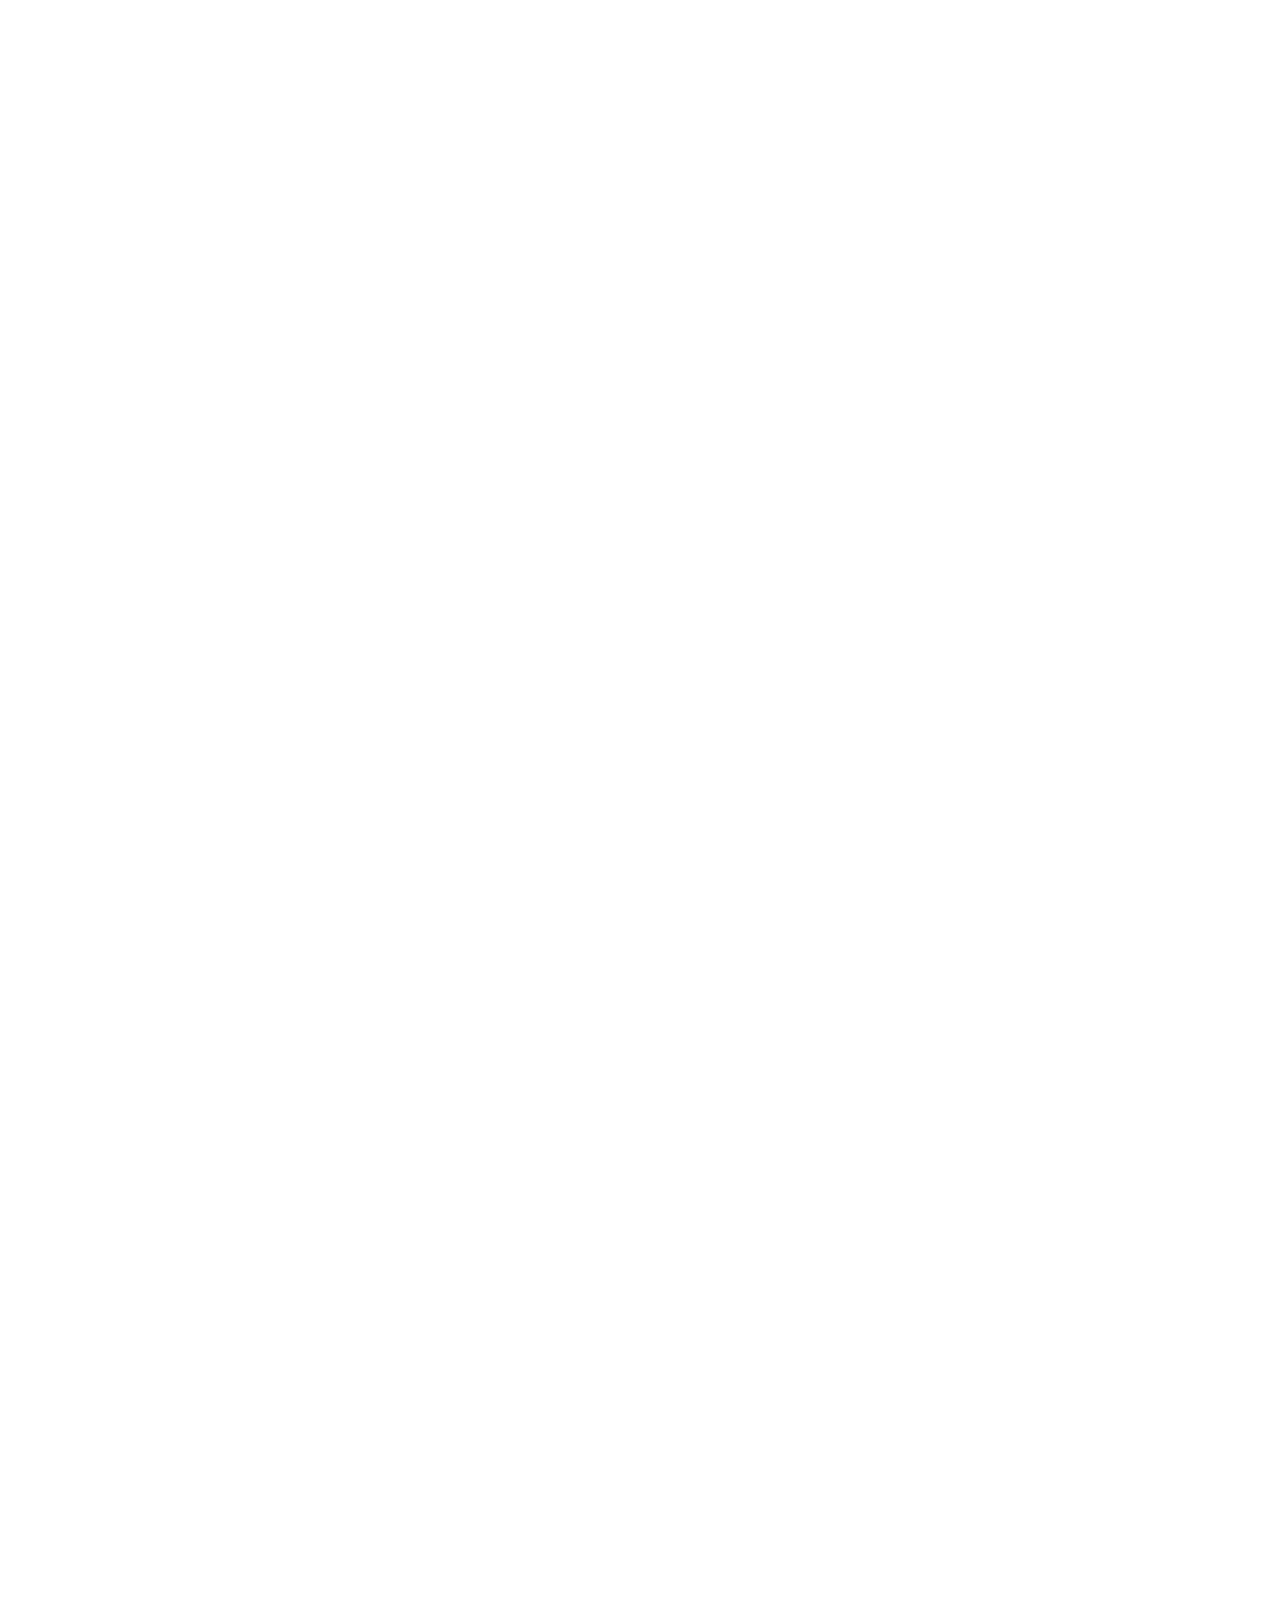
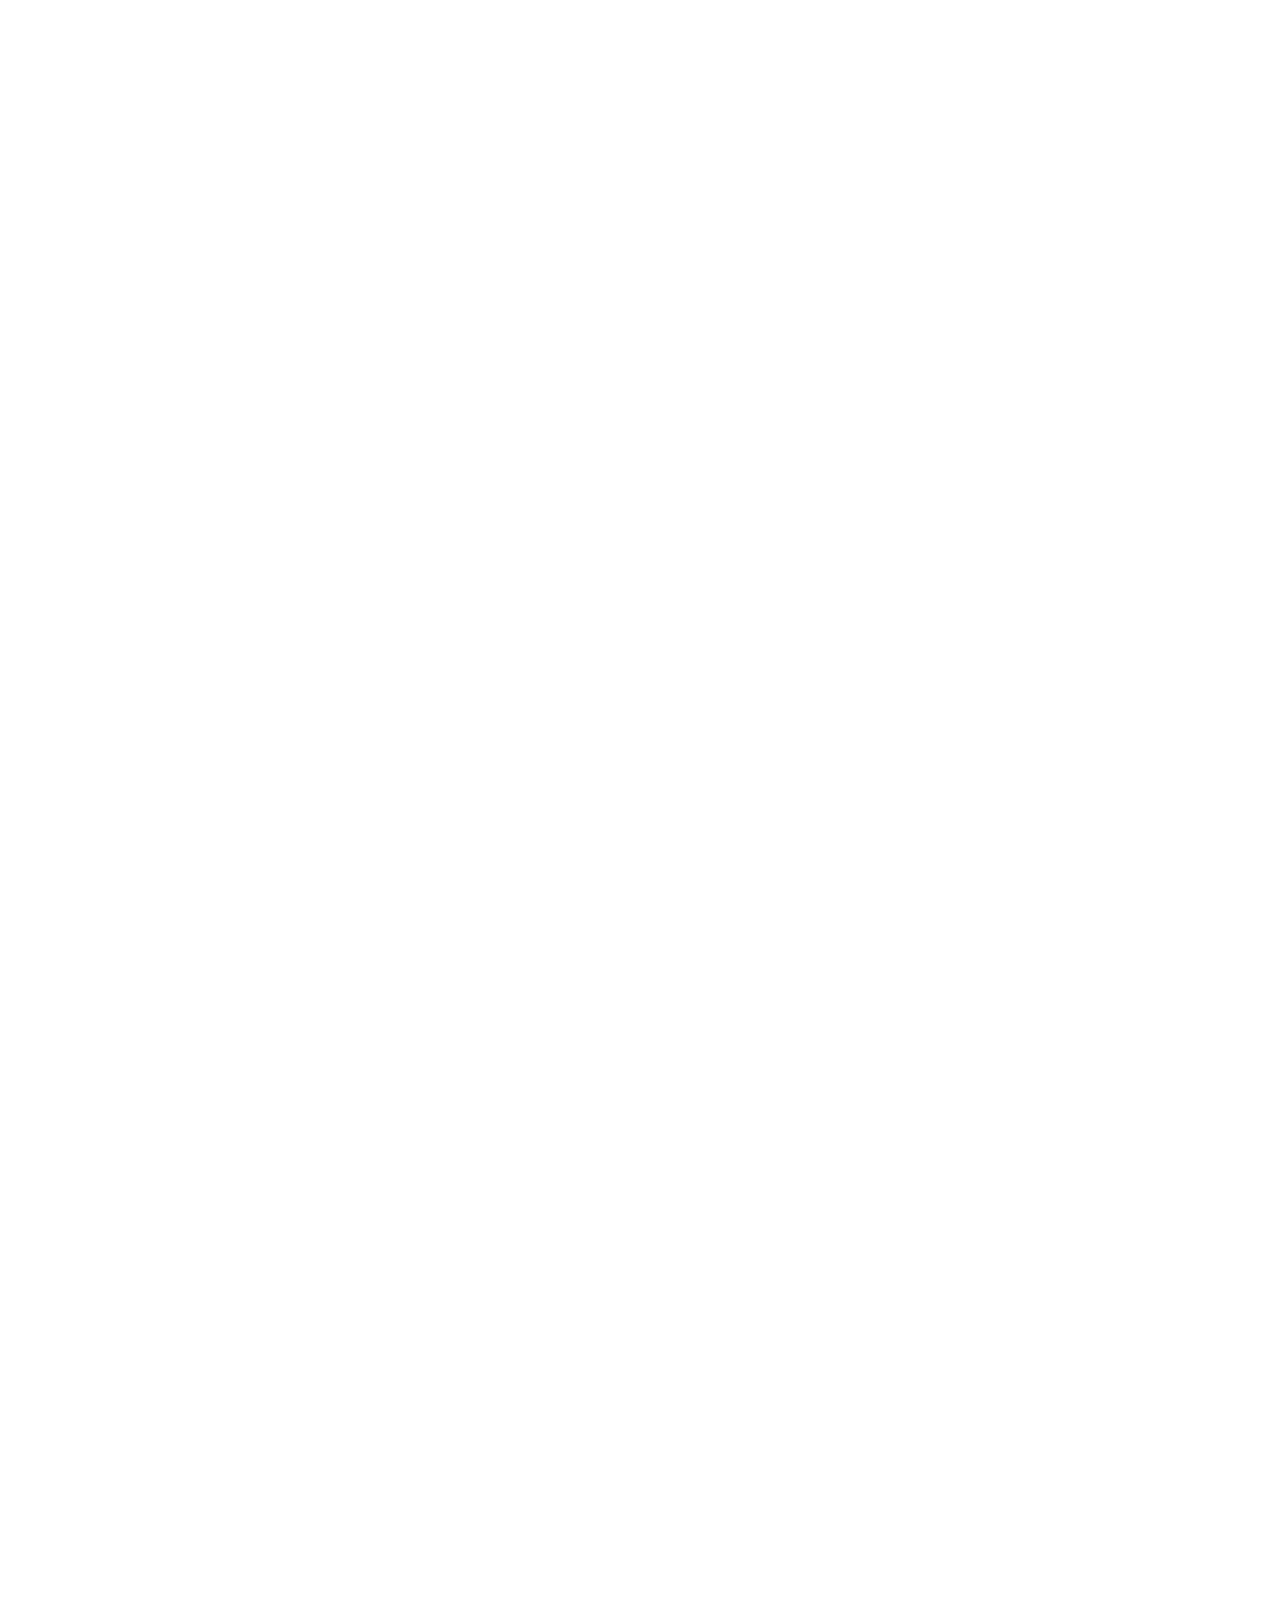
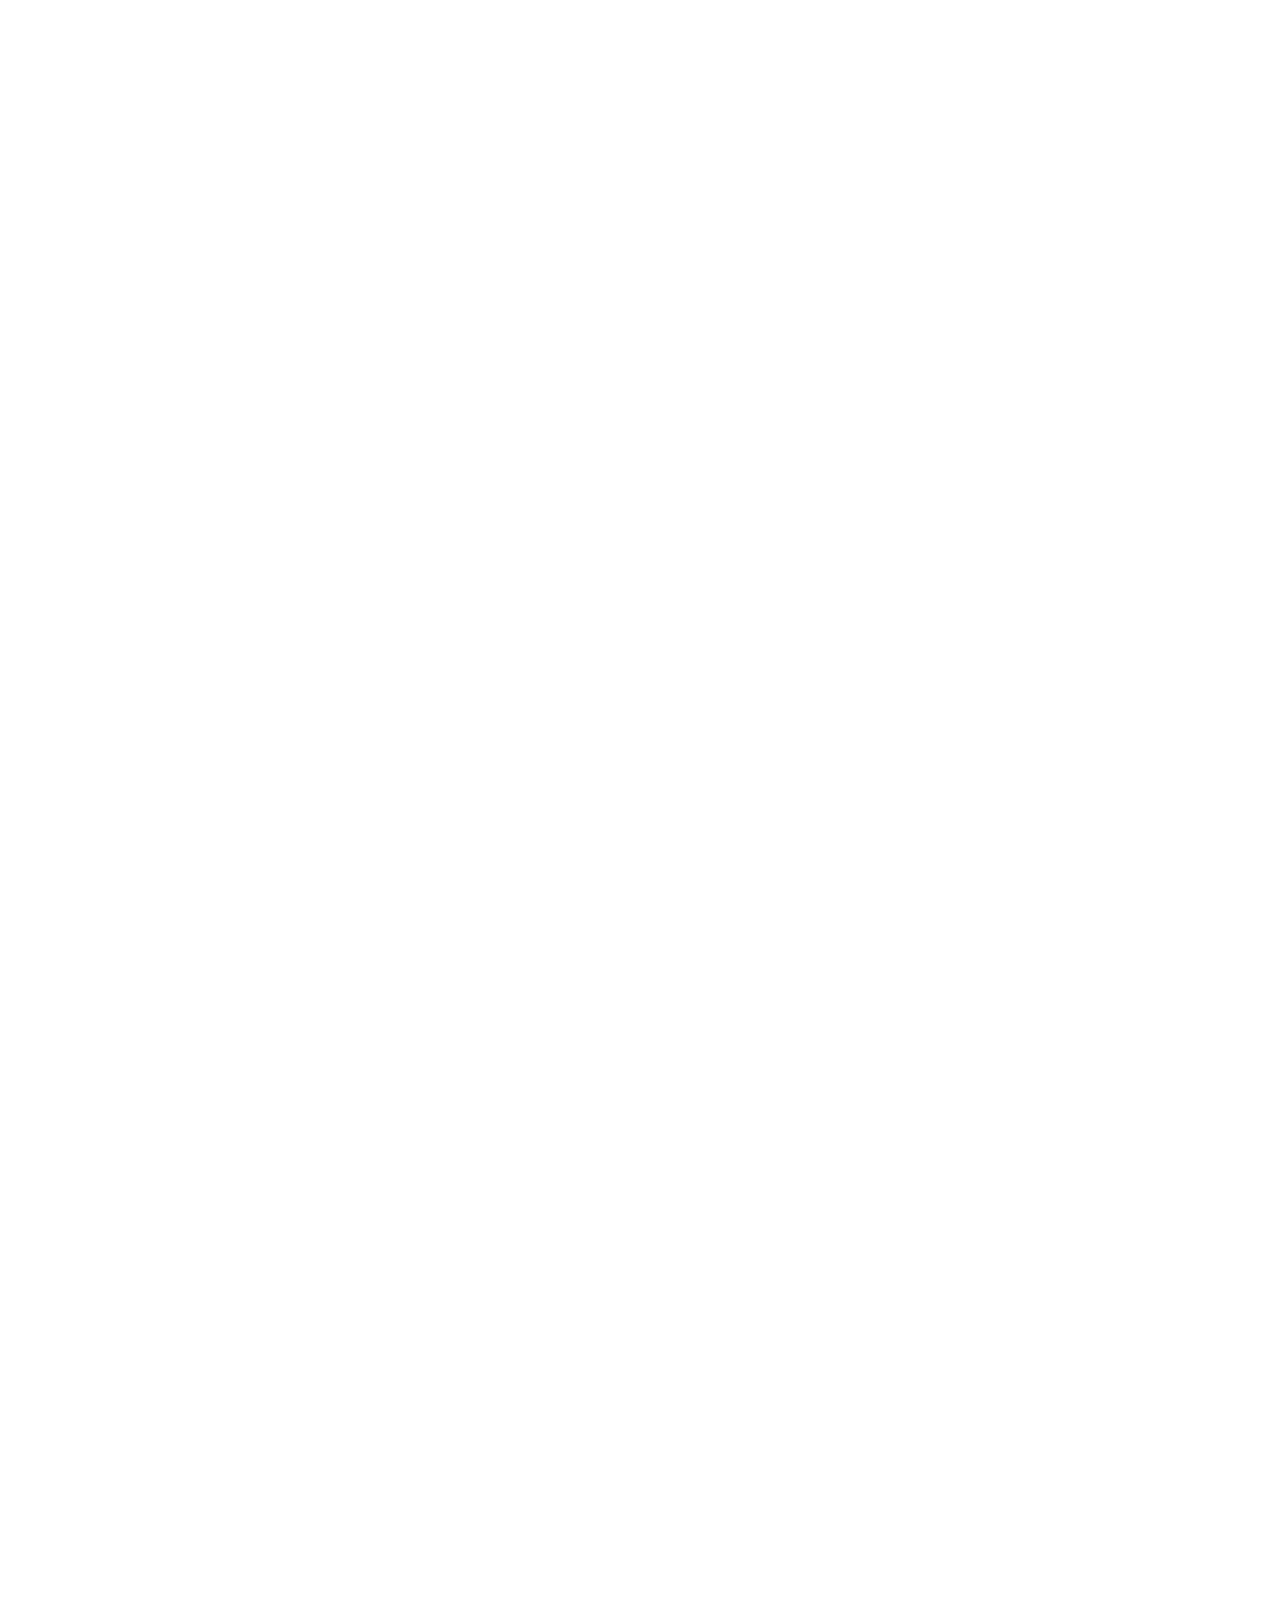
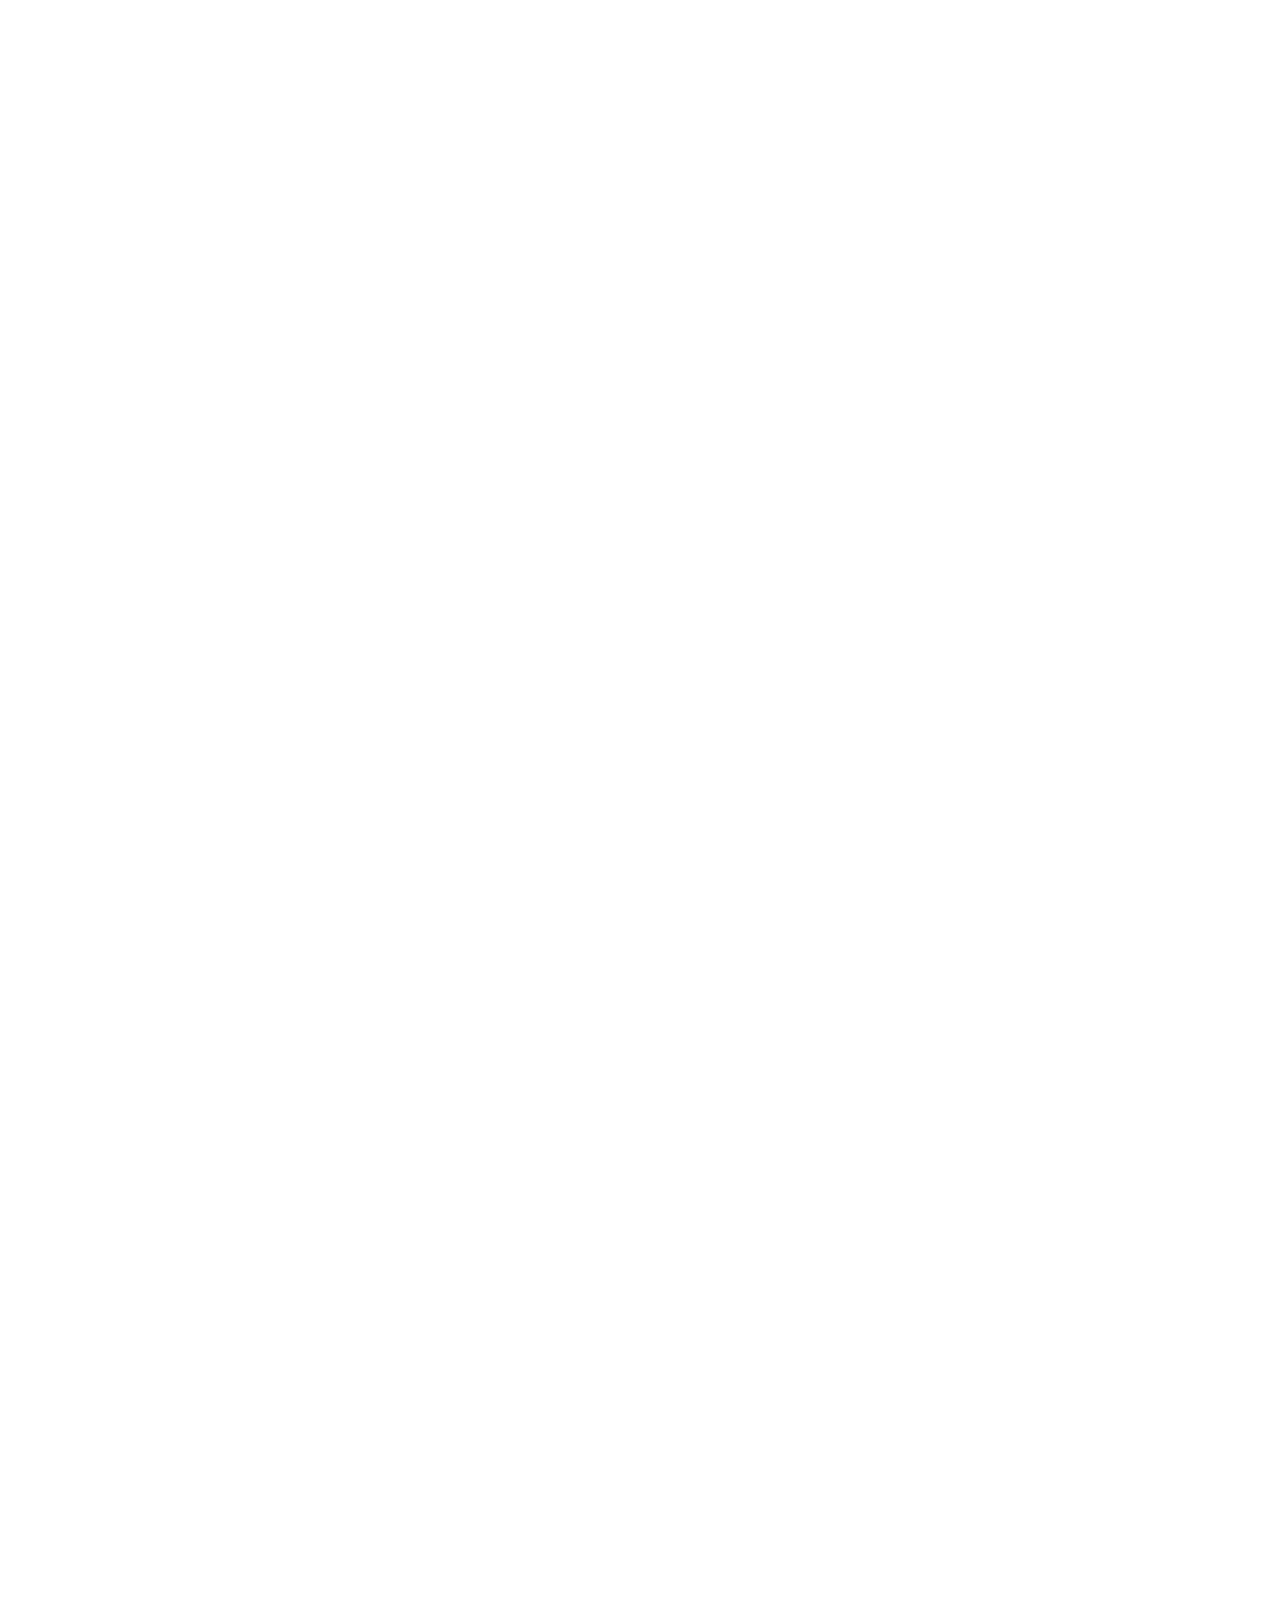
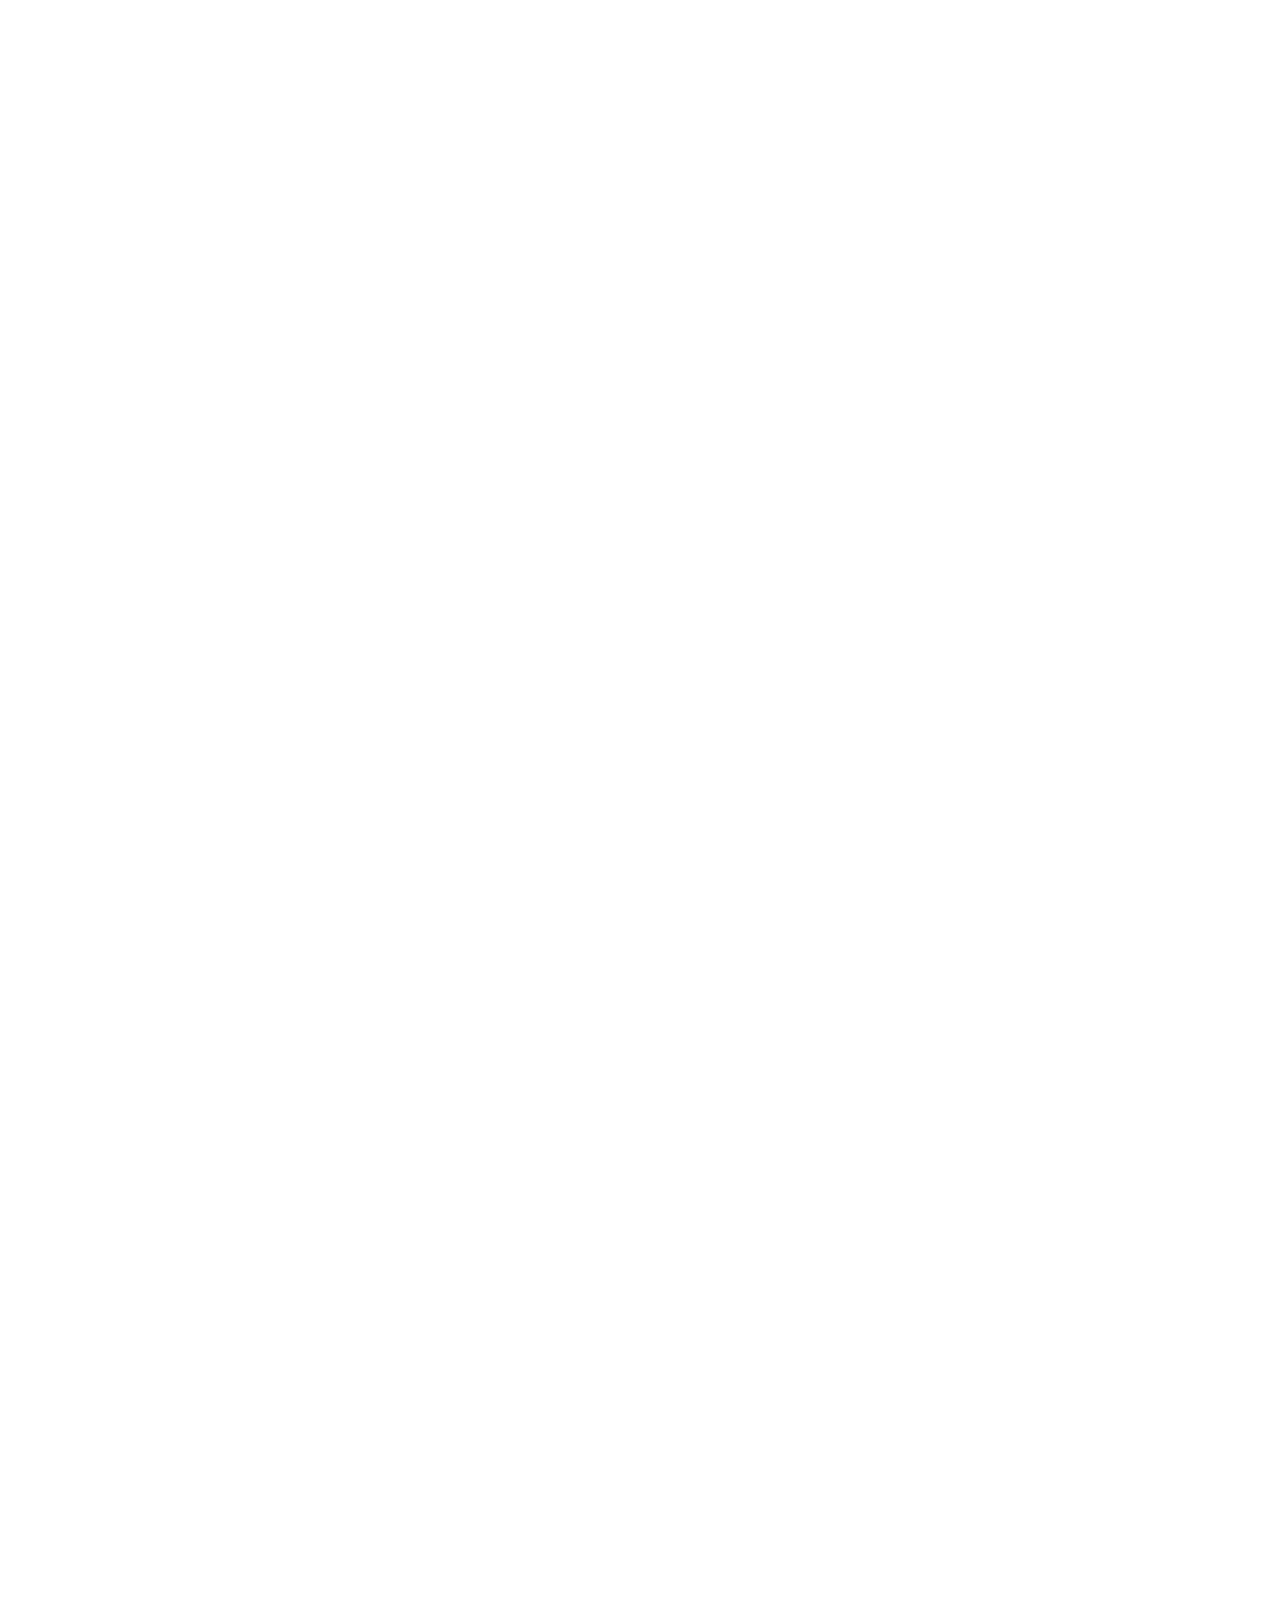
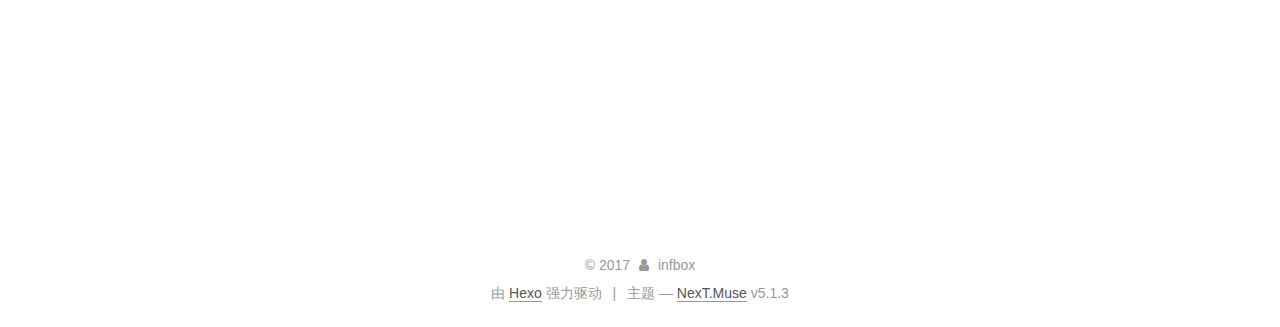
==== commit 80319f8f: "Site updated: 2017-12-19 17:57:11" ====
--- a/index.html
+++ b/index.html
@@ -232,7 +232,7 @@
   
   
   <div class="post-block">
-    <link itemprop="mainEntityOfPage" href="http://yoursite.com/2017/11/28/tomcat1/">
+    <link itemprop="mainEntityOfPage" href="http://yoursite.com/2017/11/27/hello-world/">
 
     <span hidden itemprop="author" itemscope itemtype="http://schema.org/Person">
       <meta itemprop="name" content="infbox">
@@ -251,127 +251,7 @@
         
           <h1 class="post-title" itemprop="name headline">
                 
-                <a class="post-title-link" href="/2017/11/28/tomcat1/" itemprop="url">抓信SDK Demo(Tomcat版)运行说明</a></h1>
-        
-
-        <div class="post-meta">
-          <span class="post-time">
-            
-              <span class="post-meta-item-icon">
-                <i class="fa fa-calendar-o"></i>
-              </span>
-              
-                <span class="post-meta-item-text">发表于</span>
-              
-              <time title="创建于" itemprop="dateCreated datePublished" datetime="2017-11-28T10:08:17+08:00">
-                2017-11-28
-              </time>
-            
-
-            
-
-            
-          </span>
-
-          
-
-          
-            
-          
-
-          
-          
-
-          
-
-          
-
-          
-
-        </div>
-      </header>
-    
-
-    
-    
-    
-    <div class="post-body" itemprop="articleBody">
-
-      
-      
-
-      
-        
-          
-            <p>抓信SDK要求Tomcat7.0以上，JDK8.0以上，开发环境为Eclipse。<br>1，首先根据此链接地址下载tomcat版的Demo项目代码<a href="https://infbox.github.io/tomcat-demo" target="_blank" rel="noopener">https://infbox.github.io/tomcat-demo</a>!<br>2, 将demo1.sql导入到您的MySQL数据库。<br>3，启动Eclipse, import Existing project,把代码导入开发环境，<br>4，在修改数据库连接属性 ，在web.xml中修改配置，填写您在抓信服务号后台申请到的appid和appSecret。填写您自己的ip地址<br><img src="https://raw.githubusercontent.com/infbox/imgs/master/img1/61263.png" alt="抓信首页"><br>4，启动Eclipse里的Tomcat插件<br>6，在浏览器输入：<a href="http://192.168.0.xx:8080/demo1/infbox/login.jsp" target="_blank" rel="noopener">http://192.168.0.xx:8080/demo1/infbox/login.jsp</a><br>7, 用手机打开抓信，然后用抓信扫码浏览器里面的二维码，即可登录进去<br>8，在抓信服务器后台设置您的服务号插件，把插件地址改为您的项目地址： <a href="http://192.168.0.xx:8080/demo1/ib_interface.jsp?appId=xxxxxx" target="_blank" rel="noopener">http://192.168.0.xx:8080/demo1/ib_interface.jsp?appId=xxxxxx</a><br>9,在抓信里点击添加服务号，输入您的服务号名称，找到后，添加关注，然后点击抓信的插件面板，如果能看到内容，说明配置正确。<br><img src="https://raw.githubusercontent.com/infbox/imgs/master/img1/61263.png" alt="抓信首页"></p>
-
-          
-        
-      
-    </div>
-    
-    
-    
-
-    
-
-    
-
-    
-
-    <footer class="post-footer">
-      
-
-      
-
-      
-
-      
-      
-        <div class="post-eof"></div>
-      
-    </footer>
-  </div>
-  
-  
-  
-  </article>
-
-
-    
-      
-
-  
-
-  
-  
-  
-
-  <article class="post post-type-normal" itemscope itemtype="http://schema.org/Article">
-  
-  
-  
-  <div class="post-block">
-    <link itemprop="mainEntityOfPage" href="http://yoursite.com/2017/11/27/hello-world/">
-
-    <span hidden itemprop="author" itemscope itemtype="http://schema.org/Person">
-      <meta itemprop="name" content="infbox">
-      <meta itemprop="description" content="">
-      <meta itemprop="image" content="/images/avatar.gif">
-    </span>
-
-    <span hidden itemprop="publisher" itemscope itemtype="http://schema.org/Organization">
-      <meta itemprop="name" content="抓信InfBox">
-    </span>
-
-    
-      <header class="post-header">
-
-        
-        
-          <h1 class="post-title" itemprop="name headline">
-                
-                <a class="post-title-link" href="/2017/11/27/hello-world/" itemprop="url">欢迎访问抓信开发者帮助中心</a></h1>
+                <a class="post-title-link" href="/2017/11/27/hello-world/" itemprop="url">抓信官方集成教程</a></h1>
         
 
         <div class="post-meta">
@@ -423,15 +303,16 @@
       
         
           
-            <p>欢迎访问抓信InfBox SDK开发者  <a href="https://infbox.github.io/" target="_blank" rel="noopener">帮助中心</a>! 我们将在这里发布关于抓信SDK的使用说明.<br>抓信官网地址是： <a href="https://www.infbox.com" target="_blank" rel="noopener">https://www.infbox.com</a> .<br>您可以在苹果应用商店、腾讯应用宝、百度手机助手、360手机助手、小米应用商店、魅族应用商店、华为应用商店搜索‘抓信’，下载抓信ＡＰＰ．<br>抓信SDK目前推出了Java版的SDK，并给出了基于Tomcat的Demo和基于Vertx的Demo.<br>我们稍后将推出基于抓信SDK的开源任务管理系统和移动社区系统代码</p>
-<h2 id="抓信是什么"><a href="#抓信是什么" class="headerlink" title="抓信是什么"></a>抓信是什么</h2><p>抓信是一款手机APP，旨在帮助手机用户获取真正有价值的信息，避免垃圾信息的干扰。<br>对于企业和后台开发者来说，借助抓信已有的SDK，您可以快速建立一个面向手机用户的移动应用系统，不需要再开发手机APP，也不用花钱申请微信开发者，从而帮您节省大量的时间和研发费用。<br>在这个速度决定成败的时代，比竞争对手领先，意味着您将获得更好的市场先机。<br>初创企业在开拓一项新的互联网业务时，可以借助抓信APP验证自己的产品是否满足用户真正的需求。<br>好的产品应该是不需要任何推广就能让用户自发传播，您可以把自己的应用集成为抓信插件，邀请几位种子用户，看看能否产生自发传播的效果。<br>，如果用户会自发传播，就说明您的产品是在解决用户真正的需求。</p>
-<h2 id="网站跟抓信对接的好处"><a href="#网站跟抓信对接的好处" class="headerlink" title="网站跟抓信对接的好处"></a>网站跟抓信对接的好处</h2><p>抓信的目标就是为各类网站提供一个公平、开放、去中心化的快速集成框架。<br>企业ERP/网站跟抓信集成有以下好处：<br>①　降低研发成本，加快研发进度。抓信为网站提供了现成的手机客户端和后台基础架构模块，企业可以直接使用。<br>②　不必审核。没有漫长的审核等待周期；随时升级；<br>③　平台中立，不用担心被平台封杀。抓信把封杀的权利完全交给了用户。<br>④　专注业务，有效避免用户在工作的同时受垃圾信息的干扰。</p>
-<h2 id="如何与抓信对接"><a href="#如何与抓信对接" class="headerlink" title="如何与抓信对接"></a>如何与抓信对接</h2><p>在开始之前，请您先到各大主流手机APP应用商店(百度手机助手，360手机助手，腾讯应用宝，苹果应用商店，华为应用商店，小米应用商店，魅族应用商店)，下载抓信手机客户端，安装后，用您自己的手机号注册一个抓信账号，登陆抓信手机客户端，以便于后面测试使用。</p>
-<h2 id="3-1-注册-管理抓信服务号"><a href="#3-1-注册-管理抓信服务号" class="headerlink" title="3.1 注册/管理抓信服务号"></a>3.1 注册/管理抓信服务号</h2><p>首先，打开浏览器，输入抓信官方网址： <a href="http://www.infbox.com" target="_blank" rel="noopener">http://www.infbox.com</a>  (见下图),<br><img src="https://raw.githubusercontent.com/infbox/imgs/master/img1/61263.png" alt="抓信首页"><br>点击右上方顶栏菜单“服务号”,进入抓信企业服务号管理中心的首页(见下图)：<br><img src="https://raw.githubusercontent.com/infbox/imgs/master/img1/61303.png" alt="图片"><br>点击“注册账号”按钮，进入企业服务号注册页面，如下图：<br><img src="https://raw.githubusercontent.com/infbox/imgs/master/img1/61333.png" alt="图片"><br>按照上图所示，填写公司简称，管理员的手机号和邮箱，密码后，点击“同意以下协议并注册”，就可以完成注册环节了。逐层成功后，直接跳转到服务号管理中心首页，如下图所示：<br><img src="https://raw.githubusercontent.com/infbox/imgs/master/img1/61417.png" alt="图片"><br>展开左侧菜单栏，点击”账号管理”,在右侧主面板区域看到一条关于本企业的记录信息：<br><img src="https://raw.githubusercontent.com/infbox/imgs/master/img1/61460.png" alt="图片"><br>点击主界面下方的按钮“编辑”，即可进入资料编辑界面，此处设置企业的资料信息，如下图所示：<br><img src="https://raw.githubusercontent.com/infbox/imgs/master/img1/61507.png" alt="图片"><br>从账号信息界面中，我们可以看到AppID和AppSecret，这个信息非常重要，下面的系统对接需要这个账号信息。注意，AppID是抓信服务器为企业分配的一个身份标识，不可修改，而AppSecret是对接的密码，将来企业可以随时修改这个密码。<br>有了AppID和AppSecret后，建议您打开抓信示例代码demo1,修改WEB-INF/web.xml里面的infbox_app_id和infbox_app_secret，改成您刚申请到的值，放在Tomcat中运行一下试试。<br>要成功运行demo1示例代码，需要执行一些准备工作，具体请参考demo1代码里面的readme.txt文档。<br>通过试用demo1，您应该会对抓信的集成有一定的了解。</p>
-<h2 id="3-2-用抓信实现网站扫码登陆"><a href="#3-2-用抓信实现网站扫码登陆" class="headerlink" title="3.2 用抓信实现网站扫码登陆"></a>3.2 用抓信实现网站扫码登陆</h2><p>抓信帮您实现了网站扫码登陆的功能。跟抓信集成对接以后，您的网站可以轻松实现扫码登陆。我们以Java版的集成教程的demo1代码为例来演示一下。</p>
-<h3 id="3-2-1-先解压缩InfBox-Demo1-rar-解压后，用Eclipse导入demo1项目，可以看到项目的目录结构如下，我们先打开WebContent-gt-WEB-INF-gt-web-xml文件，在第16和21行填写我们刚才得到的AppID和AppSecret："><a href="#3-2-1-先解压缩InfBox-Demo1-rar-解压后，用Eclipse导入demo1项目，可以看到项目的目录结构如下，我们先打开WebContent-gt-WEB-INF-gt-web-xml文件，在第16和21行填写我们刚才得到的AppID和AppSecret：" class="headerlink" title="3.2.1 先解压缩InfBox_Demo1.rar ,解压后，用Eclipse导入demo1项目，可以看到项目的目录结构如下，我们先打开WebContent-&gt;WEB-INF-&gt;web.xml文件，在第16和21行填写我们刚才得到的AppID和AppSecret："></a>3.2.1 先解压缩InfBox_Demo1.rar ,解压后，用Eclipse导入demo1项目，可以看到项目的目录结构如下，我们先打开WebContent-&gt;WEB-INF-&gt;web.xml文件，在第16和21行填写我们刚才得到的AppID和AppSecret：</h3><p><img src="https://raw.githubusercontent.com/infbox/imgs/master/img1/62052.png" alt="图片"><br>3.2.4 把修改好的demo project发布到Tomcat中运行(JDK1.7以上)，输入登陆网址：<br><a href="http://localhost:8081/demo1" target="_blank" rel="noopener">http://localhost:8081/demo1</a> ,就可以看到扫码登陆的页面如下：<br><img src="https://raw.githubusercontent.com/infbox/imgs/master/img1/62197.png" alt="图片"><br>打开抓信手机客户端，点击主界面右上方“+”按钮，点击“扫一扫”,扫描登陆界面里面的二维码，即可登陆进入demo系统的主界面，显示如下：<br><img src="https://raw.githubusercontent.com/infbox/imgs/master/img1/62267.png" alt="图片"><br>注意，如果使用了filter，比如spring框架，,那么要在web.xml中给所有的filter加上参数<async-supported>true</async-supported>， 否则可能无法在tomcat里正常运行。<br><img src="https://raw.githubusercontent.com/infbox/imgs/master/img1/62385.png" alt="图片"><br><img src="https://raw.githubusercontent.com/infbox/imgs/master/img1/62387.png" alt="图片"><br>如果扫码登录后，手机显示扫码成功，但是浏览器没反应，此时应该查看后台输出信息，如果看到  A filter or servlet of the current chain does not support asynchronous operations 。就说明项目中有的filter不支持异步，可以参考如下链接解决 。<a href="http://utopialxw.iteye.com/blog/2117395" target="_blank" rel="noopener">http://utopialxw.iteye.com/blog/2117395</a></p>
-<p>抓信手机端支持扫码直接打开一个url链接，如果希望打开url的同时获得用户的身份信息，则需要在url后面附加参数：needId=1&amp;appid=xxxxxx,如果不需要获取用户身份，则应该去掉这个参数</p>
-<h2 id="3-3-用抓信实现强大的手机客户端消息推送"><a href="#3-3-用抓信实现强大的手机客户端消息推送" class="headerlink" title="3.3 用抓信实现强大的手机客户端消息推送"></a>3.3 用抓信实现强大的手机客户端消息推送</h2><p>点击首页上方文字条“点击此处，发送抓信测试消息”,这时候您的抓信手机客户端将会收到测试消息。具体的发送代码在：/demo1/WebContent/sendInfBoxMsg.jsp<br><img src="https://raw.githubusercontent.com/infbox/imgs/master/img1/3005.png" alt="图片"><br>如果将来您的业务系统希望给其他用户发送自定义的消息，您可以把接收者、消息标题、内容作为参数传给这个页面，实现消息推送功能。</p>
+            <p>欢迎访问抓信InfBox SDK开发者  <a href="https://infbox.github.io/" target="_blank" rel="noopener">帮助中心</a>! 我们将在这里发布关于抓信SDK的使用说明.<br>抓信官网地址是： <a href="https://www.infbox.com" target="_blank" rel="noopener">https://www.infbox.com</a> .<br>您可以在苹果应用商店、腾讯应用宝、百度手机助手、360手机助手、小米应用商店、魅族应用商店、华为应用商店搜索‘抓信’，下载抓信ＡＰＰ．<br>抓信SDK目前推出了Java版的SDK，并给出了<a href="https://github.com/infbox/tomcat-demo" target="_blank" rel="noopener">一个基于Tomcat+MySQL的社群系统Demo</a>.<br>我们稍后将推出基于抓信SDK的开源任务管理系统。</p>
+<h2 id="抓信是什么"><a href="#抓信是什么" class="headerlink" title="抓信是什么"></a>抓信是什么</h2><p>抓信是一款手机APP，旨在帮助手机用户获取真正有价值的信息，避免垃圾信息的干扰。<br>对于企业和个人开发者来说，借助抓信已有的SDK，您可以快速建立一个面向手机用户的移动应用系统，不需要再开发手机APP，也不用花钱申请各种企业资质，从而帮您节省大量的时间和研发费用。<br>在这个速度决定成败的时代，比竞争对手领先，意味着您将获得更好的市场先机。<br>初创企业在开拓一项新的互联网业务时，可以借助抓信APP验证自己的产品是否真正满足用户的需求。<br>好的产品应该是不需要任何推广就能让用户自发传播，您可以把自己的应用集成为抓信插件或快捷菜单，邀请几位种子用户，看看能否产生自发传播的效果。<br>，如果用户会自发传播，就说明您的产品是在解决用户真正的需求。</p>
+<h2 id="网站跟抓信对接的好处"><a href="#网站跟抓信对接的好处" class="headerlink" title="网站跟抓信对接的好处"></a>网站跟抓信对接的好处</h2><p>抓信的目标就是为各类网站提供一个公平、开放、去中心化的快速集成框架。<br>企业ERP/网站跟抓信集成有以下好处：<br>①　降低研发成本，加快研发进度。抓信为网站提供了现成的手机客户端和后台基础架构模块，企业可以直接使用。<br>②　不必审核。没有漫长的审核等待周期；随时升级；<br>③　平台中立，不用担心被平台封杀。抓信把封杀的权利完全交给了用户。<br>④　专注业务，有效避免用户在工作的同时受垃圾信息的干扰。<br>具有一定软件开发能力的个人开发者，可以基于抓信的社群代码快速开发出一个可正式商用的移动系统。<br>即将毕业的大学生，可以基于抓信完成自己的毕业论文的软件部分。</p>
+<h2 id="抓信二次开发与微信二次开发的不同"><a href="#抓信二次开发与微信二次开发的不同" class="headerlink" title="抓信二次开发与微信二次开发的不同"></a>抓信二次开发与微信二次开发的不同</h2><p>① 抓信二次开发专门致力于帮助中小企业或个人开发者节省成本，加快研发速度。举个例子，对于个人开发者，如果要做一个具有交易支付场景的应用，需要自己申请开通微信支付接口和支付宝支付接口，而微信接口和支付宝接口的申请又要求开发者提供座机号码和企业开户行账户，相关审核比较复杂，流程较慢，需要挨个申请对接。<br>而对于普通个人开发者来说，一般都没有座机号码和企业账户。所以，抓信为了帮开发者节省时间，提供了支付封装接口，开发者只要参考抓信的支付Demo代码，就能快速开发出同时支持支付宝和微信的交易系统。<br>② 抓信为Java开发者提供了一个实用而又详细的社群项目代码，这个代码完整展示了跟抓信对接的所有技术难点，使开发者不用担心在集成环节出错。<br>即使是项目经验不太丰富的大学生，也可以基于这个社群代码，快速扩展出一个创新性的手机应用。大大降低了集成的门槛。<br>③ 虽然抓信的用户数不如微信用户数多，但是，这也能更加容易地验证您的系统是否真正地创造用户价值。经常有很多创业者根据自己凭空想象出的一些用户需求，就贸然开发软件系统，然后以送礼、补贴等形式花巨资推广，等资金耗尽没钱补贴的时候，才发现用户数随之停滞不前，活跃用户数直线下降。这时再想调整功能却发现已经没钱了。<br>所以，抓信不是您项目成败的关键因素。只要您的系统能解决用户的真实需求，一定会形成自发增长。希望开发者聚焦于创造真实价值，而不是创造虚假的繁荣。</p>
+<h2 id="如何与抓信对接"><a href="#如何与抓信对接" class="headerlink" title="如何与抓信对接"></a>如何与抓信对接</h2><p>在开始之前，请您先安装抓信APP，安装后，用您自己的手机号注册一个抓信账号，登陆抓信手机客户端，以便于后面测试使用。</p>
+<h2 id="3-1-注册-管理抓信服务号"><a href="#3-1-注册-管理抓信服务号" class="headerlink" title="3.1 注册/管理抓信服务号"></a>3.1 注册/管理抓信服务号</h2><p>首先，打开浏览器，输入抓信服务号管理中心网址： <a href="https://www.infbox.com/mp" target="_blank" rel="noopener">https://www.infbox.com/mp</a>  (见下图),<br><img src="https://raw.githubusercontent.com/infbox/imgs/master/img1/61303.png" alt="图片"><br>点击“免费注册”，进入企业服务号注册页面，如下图：<br><img src="https://raw.githubusercontent.com/infbox/imgs/master/img1/61333.png" alt="图片"><br>按照上图所示，填写公司简称，管理员的手机号和邮箱，密码后，点击“同意以下协议并注册”，就可以完成注册环节了。逐层成功后，直接跳转到服务号管理中心首页，如下图所示：<br><img src="https://raw.githubusercontent.com/infbox/imgs/master/img1/61417.png" alt="图片"><br>展开左侧菜单栏，点击”账号管理”,在右侧主面板区域看到一条关于本企业的记录信息：<br><img src="https://raw.githubusercontent.com/infbox/imgs/master/img1/61460.png" alt="图片"><br>点击主界面下方的按钮“编辑”，即可进入资料编辑界面，此处设置企业的资料信息，如下图所示：<br><img src="https://raw.githubusercontent.com/infbox/imgs/master/img1/61507.png" alt="图片"><br>从账号信息界面中，我们可以看到AppID和AppSecret，这个信息非常重要，下面的系统对接需要这个账号信息。注意，AppID是抓信服务器为企业分配的一个身份标识，不可修改，而AppSecret是对接的密码，将来企业可以随时修改这个密码。<br>有了AppID和AppSecret后，就可以开始在Eclipse中运行抓信的官方Demo了。步骤如下：<br>1，根据此链接地址下载tomcat版的Demo项目代码<a href="https://github.com/infbox/tomcat-demo" target="_blank" rel="noopener">https://github.com/infbox/tomcat-demo</a><br>2, 在MySQL中建立数据库，先新建一个空数据库，数据库编码为：utf8mb4. 然后将src/createInMySQL.sql导入到您的MySQL数据库。<br>3，启动Eclipse, import Existing project,把代码导入开发环境，<br>4，在WEB-INF/web.xml中修改数据库的连接属性配置，并填写您在抓信服务号后台申请到的appid和appSecret。<br>相关代码如下所示，请注意第43行，site_url是指Tomcat所在机器的ip地址，开发阶段，为了能在局域网内用手机调试对接效果，此处应填写电脑的局域网ip地址，手机通过WIFI跟开发电脑连接同一个路由器，否则，手机在解析服务器网址的时候会出问题。<br><figure class="highlight xml"><table><tr><td class="gutter"><pre><span class="line">1</span><br><span class="line">2</span><br><span class="line">3</span><br><span class="line">4</span><br><span class="line">5</span><br><span class="line">6</span><br><span class="line">7</span><br><span class="line">8</span><br><span class="line">9</span><br><span class="line">10</span><br><span class="line">11</span><br><span class="line">12</span><br><span class="line">13</span><br><span class="line">14</span><br><span class="line">15</span><br><span class="line">16</span><br><span class="line">17</span><br><span class="line">18</span><br><span class="line">19</span><br><span class="line">20</span><br><span class="line">21</span><br><span class="line">22</span><br><span class="line">23</span><br><span class="line">24</span><br><span class="line">25</span><br><span class="line">26</span><br><span class="line">27</span><br><span class="line">28</span><br><span class="line">29</span><br><span class="line">30</span><br><span class="line">31</span><br><span class="line">32</span><br><span class="line">33</span><br><span class="line">34</span><br><span class="line">35</span><br><span class="line">36</span><br><span class="line">37</span><br><span class="line">38</span><br><span class="line">39</span><br><span class="line">40</span><br><span class="line">41</span><br><span class="line">42</span><br><span class="line">43</span><br><span class="line">44</span><br><span class="line">45</span><br><span class="line">46</span><br></pre></td><td class="code"><pre><span class="line"><span class="tag">&lt;<span class="name">servlet</span>&gt;</span></span><br><span class="line">		<span class="tag">&lt;<span class="name">description</span>&gt;</span>initialize DB Connection<span class="tag">&lt;/<span class="name">description</span>&gt;</span></span><br><span class="line">		<span class="tag">&lt;<span class="name">display-name</span>&gt;</span>initDBServlet<span class="tag">&lt;/<span class="name">display-name</span>&gt;</span></span><br><span class="line">		<span class="tag">&lt;<span class="name">servlet-name</span>&gt;</span>InitDBServlet<span class="tag">&lt;/<span class="name">servlet-name</span>&gt;</span></span><br><span class="line">		<span class="tag">&lt;<span class="name">servlet-class</span>&gt;</span>com.infbox.demo.InitWorkServlet<span class="tag">&lt;/<span class="name">servlet-class</span>&gt;</span></span><br><span class="line">		<span class="tag">&lt;<span class="name">init-param</span>&gt;</span></span><br><span class="line">			<span class="tag">&lt;<span class="name">param-name</span>&gt;</span>mysql_url<span class="tag">&lt;/<span class="name">param-name</span>&gt;</span></span><br><span class="line">			<span class="tag">&lt;<span class="name">param-value</span>&gt;</span>jdbc:mysql://localhost:3306/test5<span class="tag">&lt;/<span class="name">param-value</span>&gt;</span></span><br><span class="line">		<span class="tag">&lt;/<span class="name">init-param</span>&gt;</span></span><br><span class="line">		<span class="tag">&lt;<span class="name">init-param</span>&gt;</span></span><br><span class="line">			<span class="tag">&lt;<span class="name">param-name</span>&gt;</span>mysql_user<span class="tag">&lt;/<span class="name">param-name</span>&gt;</span></span><br><span class="line">			<span class="tag">&lt;<span class="name">param-value</span>&gt;</span>tom<span class="tag">&lt;/<span class="name">param-value</span>&gt;</span></span><br><span class="line">		<span class="tag">&lt;/<span class="name">init-param</span>&gt;</span></span><br><span class="line">		<span class="tag">&lt;<span class="name">init-param</span>&gt;</span></span><br><span class="line">			<span class="tag">&lt;<span class="name">param-name</span>&gt;</span>mysql_passwd<span class="tag">&lt;/<span class="name">param-name</span>&gt;</span></span><br><span class="line">			<span class="tag">&lt;<span class="name">param-value</span>&gt;</span>secret<span class="tag">&lt;/<span class="name">param-value</span>&gt;</span></span><br><span class="line">		<span class="tag">&lt;/<span class="name">init-param</span>&gt;</span></span><br><span class="line">		<span class="tag">&lt;<span class="name">load-on-startup</span>&gt;</span>10<span class="tag">&lt;/<span class="name">load-on-startup</span>&gt;</span></span><br><span class="line">	<span class="tag">&lt;/<span class="name">servlet</span>&gt;</span></span><br><span class="line"></span><br><span class="line">	<span class="comment">&lt;!--此处设置您的 抓信服务号appid --&gt;</span></span><br><span class="line">	<span class="tag">&lt;<span class="name">servlet</span>&gt;</span></span><br><span class="line">		<span class="tag">&lt;<span class="name">servlet-name</span>&gt;</span>InitInfbox<span class="tag">&lt;/<span class="name">servlet-name</span>&gt;</span></span><br><span class="line">		<span class="tag">&lt;<span class="name">servlet-class</span>&gt;</span>com.infbox.sdk.InitWorkServlet<span class="tag">&lt;/<span class="name">servlet-class</span>&gt;</span></span><br><span class="line"></span><br><span class="line">		<span class="tag">&lt;<span class="name">init-param</span>&gt;</span></span><br><span class="line">			<span class="tag">&lt;<span class="name">param-name</span>&gt;</span>infbox_app_id<span class="tag">&lt;/<span class="name">param-name</span>&gt;</span></span><br><span class="line">			<span class="tag">&lt;<span class="name">param-value</span>&gt;</span>ib9ztUW9klRjbI<span class="tag">&lt;/<span class="name">param-value</span>&gt;</span></span><br><span class="line">		<span class="tag">&lt;/<span class="name">init-param</span>&gt;</span></span><br><span class="line">		<span class="tag">&lt;<span class="name">init-param</span>&gt;</span></span><br><span class="line">			<span class="tag">&lt;<span class="name">param-name</span>&gt;</span>infbox_app_secret<span class="tag">&lt;/<span class="name">param-name</span>&gt;</span></span><br><span class="line">			<span class="tag">&lt;<span class="name">param-value</span>&gt;</span>A267C3CD4BCC69AA1CC229E6718EE3A5<span class="tag">&lt;/<span class="name">param-value</span>&gt;</span></span><br><span class="line">		<span class="tag">&lt;/<span class="name">init-param</span>&gt;</span></span><br><span class="line"></span><br><span class="line">		<span class="tag">&lt;<span class="name">init-param</span>&gt;</span></span><br><span class="line">			<span class="tag">&lt;<span class="name">param-name</span>&gt;</span>debug_mode<span class="tag">&lt;/<span class="name">param-name</span>&gt;</span></span><br><span class="line">			<span class="tag">&lt;<span class="name">param-value</span>&gt;</span>true<span class="tag">&lt;/<span class="name">param-value</span>&gt;</span></span><br><span class="line">		<span class="tag">&lt;/<span class="name">init-param</span>&gt;</span></span><br><span class="line"></span><br><span class="line">		<span class="tag">&lt;<span class="name">init-param</span>&gt;</span></span><br><span class="line">			<span class="tag">&lt;<span class="name">param-name</span>&gt;</span>site_url<span class="tag">&lt;/<span class="name">param-name</span>&gt;</span></span><br><span class="line">			<span class="comment">&lt;!--value can not end with /  --&gt;</span></span><br><span class="line">			<span class="tag">&lt;<span class="name">param-value</span>&gt;</span>http://192.168.0.12:8080/cmBuilder<span class="tag">&lt;/<span class="name">param-value</span>&gt;</span></span><br><span class="line">		<span class="tag">&lt;/<span class="name">init-param</span>&gt;</span></span><br><span class="line">		<span class="tag">&lt;<span class="name">load-on-startup</span>&gt;</span>10<span class="tag">&lt;/<span class="name">load-on-startup</span>&gt;</span></span><br><span class="line">	<span class="tag">&lt;/<span class="name">servlet</span>&gt;</span></span><br></pre></td></tr></table></figure><br>4，启动Eclipse里的Tomcat插件<br>6，在浏览器输入：<a href="http://192.168.0.xx:8080/cmBuilder/infbox/login.jsp" target="_blank" rel="noopener">http://192.168.0.xx:8080/cmBuilder/infbox/login.jsp</a><br>7, 用手机打开抓信，然后用抓信扫码浏览器里面的二维码，即可登录进去.(如果扫码没反应，有可能是web.xml中appid或site_url设置有误,或者手机没用wifi)<br>8，在抓信服务器后台设置您的服务号插件，把插件地址改为您的项目地址： <a href="http://192.168.0.xx:8080/demo1/ib_interface.jsp?appId=xxxxxx" target="_blank" rel="noopener">http://192.168.0.xx:8080/demo1/ib_interface.jsp?appId=xxxxxx</a><br>操作步骤是：扫码登录<a href="https://www.infbox.com/mp" target="_blank" rel="noopener">抓信服务号管理中心</a>，登录后，点击左侧菜单 集成配置-&gt;添加插件.<br>插件的对接网址是：<a href="https://192.168.0.xx:8080/cmBuilder/ib_interface.jsp" target="_blank" rel="noopener">https://192.168.0.xx:8080/cmBuilder/ib_interface.jsp</a> ,插件的token可以由用户自己设置<br><img src="https://raw.githubusercontent.com/infbox/imgs/master/img1/61304.png" alt="抓信首页"></p>
+<p>9,在抓信APP里点击添加服务号，输入您的服务号名称，找到后，添加关注，然后点击抓信的插件面板，如果能看到内容，说明配置正确。<br><img src="https://raw.githubusercontent.com/infbox/imgs/master/img1/65709.png" alt="抓信首页"></p>
+<h2 id="3-2-用抓信实现网站扫码登陆"><a href="#3-2-用抓信实现网站扫码登陆" class="headerlink" title="3.2 用抓信实现网站扫码登陆"></a>3.2 用抓信实现网站扫码登陆</h2><p>抓信帮您实现了网站扫码登陆的功能。跟抓信集成对接以后，您的网站可以轻松实现扫码登陆。我们以Java版的集成教程的cmBuilder代码为例来演示一下。</p>
+<h3 id="3-2-1-用Eclipse导入tomcat-demo项目，打开WebContent-gt-WEB-INF-gt-web-xml文件，设置好infbox-app-id、infbox-app-secret、site-url和mysql-url等数据库相关参数后，启动tomcat"><a href="#3-2-1-用Eclipse导入tomcat-demo项目，打开WebContent-gt-WEB-INF-gt-web-xml文件，设置好infbox-app-id、infbox-app-secret、site-url和mysql-url等数据库相关参数后，启动tomcat" class="headerlink" title="3.2.1 用Eclipse导入tomcat-demo项目，打开WebContent-&gt;WEB-INF-&gt;web.xml文件，设置好infbox_app_id、infbox_app_secret、site_url和mysql_url等数据库相关参数后，启动tomcat,"></a>3.2.1 用Eclipse导入tomcat-demo项目，打开WebContent-&gt;WEB-INF-&gt;web.xml文件，设置好infbox_app_id、infbox_app_secret、site_url和mysql_url等数据库相关参数后，启动tomcat,</h3><p>输入登陆网址：<br><a href="http://192.168.0.xx:8080/cmBuilder/infbox/login.jsp" target="_blank" rel="noopener">http://192.168.0.xx:8080/cmBuilder/infbox/login.jsp</a> ,就可以看到扫码登陆的页面如下：<br><img src="https://raw.githubusercontent.com/infbox/imgs/master/img1/62197.png" alt="图片"><br>打开抓信手机客户端，点击主界面右上方“+”按钮，点击“扫一扫”,扫描登陆界面里面的二维码，即可登陆进入demo系统的主界面，显示如下：<br><img src="https://raw.githubusercontent.com/infbox/imgs/master/img1/62267.png" alt="图片"><br>注意，如果使用了filter，比如spring框架，,那么要在web.xml中给所有的filter加上参数<async-supported>true</async-supported>， 否则可能无法在tomcat里正常运行。<br><img src="https://raw.githubusercontent.com/infbox/imgs/master/img1/62385.png" alt="图片"><br><img src="https://raw.githubusercontent.com/infbox/imgs/master/img1/62387.png" alt="图片"><br>如果APP扫码登录二维码后，浏览器没反应，此时应该查看后台输出信息，如果看到  A filter or servlet of the current chain does not support asynchronous operations 。就说明项目中有的filter不支持异步，可以参考如下链接解决 。<a href="http://utopialxw.iteye.com/blog/2117395" target="_blank" rel="noopener">http://utopialxw.iteye.com/blog/2117395</a><br>如果手机没有用wifi,也无法扫码登录局域网的ip地址。所以，调试的时候要确保电脑跟手机使用同一个WiFi。<br>抓信手机端支持扫码直接打开一个url链接，如果希望打开url的同时获得用户的身份信息，则需要在url后面附加参数：needId=1&amp;appid=xxxxxx,如果不需要获取用户身份，则应该去掉这个参数</p>
+<h2 id="3-3-用抓信实现强大的手机客户端消息推送"><a href="#3-3-用抓信实现强大的手机客户端消息推送" class="headerlink" title="3.3 用抓信实现强大的手机客户端消息推送"></a>3.3 用抓信实现强大的手机客户端消息推送</h2><p>点击首页上方文字条“点击此处，发送抓信测试消息”,这时候您的抓信手机客户端将会收到测试消息。具体的发送代码在：/cmBuilder/WebContent/sendInfBoxMsg.jsp<br><img src="https://raw.githubusercontent.com/infbox/imgs/master/img1/3005.png" alt="图片"><br>如果将来您的业务系统希望给其他用户发送自定义的消息，您可以把接收者、消息标题、内容作为参数传给这个页面，实现消息推送功能。</p>
 <h3 id="3-3-1-消息类型"><a href="#3-3-1-消息类型" class="headerlink" title="3.3.1 消息类型"></a>3.3.1 消息类型</h3><p>抓信把所有的消息分为三种类型：提醒、请示和任务。不需要回复的消息就叫提醒；需要回复的消息就叫请示； 还有一种消息就是任务。<br>发送提醒的函数是：InfBoxUtil.sendIBAlert(String receiver_openid, String title, String msg, String actionURL, String alertFollow,Boolean urgent);<br>receiver_openid: 消息接收者的openid,对应用户表table_user里面的infbox_id字段<br>title:消息标题<br>msg:消息内容<br>actionURL： 消息参考链接地址，如果希望抓信手机端访问该url的时候,能识别用户的身份，那么需要再url后面提供参数：needId=1&amp;appid=xxxxxx,如果不需要获取用户身份，则应该去掉这个参数<br>alertFollow: 如果填InfBoxUtil.USE_OPEN_ID，则表示给用户推送一个消息，如果是InfBoxUtil.USE_FOLLOW_ID，则表示给关注帖子的用户推送通知。参考addComment.jsp<br>Urgent：是否需要紧急推送。如果是true,则会在用户手机端立刻弹出提醒。</p>
 <p>发送请示的函数是：InfBoxUtil.sendIBConsult(String receiver_openid, String title, String msg, int templateId, String msgId, String actionURL, String token,Boolean urgent);<br>receiver_openid: 消息接收者的openid,对应用户表table_user里面的infbox_id字段<br>title:消息标题<br>msg:消息内容<br>msgId:保存到本地数据库时的id,发送请示之前，需要先在本地保存请示消息的记录DemoUtil.addInfBoxConsult(title, content, consultTypeId, token);这样用户反馈的时候，就能找到这条记录。具体参考sendInfBoxMsg.jsp里面的示例代码。<br>templateId:请示模板的编号，下一节介绍<br>actionURL： 用户点击按钮，处理请示的反馈url地址,具体参考sendInfBoxMsg.jsp里面的示例代码。<br>Token:保存到本地时随机生成的token,参考sendInfBoxMsg.jsp里面的示例代码<br>Urgent：是否需要紧急推送。如果是true,则会在用户手机端立刻弹出提醒。<br>发送任务的函数是：<br>InfBoxUtil.sendIBTask(String executor_openid, String title, String msg, int task_level, String begin_date, String end_Date, String msgId, String actionURL, String senderOpenId, String token);<br>executor_openid: 任务执行人的openid,对应用户表table_user里面的infbox_id字段<br>title:任务标题<br>msg:任务内容<br>msgId:保存到本地数据库时的id,发送任务之前，需要先在本地保存任务的记录;这样用户反馈的时候，就能找到这条记录。具体参考sendInfBoxMsg.jsp里面的示例代码。<br>begin_date：任务的计划开始日期<br>end_Date：  任务的计划截止日期<br>actionURL： 用户完成任务后的反馈url地址,具体参考sendInfBoxMsg.jsp里面的示例代码。<br>senderOpenId：任务监督者的openid,对应用户表table_user里面的infbox_id字段<br>Token:保存到本地时随机生成的token,参考sendInfBoxMsg.jsp里面的示例代码。具体参考sendInfBoxMsg.jsp里面的示例代码。</p>
 <h3 id="3-3-2-请示模板"><a href="#3-3-2-请示模板" class="headerlink" title="3.3.2 请示模板"></a>3.3.2 请示模板</h3><p>假设我们发送一个调查问卷的消息，需要用户在“同意”、“不同意”和“不确定”这三者之间做选择。 比如我们的问题是：你同意每周工作6天吗？ 那么用户可以在上述3个选项里选一个提交。 假设将来我们的问题换了一个，变成：你同意下个月的工资降低10%吗？ 依然需要用户在上述三个选项里面做选择。 可见，这些请示消息除了问题不同外，它们的选择模式是一样的。<br>为了复用这个选择模式，我们可以在抓信服务器后端，定义一个请示模板，然后在发送消息的时候指定使用这个模板就可以了。<br>针对上面所述的情况，我们先登陆进入后台管理中心首页，然后点击左侧的菜单“集成配置”-&gt;“请示模板管理”<br><img src="https://raw.githubusercontent.com/infbox/imgs/master/img1/65093.png" alt="图片"><br>然后点击菜单“集成配置”-&gt;“添加请示模板”按钮，就可以添加一个请示模板，填写如下，对接网址可以随便写，在实际使用的过程个，我们在代码里直接复制，会更灵活，然后点击保存：<br><img src="https://raw.githubusercontent.com/infbox/imgs/master/img1/65181.png" alt="图片"><br>保存之后，我们可以看到这个请示模板的模板id，记住这个数字，将来我们发送请示消息的时候，那个consultTypeId值就是这个模板id。</p>
@@ -440,13 +321,13 @@
 <p><img src="https://raw.githubusercontent.com/infbox/imgs/master/img1/66149.png" alt="图片"><br><img src="https://raw.githubusercontent.com/infbox/imgs/master/img1/66281.png" alt="图片"><br>因为我们刚才配置的对接网址是外网地址，所以需要发布到外网才可以用。在本机开发测试的时候，可以填写内网IP地址，但是不能写localhost，这样手机无法连接您的电脑。<br>抓信规定每个服务号只能有一个插件，不能创建多个插件。插件名称最多4个字，最好跟服务号名称一致。<br>插件的首页在第一次显示的时候，如果需要下载很多css/js素材，那么需要让首页能显示一个进度图标，等加载完毕的时候再隐藏图标。<br><img src="https://raw.githubusercontent.com/infbox/imgs/master/img1/66484.png" alt="图片"><br>插件的其他页面如果需要返回的，都要提供顶部返回菜单。在实践中发现部分安卓机型不支持a标签的href返回。所以顶部菜单的返回不要写成<a href="”javascript:history.back();”"> 应该写成 <a href="javascript:void(0)" onclick="”javascript:history.back();”" target="_blank" rel="noopener"> ，否则有的安卓机点击返回没反应。注意不要在标签中出现 href=”#” ,否则安卓会先执行href=”#”刷新页面。</a></a></p>
 <h3 id="3-5-制作抓信手机客户端快捷菜单"><a href="#3-5-制作抓信手机客户端快捷菜单" class="headerlink" title="3.5 制作抓信手机客户端快捷菜单"></a>3.5 制作抓信手机客户端快捷菜单</h3><p>抓信手机客户端的“发现”面板里有一个“第三方快捷菜单”，用户可以添加自己需要的第三方菜单到这个列表里，将来直接点击快捷菜单就能用抓信账号登陆第三方系统。<br>虽然上一节您已经能够为用户提供插件。但有的用户可能不希望启用您提供的插件，但是他又想在需要的时候，直接点击菜单进入您的信息系统，执行一些操作。那您可以把插件的首页制作成一个抓信快捷菜单提供给用户，用户通过扫描二维码，就可以把这个快捷菜单加入到自己的快捷菜单列表里。<br>具体操作步骤如下：<br>首先，登陆进入抓信服务号管理中心后台，点击左侧菜单“快捷菜单”-&gt;“菜单管理”<br><img src="https://raw.githubusercontent.com/infbox/imgs/master/img1/66972.png" alt="图片"><br>然后“菜单模块”-&gt;添加菜单，填写快捷菜单的信息(见下页图)，注意此处填写的网址，就是点击菜单按钮后要跳转的对接网址，因为此对接页面包含了读取抓信用户信息的处理逻辑。如果您希望提供多个快捷菜单，可以使用同一个网址，但指定不同的stat参数即可：<br><img src="https://raw.githubusercontent.com/infbox/imgs/master/img1/67097.png" alt="图片"><br>保存后，就能看到界面上显示了该菜单记录，点击记录右侧的“二维码”，就能显示该菜单的二维码图片，您可用鼠标右键保存该图片，转发给需要的用户。用户用抓信扫描该二维码，就可添加使用该菜单。<br><img src="https://raw.githubusercontent.com/infbox/imgs/master/img1/67191.png" alt="图片"></p>
 <h3 id="3-6-用抓信实现扫码关注帖子动态"><a href="#3-6-用抓信实现扫码关注帖子动态" class="headerlink" title="3.6 用抓信实现扫码关注帖子动态"></a>3.6 用抓信实现扫码关注帖子动态</h3><p>假设您的网站包含了一个论坛模块。有的用户偶尔会来这个论坛看帖子。有时用户发现了一个有价值的帖子，希望当该帖子有新的回复时，自己能立刻知道，但是自己也不是该帖子的主人。怎么办呢？ 抓信为您提供了扫码关注帖子动态的功能。 通过集成抓信，您可以为每一个帖子生成一个扫码关注的二维码图片，只要用抓信扫一下这个二维码，就能及时收到每一个回帖通知。<br>您运行dem1o之后，扫码登陆进入demo主页，可以看到下面有个帖子列表，您点击一个帖子，进入帖子详情，这样就能看到帖子标题的右侧有个“抓信关注”的菜单。点击该菜单，就会弹出对应的二维码图片。用抓信扫一下，就能实现对该帖子动态的实时关注。<br><img src="https://raw.githubusercontent.com/infbox/imgs/master/img1/67501.png" alt="图片"><br>如果将来希望不再接收该帖子的动态信息，可以打开抓信手机客户端，点击“发现”面板，再点击“消息源列表”，从列表中找到对应的帖子，删除该信息源即可。</p>
-<p>具体技术细节请参考帖子页面代码：/demo1/WebContent/post.jsp</p>
+<p>具体技术细节请参考帖子页面代码：/cmBuilder/WebContent/post.jsp</p>
 <h3 id="3-7-支付接口"><a href="#3-7-支付接口" class="headerlink" title="3.7 支付接口"></a>3.7 支付接口</h3><pre><code>抓信为您提供了支付接口。您可以参考demo代码里面的微信打赏和支付宝打赏功能。
 一旦获得了收入，您可以登录抓信服务号管理中心，查看实时的收入记录。
 </code></pre><h3 id="3-8-地理位置接口"><a href="#3-8-地理位置接口" class="headerlink" title="3.8 地理位置接口"></a>3.8 地理位置接口</h3><pre><code>抓信ios V1.5.0开始，安卓版1.5.1开始，提供了网页用js获得位置信息， 抓信提供了infbox.getLocation()函数，来获取手机定位。在您的网页里必须定义位置回调函数lbsCallback，且回调函数的名字只能叫lbsCallback，不能写成别的，否则抓信无法正确返回 ，比如，以下代码：
-</code></pre><figure class="highlight bash"><table><tr><td class="gutter"><pre><span class="line">1</span><br><span class="line">2</span><br><span class="line">3</span><br><span class="line">4</span><br><span class="line">5</span><br><span class="line">6</span><br><span class="line">7</span><br><span class="line">8</span><br><span class="line">9</span><br></pre></td><td class="code"><pre><span class="line">&lt;script <span class="built_in">type</span>=<span class="string">"text/javascript"</span>&gt;  </span><br><span class="line">var lbsCallback = <span class="keyword">function</span>(str)</span><br><span class="line">&#123;</span><br><span class="line">$(<span class="string">"#news-container"</span>).append(<span class="string">"&lt;li&gt;&lt;a id=\"hahaha\" href=\"a:http://www.baidu.com\" target=\"_self\"&gt;我的 位置："</span>+str+<span class="string">"&lt;/a&gt;&lt;/li&gt;"</span>);</span><br><span class="line">&#125;</span><br><span class="line"><span class="keyword">function</span> <span class="function"><span class="title">onLocationClick</span></span>()&#123;</span><br><span class="line">infbox.getLocation(‘’);</span><br><span class="line">&#125;</span><br><span class="line">   &lt;/script&gt;</span><br></pre></td></tr></table></figure>
+</code></pre><figure class="highlight bash"><table><tr><td class="gutter"><pre><span class="line">1</span><br><span class="line">2</span><br><span class="line">3</span><br><span class="line">4</span><br><span class="line">5</span><br><span class="line">6</span><br><span class="line">7</span><br><span class="line">8</span><br><span class="line">9</span><br></pre></td><td class="code"><pre><span class="line">&lt;script <span class="built_in">type</span>=<span class="string">"text/javascript"</span>&gt;  </span><br><span class="line">var lbsCallback = <span class="keyword">function</span>(str)</span><br><span class="line">&#123;</span><br><span class="line">$(<span class="string">"#news-container"</span>).append(<span class="string">"&lt;li&gt;&lt;a id=\"hahaha\" href=\"a:http://www.baidu.com\" target=\"_self\"&gt;我的 位置："</span>+str+<span class="string">"&lt;/a&gt;&lt;/li&gt;"</span>);</span><br><span class="line">&#125;</span><br><span class="line"><span class="keyword">function</span> <span class="function"><span class="title">onLocationClick</span></span>()&#123;</span><br><span class="line">infbox.getLocation(<span class="string">''</span>);</span><br><span class="line">&#125;</span><br><span class="line">   &lt;/script&gt;</span><br></pre></td></tr></table></figure>
 <p>获取位置的过程最好加一个等待提示。<br>除了infbox.getLocation()函数，您也可以在网页中使用web版的百度地图，这样也能获得用户的位置信息。具体请参考demo代码。</p>
-<h3 id="3-9-抓信任务管理系统如何培养高效能习惯"><a href="#3-9-抓信任务管理系统如何培养高效能习惯" class="headerlink" title="3.9 抓信任务管理系统如何培养高效能习惯"></a>3.9 抓信任务管理系统如何培养高效能习惯</h3><p>为了帮助用户聚焦于真正重要的事情，抓信的任务管理系统采用了国际公认最高效的时间管理理念。就是把任务的重要等级按照“重要”和“紧急”两个维度排列。鼓励用户多做重要不紧急的事情。(具体理论请参考<a href="http://kankan.blog.51cto.com/372369/274701" target="_blank" rel="noopener">http://kankan.blog.51cto.com/372369/274701</a>)<br>抓信sdk提供了发送任务和处理任务反馈的接口函数。<br>发送任务：请参考/demo1/WebContent/sendInfBoxMsg.jsp 中的InfBoxUtil.sendIBTask函数<br>处理任务反馈：请参考/demo1/WebContent/replyTask.jsp<br><img src="https://raw.githubusercontent.com/infbox/imgs/master/img1/67503.png" alt="图片"></p>
+<h3 id="3-9-抓信任务管理系统如何培养高效能习惯"><a href="#3-9-抓信任务管理系统如何培养高效能习惯" class="headerlink" title="3.9 抓信任务管理系统如何培养高效能习惯"></a>3.9 抓信任务管理系统如何培养高效能习惯</h3><p>为了帮助用户聚焦于真正重要的事情，抓信的任务管理系统采用了国际公认最高效的时间管理理念。就是把任务的重要等级按照“重要”和“紧急”两个维度排列。鼓励用户多做重要不紧急的事情。(具体理论请参考<a href="http://kankan.blog.51cto.com/372369/274701" target="_blank" rel="noopener">http://kankan.blog.51cto.com/372369/274701</a>)<br>抓信sdk提供了发送任务和处理任务反馈的接口函数。<br>发送任务：请参考/cmBuilder/WebContent/sendInfBoxMsg.jsp 中的InfBoxUtil.sendIBTask函数<br>处理任务反馈：请参考/cmBuilder/WebContent/replyTask.jsp<br><img src="https://raw.githubusercontent.com/infbox/imgs/master/img1/67503.png" alt="图片"></p>
 <h2 id="其他注意事项"><a href="#其他注意事项" class="headerlink" title="其他注意事项"></a>其他注意事项</h2><p>1，抓信浏览器的SDK函数<br>1， var str=infbox.ping(‘’); //如果str是InfBox，就说明在抓信浏览器里面，否则就不是抓信里<br>2，微信支付：  var vs=infbox.wx_pay(“{\”siteid\”:1006,\”tradeid\”:\”a12356\”}”);<br>3, infbox.updateWebSite(‘财经社区’); //如果更新了插件或者网站服务号的信息，可以强制让抓信手机端更新信息。但是测试发现，用户还是要重新登录，才能真正看到新的插件url</p>
 <p>4，要让一个网页能够获得用户身份，可以在网址后加参数needId=1,然后把网址作为alert推送给用户，但如果不是作为网站推送的消息，则需要再加一个参数是siteid=xxx 或者appid=xxx<br>例如让网站的homePage是插件主页，则需要写： ib_interface.jsp?needId=1&amp;appid=xxxxxxxxx<br>5,如果在根据token获取accessToken是{}，请检查web.xml，应该是app_id设置错了<br>6，如何查询某个支付宝订单是否完成支付?<br> 支付订单的状态 state=6 代表付款成功<br>可以通过订单号查询抓信服务器，看订单的状态<br>支付宝订单的查询函数为： <a href="https://infbox.net/alipay/state?tradeNo=XXXXXXXX&amp;token=XXXX" target="_blank" rel="noopener">https://infbox.net/alipay/state?tradeNo=XXXXXXXX&amp;token=XXXX</a></p>
 <p>返回json结果：<br>{<br>  “state” : 6,<br>  “pay_time” : “2017-10-21T05:01:03Z”<br>}</p>
@@ -533,7 +414,7 @@
               
                 <a href="/archives/">
               
-                  <span class="site-state-item-count">2</span>
+                  <span class="site-state-item-count">1</span>
                   <span class="site-state-item-name">日志</span>
                 </a>
               </div>
--- a/css/main.css
+++ b/css/main.css
@@ -1822,7 +1822,7 @@
   width: 4px;
   height: 4px;
   border-radius: 50%;
-  background: #cdddfc;
+  background: #28f0c7;
 }
 .links-of-blogroll {
   font-size: 13px;
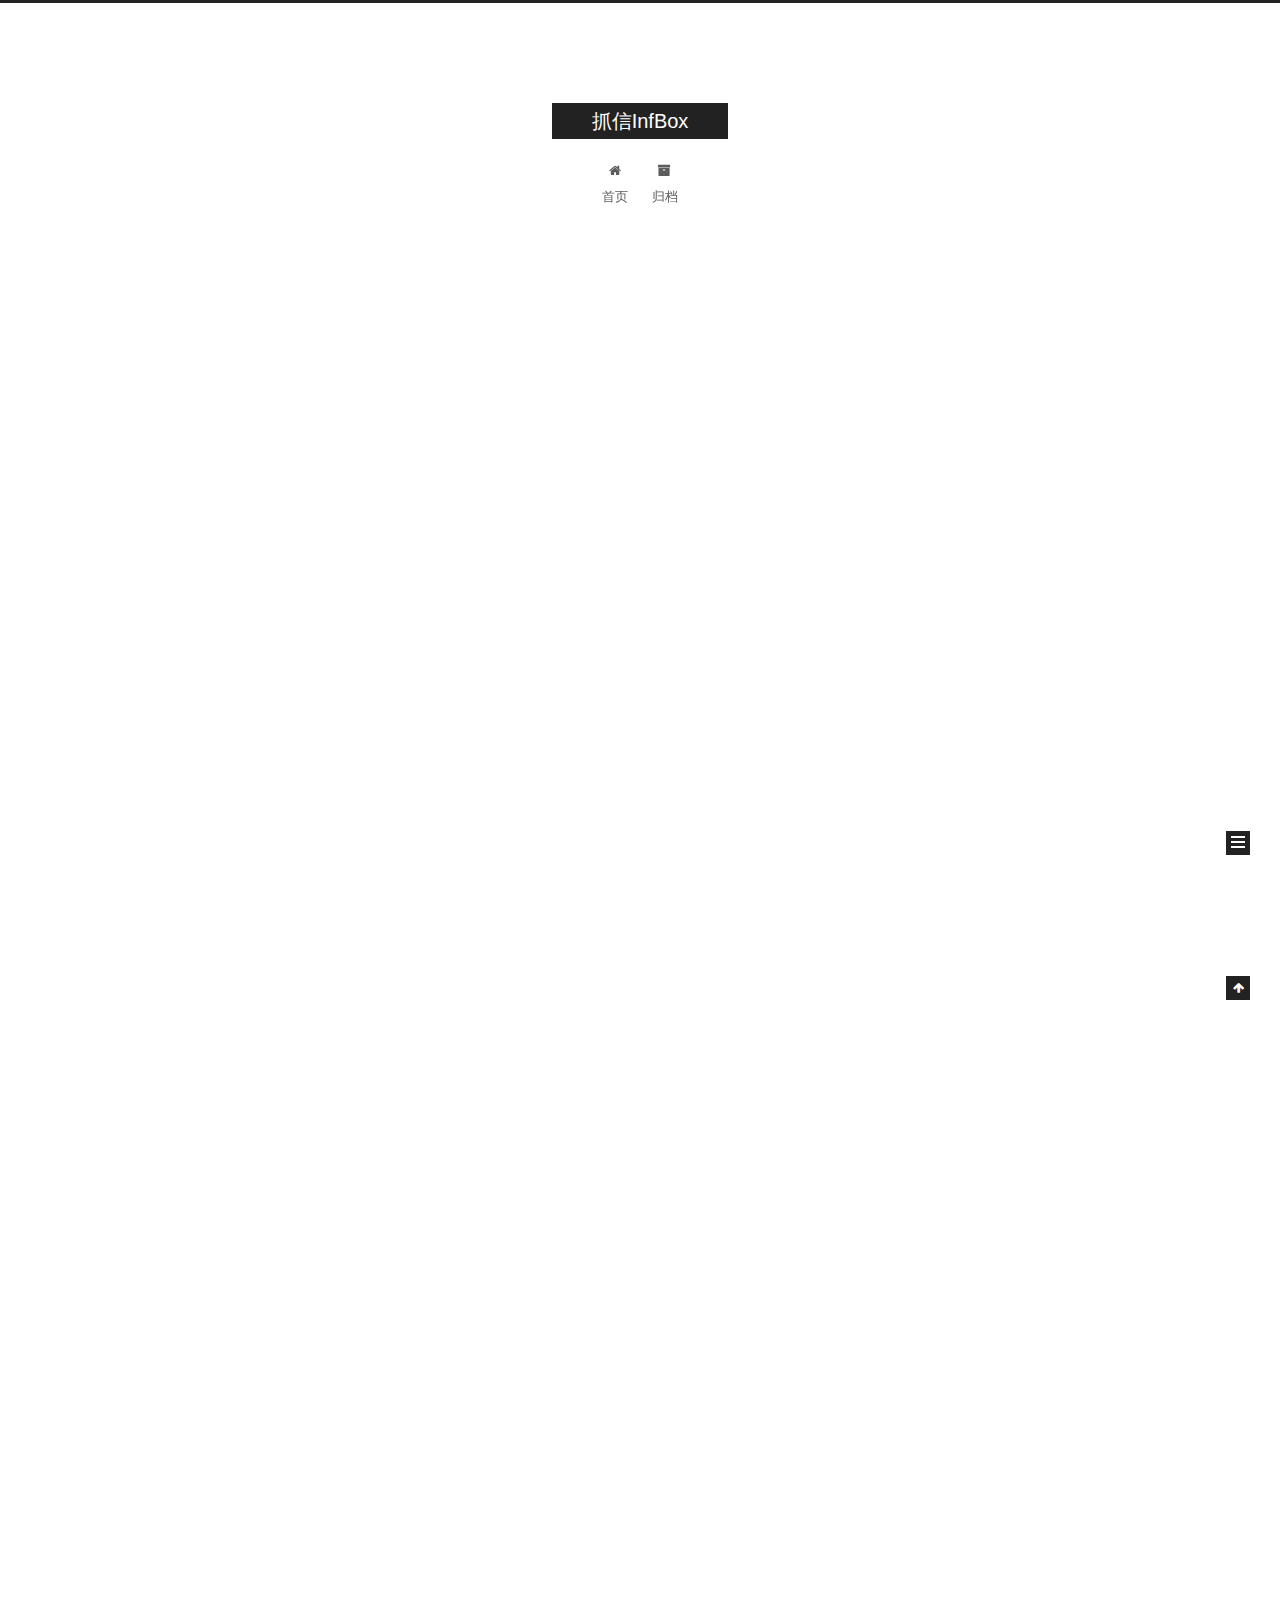
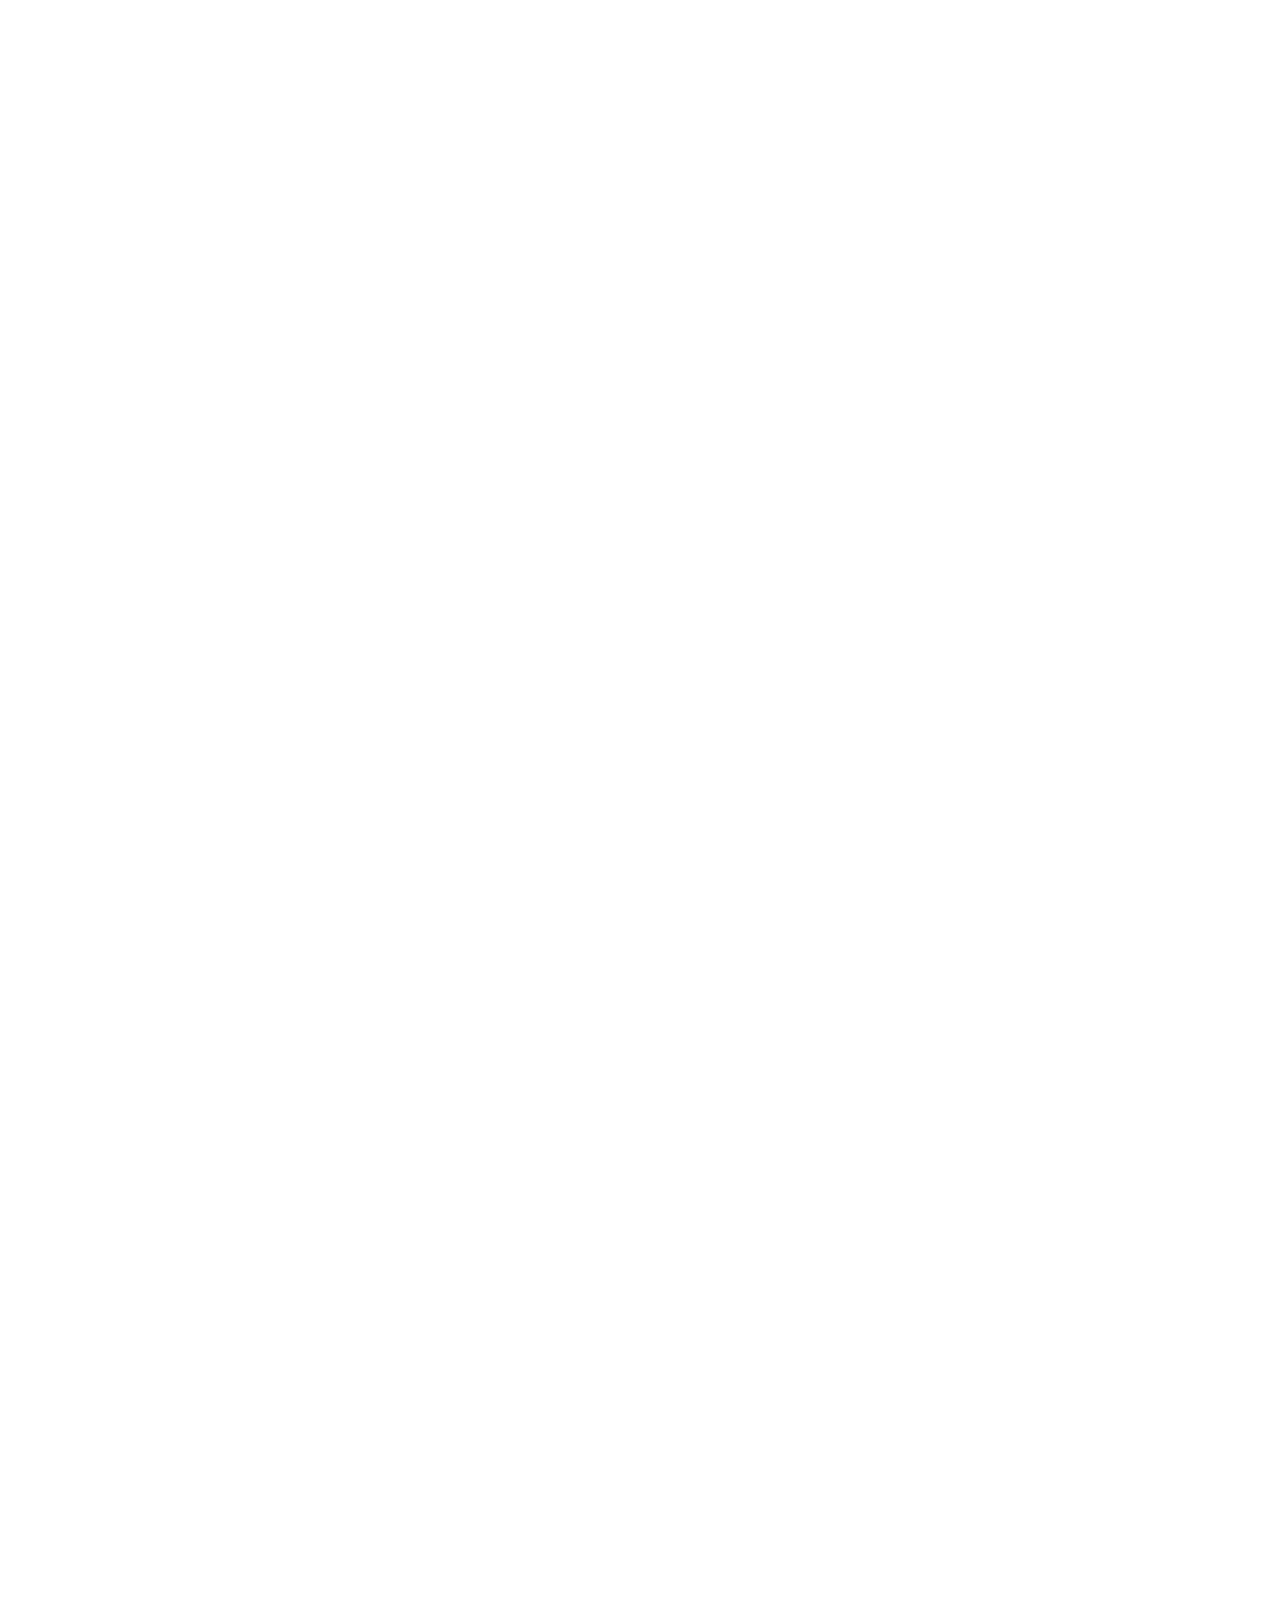
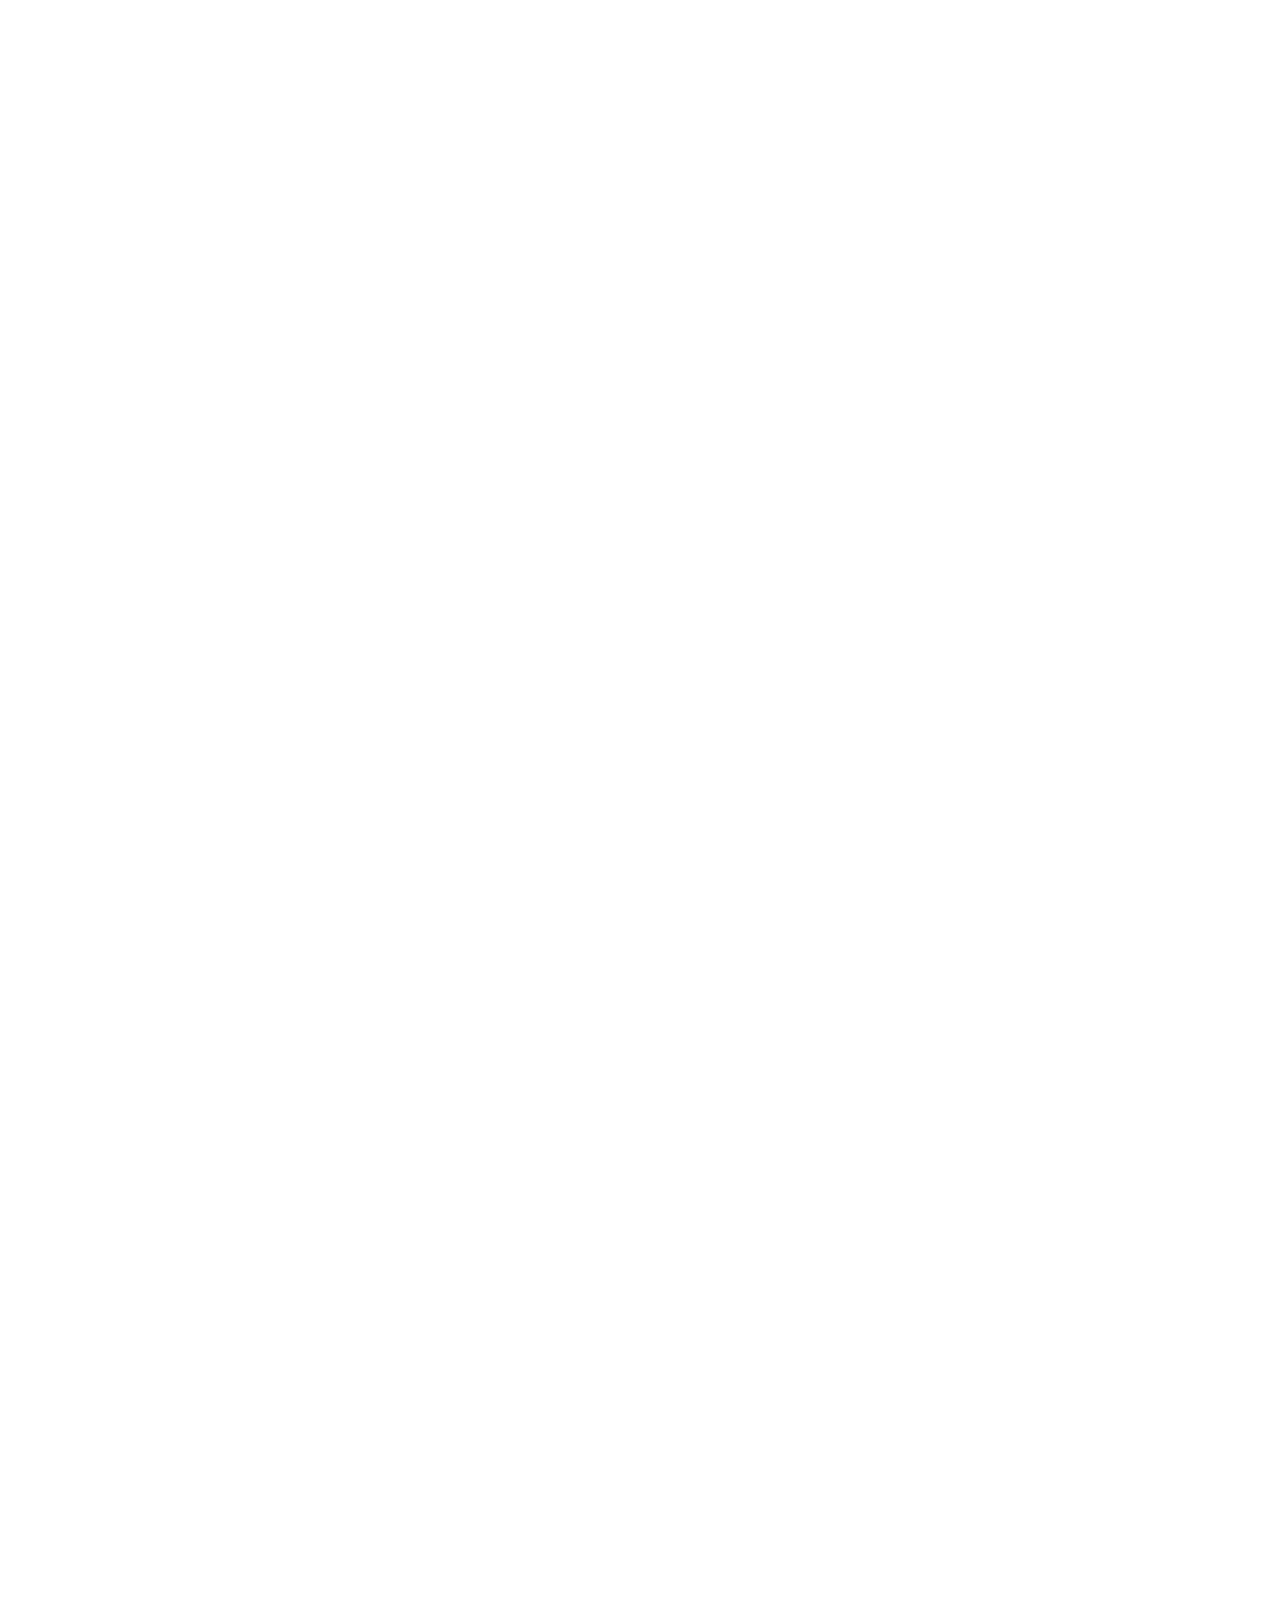
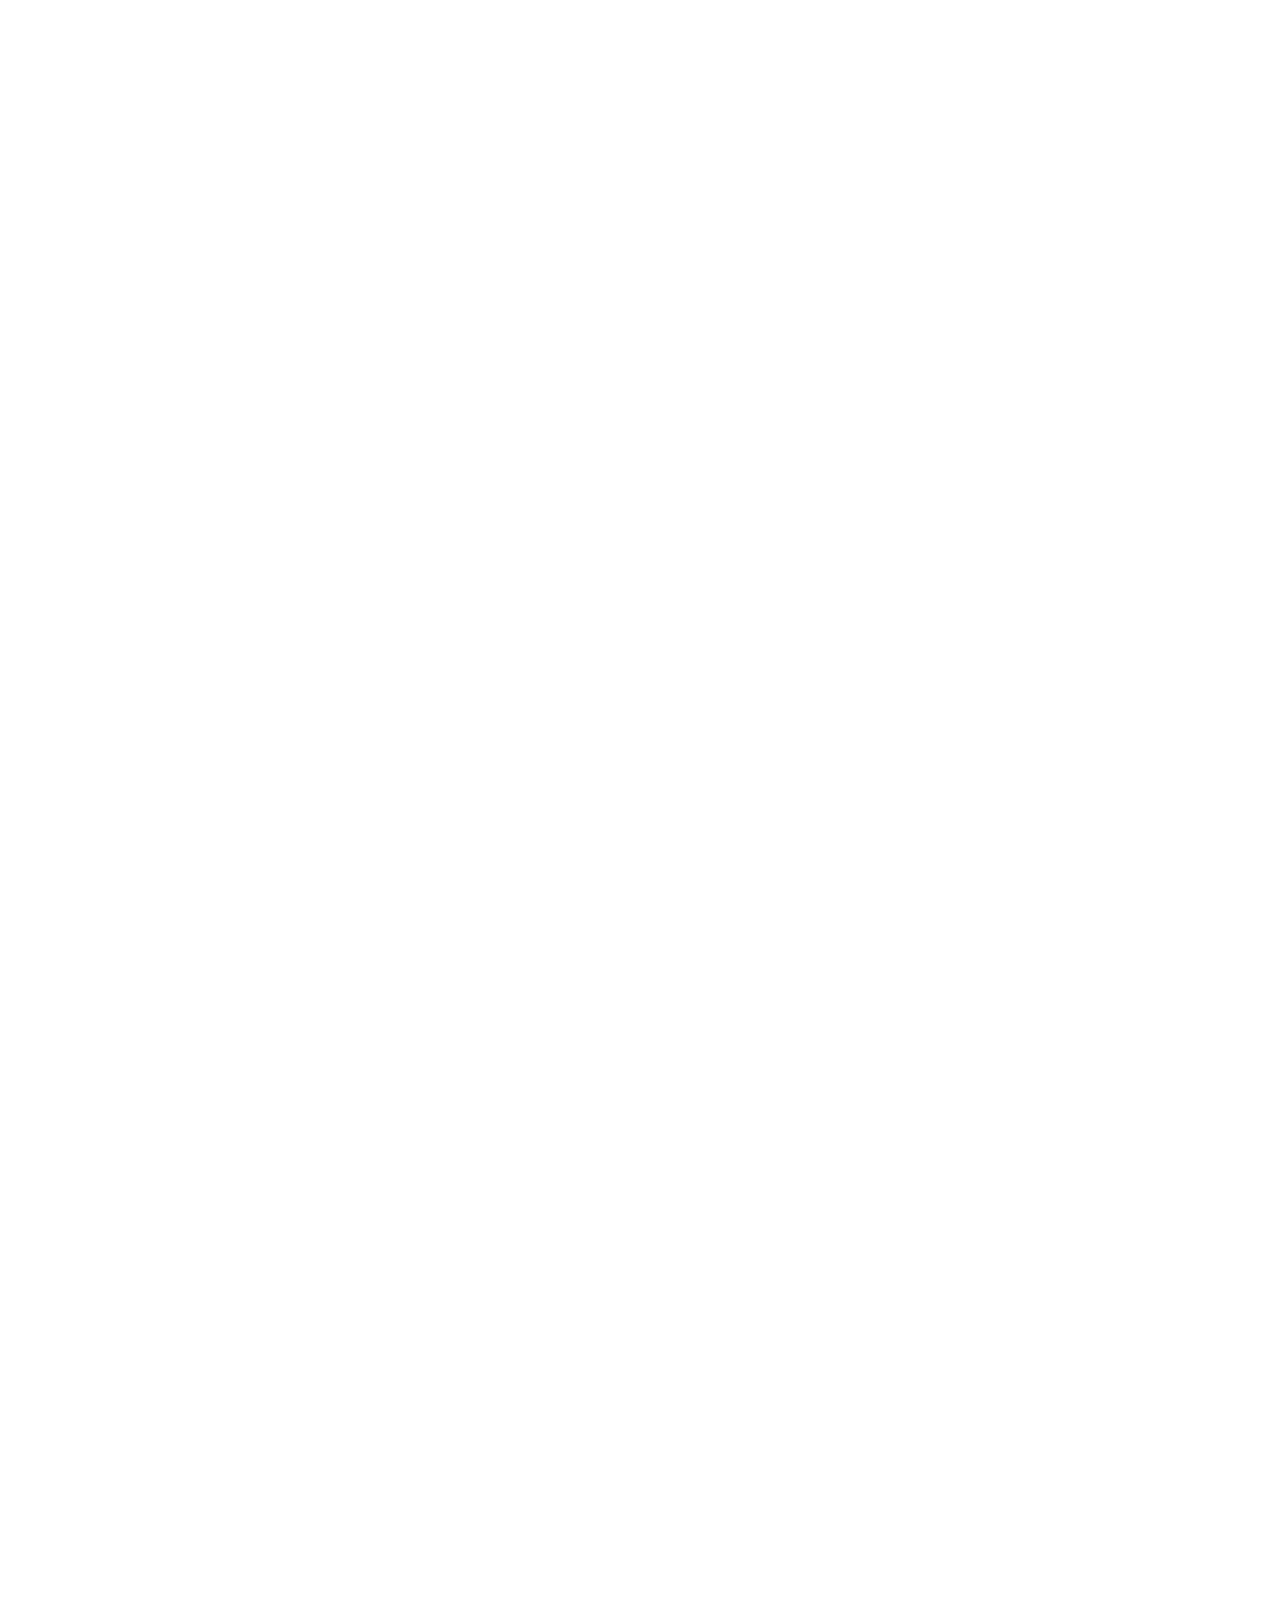
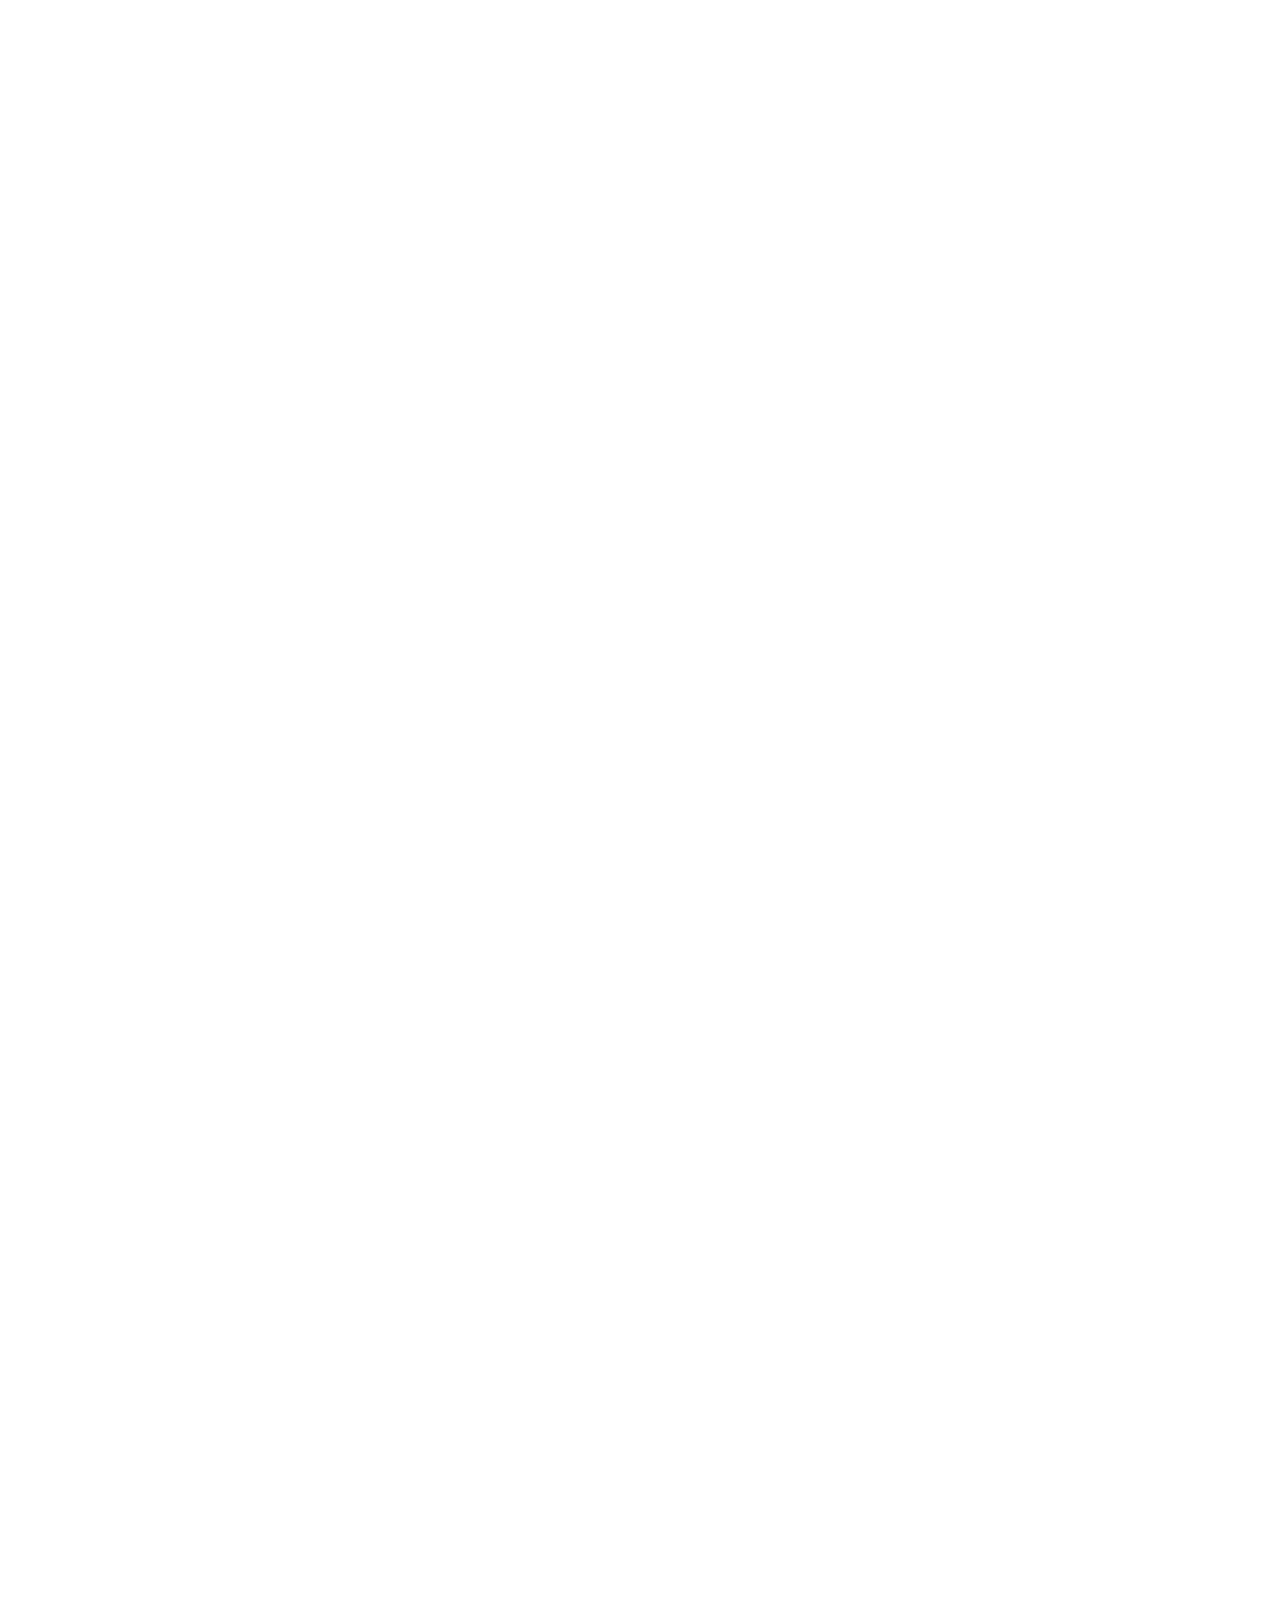
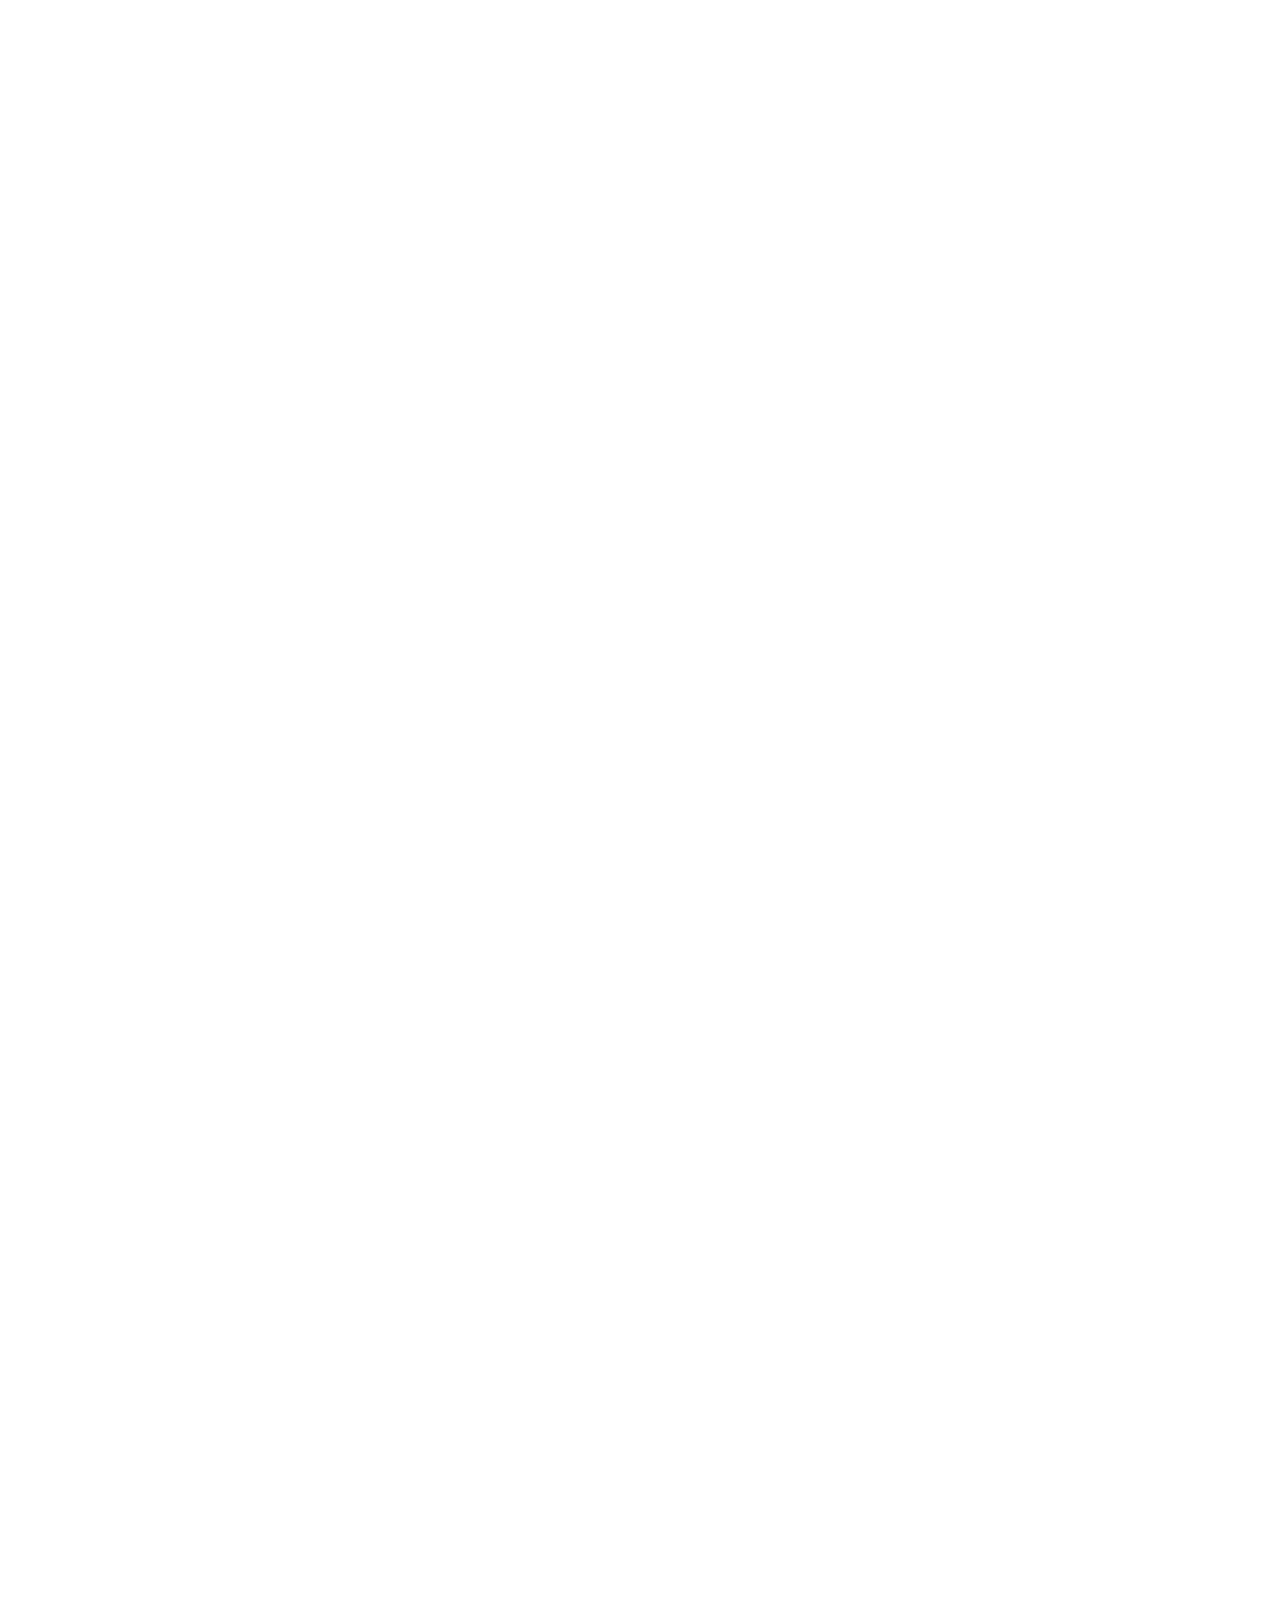
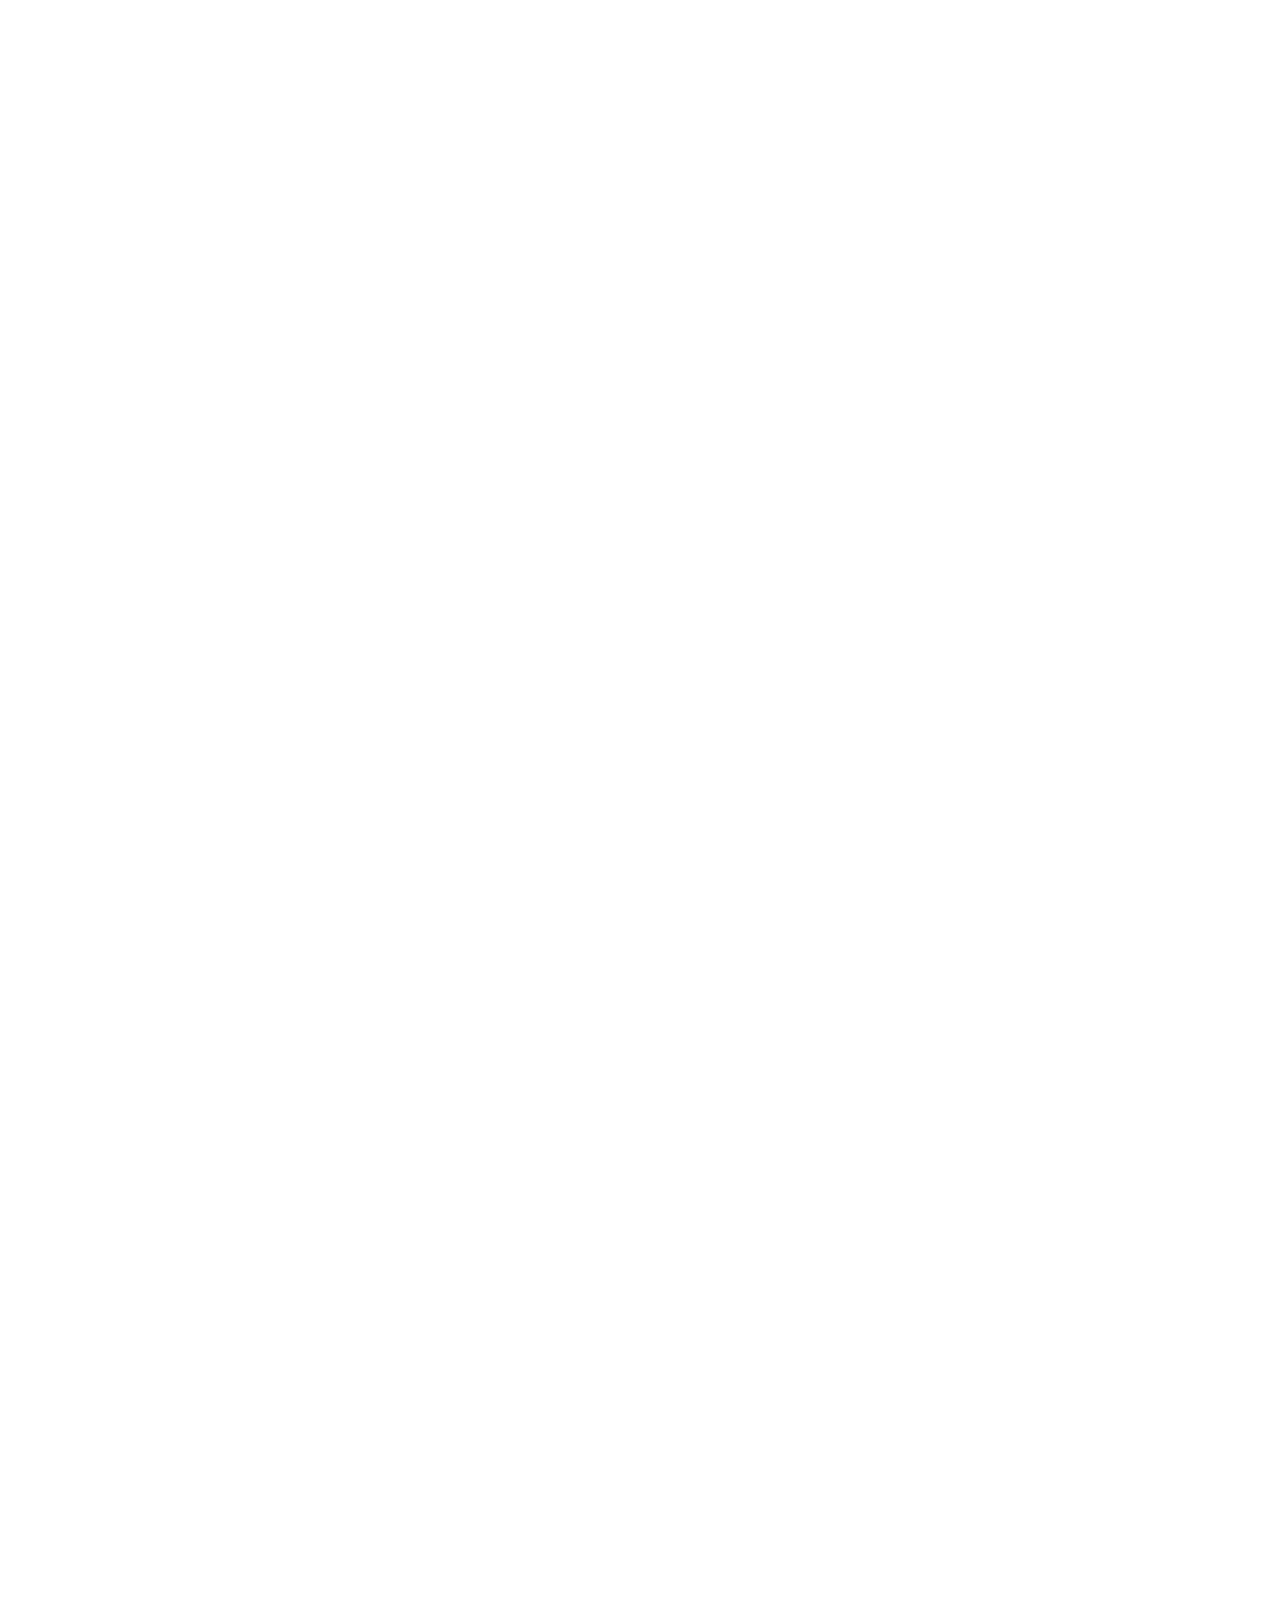
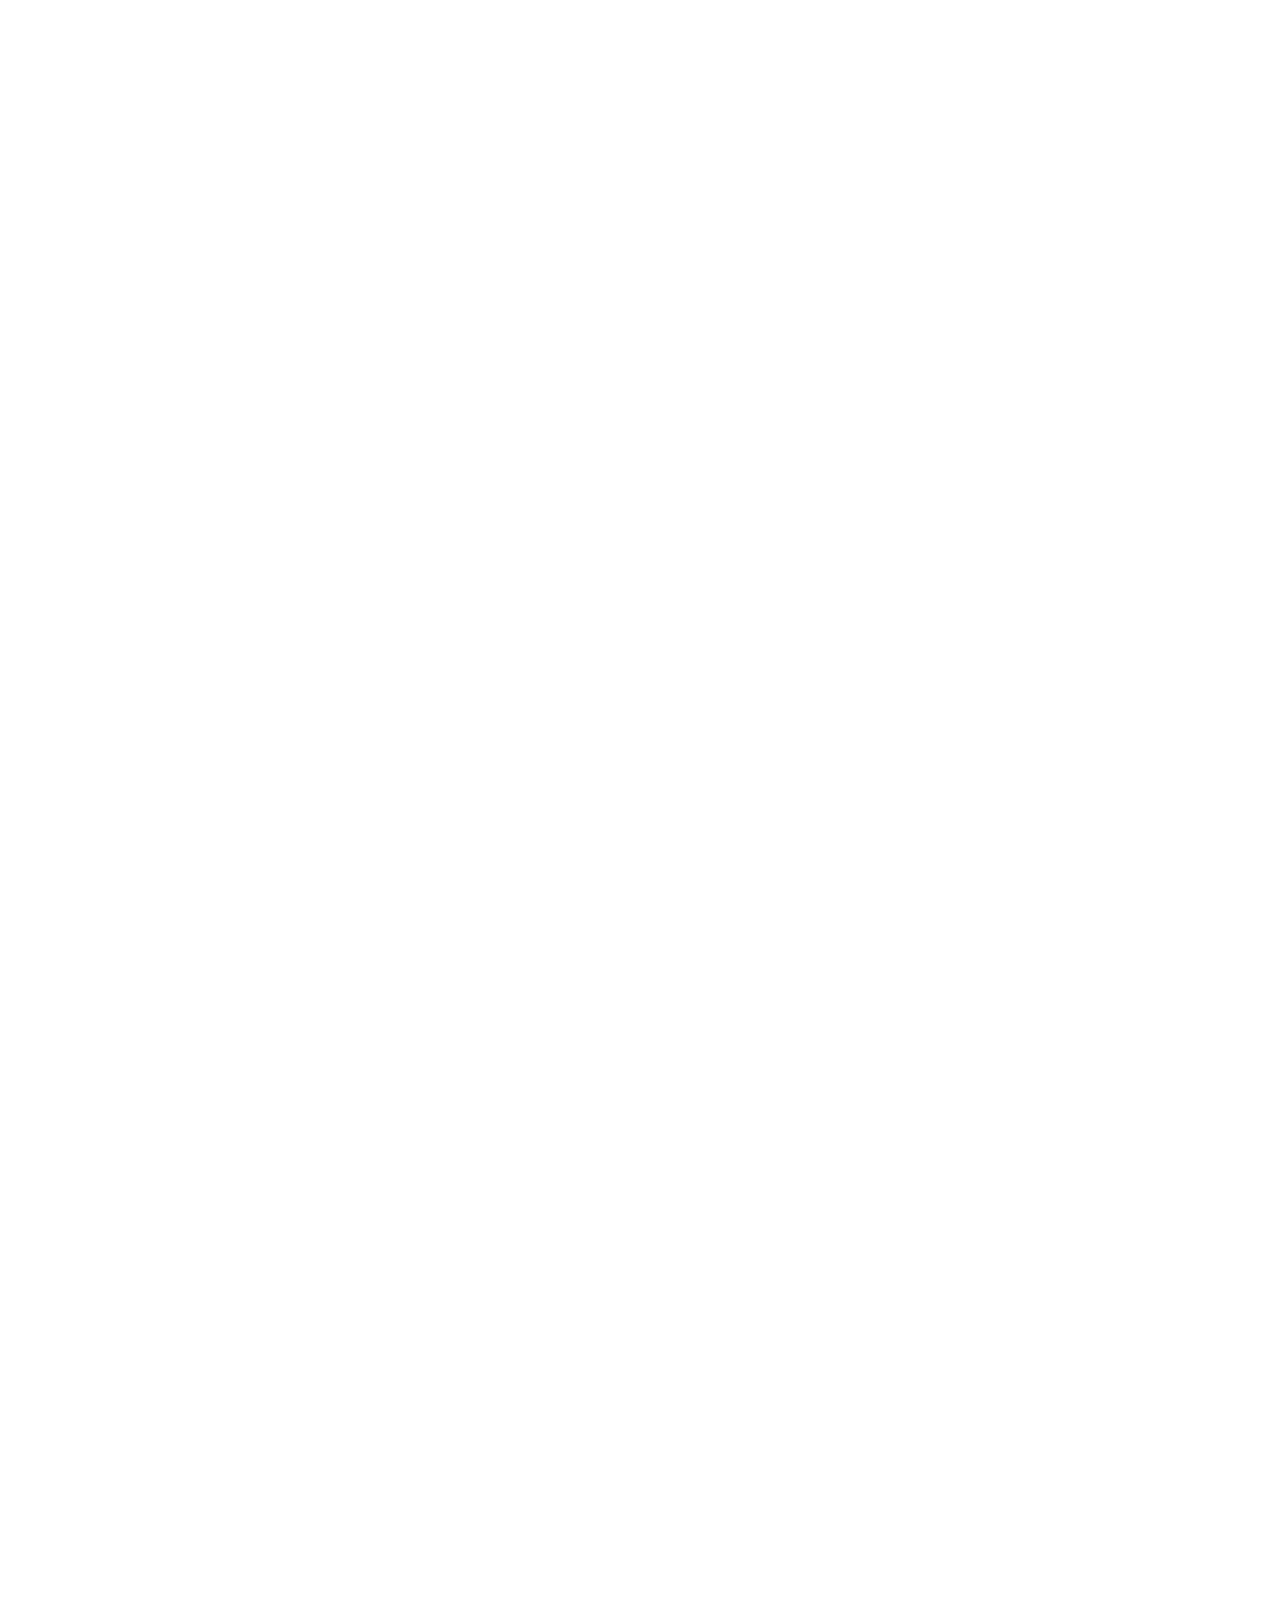
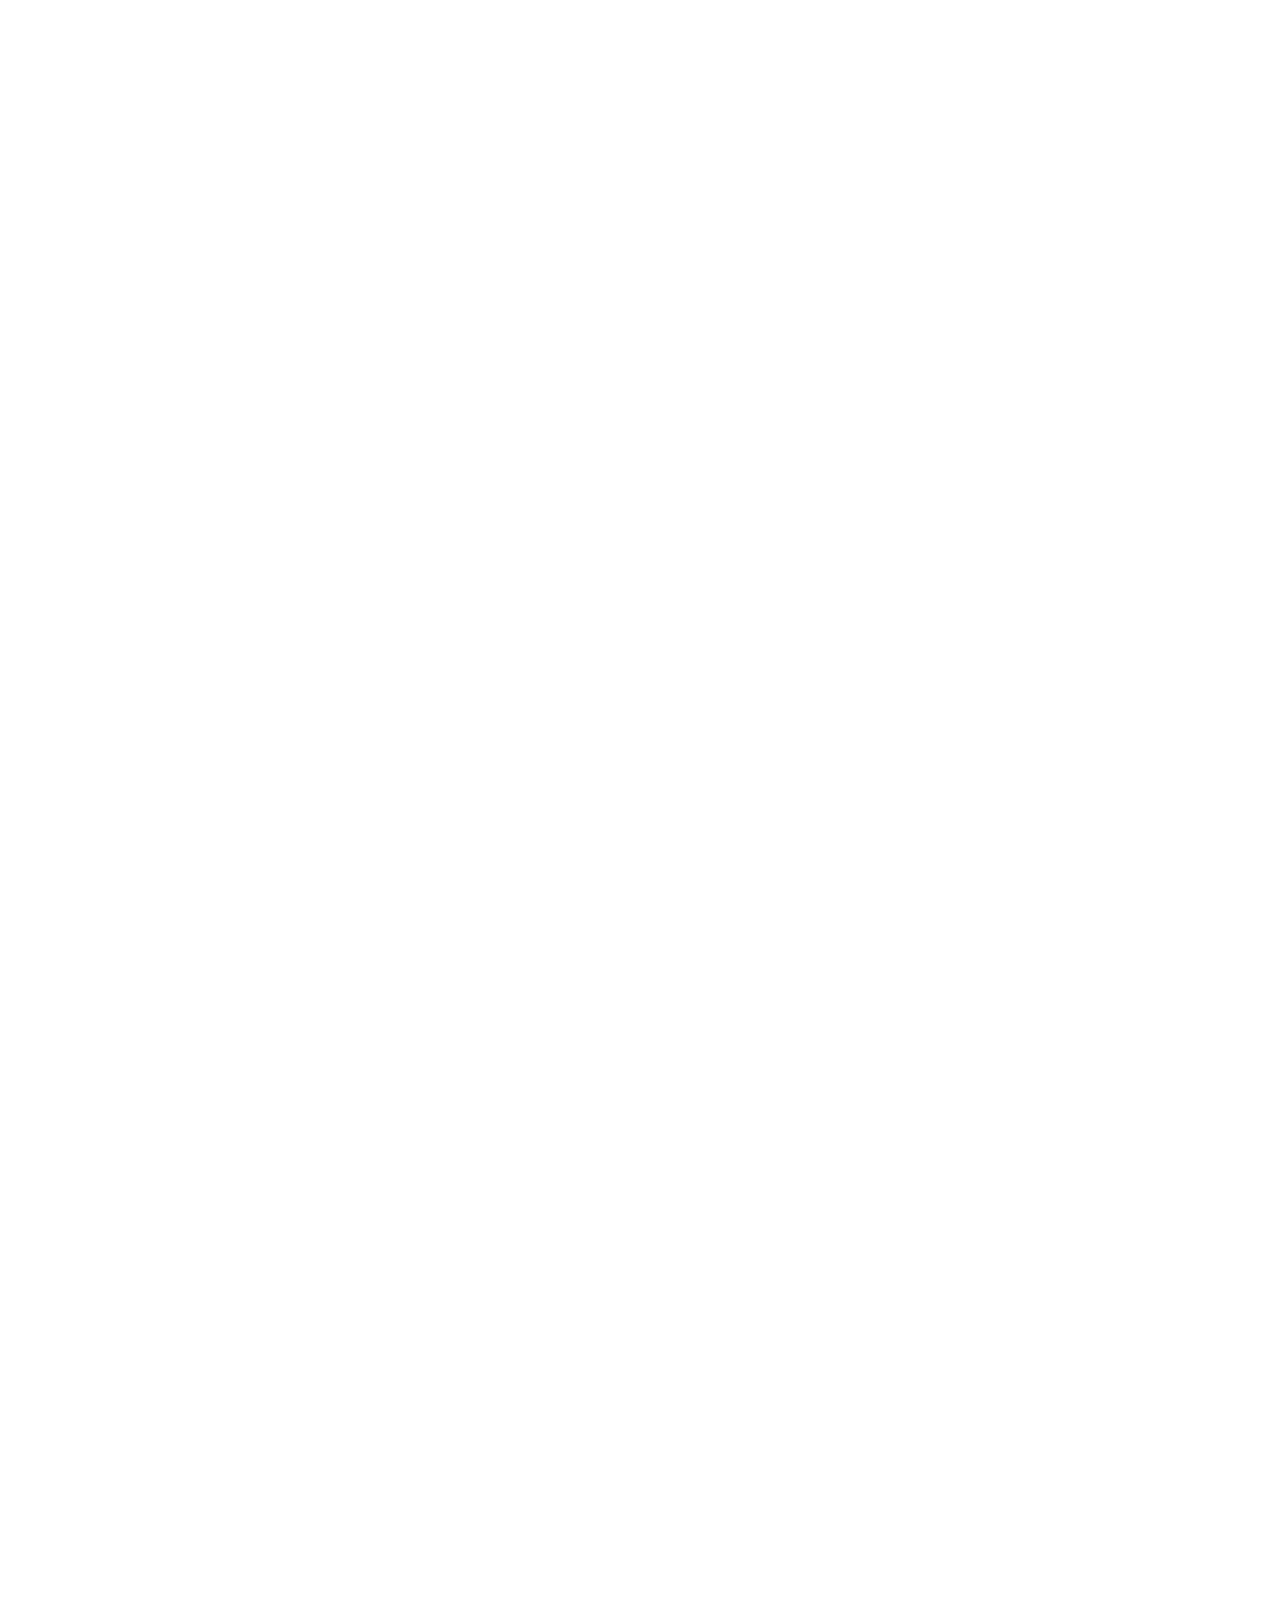
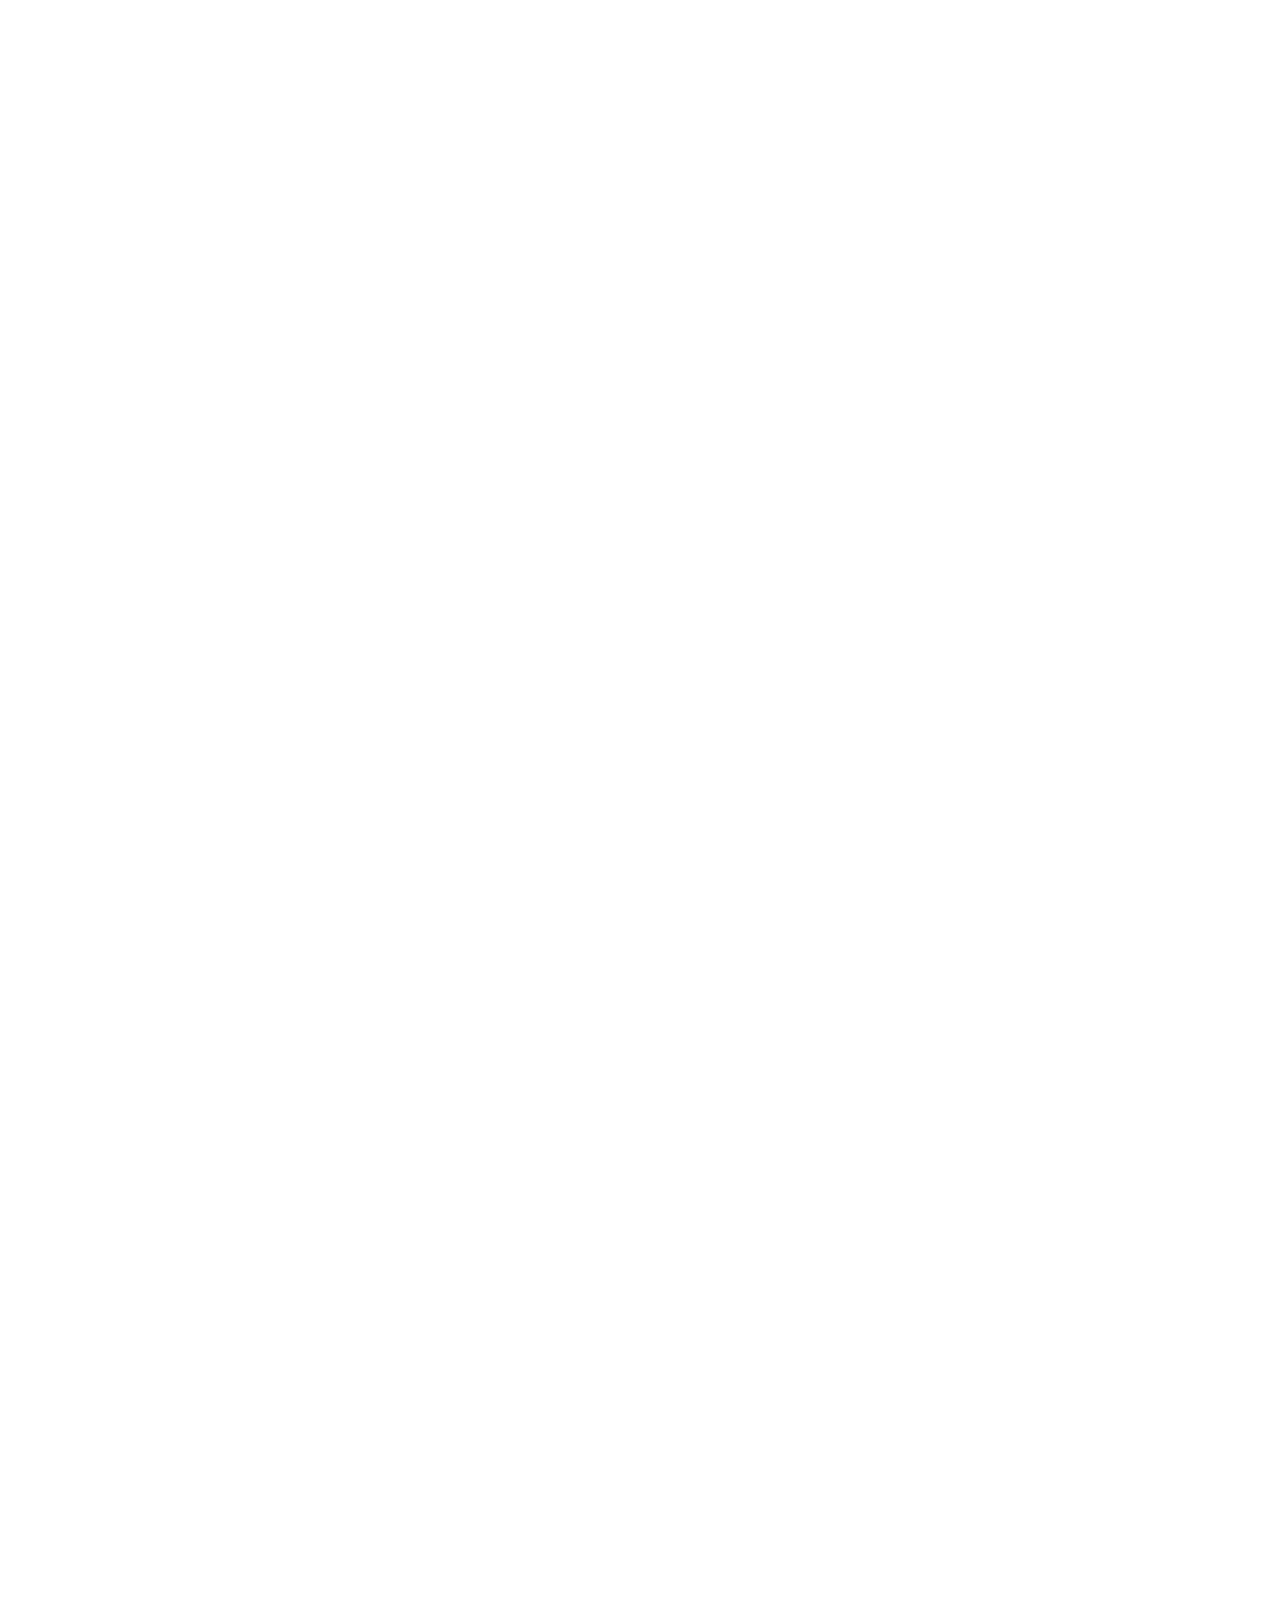
==== commit f6f399e3: "Site updated: 2017-12-20 17:26:24" ====
--- a/index.html
+++ b/index.html
@@ -82,7 +82,7 @@
 <meta name="description" content="抓信SDK使用手册">
 <meta property="og:type" content="website">
 <meta property="og:title" content="抓信InfBox">
-<meta property="og:url" content="http://yoursite.com/index.html">
+<meta property="og:url" content="https://infbox.com/index.html">
 <meta property="og:site_name" content="抓信InfBox">
 <meta property="og:description" content="抓信SDK使用手册">
 <meta property="og:locale" content="zh-Hans">
@@ -118,7 +118,7 @@
 
 
 
-  <link rel="canonical" href="http://yoursite.com/"/>
+  <link rel="canonical" href="https://infbox.com/"/>
 
 
 
@@ -232,7 +232,7 @@
   
   
   <div class="post-block">
-    <link itemprop="mainEntityOfPage" href="http://yoursite.com/2017/11/27/hello-world/">
+    <link itemprop="mainEntityOfPage" href="https://infbox.com/2017/12/20/tutorial-tomcat/">
 
     <span hidden itemprop="author" itemscope itemtype="http://schema.org/Person">
       <meta itemprop="name" content="infbox">
@@ -251,7 +251,7 @@
         
           <h1 class="post-title" itemprop="name headline">
                 
-                <a class="post-title-link" href="/2017/11/27/hello-world/" itemprop="url">抓信官方集成教程</a></h1>
+                <a class="post-title-link" href="/2017/12/20/tutorial-tomcat/" itemprop="url">抓信SDK集成教程(Tomcat+MySQL)</a></h1>
         
 
         <div class="post-meta">
@@ -263,8 +263,8 @@
               
                 <span class="post-meta-item-text">发表于</span>
               
-              <time title="创建于" itemprop="dateCreated datePublished" datetime="2017-11-27T18:06:04+08:00">
-                2017-11-27
+              <time title="创建于" itemprop="dateCreated datePublished" datetime="2017-12-20T15:06:32+08:00">
+                2017-12-20
               </time>
             
 
@@ -306,33 +306,32 @@
             <p>欢迎访问抓信InfBox SDK开发者  <a href="https://infbox.github.io/" target="_blank" rel="noopener">帮助中心</a>! 我们将在这里发布关于抓信SDK的使用说明.<br>抓信官网地址是： <a href="https://www.infbox.com" target="_blank" rel="noopener">https://www.infbox.com</a> .<br>您可以在苹果应用商店、腾讯应用宝、百度手机助手、360手机助手、小米应用商店、魅族应用商店、华为应用商店搜索‘抓信’，下载抓信ＡＰＰ．<br>抓信SDK目前推出了Java版的SDK，并给出了<a href="https://github.com/infbox/tomcat-demo" target="_blank" rel="noopener">一个基于Tomcat+MySQL的社群系统Demo</a>.<br>我们稍后将推出基于抓信SDK的开源任务管理系统。</p>
 <h2 id="抓信是什么"><a href="#抓信是什么" class="headerlink" title="抓信是什么"></a>抓信是什么</h2><p>抓信是一款手机APP，旨在帮助手机用户获取真正有价值的信息，避免垃圾信息的干扰。<br>对于企业和个人开发者来说，借助抓信已有的SDK，您可以快速建立一个面向手机用户的移动应用系统，不需要再开发手机APP，也不用花钱申请各种企业资质，从而帮您节省大量的时间和研发费用。<br>在这个速度决定成败的时代，比竞争对手领先，意味着您将获得更好的市场先机。<br>初创企业在开拓一项新的互联网业务时，可以借助抓信APP验证自己的产品是否真正满足用户的需求。<br>好的产品应该是不需要任何推广就能让用户自发传播，您可以把自己的应用集成为抓信插件或快捷菜单，邀请几位种子用户，看看能否产生自发传播的效果。<br>，如果用户会自发传播，就说明您的产品是在解决用户真正的需求。</p>
 <h2 id="网站跟抓信对接的好处"><a href="#网站跟抓信对接的好处" class="headerlink" title="网站跟抓信对接的好处"></a>网站跟抓信对接的好处</h2><p>抓信的目标就是为各类网站提供一个公平、开放、去中心化的快速集成框架。<br>企业ERP/网站跟抓信集成有以下好处：<br>①　降低研发成本，加快研发进度。抓信为网站提供了现成的手机客户端和后台基础架构模块，企业可以直接使用。<br>②　不必审核。没有漫长的审核等待周期；随时升级；<br>③　平台中立，不用担心被平台封杀。抓信把封杀的权利完全交给了用户。<br>④　专注业务，有效避免用户在工作的同时受垃圾信息的干扰。<br>具有一定软件开发能力的个人开发者，可以基于抓信的社群代码快速开发出一个可正式商用的移动系统。<br>即将毕业的大学生，可以基于抓信完成自己的毕业论文的软件部分。</p>
-<h2 id="抓信二次开发与微信二次开发的不同"><a href="#抓信二次开发与微信二次开发的不同" class="headerlink" title="抓信二次开发与微信二次开发的不同"></a>抓信二次开发与微信二次开发的不同</h2><p>① 抓信二次开发专门致力于帮助中小企业或个人开发者节省成本，加快研发速度。举个例子，对于个人开发者，如果要做一个具有交易支付场景的应用，需要自己申请开通微信支付接口和支付宝支付接口，而微信接口和支付宝接口的申请又要求开发者提供座机号码和企业开户行账户，相关审核比较复杂，流程较慢，需要挨个申请对接。<br>而对于普通个人开发者来说，一般都没有座机号码和企业账户。所以，抓信为了帮开发者节省时间，提供了支付封装接口，开发者只要参考抓信的支付Demo代码，就能快速开发出同时支持支付宝和微信的交易系统。<br>② 抓信为Java开发者提供了一个实用而又详细的社群项目代码，这个代码完整展示了跟抓信对接的所有技术难点，使开发者不用担心在集成环节出错。<br>即使是项目经验不太丰富的大学生，也可以基于这个社群代码，快速扩展出一个创新性的手机应用。大大降低了集成的门槛。<br>③ 虽然抓信的用户数不如微信用户数多，但是，这也能更加容易地验证您的系统是否真正地创造用户价值。经常有很多创业者根据自己凭空想象出的一些用户需求，就贸然开发软件系统，然后以送礼、补贴等形式花巨资推广，等资金耗尽没钱补贴的时候，才发现用户数随之停滞不前，活跃用户数直线下降。这时再想调整功能却发现已经没钱了。<br>所以，抓信不是您项目成败的关键因素。只要您的系统能解决用户的真实需求，一定会形成自发增长。希望开发者聚焦于创造真实价值，而不是创造虚假的繁荣。</p>
+<h2 id="抓信二次开发与微信二次开发的不同"><a href="#抓信二次开发与微信二次开发的不同" class="headerlink" title="抓信二次开发与微信二次开发的不同"></a>抓信二次开发与微信二次开发的不同</h2><p>① 抓信二次开发专门致力于帮助中小企业或个人开发者节省成本，加快研发速度。举个例子，对于个人开发者，如果要做一个具有交易支付场景的应用，需要自己申请开通微信支付接口和支付宝支付接口，而微信接口和支付宝接口的申请又要求开发者提供座机号码和企业开户行账户，相关审核比较复杂，流程较慢，需要挨个申请对接。<br>而对于普通个人开发者来说，一般都没有座机号码和企业账户。所以，抓信为了帮开发者节省时间，提供了支付封装接口，开发者只要参考抓信的支付Demo代码，就能快速开发出同时支持支付宝和微信的交易系统。<br>② 抓信为Java开发者提供了一个实用而又详细的社群项目代码，这个代码完整展示了跟抓信对接的所有技术难点，使开发者不用担心在集成环节出错。<br>即使是项目经验不太丰富的大学生，也可以基于这个社群代码，快速扩展出一个创新性的手机应用。大大降低了集成的门槛。<br>③ 微信的定位是社交聊天，抓信的定位是消息助手。如果您希望您的应用消息不被淹没在微信海量的信息当中，可以采用抓信作为展示渠道。</p>
 <h2 id="如何与抓信对接"><a href="#如何与抓信对接" class="headerlink" title="如何与抓信对接"></a>如何与抓信对接</h2><p>在开始之前，请您先安装抓信APP，安装后，用您自己的手机号注册一个抓信账号，登陆抓信手机客户端，以便于后面测试使用。</p>
-<h2 id="3-1-注册-管理抓信服务号"><a href="#3-1-注册-管理抓信服务号" class="headerlink" title="3.1 注册/管理抓信服务号"></a>3.1 注册/管理抓信服务号</h2><p>首先，打开浏览器，输入抓信服务号管理中心网址： <a href="https://www.infbox.com/mp" target="_blank" rel="noopener">https://www.infbox.com/mp</a>  (见下图),<br><img src="https://raw.githubusercontent.com/infbox/imgs/master/img1/61303.png" alt="图片"><br>点击“免费注册”，进入企业服务号注册页面，如下图：<br><img src="https://raw.githubusercontent.com/infbox/imgs/master/img1/61333.png" alt="图片"><br>按照上图所示，填写公司简称，管理员的手机号和邮箱，密码后，点击“同意以下协议并注册”，就可以完成注册环节了。逐层成功后，直接跳转到服务号管理中心首页，如下图所示：<br><img src="https://raw.githubusercontent.com/infbox/imgs/master/img1/61417.png" alt="图片"><br>展开左侧菜单栏，点击”账号管理”,在右侧主面板区域看到一条关于本企业的记录信息：<br><img src="https://raw.githubusercontent.com/infbox/imgs/master/img1/61460.png" alt="图片"><br>点击主界面下方的按钮“编辑”，即可进入资料编辑界面，此处设置企业的资料信息，如下图所示：<br><img src="https://raw.githubusercontent.com/infbox/imgs/master/img1/61507.png" alt="图片"><br>从账号信息界面中，我们可以看到AppID和AppSecret，这个信息非常重要，下面的系统对接需要这个账号信息。注意，AppID是抓信服务器为企业分配的一个身份标识，不可修改，而AppSecret是对接的密码，将来企业可以随时修改这个密码。<br>有了AppID和AppSecret后，就可以开始在Eclipse中运行抓信的官方Demo了。步骤如下：<br>1，根据此链接地址下载tomcat版的Demo项目代码<a href="https://github.com/infbox/tomcat-demo" target="_blank" rel="noopener">https://github.com/infbox/tomcat-demo</a><br>2, 在MySQL中建立数据库，先新建一个空数据库，数据库编码为：utf8mb4. 然后将src/createInMySQL.sql导入到您的MySQL数据库。<br>3，启动Eclipse, import Existing project,把代码导入开发环境，<br>4，在WEB-INF/web.xml中修改数据库的连接属性配置，并填写您在抓信服务号后台申请到的appid和appSecret。<br>相关代码如下所示，请注意第43行，site_url是指Tomcat所在机器的ip地址，开发阶段，为了能在局域网内用手机调试对接效果，此处应填写电脑的局域网ip地址，手机通过WIFI跟开发电脑连接同一个路由器，否则，手机在解析服务器网址的时候会出问题。<br><figure class="highlight xml"><table><tr><td class="gutter"><pre><span class="line">1</span><br><span class="line">2</span><br><span class="line">3</span><br><span class="line">4</span><br><span class="line">5</span><br><span class="line">6</span><br><span class="line">7</span><br><span class="line">8</span><br><span class="line">9</span><br><span class="line">10</span><br><span class="line">11</span><br><span class="line">12</span><br><span class="line">13</span><br><span class="line">14</span><br><span class="line">15</span><br><span class="line">16</span><br><span class="line">17</span><br><span class="line">18</span><br><span class="line">19</span><br><span class="line">20</span><br><span class="line">21</span><br><span class="line">22</span><br><span class="line">23</span><br><span class="line">24</span><br><span class="line">25</span><br><span class="line">26</span><br><span class="line">27</span><br><span class="line">28</span><br><span class="line">29</span><br><span class="line">30</span><br><span class="line">31</span><br><span class="line">32</span><br><span class="line">33</span><br><span class="line">34</span><br><span class="line">35</span><br><span class="line">36</span><br><span class="line">37</span><br><span class="line">38</span><br><span class="line">39</span><br><span class="line">40</span><br><span class="line">41</span><br><span class="line">42</span><br><span class="line">43</span><br><span class="line">44</span><br><span class="line">45</span><br><span class="line">46</span><br></pre></td><td class="code"><pre><span class="line"><span class="tag">&lt;<span class="name">servlet</span>&gt;</span></span><br><span class="line">		<span class="tag">&lt;<span class="name">description</span>&gt;</span>initialize DB Connection<span class="tag">&lt;/<span class="name">description</span>&gt;</span></span><br><span class="line">		<span class="tag">&lt;<span class="name">display-name</span>&gt;</span>initDBServlet<span class="tag">&lt;/<span class="name">display-name</span>&gt;</span></span><br><span class="line">		<span class="tag">&lt;<span class="name">servlet-name</span>&gt;</span>InitDBServlet<span class="tag">&lt;/<span class="name">servlet-name</span>&gt;</span></span><br><span class="line">		<span class="tag">&lt;<span class="name">servlet-class</span>&gt;</span>com.infbox.demo.InitWorkServlet<span class="tag">&lt;/<span class="name">servlet-class</span>&gt;</span></span><br><span class="line">		<span class="tag">&lt;<span class="name">init-param</span>&gt;</span></span><br><span class="line">			<span class="tag">&lt;<span class="name">param-name</span>&gt;</span>mysql_url<span class="tag">&lt;/<span class="name">param-name</span>&gt;</span></span><br><span class="line">			<span class="tag">&lt;<span class="name">param-value</span>&gt;</span>jdbc:mysql://localhost:3306/test5<span class="tag">&lt;/<span class="name">param-value</span>&gt;</span></span><br><span class="line">		<span class="tag">&lt;/<span class="name">init-param</span>&gt;</span></span><br><span class="line">		<span class="tag">&lt;<span class="name">init-param</span>&gt;</span></span><br><span class="line">			<span class="tag">&lt;<span class="name">param-name</span>&gt;</span>mysql_user<span class="tag">&lt;/<span class="name">param-name</span>&gt;</span></span><br><span class="line">			<span class="tag">&lt;<span class="name">param-value</span>&gt;</span>tom<span class="tag">&lt;/<span class="name">param-value</span>&gt;</span></span><br><span class="line">		<span class="tag">&lt;/<span class="name">init-param</span>&gt;</span></span><br><span class="line">		<span class="tag">&lt;<span class="name">init-param</span>&gt;</span></span><br><span class="line">			<span class="tag">&lt;<span class="name">param-name</span>&gt;</span>mysql_passwd<span class="tag">&lt;/<span class="name">param-name</span>&gt;</span></span><br><span class="line">			<span class="tag">&lt;<span class="name">param-value</span>&gt;</span>secret<span class="tag">&lt;/<span class="name">param-value</span>&gt;</span></span><br><span class="line">		<span class="tag">&lt;/<span class="name">init-param</span>&gt;</span></span><br><span class="line">		<span class="tag">&lt;<span class="name">load-on-startup</span>&gt;</span>10<span class="tag">&lt;/<span class="name">load-on-startup</span>&gt;</span></span><br><span class="line">	<span class="tag">&lt;/<span class="name">servlet</span>&gt;</span></span><br><span class="line"></span><br><span class="line">	<span class="comment">&lt;!--此处设置您的 抓信服务号appid --&gt;</span></span><br><span class="line">	<span class="tag">&lt;<span class="name">servlet</span>&gt;</span></span><br><span class="line">		<span class="tag">&lt;<span class="name">servlet-name</span>&gt;</span>InitInfbox<span class="tag">&lt;/<span class="name">servlet-name</span>&gt;</span></span><br><span class="line">		<span class="tag">&lt;<span class="name">servlet-class</span>&gt;</span>com.infbox.sdk.InitWorkServlet<span class="tag">&lt;/<span class="name">servlet-class</span>&gt;</span></span><br><span class="line"></span><br><span class="line">		<span class="tag">&lt;<span class="name">init-param</span>&gt;</span></span><br><span class="line">			<span class="tag">&lt;<span class="name">param-name</span>&gt;</span>infbox_app_id<span class="tag">&lt;/<span class="name">param-name</span>&gt;</span></span><br><span class="line">			<span class="tag">&lt;<span class="name">param-value</span>&gt;</span>ib9ztUW9klRjbI<span class="tag">&lt;/<span class="name">param-value</span>&gt;</span></span><br><span class="line">		<span class="tag">&lt;/<span class="name">init-param</span>&gt;</span></span><br><span class="line">		<span class="tag">&lt;<span class="name">init-param</span>&gt;</span></span><br><span class="line">			<span class="tag">&lt;<span class="name">param-name</span>&gt;</span>infbox_app_secret<span class="tag">&lt;/<span class="name">param-name</span>&gt;</span></span><br><span class="line">			<span class="tag">&lt;<span class="name">param-value</span>&gt;</span>A267C3CD4BCC69AA1CC229E6718EE3A5<span class="tag">&lt;/<span class="name">param-value</span>&gt;</span></span><br><span class="line">		<span class="tag">&lt;/<span class="name">init-param</span>&gt;</span></span><br><span class="line"></span><br><span class="line">		<span class="tag">&lt;<span class="name">init-param</span>&gt;</span></span><br><span class="line">			<span class="tag">&lt;<span class="name">param-name</span>&gt;</span>debug_mode<span class="tag">&lt;/<span class="name">param-name</span>&gt;</span></span><br><span class="line">			<span class="tag">&lt;<span class="name">param-value</span>&gt;</span>true<span class="tag">&lt;/<span class="name">param-value</span>&gt;</span></span><br><span class="line">		<span class="tag">&lt;/<span class="name">init-param</span>&gt;</span></span><br><span class="line"></span><br><span class="line">		<span class="tag">&lt;<span class="name">init-param</span>&gt;</span></span><br><span class="line">			<span class="tag">&lt;<span class="name">param-name</span>&gt;</span>site_url<span class="tag">&lt;/<span class="name">param-name</span>&gt;</span></span><br><span class="line">			<span class="comment">&lt;!--value can not end with /  --&gt;</span></span><br><span class="line">			<span class="tag">&lt;<span class="name">param-value</span>&gt;</span>http://192.168.0.12:8080/cmBuilder<span class="tag">&lt;/<span class="name">param-value</span>&gt;</span></span><br><span class="line">		<span class="tag">&lt;/<span class="name">init-param</span>&gt;</span></span><br><span class="line">		<span class="tag">&lt;<span class="name">load-on-startup</span>&gt;</span>10<span class="tag">&lt;/<span class="name">load-on-startup</span>&gt;</span></span><br><span class="line">	<span class="tag">&lt;/<span class="name">servlet</span>&gt;</span></span><br></pre></td></tr></table></figure><br>4，启动Eclipse里的Tomcat插件<br>6，在浏览器输入：<a href="http://192.168.0.xx:8080/cmBuilder/infbox/login.jsp" target="_blank" rel="noopener">http://192.168.0.xx:8080/cmBuilder/infbox/login.jsp</a><br>7, 用手机打开抓信，然后用抓信扫码浏览器里面的二维码，即可登录进去.(如果扫码没反应，有可能是web.xml中appid或site_url设置有误,或者手机没用wifi)<br>8，在抓信服务器后台设置您的服务号插件，把插件地址改为您的项目地址： <a href="http://192.168.0.xx:8080/demo1/ib_interface.jsp?appId=xxxxxx" target="_blank" rel="noopener">http://192.168.0.xx:8080/demo1/ib_interface.jsp?appId=xxxxxx</a><br>操作步骤是：扫码登录<a href="https://www.infbox.com/mp" target="_blank" rel="noopener">抓信服务号管理中心</a>，登录后，点击左侧菜单 集成配置-&gt;添加插件.<br>插件的对接网址是：<a href="https://192.168.0.xx:8080/cmBuilder/ib_interface.jsp" target="_blank" rel="noopener">https://192.168.0.xx:8080/cmBuilder/ib_interface.jsp</a> ,插件的token可以由用户自己设置<br><img src="https://raw.githubusercontent.com/infbox/imgs/master/img1/61304.png" alt="抓信首页"></p>
-<p>9,在抓信APP里点击添加服务号，输入您的服务号名称，找到后，添加关注，然后点击抓信的插件面板，如果能看到内容，说明配置正确。<br><img src="https://raw.githubusercontent.com/infbox/imgs/master/img1/65709.png" alt="抓信首页"></p>
-<h2 id="3-2-用抓信实现网站扫码登陆"><a href="#3-2-用抓信实现网站扫码登陆" class="headerlink" title="3.2 用抓信实现网站扫码登陆"></a>3.2 用抓信实现网站扫码登陆</h2><p>抓信帮您实现了网站扫码登陆的功能。跟抓信集成对接以后，您的网站可以轻松实现扫码登陆。我们以Java版的集成教程的cmBuilder代码为例来演示一下。</p>
-<h3 id="3-2-1-用Eclipse导入tomcat-demo项目，打开WebContent-gt-WEB-INF-gt-web-xml文件，设置好infbox-app-id、infbox-app-secret、site-url和mysql-url等数据库相关参数后，启动tomcat"><a href="#3-2-1-用Eclipse导入tomcat-demo项目，打开WebContent-gt-WEB-INF-gt-web-xml文件，设置好infbox-app-id、infbox-app-secret、site-url和mysql-url等数据库相关参数后，启动tomcat" class="headerlink" title="3.2.1 用Eclipse导入tomcat-demo项目，打开WebContent-&gt;WEB-INF-&gt;web.xml文件，设置好infbox_app_id、infbox_app_secret、site_url和mysql_url等数据库相关参数后，启动tomcat,"></a>3.2.1 用Eclipse导入tomcat-demo项目，打开WebContent-&gt;WEB-INF-&gt;web.xml文件，设置好infbox_app_id、infbox_app_secret、site_url和mysql_url等数据库相关参数后，启动tomcat,</h3><p>输入登陆网址：<br><a href="http://192.168.0.xx:8080/cmBuilder/infbox/login.jsp" target="_blank" rel="noopener">http://192.168.0.xx:8080/cmBuilder/infbox/login.jsp</a> ,就可以看到扫码登陆的页面如下：<br><img src="https://raw.githubusercontent.com/infbox/imgs/master/img1/62197.png" alt="图片"><br>打开抓信手机客户端，点击主界面右上方“+”按钮，点击“扫一扫”,扫描登陆界面里面的二维码，即可登陆进入demo系统的主界面，显示如下：<br><img src="https://raw.githubusercontent.com/infbox/imgs/master/img1/62267.png" alt="图片"><br>注意，如果使用了filter，比如spring框架，,那么要在web.xml中给所有的filter加上参数<async-supported>true</async-supported>， 否则可能无法在tomcat里正常运行。<br><img src="https://raw.githubusercontent.com/infbox/imgs/master/img1/62385.png" alt="图片"><br><img src="https://raw.githubusercontent.com/infbox/imgs/master/img1/62387.png" alt="图片"><br>如果APP扫码登录二维码后，浏览器没反应，此时应该查看后台输出信息，如果看到  A filter or servlet of the current chain does not support asynchronous operations 。就说明项目中有的filter不支持异步，可以参考如下链接解决 。<a href="http://utopialxw.iteye.com/blog/2117395" target="_blank" rel="noopener">http://utopialxw.iteye.com/blog/2117395</a><br>如果手机没有用wifi,也无法扫码登录局域网的ip地址。所以，调试的时候要确保电脑跟手机使用同一个WiFi。<br>抓信手机端支持扫码直接打开一个url链接，如果希望打开url的同时获得用户的身份信息，则需要在url后面附加参数：needId=1&amp;appid=xxxxxx,如果不需要获取用户身份，则应该去掉这个参数</p>
-<h2 id="3-3-用抓信实现强大的手机客户端消息推送"><a href="#3-3-用抓信实现强大的手机客户端消息推送" class="headerlink" title="3.3 用抓信实现强大的手机客户端消息推送"></a>3.3 用抓信实现强大的手机客户端消息推送</h2><p>点击首页上方文字条“点击此处，发送抓信测试消息”,这时候您的抓信手机客户端将会收到测试消息。具体的发送代码在：/cmBuilder/WebContent/sendInfBoxMsg.jsp<br><img src="https://raw.githubusercontent.com/infbox/imgs/master/img1/3005.png" alt="图片"><br>如果将来您的业务系统希望给其他用户发送自定义的消息，您可以把接收者、消息标题、内容作为参数传给这个页面，实现消息推送功能。</p>
-<h3 id="3-3-1-消息类型"><a href="#3-3-1-消息类型" class="headerlink" title="3.3.1 消息类型"></a>3.3.1 消息类型</h3><p>抓信把所有的消息分为三种类型：提醒、请示和任务。不需要回复的消息就叫提醒；需要回复的消息就叫请示； 还有一种消息就是任务。<br>发送提醒的函数是：InfBoxUtil.sendIBAlert(String receiver_openid, String title, String msg, String actionURL, String alertFollow,Boolean urgent);<br>receiver_openid: 消息接收者的openid,对应用户表table_user里面的infbox_id字段<br>title:消息标题<br>msg:消息内容<br>actionURL： 消息参考链接地址，如果希望抓信手机端访问该url的时候,能识别用户的身份，那么需要再url后面提供参数：needId=1&amp;appid=xxxxxx,如果不需要获取用户身份，则应该去掉这个参数<br>alertFollow: 如果填InfBoxUtil.USE_OPEN_ID，则表示给用户推送一个消息，如果是InfBoxUtil.USE_FOLLOW_ID，则表示给关注帖子的用户推送通知。参考addComment.jsp<br>Urgent：是否需要紧急推送。如果是true,则会在用户手机端立刻弹出提醒。</p>
+<h2 id="注册-管理抓信服务号"><a href="#注册-管理抓信服务号" class="headerlink" title="注册/管理抓信服务号"></a>注册/管理抓信服务号</h2><p>首先，打开浏览器，输入抓信服务号管理中心网址： <a href="https://www.infbox.com/mp" target="_blank" rel="noopener">https://www.infbox.com/mp</a>  (见下图),<br><img src="/2017/12/20/tutorial-tomcat/61303.png" alt="图片"><br>点击“免费注册”，进入企业服务号注册页面，如下图：<br><img src="/2017/12/20/tutorial-tomcat/61333.png" alt="图片"><br>按照上图所示，填写公司简称，管理员的手机号和邮箱，密码后，点击“同意以下协议并注册”，就可以完成注册环节了。逐层成功后，直接跳转到服务号管理中心首页，如下图所示：<br><img src="/2017/12/20/tutorial-tomcat/61417.png" alt="图片"><br>展开左侧菜单栏，点击”账号管理”,在右侧主面板区域看到一条关于本企业的记录信息：<br><img src="/2017/12/20/tutorial-tomcat/61460.png" alt="图片"><br>点击主界面下方的按钮“编辑”，即可进入资料编辑界面，此处设置企业的资料信息，如下图所示：<br><img src="/2017/12/20/tutorial-tomcat/61507.png" alt="图片"><br>从账号信息界面中，我们可以看到AppID和AppSecret，这个信息非常重要，下面的系统对接需要这个账号信息。注意，AppID是抓信服务器为企业分配的一个身份标识，不可修改，而AppSecret是对接的密码，将来企业可以随时修改这个密码。<br>有了AppID和AppSecret后，就可以开始在Eclipse中运行抓信的官方Demo了。步骤如下：<br>1，根据此链接地址下载tomcat版的Demo项目代码<a href="https://github.com/infbox/tomcat-demo" target="_blank" rel="noopener">https://github.com/infbox/tomcat-demo</a><br>2, 在MySQL中建立数据库，先新建一个空数据库，数据库编码为：utf8mb4. 然后将src/createInMySQL.sql导入到您的MySQL数据库。<br>3，启动Eclipse, import Existing project,把代码导入开发环境，<br>4，在WEB-INF/web.xml中修改数据库的连接属性配置，并填写您在抓信服务号后台申请到的appid和appSecret。<br>相关代码如下所示，请注意第43行，site_url是指Tomcat所在机器的ip地址，开发阶段，为了能在局域网内用手机调试对接效果，此处应填写电脑的局域网ip地址，手机通过WIFI跟开发电脑连接同一个路由器，否则，手机在解析服务器网址的时候会出问题。<br><figure class="highlight xml"><table><tr><td class="gutter"><pre><span class="line">1</span><br><span class="line">2</span><br><span class="line">3</span><br><span class="line">4</span><br><span class="line">5</span><br><span class="line">6</span><br><span class="line">7</span><br><span class="line">8</span><br><span class="line">9</span><br><span class="line">10</span><br><span class="line">11</span><br><span class="line">12</span><br><span class="line">13</span><br><span class="line">14</span><br><span class="line">15</span><br><span class="line">16</span><br><span class="line">17</span><br><span class="line">18</span><br><span class="line">19</span><br><span class="line">20</span><br><span class="line">21</span><br><span class="line">22</span><br><span class="line">23</span><br><span class="line">24</span><br><span class="line">25</span><br><span class="line">26</span><br><span class="line">27</span><br><span class="line">28</span><br><span class="line">29</span><br><span class="line">30</span><br><span class="line">31</span><br><span class="line">32</span><br><span class="line">33</span><br><span class="line">34</span><br><span class="line">35</span><br><span class="line">36</span><br><span class="line">37</span><br><span class="line">38</span><br><span class="line">39</span><br><span class="line">40</span><br><span class="line">41</span><br><span class="line">42</span><br><span class="line">43</span><br><span class="line">44</span><br><span class="line">45</span><br><span class="line">46</span><br></pre></td><td class="code"><pre><span class="line"><span class="tag">&lt;<span class="name">servlet</span>&gt;</span></span><br><span class="line">		<span class="tag">&lt;<span class="name">description</span>&gt;</span>initialize DB Connection<span class="tag">&lt;/<span class="name">description</span>&gt;</span></span><br><span class="line">		<span class="tag">&lt;<span class="name">display-name</span>&gt;</span>initDBServlet<span class="tag">&lt;/<span class="name">display-name</span>&gt;</span></span><br><span class="line">		<span class="tag">&lt;<span class="name">servlet-name</span>&gt;</span>InitDBServlet<span class="tag">&lt;/<span class="name">servlet-name</span>&gt;</span></span><br><span class="line">		<span class="tag">&lt;<span class="name">servlet-class</span>&gt;</span>com.infbox.demo.InitWorkServlet<span class="tag">&lt;/<span class="name">servlet-class</span>&gt;</span></span><br><span class="line">		<span class="tag">&lt;<span class="name">init-param</span>&gt;</span></span><br><span class="line">			<span class="tag">&lt;<span class="name">param-name</span>&gt;</span>mysql_url<span class="tag">&lt;/<span class="name">param-name</span>&gt;</span></span><br><span class="line">			<span class="tag">&lt;<span class="name">param-value</span>&gt;</span>jdbc:mysql://localhost:3306/test5<span class="tag">&lt;/<span class="name">param-value</span>&gt;</span></span><br><span class="line">		<span class="tag">&lt;/<span class="name">init-param</span>&gt;</span></span><br><span class="line">		<span class="tag">&lt;<span class="name">init-param</span>&gt;</span></span><br><span class="line">			<span class="tag">&lt;<span class="name">param-name</span>&gt;</span>mysql_user<span class="tag">&lt;/<span class="name">param-name</span>&gt;</span></span><br><span class="line">			<span class="tag">&lt;<span class="name">param-value</span>&gt;</span>tom<span class="tag">&lt;/<span class="name">param-value</span>&gt;</span></span><br><span class="line">		<span class="tag">&lt;/<span class="name">init-param</span>&gt;</span></span><br><span class="line">		<span class="tag">&lt;<span class="name">init-param</span>&gt;</span></span><br><span class="line">			<span class="tag">&lt;<span class="name">param-name</span>&gt;</span>mysql_passwd<span class="tag">&lt;/<span class="name">param-name</span>&gt;</span></span><br><span class="line">			<span class="tag">&lt;<span class="name">param-value</span>&gt;</span>secret<span class="tag">&lt;/<span class="name">param-value</span>&gt;</span></span><br><span class="line">		<span class="tag">&lt;/<span class="name">init-param</span>&gt;</span></span><br><span class="line">		<span class="tag">&lt;<span class="name">load-on-startup</span>&gt;</span>10<span class="tag">&lt;/<span class="name">load-on-startup</span>&gt;</span></span><br><span class="line">	<span class="tag">&lt;/<span class="name">servlet</span>&gt;</span></span><br><span class="line"></span><br><span class="line">	<span class="comment">&lt;!--此处设置您的 抓信服务号appid --&gt;</span></span><br><span class="line">	<span class="tag">&lt;<span class="name">servlet</span>&gt;</span></span><br><span class="line">		<span class="tag">&lt;<span class="name">servlet-name</span>&gt;</span>InitInfbox<span class="tag">&lt;/<span class="name">servlet-name</span>&gt;</span></span><br><span class="line">		<span class="tag">&lt;<span class="name">servlet-class</span>&gt;</span>com.infbox.sdk.InitWorkServlet<span class="tag">&lt;/<span class="name">servlet-class</span>&gt;</span></span><br><span class="line"></span><br><span class="line">		<span class="tag">&lt;<span class="name">init-param</span>&gt;</span></span><br><span class="line">			<span class="tag">&lt;<span class="name">param-name</span>&gt;</span>infbox_app_id<span class="tag">&lt;/<span class="name">param-name</span>&gt;</span></span><br><span class="line">			<span class="tag">&lt;<span class="name">param-value</span>&gt;</span>ib9ztUW9klRjbI<span class="tag">&lt;/<span class="name">param-value</span>&gt;</span></span><br><span class="line">		<span class="tag">&lt;/<span class="name">init-param</span>&gt;</span></span><br><span class="line">		<span class="tag">&lt;<span class="name">init-param</span>&gt;</span></span><br><span class="line">			<span class="tag">&lt;<span class="name">param-name</span>&gt;</span>infbox_app_secret<span class="tag">&lt;/<span class="name">param-name</span>&gt;</span></span><br><span class="line">			<span class="tag">&lt;<span class="name">param-value</span>&gt;</span>A267C3CD4BCC69AA1CC229E6718EE3A5<span class="tag">&lt;/<span class="name">param-value</span>&gt;</span></span><br><span class="line">		<span class="tag">&lt;/<span class="name">init-param</span>&gt;</span></span><br><span class="line"></span><br><span class="line">		<span class="tag">&lt;<span class="name">init-param</span>&gt;</span></span><br><span class="line">			<span class="tag">&lt;<span class="name">param-name</span>&gt;</span>debug_mode<span class="tag">&lt;/<span class="name">param-name</span>&gt;</span></span><br><span class="line">			<span class="tag">&lt;<span class="name">param-value</span>&gt;</span>true<span class="tag">&lt;/<span class="name">param-value</span>&gt;</span></span><br><span class="line">		<span class="tag">&lt;/<span class="name">init-param</span>&gt;</span></span><br><span class="line"></span><br><span class="line">		<span class="tag">&lt;<span class="name">init-param</span>&gt;</span></span><br><span class="line">			<span class="tag">&lt;<span class="name">param-name</span>&gt;</span>site_url<span class="tag">&lt;/<span class="name">param-name</span>&gt;</span></span><br><span class="line">			<span class="comment">&lt;!--value can not end with /  --&gt;</span></span><br><span class="line">			<span class="tag">&lt;<span class="name">param-value</span>&gt;</span>http://192.168.0.12:8080/cmBuilder<span class="tag">&lt;/<span class="name">param-value</span>&gt;</span></span><br><span class="line">		<span class="tag">&lt;/<span class="name">init-param</span>&gt;</span></span><br><span class="line">		<span class="tag">&lt;<span class="name">load-on-startup</span>&gt;</span>10<span class="tag">&lt;/<span class="name">load-on-startup</span>&gt;</span></span><br><span class="line">	<span class="tag">&lt;/<span class="name">servlet</span>&gt;</span></span><br></pre></td></tr></table></figure><br>4，启动Eclipse里的Tomcat插件</p>
+<h2 id="用抓信实现网站扫码登陆"><a href="#用抓信实现网站扫码登陆" class="headerlink" title="用抓信实现网站扫码登陆"></a>用抓信实现网站扫码登陆</h2><p>抓信帮您实现了网站扫码登陆的功能。跟抓信集成对接以后，您的网站可以轻松实现扫码登陆。我们以Java版的集成教程的cmBuilder代码为例来演示一下。</p>
+<h3 id="用Eclipse导入tomcat-demo项目，打开WebContent-gt-WEB-INF-gt-web-xml文件，设置好infbox-app-id、infbox-app-secret、site-url和mysql-url等数据库相关参数后，启动tomcat"><a href="#用Eclipse导入tomcat-demo项目，打开WebContent-gt-WEB-INF-gt-web-xml文件，设置好infbox-app-id、infbox-app-secret、site-url和mysql-url等数据库相关参数后，启动tomcat" class="headerlink" title="用Eclipse导入tomcat-demo项目，打开WebContent-&gt;WEB-INF-&gt;web.xml文件，设置好infbox_app_id、infbox_app_secret、site_url和mysql_url等数据库相关参数后，启动tomcat,"></a>用Eclipse导入tomcat-demo项目，打开WebContent-&gt;WEB-INF-&gt;web.xml文件，设置好infbox_app_id、infbox_app_secret、site_url和mysql_url等数据库相关参数后，启动tomcat,</h3><p>输入登陆网址：<br><a href="http://192.168.0.xx:8080/cmBuilder/infbox/login.jsp" target="_blank" rel="noopener">http://192.168.0.xx:8080/cmBuilder/infbox/login.jsp</a> ,就可以看到扫码登陆的页面如下：<br><img src="/2017/12/20/tutorial-tomcat/62197.png" alt="图片"><br>打开抓信手机客户端，点击主界面右上方“+”按钮，点击“扫一扫”,扫描登陆界面里面的二维码，即可登陆进入demo系统的主界面，显示如下：<br><img src="/2017/12/20/tutorial-tomcat/62267.png" alt="图片"><br>注意，如果使用了filter，比如spring框架，,那么要在web.xml中给所有的filter加上参数<async-supported>true</async-supported>， 否则可能无法在tomcat里正常运行。<br><img src="/2017/12/20/tutorial-tomcat/62385.png" alt="图片"><br><img src="/2017/12/20/tutorial-tomcat/62387.png" alt="图片"><br>如果APP扫码登录二维码后，浏览器没反应，此时应该查看后台输出信息，如果看到  A filter or servlet of the current chain does not support asynchronous operations 。就说明项目中有的filter不支持异步，可以参考如下链接解决 。<a href="http://utopialxw.iteye.com/blog/2117395" target="_blank" rel="noopener">http://utopialxw.iteye.com/blog/2117395</a><br>如果手机没有用wifi,也无法扫码登录局域网的ip地址。所以，调试的时候要确保电脑跟手机使用同一个WiFi。<br>抓信手机端支持扫码直接打开一个url链接，如果希望打开url的同时获得用户的身份信息，则需要在url后面附加参数：needId=1&amp;appid=xxxxxx,如果不需要获取用户身份，则应该去掉这个参数</p>
+<h2 id="用抓信实现强大的手机客户端消息推送"><a href="#用抓信实现强大的手机客户端消息推送" class="headerlink" title="用抓信实现强大的手机客户端消息推送"></a>用抓信实现强大的手机客户端消息推送</h2><p>点击首页上方文字条“点击此处，发送抓信测试消息”,这时候您的抓信手机客户端将会收到测试消息。具体的发送代码在：/cmBuilder/WebContent/sendInfBoxMsg.jsp<br><img src="/2017/12/20/tutorial-tomcat/3005.png" alt="图片"><br>如果将来您的业务系统希望给其他用户发送自定义的消息，您可以把接收者、消息标题、内容作为参数传给这个页面，实现消息推送功能。</p>
+<h3 id="消息类型"><a href="#消息类型" class="headerlink" title="消息类型"></a>消息类型</h3><p>抓信把所有的消息分为三种类型：提醒、请示和任务。不需要回复的消息就叫提醒；需要回复的消息就叫请示； 还有一种消息就是任务。<br>发送提醒的函数是：InfBoxUtil.sendIBAlert(String receiver_openid, String title, String msg, String actionURL, String alertFollow,Boolean urgent);<br>receiver_openid: 消息接收者的openid,对应用户表table_user里面的infbox_id字段<br>title:消息标题<br>msg:消息内容<br>actionURL： 消息参考链接地址，如果希望抓信手机端访问该url的时候,能识别用户的身份，那么需要再url后面提供参数：needId=1&amp;appid=xxxxxx,如果不需要获取用户身份，则应该去掉这个参数<br>alertFollow: 如果填InfBoxUtil.USE_OPEN_ID，则表示给用户推送一个消息，如果是InfBoxUtil.USE_FOLLOW_ID，则表示给关注帖子的用户推送通知。参考addComment.jsp<br>Urgent：是否需要紧急推送。如果是true,则会在用户手机端立刻弹出提醒。</p>
 <p>发送请示的函数是：InfBoxUtil.sendIBConsult(String receiver_openid, String title, String msg, int templateId, String msgId, String actionURL, String token,Boolean urgent);<br>receiver_openid: 消息接收者的openid,对应用户表table_user里面的infbox_id字段<br>title:消息标题<br>msg:消息内容<br>msgId:保存到本地数据库时的id,发送请示之前，需要先在本地保存请示消息的记录DemoUtil.addInfBoxConsult(title, content, consultTypeId, token);这样用户反馈的时候，就能找到这条记录。具体参考sendInfBoxMsg.jsp里面的示例代码。<br>templateId:请示模板的编号，下一节介绍<br>actionURL： 用户点击按钮，处理请示的反馈url地址,具体参考sendInfBoxMsg.jsp里面的示例代码。<br>Token:保存到本地时随机生成的token,参考sendInfBoxMsg.jsp里面的示例代码<br>Urgent：是否需要紧急推送。如果是true,则会在用户手机端立刻弹出提醒。<br>发送任务的函数是：<br>InfBoxUtil.sendIBTask(String executor_openid, String title, String msg, int task_level, String begin_date, String end_Date, String msgId, String actionURL, String senderOpenId, String token);<br>executor_openid: 任务执行人的openid,对应用户表table_user里面的infbox_id字段<br>title:任务标题<br>msg:任务内容<br>msgId:保存到本地数据库时的id,发送任务之前，需要先在本地保存任务的记录;这样用户反馈的时候，就能找到这条记录。具体参考sendInfBoxMsg.jsp里面的示例代码。<br>begin_date：任务的计划开始日期<br>end_Date：  任务的计划截止日期<br>actionURL： 用户完成任务后的反馈url地址,具体参考sendInfBoxMsg.jsp里面的示例代码。<br>senderOpenId：任务监督者的openid,对应用户表table_user里面的infbox_id字段<br>Token:保存到本地时随机生成的token,参考sendInfBoxMsg.jsp里面的示例代码。具体参考sendInfBoxMsg.jsp里面的示例代码。</p>
-<h3 id="3-3-2-请示模板"><a href="#3-3-2-请示模板" class="headerlink" title="3.3.2 请示模板"></a>3.3.2 请示模板</h3><p>假设我们发送一个调查问卷的消息，需要用户在“同意”、“不同意”和“不确定”这三者之间做选择。 比如我们的问题是：你同意每周工作6天吗？ 那么用户可以在上述3个选项里选一个提交。 假设将来我们的问题换了一个，变成：你同意下个月的工资降低10%吗？ 依然需要用户在上述三个选项里面做选择。 可见，这些请示消息除了问题不同外，它们的选择模式是一样的。<br>为了复用这个选择模式，我们可以在抓信服务器后端，定义一个请示模板，然后在发送消息的时候指定使用这个模板就可以了。<br>针对上面所述的情况，我们先登陆进入后台管理中心首页，然后点击左侧的菜单“集成配置”-&gt;“请示模板管理”<br><img src="https://raw.githubusercontent.com/infbox/imgs/master/img1/65093.png" alt="图片"><br>然后点击菜单“集成配置”-&gt;“添加请示模板”按钮，就可以添加一个请示模板，填写如下，对接网址可以随便写，在实际使用的过程个，我们在代码里直接复制，会更灵活，然后点击保存：<br><img src="https://raw.githubusercontent.com/infbox/imgs/master/img1/65181.png" alt="图片"><br>保存之后，我们可以看到这个请示模板的模板id，记住这个数字，将来我们发送请示消息的时候，那个consultTypeId值就是这个模板id。</p>
-<p>使用这个请示模板，我们发送一条测试消息，收到的界面如下左侧所示(右侧为发送的提醒)：<br><img src="https://raw.githubusercontent.com/infbox/imgs/master/img1/65297.png" alt="图片"></p>
-<h3 id="3-4-抓信手机客户端插件开发"><a href="#3-4-抓信手机客户端插件开发" class="headerlink" title="3.4 抓信手机客户端插件开发"></a>3.4 抓信手机客户端插件开发</h3><p>上一节已经实现了给用户实时推送消息。接下来，网站可能会希望用户能快速编辑地访问自己的网站。抓信已经为此提供了完善的插件解决方案，允许网站作为插件集成到抓信里。操作方法如下：<br>我们登陆抓信服务号管理中心，点击菜单：“集成配置”-&gt;“插件管理”，即可添加一个插件：<br><img src="https://raw.githubusercontent.com/infbox/imgs/master/img1/65458.png" alt="图片"><br>注意对接的网址，就是我们的demo项目里WebContent/infbox_interface.jsp ，  您可以根据自己的业务需求修改页面的响应逻辑。<br>在服务器端完成配置之后，我们进入抓信手机客户端，先查找企业服务号，把该服务号添加到通讯录。<br><img src="https://raw.githubusercontent.com/infbox/imgs/master/img1/65709.png" alt="图片"><br><img src="https://raw.githubusercontent.com/infbox/imgs/master/img1/65837.png" alt="图片"><br><img src="https://raw.githubusercontent.com/infbox/imgs/master/img1/65965.png" alt="图片"><br>把网站添加到通讯录后，会自动启用插件。启用之后，返回到主界面，点击中间的插件面板，就可以看到中间插件的首页。</p>
-<p><img src="https://raw.githubusercontent.com/infbox/imgs/master/img1/66149.png" alt="图片"><br><img src="https://raw.githubusercontent.com/infbox/imgs/master/img1/66281.png" alt="图片"><br>因为我们刚才配置的对接网址是外网地址，所以需要发布到外网才可以用。在本机开发测试的时候，可以填写内网IP地址，但是不能写localhost，这样手机无法连接您的电脑。<br>抓信规定每个服务号只能有一个插件，不能创建多个插件。插件名称最多4个字，最好跟服务号名称一致。<br>插件的首页在第一次显示的时候，如果需要下载很多css/js素材，那么需要让首页能显示一个进度图标，等加载完毕的时候再隐藏图标。<br><img src="https://raw.githubusercontent.com/infbox/imgs/master/img1/66484.png" alt="图片"><br>插件的其他页面如果需要返回的，都要提供顶部返回菜单。在实践中发现部分安卓机型不支持a标签的href返回。所以顶部菜单的返回不要写成<a href="”javascript:history.back();”"> 应该写成 <a href="javascript:void(0)" onclick="”javascript:history.back();”" target="_blank" rel="noopener"> ，否则有的安卓机点击返回没反应。注意不要在标签中出现 href=”#” ,否则安卓会先执行href=”#”刷新页面。</a></a></p>
-<h3 id="3-5-制作抓信手机客户端快捷菜单"><a href="#3-5-制作抓信手机客户端快捷菜单" class="headerlink" title="3.5 制作抓信手机客户端快捷菜单"></a>3.5 制作抓信手机客户端快捷菜单</h3><p>抓信手机客户端的“发现”面板里有一个“第三方快捷菜单”，用户可以添加自己需要的第三方菜单到这个列表里，将来直接点击快捷菜单就能用抓信账号登陆第三方系统。<br>虽然上一节您已经能够为用户提供插件。但有的用户可能不希望启用您提供的插件，但是他又想在需要的时候，直接点击菜单进入您的信息系统，执行一些操作。那您可以把插件的首页制作成一个抓信快捷菜单提供给用户，用户通过扫描二维码，就可以把这个快捷菜单加入到自己的快捷菜单列表里。<br>具体操作步骤如下：<br>首先，登陆进入抓信服务号管理中心后台，点击左侧菜单“快捷菜单”-&gt;“菜单管理”<br><img src="https://raw.githubusercontent.com/infbox/imgs/master/img1/66972.png" alt="图片"><br>然后“菜单模块”-&gt;添加菜单，填写快捷菜单的信息(见下页图)，注意此处填写的网址，就是点击菜单按钮后要跳转的对接网址，因为此对接页面包含了读取抓信用户信息的处理逻辑。如果您希望提供多个快捷菜单，可以使用同一个网址，但指定不同的stat参数即可：<br><img src="https://raw.githubusercontent.com/infbox/imgs/master/img1/67097.png" alt="图片"><br>保存后，就能看到界面上显示了该菜单记录，点击记录右侧的“二维码”，就能显示该菜单的二维码图片，您可用鼠标右键保存该图片，转发给需要的用户。用户用抓信扫描该二维码，就可添加使用该菜单。<br><img src="https://raw.githubusercontent.com/infbox/imgs/master/img1/67191.png" alt="图片"></p>
-<h3 id="3-6-用抓信实现扫码关注帖子动态"><a href="#3-6-用抓信实现扫码关注帖子动态" class="headerlink" title="3.6 用抓信实现扫码关注帖子动态"></a>3.6 用抓信实现扫码关注帖子动态</h3><p>假设您的网站包含了一个论坛模块。有的用户偶尔会来这个论坛看帖子。有时用户发现了一个有价值的帖子，希望当该帖子有新的回复时，自己能立刻知道，但是自己也不是该帖子的主人。怎么办呢？ 抓信为您提供了扫码关注帖子动态的功能。 通过集成抓信，您可以为每一个帖子生成一个扫码关注的二维码图片，只要用抓信扫一下这个二维码，就能及时收到每一个回帖通知。<br>您运行dem1o之后，扫码登陆进入demo主页，可以看到下面有个帖子列表，您点击一个帖子，进入帖子详情，这样就能看到帖子标题的右侧有个“抓信关注”的菜单。点击该菜单，就会弹出对应的二维码图片。用抓信扫一下，就能实现对该帖子动态的实时关注。<br><img src="https://raw.githubusercontent.com/infbox/imgs/master/img1/67501.png" alt="图片"><br>如果将来希望不再接收该帖子的动态信息，可以打开抓信手机客户端，点击“发现”面板，再点击“消息源列表”，从列表中找到对应的帖子，删除该信息源即可。</p>
+<h3 id="请示模板"><a href="#请示模板" class="headerlink" title="请示模板"></a>请示模板</h3><p>假设我们发送一个调查问卷的消息，需要用户在“同意”、“不同意”和“不确定”这三者之间做选择。 比如我们的问题是：你同意每周工作6天吗？ 那么用户可以在上述3个选项里选一个提交。 假设将来我们的问题换了一个，变成：你同意下个月的工资降低10%吗？ 依然需要用户在上述三个选项里面做选择。 可见，这些请示消息除了问题不同外，它们的选择模式是一样的。<br>为了复用这个选择模式，我们可以在抓信服务器后端，定义一个请示模板，然后在发送消息的时候指定使用这个模板就可以了。<br>针对上面所述的情况，我们先登陆进入后台管理中心首页，然后点击左侧的菜单“集成配置”-&gt;“请示模板管理”<br><img src="/2017/12/20/tutorial-tomcat/65093.png" alt="图片"><br>然后点击菜单“集成配置”-&gt;“添加请示模板”按钮，就可以添加一个请示模板，填写如下，对接网址可以随便写，在实际使用的过程个，我们在代码里直接复制，会更灵活，然后点击保存：<br><img src="/2017/12/20/tutorial-tomcat/65181.png" alt="图片"><br>保存之后，我们可以看到这个请示模板的模板id，记住这个数字，将来我们发送请示消息的时候，那个consultTypeId值就是这个模板id。</p>
+<p>使用这个请示模板，我们发送一条测试消息，收到的界面如下左侧所示(右侧为发送的提醒)：<br><img src="/2017/12/20/tutorial-tomcat/65297.png" alt="图片"></p>
+<h3 id="抓信手机客户端插件开发"><a href="#抓信手机客户端插件开发" class="headerlink" title="抓信手机客户端插件开发"></a>抓信手机客户端插件开发</h3><p>上一节已经实现了给用户实时推送消息。接下来，网站可能会希望用户能快速便捷地访问自己的网站。抓信已经为此提供了完善的插件解决方案，允许网站作为插件集成到抓信里。操作方法如下：<br>我们登陆抓信服务号管理中心，点击菜单：“集成配置”-&gt;“插件管理”，即可添加一个插件：<br><img src="/2017/12/20/tutorial-tomcat/65458.png" alt="图片"><br>注意对接的网址，就是我们的demo项目里WebContent/infbox_interface.jsp ，  您可以根据自己的业务需求修改页面的响应逻辑。<br>在服务器端完成配置之后，我们进入抓信手机客户端，先查找企业服务号，把该服务号添加到通讯录。<br><img src="/2017/12/20/tutorial-tomcat/65709.png" alt="图片"><br><img src="/2017/12/20/tutorial-tomcat/65837.png" alt="图片"><br><img src="/2017/12/20/tutorial-tomcat/65965.png" alt="图片"><br>把网站添加到通讯录后，会自动启用插件。启用之后，返回到主界面，点击中间的插件面板，就可以看到中间插件的首页。</p>
+<p><img src="/2017/12/20/tutorial-tomcat/66149.png" alt="图片"><br><img src="/2017/12/20/tutorial-tomcat/66281.png" alt="图片"><br>因为我们刚才配置的对接网址是外网地址，所以需要发布到外网才可以用。在本机开发测试的时候，可以填写内网IP地址，但是不能写localhost，这样手机无法连接您的电脑。<br>抓信规定每个服务号只能有一个插件，不能创建多个插件。插件名称跟服务号名称一致。<br>插件的首页在第一次显示的时候，如果需要下载很多css/js素材，那么需要让首页能显示一个进度图标，等加载完毕的时候再隐藏图标。<br><img src="/2017/12/20/tutorial-tomcat/66484.png" alt="图片"><br>插件的其他页面如果需要返回的，都要提供顶部返回菜单。在实践中发现部分安卓机型不支持a标签的href里面内嵌js代码。所以顶部菜单的返回不要写成<figure class="highlight html"><table><tr><td class="gutter"><pre><span class="line">1</span><br></pre></td><td class="code"><pre><span class="line"><span class="tag">&lt;<span class="name">a</span> <span class="attr">href</span>=<span class="string">”javascript:history.back();”</span>&gt;</span></span><br></pre></td></tr></table></figure> 应该写成<figure class="highlight xml"><table><tr><td class="gutter"><pre><span class="line">1</span><br></pre></td><td class="code"><pre><span class="line"><span class="tag">&lt;<span class="name">a</span> <span class="attr">href</span>=<span class="string">"javascript:void(0)"</span> <span class="attr">onclick</span>=<span class="string">”javascript:history.back();”</span>&gt;</span> </span><br></pre></td></tr></table></figure>，否则有的安卓机点击返回没反应。注意不要在标签中出现 href=”#” ,否则安卓会先执行href=”#”刷新页面。</p>
+<h3 id="制作抓信手机客户端快捷菜单"><a href="#制作抓信手机客户端快捷菜单" class="headerlink" title="制作抓信手机客户端快捷菜单"></a>制作抓信手机客户端快捷菜单</h3><p>抓信手机客户端的“发现”面板里有一个“第三方快捷菜单”，用户可以添加自己需要的第三方菜单到这个列表里，将来直接点击快捷菜单就能用抓信账号登陆第三方系统。<br>虽然上一节您已经能够为用户提供插件。但有的用户可能不希望启用您提供的插件，但是他又想在需要的时候，直接点击菜单进入您的信息系统，执行一些操作。那您可以把插件的首页制作成一个抓信快捷菜单提供给用户，用户通过扫描二维码，就可以把这个快捷菜单加入到自己的快捷菜单列表里。<br>具体操作步骤如下：<br>首先，登陆进入抓信服务号管理中心后台，点击左侧菜单“快捷菜单”-&gt;“菜单管理”<br><img src="/2017/12/20/tutorial-tomcat/66972.png" alt="图片"><br>然后“菜单模块”-&gt;添加菜单，填写快捷菜单的信息(见下页图)，注意此处填写的网址，就是点击菜单按钮后要跳转的对接网址，因为此对接页面包含了读取抓信用户信息的处理逻辑。如果您希望提供多个快捷菜单，可以使用同一个网址，但指定不同的stat参数即可：<br><img src="/2017/12/20/tutorial-tomcat/67097.png" alt="图片"><br>保存后，就能看到界面上显示了该菜单记录，点击记录右侧的“二维码”，就能显示该菜单的二维码图片，您可用鼠标右键保存该图片，转发给需要的用户。用户用抓信扫描该二维码，就可添加使用该菜单。<br><img src="/2017/12/20/tutorial-tomcat/67191.png" alt="图片"></p>
+<h3 id="用抓信实现扫码关注帖子动态"><a href="#用抓信实现扫码关注帖子动态" class="headerlink" title="用抓信实现扫码关注帖子动态"></a>用抓信实现扫码关注帖子动态</h3><p>假设您的网站包含了一个论坛模块。有的用户偶尔会来这个论坛看帖子。有时用户发现了一个有价值的帖子，希望当该帖子有新的回复时，自己能立刻知道，但是自己也不是该帖子的主人。怎么办呢？ 抓信为您提供了扫码关注帖子动态的功能。 通过集成抓信，您可以为每一个帖子生成一个扫码关注的二维码图片，只要用抓信扫一下这个二维码，就能及时收到每一个回帖通知。<br>您运行dem1o之后，扫码登陆进入demo主页，可以看到下面有个帖子列表，您点击一个帖子，进入帖子详情，这样就能看到帖子标题的右侧有个“抓信关注”的菜单。点击该菜单，就会弹出对应的二维码图片。用抓信扫一下，就能实现对该帖子动态的实时关注。<br><img src="/2017/12/20/tutorial-tomcat/67501.png" alt="图片"><br>如果将来希望不再接收该帖子的动态信息，可以打开抓信手机客户端，点击“发现”面板，再点击“消息源列表”，从列表中找到对应的帖子，删除该信息源即可。</p>
 <p>具体技术细节请参考帖子页面代码：/cmBuilder/WebContent/post.jsp</p>
-<h3 id="3-7-支付接口"><a href="#3-7-支付接口" class="headerlink" title="3.7 支付接口"></a>3.7 支付接口</h3><pre><code>抓信为您提供了支付接口。您可以参考demo代码里面的微信打赏和支付宝打赏功能。
+<h3 id="支付接口"><a href="#支付接口" class="headerlink" title="支付接口"></a>支付接口</h3><pre><code>抓信为您提供了支付接口。您可以参考webContent/alipay/saveMoney.jsp代码里面的微信打赏和支付宝打赏功能。
 一旦获得了收入，您可以登录抓信服务号管理中心，查看实时的收入记录。
-</code></pre><h3 id="3-8-地理位置接口"><a href="#3-8-地理位置接口" class="headerlink" title="3.8 地理位置接口"></a>3.8 地理位置接口</h3><pre><code>抓信ios V1.5.0开始，安卓版1.5.1开始，提供了网页用js获得位置信息， 抓信提供了infbox.getLocation()函数，来获取手机定位。在您的网页里必须定义位置回调函数lbsCallback，且回调函数的名字只能叫lbsCallback，不能写成别的，否则抓信无法正确返回 ，比如，以下代码：
+</code></pre><h3 id="地理位置接口"><a href="#地理位置接口" class="headerlink" title="地理位置接口"></a>地理位置接口</h3><pre><code>抓信ios V1.5.5开始，安卓版1.5.1开始，提供了网页用js获得位置信息， 抓信提供了infbox.getLocation()函数，来获取手机定位。在您的网页里必须定义位置回调函数lbsCallback，且回调函数的名字只能叫lbsCallback，不能写成别的，否则抓信无法正确返回 ，比如，以下代码：
 </code></pre><figure class="highlight bash"><table><tr><td class="gutter"><pre><span class="line">1</span><br><span class="line">2</span><br><span class="line">3</span><br><span class="line">4</span><br><span class="line">5</span><br><span class="line">6</span><br><span class="line">7</span><br><span class="line">8</span><br><span class="line">9</span><br></pre></td><td class="code"><pre><span class="line">&lt;script <span class="built_in">type</span>=<span class="string">"text/javascript"</span>&gt;  </span><br><span class="line">var lbsCallback = <span class="keyword">function</span>(str)</span><br><span class="line">&#123;</span><br><span class="line">$(<span class="string">"#news-container"</span>).append(<span class="string">"&lt;li&gt;&lt;a id=\"hahaha\" href=\"a:http://www.baidu.com\" target=\"_self\"&gt;我的 位置："</span>+str+<span class="string">"&lt;/a&gt;&lt;/li&gt;"</span>);</span><br><span class="line">&#125;</span><br><span class="line"><span class="keyword">function</span> <span class="function"><span class="title">onLocationClick</span></span>()&#123;</span><br><span class="line">infbox.getLocation(<span class="string">''</span>);</span><br><span class="line">&#125;</span><br><span class="line">   &lt;/script&gt;</span><br></pre></td></tr></table></figure>
-<p>获取位置的过程最好加一个等待提示。<br>除了infbox.getLocation()函数，您也可以在网页中使用web版的百度地图，这样也能获得用户的位置信息。具体请参考demo代码。</p>
-<h3 id="3-9-抓信任务管理系统如何培养高效能习惯"><a href="#3-9-抓信任务管理系统如何培养高效能习惯" class="headerlink" title="3.9 抓信任务管理系统如何培养高效能习惯"></a>3.9 抓信任务管理系统如何培养高效能习惯</h3><p>为了帮助用户聚焦于真正重要的事情，抓信的任务管理系统采用了国际公认最高效的时间管理理念。就是把任务的重要等级按照“重要”和“紧急”两个维度排列。鼓励用户多做重要不紧急的事情。(具体理论请参考<a href="http://kankan.blog.51cto.com/372369/274701" target="_blank" rel="noopener">http://kankan.blog.51cto.com/372369/274701</a>)<br>抓信sdk提供了发送任务和处理任务反馈的接口函数。<br>发送任务：请参考/cmBuilder/WebContent/sendInfBoxMsg.jsp 中的InfBoxUtil.sendIBTask函数<br>处理任务反馈：请参考/cmBuilder/WebContent/replyTask.jsp<br><img src="https://raw.githubusercontent.com/infbox/imgs/master/img1/67503.png" alt="图片"></p>
+<p>获取位置的过程最好加一个等待提示。<br>除了infbox.getLocation()函数，您也可以在网页中使用web版的百度地图，这样也能获得用户的位置信息。具体请参考webContent/mobile/lbs/index.jsp代码。</p>
+<h3 id="抓信任务管理系统如何培养高效能习惯"><a href="#抓信任务管理系统如何培养高效能习惯" class="headerlink" title="抓信任务管理系统如何培养高效能习惯"></a>抓信任务管理系统如何培养高效能习惯</h3><p>为了帮助用户聚焦于真正重要的事情，抓信的任务管理系统采用了国际公认最高效的时间管理理念。就是把任务的重要等级按照“重要”和“紧急”两个维度排列。鼓励用户多做重要不紧急的事情。(具体理论请参考<a href="http://kankan.blog.51cto.com/372369/274701" target="_blank" rel="noopener">http://kankan.blog.51cto.com/372369/274701</a>)<br>抓信sdk提供了发送任务和处理任务反馈的接口函数。<br>发送任务：请参考/cmBuilder/WebContent/sendInfBoxMsg.jsp 中的InfBoxUtil.sendIBTask函数<br>处理任务反馈：请参考/cmBuilder/WebContent/replyTask.jsp<br><img src="/2017/12/20/tutorial-tomcat/67503.png" alt="图片"></p>
 <h2 id="其他注意事项"><a href="#其他注意事项" class="headerlink" title="其他注意事项"></a>其他注意事项</h2><p>1，抓信浏览器的SDK函数<br>1， var str=infbox.ping(‘’); //如果str是InfBox，就说明在抓信浏览器里面，否则就不是抓信里<br>2，微信支付：  var vs=infbox.wx_pay(“{\”siteid\”:1006,\”tradeid\”:\”a12356\”}”);<br>3, infbox.updateWebSite(‘财经社区’); //如果更新了插件或者网站服务号的信息，可以强制让抓信手机端更新信息。但是测试发现，用户还是要重新登录，才能真正看到新的插件url</p>
-<p>4，要让一个网页能够获得用户身份，可以在网址后加参数needId=1,然后把网址作为alert推送给用户，但如果不是作为网站推送的消息，则需要再加一个参数是siteid=xxx 或者appid=xxx<br>例如让网站的homePage是插件主页，则需要写： ib_interface.jsp?needId=1&amp;appid=xxxxxxxxx<br>5,如果在根据token获取accessToken是{}，请检查web.xml，应该是app_id设置错了<br>6，如何查询某个支付宝订单是否完成支付?<br> 支付订单的状态 state=6 代表付款成功<br>可以通过订单号查询抓信服务器，看订单的状态<br>支付宝订单的查询函数为： <a href="https://infbox.net/alipay/state?tradeNo=XXXXXXXX&amp;token=XXXX" target="_blank" rel="noopener">https://infbox.net/alipay/state?tradeNo=XXXXXXXX&amp;token=XXXX</a></p>
+<p>4，要让一个网页能够获得用户身份，可以在网址后加参数needId=1,然后把网址作为alert推送给用户，但如果不是作为网站推送的消息，则需要再加一个参数是siteid=xxx 或者appid=xxx<br>例如让网站的homePage是插件主页，则需要写： ib_interface.jsp?needId=1&amp;appid=xxxxxxxxx<br>5,如果在根据token获取accessToken是{}，请检查web.xml，应该是app_id设置错了<br>6，如何查询订单是否完成支付?<br> 支付订单的状态 state=6 代表付款成功<br>可以通过订单号查询抓信服务器，看订单的状态<br>支付宝订单的查询函数为：InfBoxUtil.getAlipayState(“tradeNo”);<br>微信订单的查询函数为: InfBoxUtil.getWxPayState(“tradeNo”);</p>
 <p>返回json结果：<br>{<br>  “state” : 6,<br>  “pay_time” : “2017-10-21T05:01:03Z”<br>}</p>
-<p>7，消息推送的权限问题：<br>如果用户没有关注这个网站，则不能推送消息；如果两个抓信用户不是好友，不能互相发消息，这对于一般的任务管理系统来说，需要特别注意，此时发的任务，只能把任务消息的发送者和接收者都写成同一个人才行</p>
-<p>抓信sdk的jar包依赖okhttp3<br>1，在html代码里，对于<a>标签里面的链接地址，如果是_blank，则抓信会用新窗口打开页面。但如果网页的html代码不是后台生产的，而是前端浏览器用javascript动态生成的，则无法用新窗口打开。因为抓信只是在网页加载的时候判断一下哪个链接需要用新窗口打开，对用动态产生的代码，抓信目前版本还无法判断。期待未来版本能解决这个问题。</a></p>
+<p>7，消息推送的权限问题：<br>如果用户没有关注这个网站，则不能给该用户推送消息。如果两个抓信用户不是好友，则不能互相发消息；这对于一般的任务管理系统来说，需要特别注意，此时发的任务，只能把任务消息的发送者和接收者都写成同一个人才行</p>
+<p>抓信sdk的jar包依赖okhttp3<br>1，在html代码里，对于<a>标签里面的链接地址，如果是_blank，则抓信会用新窗口打开页面。但如果这个超链接是javascript动态生成的，则要用getUrl4_Blank(url)转换一下，具体请参考demo代码webContent/mobile/c/index.jsp里面的代码。<br>因为抓信只是在网页加载的时候判断一下哪个链接需要用新窗口打开，对用动态产生的代码，抓信目前版本还无法判断。抓信计划在2.0版本解决这个问题。</a></p>
 
           
         
@@ -423,6 +422,15 @@
             
 
             
+              
+              
+              <div class="site-state-item site-state-tags">
+                
+                  <span class="site-state-item-count">1</span>
+                  <span class="site-state-item-name">标签</span>
+                
+              </div>
+            
 
           </nav>
 
--- a/css/main.css
+++ b/css/main.css
@@ -1822,7 +1822,7 @@
   width: 4px;
   height: 4px;
   border-radius: 50%;
-  background: #28f0c7;
+  background: #c8ff5c;
 }
 .links-of-blogroll {
   font-size: 13px;
